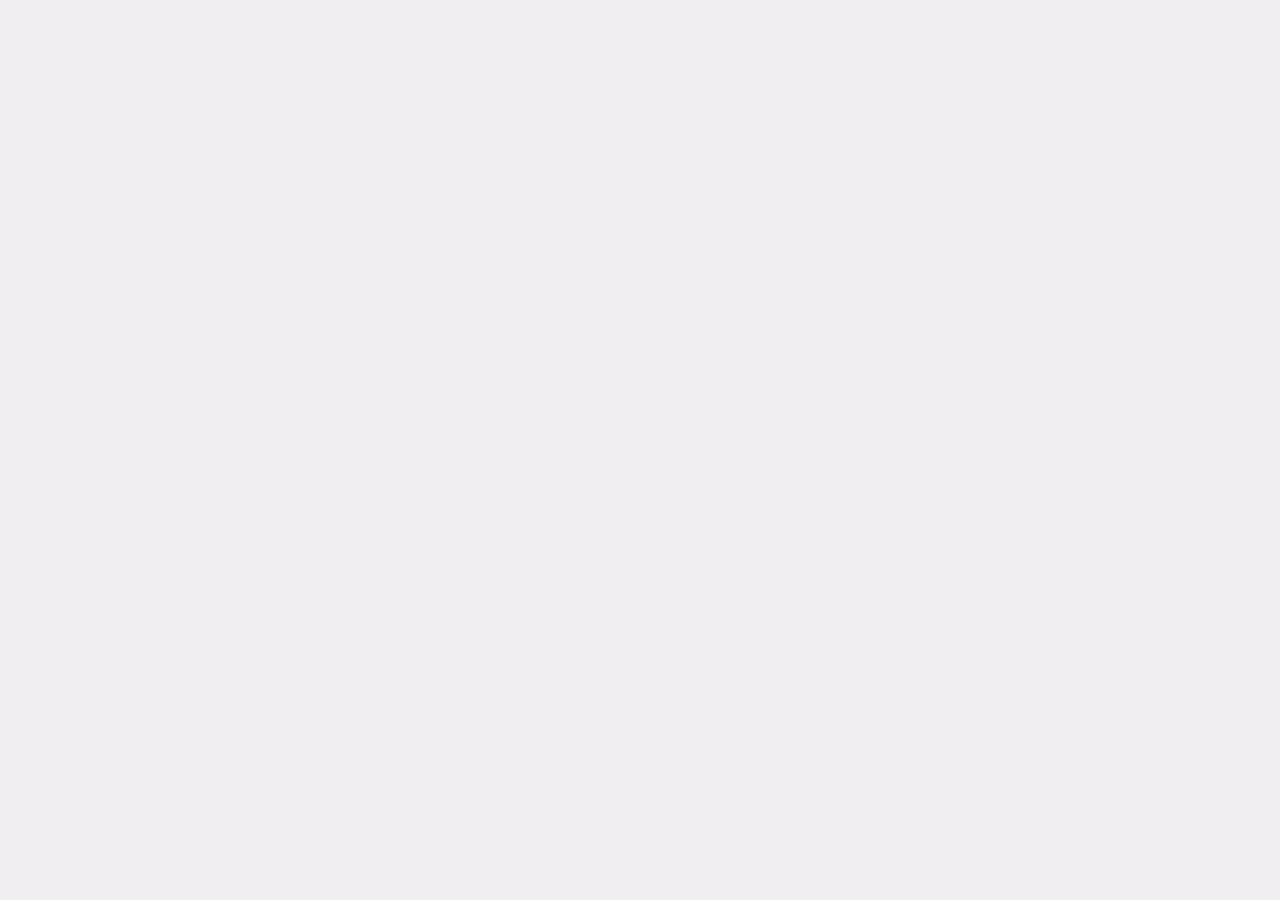
==== index.html @ 542d7327 "第5次" ====
<!DOCTYPE html><html lang="en"><head><meta charset="utf-8"><meta http-equiv="X-UA-Compatible" content="IE=edge"><meta name="viewport" content="width=device-width,initial-scale=1,maximum-scale=1,minimum-scale=1,user-scalable=no"><link rel="icon" href="favicon.ico"><title>佚鲜餐厅</title><link href="css/chunk-0418bb0d.5dfe04d0.css" rel="prefetch"><link href="css/chunk-1d0dd4b3.46a9a979.css" rel="prefetch"><link href="css/chunk-25632994.aa7f5240.css" rel="prefetch"><link href="css/chunk-4a7b06e3.7845ce39.css" rel="prefetch"><link href="css/chunk-60480fd8.8acbf5c7.css" rel="prefetch"><link href="css/chunk-88d996cc.7897242d.css" rel="prefetch"><link href="css/chunk-b5b3940a.3a3ec4a4.css" rel="prefetch"><link href="js/chunk-0418bb0d.f9c228d8.js" rel="prefetch"><link href="js/chunk-1d0dd4b3.c56a966d.js" rel="prefetch"><link href="js/chunk-25632994.2ad242d7.js" rel="prefetch"><link href="js/chunk-4a7b06e3.3f6e8aec.js" rel="prefetch"><link href="js/chunk-60480fd8.e3f27bd3.js" rel="prefetch"><link href="js/chunk-88d996cc.4d4aba90.js" rel="prefetch"><link href="js/chunk-b5b3940a.4a50ac7d.js" rel="prefetch"><link href="css/app.c56f0e82.css" rel="preload" as="style"><link href="css/chunk-vendors.ea1010e4.css" rel="preload" as="style"><link href="js/app.e0ac846f.js" rel="preload" as="script"><link href="js/chunk-vendors.3a29b3fe.js" rel="preload" as="script"><link href="css/chunk-vendors.ea1010e4.css" rel="stylesheet"><link href="css/app.c56f0e82.css" rel="stylesheet"></head><body><noscript><strong>We're sorry but 佚鲜餐厅(测试) doesn't work properly without JavaScript enabled. Please enable it to continue.</strong></noscript><div id="app"></div><script src="js/chunk-vendors.3a29b3fe.js"></script><script src="js/app.e0ac846f.js"></script></body><script src="https://gw.alipayobjects.com/as/g/h5-lib/alipayjsapi/3.1.1/alipayjsapi.inc.min.js"></script><script src="https://api.map.baidu.com/api?v=2.0&ak=sqF2jsdCZwId0t7Sfd4Px1nzCUuhYw4F&s=1"></script><style>html,
  body,
  #app {
    width: 100%;
    height: 100%;
    background-color: #f0eef1;
    /* background-color: #fff; */
  }</style></html>
---- css/chunk-0418bb0d.5dfe04d0.css ----
.choose a[data-v-113c6489]{position:relative;padding:.3rem .6rem;background-color:#34c8a4;color:#fff;border-radius:.6rem}.food-item[data-v-07536be2]{padding:.5rem;height:4.5rem}.food-item .item[data-v-07536be2]{display:-webkit-box;display:-webkit-flex;display:flex}.food-item .item .food-img[data-v-07536be2]{min-width:4.5rem;min-height:4.5rem}.food-item .item .food-img img[data-v-07536be2]{width:4.5rem;height:4.5rem;border-radius:.3rem}.food-item .item .food-info[data-v-07536be2]{box-sizing:border-box;-webkit-box-orient:vertical;-webkit-box-direction:normal;-webkit-flex-direction:column;flex-direction:column;width:100%;padding:0 .4rem 0 .6rem}.food-item .item .food-info .food-name .fn[data-v-07536be2],.food-item .item .food-info[data-v-07536be2]{display:-webkit-box;display:-webkit-flex;display:flex;-webkit-box-pack:justify;-webkit-justify-content:space-between;justify-content:space-between}.food-item .item .food-info .food-name .fn .name[data-v-07536be2]{font-weight:700}.food-item .item .food-info .food-name .food-msg[data-v-07536be2]{margin-top:.3rem;font-size:.65rem}.food-item .item .food-info .food-i[data-v-07536be2]{display:-webkit-box;display:-webkit-flex;display:flex;-webkit-box-pack:justify;-webkit-justify-content:space-between;justify-content:space-between;-webkit-box-align:center;-webkit-align-items:center;align-items:center}.food-item .item .food-info .food-i .food-price[data-v-07536be2]{font-size:.9rem;color:#ff5333;font-weight:700}.food-item .item .food-info .food-i .food-num[data-v-07536be2]{font-size:.65rem}.food-item .item .food-info .food-i .food-num span[data-v-07536be2]{vertical-align:baseline}.food-item .item .food-info .food-i .food-btn-group[data-v-07536be2]{display:-webkit-box;display:-webkit-flex;display:flex;-webkit-box-align:center;-webkit-align-items:center;align-items:center;height:1.3rem}.food-item .item .food-info .food-i .food-btn-group a[data-v-07536be2]{display:inline-block;width:1.25rem;height:1.2rem;text-align:center;border-radius:50%;line-height:1.25rem;font-weight:700}.food-item .item .food-info .food-i .food-btn-group a.add[data-v-07536be2]{font-size:.7rem;color:#fff;background-color:#2cb5a5}.food-item .item .food-info .food-i .food-btn-group a.sub[data-v-07536be2]{font-size:.7rem;line-height:1rem;background-color:#fff;color:#34c8a4;border:.05rem solid #34c8a4}.food-item .item .food-info .food-i .food-btn-group .ipt-count[data-v-07536be2]{width:1.5rem;height:1rem;line-height:1.1rem;border:.05rem solid #34c8a4;margin:0 .15rem;text-align:center;font-size:.7rem;padding:0 .15rem}.food-item .item .food-info .food-i .food-btn-group .count[data-v-07536be2]{margin:0 .35rem;font-size:.75rem}.food-item .item .food-info .food-i .food-btn-group .roll1-enter-active[data-v-07536be2],.food-item .item .food-info .food-i .food-btn-group .roll1-leave-active[data-v-07536be2],.food-item .item .food-info .food-i .food-btn-group .roll-enter-active[data-v-07536be2],.food-item .item .food-info .food-i .food-btn-group .roll-leave-active[data-v-07536be2]{-webkit-transition:all .2s linear;transition:all .2s linear}.food-item .item .food-info .food-i .food-btn-group .roll-enter[data-v-07536be2],.food-item .item .food-info .food-i .food-btn-group .roll-leave-to[data-v-07536be2]{-webkit-transform:translateX(1.5rem) rotate(180deg);transform:translateX(1.5rem) rotate(180deg);opacity:0}.food-item .item .food-info .food-i .food-btn-group .roll1-enter[data-v-07536be2],.food-item .item .food-info .food-i .food-btn-group .roll1-leave-to[data-v-07536be2]{-webkit-transform:translateX(1rem) rotate(90deg);transform:translateX(1rem) rotate(90deg);opacity:0}.s-food-item[data-v-07536be2]{height:3.6rem;padding:.3rem 0}.s-food-item .item .food-img[data-v-07536be2]{min-width:3.2rem;min-height:3.2rem}.s-food-item .item .food-img img[data-v-07536be2]{width:3.2rem;height:3.2rem;border-radius:.3rem}.s-food-item .item .food-info[data-v-07536be2]{min-width:86%;max-width:87%}.s-food-item .item .food-info .food-name .food-msg[data-v-07536be2]{margin-top:.1rem}.o-food-item[data-v-07536be2]{box-sizing:border-box;padding:.4rem;height:4.5rem;margin-bottom:.2rem}.o-food-item .item .food-img[data-v-07536be2]{min-width:3.7rem;min-height:3.7rem}.o-food-item .item .food-img img[data-v-07536be2]{width:3.7rem;height:3.7rem;border-radius:.3rem}.o-food-item .item .food-info[data-v-07536be2]{min-width:82%;max-width:87%}.o-food-item .item .food-info .food-name .fn .name[data-v-07536be2]{font-weight:100;font-size:.8rem;color:#222;margin-bottom:.2rem}.o-food-item .item .food-info .food-name .fn .price[data-v-07536be2]{color:#222}.o-food-item .item .food-info .food-name .food-msg[data-v-07536be2]{margin-top:.1rem}
---- css/chunk-1d0dd4b3.46a9a979.css ----
.nav[data-v-13462769]{position:fixed;top:0;display:-webkit-box;display:-webkit-flex;display:flex;-webkit-box-align:center;-webkit-align-items:center;align-items:center;z-index:10;width:100%;height:3rem;line-height:3rem;background-color:#2cb5a5;color:#fff}.nav .nav-arrow-left[data-v-13462769]{font-size:1.5rem;margin-left:.5rem;color:#fff}.nav .nav-title[data-v-13462769]{font-size:1rem;margin-left:33%}.loading1[data-v-48f08cce]{position:fixed;left:0;top:0;width:100vw;height:100vh;z-index:1000;background-color:hsla(0,0%,100%,.4)}.spinner[data-v-48f08cce]{height:3rem;margin:16rem auto;text-align:center;font-size:.5rem}.spinner>div[data-v-48f08cce]{background-color:#2cb5a5;height:100%;width:.3rem;margin-right:.3rem;display:inline-block;-webkit-animation:stretchdelay-data-v-48f08cce 1.2s ease-in-out infinite;animation:stretchdelay-data-v-48f08cce 1.2s ease-in-out infinite}.spinner .rect2[data-v-48f08cce]{-webkit-animation-delay:-1.1s;animation-delay:-1.1s}.spinner .rect3[data-v-48f08cce]{-webkit-animation-delay:-1s;animation-delay:-1s}.spinner .rect4[data-v-48f08cce]{-webkit-animation-delay:-.9s;animation-delay:-.9s}.spinner .rect5[data-v-48f08cce]{-webkit-animation-delay:-.8s;animation-delay:-.8s}@-webkit-keyframes stretchdelay-data-v-48f08cce{0%,40%,to{-webkit-transform:scaleY(.4)}20%{-webkit-transform:scaleY(1)}}@keyframes stretchdelay-data-v-48f08cce{0%,40%,to{transform:scaleY(.4);-webkit-transform:scaleY(.4)}20%{transform:scaleY(1);-webkit-transform:scaleY(1)}}.loading2[data-v-48f08cce]{position:absolute;top:0;right:0;bottom:0;left:0;margin:auto;width:6rem;height:6rem;line-height:6rem;text-align:center;background-color:rgba(0,0,0,.5);border-radius:.75rem}#shopCart .s-box[data-v-158d1ad8]{z-index:9999;position:fixed;bottom:0;left:0;width:100%;height:3rem;background-color:#2d2d2d;color:#fff}#shopCart .s-box .left[data-v-158d1ad8]{padding-left:1.3rem}#shopCart .s-box .left .sl-box[data-v-158d1ad8]{position:relative;display:inline-block;margin-right:1rem;line-height:3rem}#shopCart .s-box .left .sl-box .s-icon[data-v-158d1ad8]{font-size:1.7rem}#shopCart .s-box .left .msg[data-v-158d1ad8]{font-size:.8rem}#shopCart .s-box .left .price[data-v-158d1ad8]{vertical-align:middle;font-size:1.1rem}#shopCart .s-box .s-sub[data-v-158d1ad8]{width:7.5rem;height:3rem;line-height:3rem;font-size:.8rem;text-align:center;background-color:#2cb5a5;color:#fff}#shopCart .s-header[data-v-158d1ad8]{box-sizing:border-box;display:-webkit-box;display:-webkit-flex;display:flex;-webkit-box-pack:justify;-webkit-justify-content:space-between;justify-content:space-between;-webkit-box-align:center;-webkit-align-items:center;align-items:center;width:100%;height:2rem;border-bottom:.05rem solid #ccc;padding:0 .5rem}#shopCart .s-header .sh-msg[data-v-158d1ad8]{color:#666;font-size:.75rem;font-weight:700}#shopCart .s-header div[data-v-158d1ad8]{color:#777}#shopCart .s-header div .clear-icon[data-v-158d1ad8]{font-size:.9rem;margin-right:.15rem}#shopCart .cart[data-v-158d1ad8]{box-sizing:border-box;padding:.5rem .5rem 0;max-height:17.5rem;min-height:4.5rem;overflow-x:hidden;overflow-y:scroll}#shopCart #shop-popup[data-v-158d1ad8]{box-sizing:border-box;overflow:hidden;padding-bottom:3rem}.q-page[data-v-230cf52a]{width:100%;height:100%;background-color:#fff;overflow:hidden}.q-page .query[data-v-230cf52a]{background-color:#f5f5f5;padding:3.5rem .6rem .5rem;z-index:100}.q-page .query .box[data-v-230cf52a]{position:relative}.q-page .query .box .search-icon[data-v-230cf52a]{box-sizing:border-box;position:absolute;width:1rem;height:1rem;top:50%;left:.6rem;-webkit-transform:translateY(-50%);transform:translateY(-50%)}.q-page .query .box input[data-v-230cf52a]{box-sizing:border-box;width:100%;padding:.6rem 1.75rem .7rem 1.75rem;border-radius:2.25rem;font-size:.85rem;color:#273849}.q-page .query .box .clear-icon[data-v-230cf52a]{position:absolute;top:50%;right:.6rem;-webkit-transform:translateY(-50%);transform:translateY(-50%);width:1rem;height:1rem;line-height:1rem;text-align:center;border-radius:50%;color:#fcf5f5;background-color:#cecece}.q-page .content[data-v-230cf52a]{height:100%;padding-top:.25rem}.q-page .content .stroage[data-v-230cf52a]{padding:0 .75rem .75rem}.q-page .content .stroage .stroage-header[data-v-230cf52a]{display:-webkit-box;display:-webkit-flex;display:flex;-webkit-box-pack:justify;-webkit-justify-content:space-between;justify-content:space-between;-webkit-box-align:center;-webkit-align-items:center;align-items:center;padding:.5rem 0;color:#666;border-bottom:.05rem solid #eee}.q-page .content .stroage .stroage-header span[data-v-230cf52a]{font-size:.8rem}.q-page .content .stroage .stroage-header .clear-stroage[data-v-230cf52a]{font-size:1.2rem;width:1.3rem;height:1.3rem}.q-page .content .stroage .stroage-content[data-v-230cf52a]{padding-top:.65rem}.q-page .content .stroage .stroage-content a[data-v-230cf52a]{display:inline-block;padding:.25rem .75rem;margin:.25rem;border:.05rem solid #d7d7d7;border-radius:.15rem;font-size:.7rem}.q-page .content .box[data-v-230cf52a]{height:100%;overflow:hidden}.q-page .content .box .food-content[data-v-230cf52a]{padding-bottom:10rem}.q-page .content .msg[data-v-230cf52a]{margin:7.5rem auto 0;text-align:center;color:#999;font-size:.85rem}.q-page .content .msg p[data-v-230cf52a]{margin-bottom:.25rem}
---- css/chunk-25632994.aa7f5240.css ----
.loading1[data-v-48f08cce]{position:fixed;left:0;top:0;width:100vw;height:100vh;z-index:1000;background-color:hsla(0,0%,100%,.4)}.spinner[data-v-48f08cce]{height:3rem;margin:16rem auto;text-align:center;font-size:.5rem}.spinner>div[data-v-48f08cce]{background-color:#2cb5a5;height:100%;width:.3rem;margin-right:.3rem;display:inline-block;-webkit-animation:stretchdelay-data-v-48f08cce 1.2s ease-in-out infinite;animation:stretchdelay-data-v-48f08cce 1.2s ease-in-out infinite}.spinner .rect2[data-v-48f08cce]{-webkit-animation-delay:-1.1s;animation-delay:-1.1s}.spinner .rect3[data-v-48f08cce]{-webkit-animation-delay:-1s;animation-delay:-1s}.spinner .rect4[data-v-48f08cce]{-webkit-animation-delay:-.9s;animation-delay:-.9s}.spinner .rect5[data-v-48f08cce]{-webkit-animation-delay:-.8s;animation-delay:-.8s}@-webkit-keyframes stretchdelay-data-v-48f08cce{0%,40%,to{-webkit-transform:scaleY(.4)}20%{-webkit-transform:scaleY(1)}}@keyframes stretchdelay-data-v-48f08cce{0%,40%,to{transform:scaleY(.4);-webkit-transform:scaleY(.4)}20%{transform:scaleY(1);-webkit-transform:scaleY(1)}}.loading2[data-v-48f08cce]{position:absolute;top:0;right:0;bottom:0;left:0;margin:auto;width:6rem;height:6rem;line-height:6rem;text-align:center;background-color:rgba(0,0,0,.5);border-radius:.75rem}#shopCart .s-box[data-v-158d1ad8]{z-index:9999;position:fixed;bottom:0;left:0;width:100%;height:3rem;background-color:#2d2d2d;color:#fff}#shopCart .s-box .left[data-v-158d1ad8]{padding-left:1.3rem}#shopCart .s-box .left .sl-box[data-v-158d1ad8]{position:relative;display:inline-block;margin-right:1rem;line-height:3rem}#shopCart .s-box .left .sl-box .s-icon[data-v-158d1ad8]{font-size:1.7rem}#shopCart .s-box .left .msg[data-v-158d1ad8]{font-size:.8rem}#shopCart .s-box .left .price[data-v-158d1ad8]{vertical-align:middle;font-size:1.1rem}#shopCart .s-box .s-sub[data-v-158d1ad8]{width:7.5rem;height:3rem;line-height:3rem;font-size:.8rem;text-align:center;background-color:#2cb5a5;color:#fff}#shopCart .s-header[data-v-158d1ad8]{box-sizing:border-box;display:-webkit-box;display:-webkit-flex;display:flex;-webkit-box-pack:justify;-webkit-justify-content:space-between;justify-content:space-between;-webkit-box-align:center;-webkit-align-items:center;align-items:center;width:100%;height:2rem;border-bottom:.05rem solid #ccc;padding:0 .5rem}#shopCart .s-header .sh-msg[data-v-158d1ad8]{color:#666;font-size:.75rem;font-weight:700}#shopCart .s-header div[data-v-158d1ad8]{color:#777}#shopCart .s-header div .clear-icon[data-v-158d1ad8]{font-size:.9rem;margin-right:.15rem}#shopCart .cart[data-v-158d1ad8]{box-sizing:border-box;padding:.5rem .5rem 0;max-height:17.5rem;min-height:4.5rem;overflow-x:hidden;overflow-y:scroll}#shopCart #shop-popup[data-v-158d1ad8]{box-sizing:border-box;overflow:hidden;padding-bottom:3rem}.order[data-v-10d454c0]{box-sizing:border-box;width:100%;height:100%}.order .wrapper[data-v-10d454c0]{padding-bottom:.5rem}.order .order-item[data-v-10d454c0]{min-height:5rem;background-color:#fff;padding:.5rem .7rem;margin-bottom:.6rem;border-radius:.4rem}.order .order-item .order-item-header[data-v-10d454c0]{height:3rem}.order .order-item .order-item-header .shop-order[data-v-10d454c0]{display:-webkit-box;display:-webkit-flex;display:flex;-webkit-box-orient:vertical;-webkit-box-direction:normal;-webkit-flex-direction:column;flex-direction:column;-webkit-box-pack:space-evenly;-webkit-justify-content:space-evenly;justify-content:space-evenly;height:3rem;max-width:70%}.order .order-item .order-item-header .shop-order .os-name[data-v-10d454c0]{font-size:.95rem;font-family:FangSong,Microsoft Yahei;color:#222;font-weight:700}.order .order-item .order-item-header .shop-order .os-time[data-v-10d454c0]{font-size:.75rem;letter-spacing:.05rem}.order .order-item .order-item-header .order-status[data-v-10d454c0]{height:2.5rem;line-height:2.5rem}.order .order-item .order-item-header .order-status span[data-v-10d454c0]{font-size:.8rem;color:#909090}.order .order-item .o-centent[data-v-10d454c0]{border-top:.05rem solid #e1e1e1;border-bottom:.05rem solid #e1e1e1;padding:.5rem 0}.order .order-item .o-centent .food-item[data-v-10d454c0]{width:100%;height:1.5rem;line-height:1.5rem}.order .order-item .o-centent .food-item .food-info[data-v-10d454c0]{width:70%;display:-webkit-box;display:-webkit-flex;display:flex;-webkit-box-pack:justify;-webkit-justify-content:space-between;justify-content:space-between}.order .order-item .o-centent .food-item .food-name[data-v-10d454c0],.order .order-item .o-centent .food-item .food-num[data-v-10d454c0],.order .order-item .o-centent .food-item .food-price[data-v-10d454c0]{color:#676767;font-size:.7rem}.order .order-item .order-item-fotter[data-v-10d454c0]{padding:.75rem 0 .2rem}.order .order-item .order-item-fotter .order-item-msg[data-v-10d454c0]{font-size:.9rem;font-family:FangSong,Microsoft Yahei;color:#222;font-weight:700}.order .empyt[data-v-10d454c0]{width:100%;height:100%;background-color:#fff}#index[data-v-f189de8c]{width:100%;height:100%;overflow:hidden}#index #header[data-v-f189de8c]{margin-bottom:.15rem}#index #header .o-header[data-v-f189de8c]{position:relative;height:5.5rem;z-index:2}#index #header .o-header .h_bg[data-v-f189de8c]{height:3rem;width:100%;background-color:#34c8a4;border-bottom-left-radius:15%;border-bottom-right-radius:15%}#index #header .o-header .s_card_msg[data-v-f189de8c]{box-sizing:border-box;padding:.7rem 2% .45rem;position:absolute;top:.5rem;right:0;bottom:0;left:0;width:96%;height:4.5rem;margin:0 auto;border-radius:.4rem;background-color:#fff;box-shadow:0 .1rem .6rem 0 rgba(0,0,0,.1)}#index #header .o-header .s_card_msg .top[data-v-f189de8c]{display:-webkit-box;display:-webkit-flex;display:flex;-webkit-box-pack:justify;-webkit-justify-content:space-between;justify-content:space-between;-webkit-box-align:center;-webkit-align-items:center;align-items:center;height:2rem}#index #header .o-header .s_card_msg .top .desk_icon[data-v-f189de8c]{color:#34c8a4;margin-right:.25rem}#index #header .o-header .s_card_msg .top .desk_num[data-v-f189de8c]{font-weight:700}#index #header .o-header .s_card_msg .top .order a[data-v-f189de8c]{border:.05rem solid #ccc;border-radius:.1rem;padding:.2rem .5rem;display:block;box-shadow:0 .1rem .6rem 0 rgba(0,0,0,.1)}#index #header .o-header .s_card_msg .shop-msg[data-v-f189de8c]{max-width:92%}#index #header .takeway-header[data-v-f189de8c]{width:100%;z-index:20;height:auto}#index #header .takeway-header .u-addess[data-v-f189de8c]{box-sizing:border-box;display:-webkit-box;display:-webkit-flex;display:flex;-webkit-box-pack:justify;-webkit-justify-content:space-between;justify-content:space-between;width:100%;padding:.8rem .5rem;background-color:#2cb5a5;color:#fff}#index #header .takeway-header .u-addess .add-icon[data-v-f189de8c]{font-size:1rem;vertical-align:text-bottom;margin-right:.15rem}#index #header .takeway-header .u-addess span[data-v-f189de8c]{font-size:.8rem;letter-spacing:.04rem}#index #header .takeway-header .u-addess .user[data-v-f189de8c]{padding:0 .25rem}#index #header .takeway-header .u-addess .user .icon-user[data-v-f189de8c]{font-size:1rem}#index #header .t-header[data-v-f189de8c]{display:-webkit-box;display:-webkit-flex;display:flex;width:100%;height:3.5rem;background-color:#f7f7f7;z-index:20}#index #header .t-header .tab-item[data-v-f189de8c]{font-size:1.1rem;-webkit-box-flex:50%;-webkit-flex:50%;flex:50%;text-align:center;height:3.4rem;line-height:3.5rem;color:#676767}#index #header .t-header .tab-item-active[data-v-f189de8c]{color:#f85216;border-bottom:.1rem solid #f85216;background-color:#fff}#index .s_content[data-v-f189de8c]{box-sizing:border-box;width:100%;height:100%;padding:0;padding-bottom:3rem;background-color:#fff;overflow:hidden}#index .s_content .index[data-v-f189de8c]{display:-webkit-box;display:-webkit-flex;display:flex;width:100%;height:100%}#index .s_content .d_cate[data-v-f189de8c]{width:25%;height:100%;margin-right:2%;background-color:#f7f7f7;overflow:hidden}#index .s_content .d_cate .menu[data-v-f189de8c]{width:100%;padding-bottom:16rem}#index .s_content .d_cate .menu .menu-item[data-v-f189de8c]{position:relative;width:100%}#index .s_content .d_cate .menu .menu-item a[data-v-f189de8c]{box-sizing:border-box;display:-webkit-box;display:-webkit-flex;display:flex;-webkit-box-orient:vertical;-webkit-box-direction:normal;-webkit-flex-direction:column;flex-direction:column;-webkit-box-align:left;-webkit-align-items:left;align-items:left;position:relative;padding:1.1rem .9rem;font-size:.8rem}#index .s_content .d_cate .menu .menu-item a p[data-v-f189de8c]{color:#676767}#index .s_content .d_cate .menu .menu-item a div[data-v-f189de8c]{text-align:left}#index .s_content .d_cate .menu .menu-item-acitve[data-v-f189de8c]{background-color:#fff}#index .s_content .d_cate .menu .menu-item-acitve p[data-v-f189de8c]{color:#000;font-weight:700}#index .s_content .d_food_list[data-v-f189de8c]{position:relative;width:74%;height:100%;overflow:hidden}#index .s_content .d_food_list .food-card-header[data-v-f189de8c]{display:-webkit-box;display:-webkit-flex;display:flex;position:absolute;top:-.05rem;z-index:2;-webkit-box-align:center;-webkit-align-items:center;align-items:center;box-sizing:border-box;width:100%;height:2rem;padding:.6rem .7rem;background-color:#fff}#index .s_content .d_food_list .food-card-header .menu-title[data-v-f189de8c]{display:-webkit-box;display:-webkit-flex;display:flex;width:80%}#index .s_content .d_food_list .food-card-header .menu-title .title[data-v-f189de8c]{margin-right:.2rem}#index .s_content .d_food_list .food-card-header .menu-title .title span[data-v-f189de8c]{font-size:.7rem;font-weight:700}#index .s_content .d_food_list .food-card-header .menu-title .title .tit-icon[data-v-f189de8c]{color:red;font-size:.4rem}#index .s_content .d_food_list .food-card-header .menu-title .msg[data-v-f189de8c]{color:#9e9e9e;max-width:70%}#index .s_content .d_food_list .food-card-header .search[data-v-f189de8c]{width:20%;height:1.3rem;line-height:1.3rem;text-align:center;border-radius:.6rem;background-color:#efefef}#index .s_content .d_food_list .food-card-header .search .search-icon[data-v-f189de8c],#index .s_content .d_food_list .food-card-header .search span[data-v-f189de8c]{color:#a2a2a2}#index .s_content .d_food_list .food-card-header .search .search-icon[data-v-f189de8c]{font-size:.3rem;vertical-align:middle;margin-right:.15rem}#index .s_content .d_food_list #food[data-v-f189de8c]{height:100%}#index .s_content .d_food_list .foodBox[data-v-f189de8c]{border-radius:.3rem;margin-bottom:.3rem;background-color:#fff}#index .s_content .d_food_list .foodBox .food-item-title[data-v-f189de8c]{box-sizing:border-box;height:1.6rem;line-height:1.6rem;padding:.15rem .5rem .05rem;margin-bottom:.4rem}#index .s_content .d_food_list .foodBox .food-item-title .food-title[data-v-f189de8c]{font-size:.65rem;font-weight:700}#index .o_content[data-v-f189de8c]{background-color:#f0eef1;padding-left:2%;padding-right:2%}#index .vt-msg[data-v-f189de8c]{width:15%;font-weight:700}#index .vt-ipt[data-v-f189de8c]{width:70%}#index .vt-sub[data-v-f189de8c]{width:15%}
---- css/chunk-4a7b06e3.7845ce39.css ----
.nav[data-v-13462769]{position:fixed;top:0;display:-webkit-box;display:-webkit-flex;display:flex;-webkit-box-align:center;-webkit-align-items:center;align-items:center;z-index:10;width:100%;height:3rem;line-height:3rem;background-color:#2cb5a5;color:#fff}.nav .nav-arrow-left[data-v-13462769]{font-size:1.5rem;margin-left:.5rem;color:#fff}.nav .nav-title[data-v-13462769]{font-size:1rem;margin-left:33%}.pay-order[data-v-2036e82c]{position:relative}.pay-order .p-header-bg[data-v-2036e82c]{width:100%;height:4rem;background-color:#2cb5a5}.pay-order .pay-content[data-v-2036e82c]{box-sizing:border-box;position:absolute;top:3.1rem;width:100%;padding:0 3% 4rem}.pay-order .pay-content .od-content[data-v-2036e82c]{width:100%}.pay-order .pay-content .od-content .content-box[data-v-2036e82c]{margin:.75rem 0;border-top:.05rem solid #f5eded;border-bottom:.05rem solid #f5eded}.pay-order .pay-content .od-content .content-box .content-down[data-v-2036e82c],.pay-order .pay-content .od-content .content-box .content-up[data-v-2036e82c]{margin:.75rem 0;padding:.5rem 0}.pay-order .pay-content .od-content .content-box .content-down[data-v-2036e82c]{max-height:13rem;overflow:hidden}.pay-order .pay-content .od-content .content-box .content-up[data-v-2036e82c]{max-height:auto}.pay-order .pay-content .od-content .content-box .toggle[data-v-2036e82c]{width:4rem;height:1.3rem;border:.05rem solid #ccc;margin:1.25rem auto;text-align:center;line-height:1.3rem;border-radius:.15rem}.pay-order .pay-content .od-content .od-price[data-v-2036e82c]{text-align:right;font-size:.75rem;color:#222}.pay-order .pay-content .od-content .od-price span[data-v-2036e82c]{font-size:.8rem;font-weight:900}.pay-order .pay-content .od-content .order-food[data-v-2036e82c],.pay-order .pay-content .od-content .order-info[data-v-2036e82c]{box-sizing:border-box;padding:.6rem .7rem;width:100%;background-color:#fff;border-radius:.3rem}.pay-order .pay-content .od-content .order-food .shop-info[data-v-2036e82c]{display:-webkit-box;display:-webkit-flex;display:flex;-webkit-box-pack:justify;-webkit-justify-content:space-between;justify-content:space-between;-webkit-box-align:center;-webkit-align-items:center;align-items:center}.pay-order .pay-content .od-content .order-food .shop-info .od-shop[data-v-2036e82c]{margin-top:.3rem;font-size:.8rem;color:#666;font-weight:700}.pay-order .pay-content .od-content .order-food .shop-info span[data-v-2036e82c]{font-size:.75rem;color:#8b8888}.pay-order .pay-content .od-content .order-info[data-v-2036e82c]{height:6.2rem}.pay-order .pay-content .od-content .order-info .title[data-v-2036e82c]{font-size:.8rem;font-weight:700;color:#2c3e50;margin-bottom:1.3rem}.pay-order .pay-content .od-content .order-info .item[data-v-2036e82c]{margin-bottom:1rem}.pay-order .pay-content .od-content .order-info .item p[data-v-2036e82c],.pay-order .pay-content .od-content .order-info .item span[data-v-2036e82c]{font-size:.7rem}.pay-order .pay-content .od-content .order-info .item span[data-v-2036e82c]{color:#909090}.pay-order .pay-content .pay-methods[data-v-2036e82c]{box-sizing:border-box;margin:.6rem 0;height:6.25rem;padding:.5rem;background-color:#fff;border-radius:.3rem}.pay-order .pay-content .pay-methods .header[data-v-2036e82c]{display:-webkit-box;display:-webkit-flex;display:flex;-webkit-box-pack:justify;-webkit-justify-content:space-between;justify-content:space-between;-webkit-box-align:center;-webkit-align-items:center;align-items:center;height:2.5rem;border-bottom:.05rem solid #f5eded}.pay-order .pay-content .pay-methods .header p[data-v-2036e82c]{font-size:.8rem;color:#555}.pay-order .pay-content .pay-methods .pay .pay-item[data-v-2036e82c]{display:-webkit-box;display:-webkit-flex;display:flex;-webkit-box-pack:justify;-webkit-justify-content:space-between;justify-content:space-between;-webkit-box-align:center;-webkit-align-items:center;align-items:center;height:2.5rem}.pay-order .pay-content .pay-methods .pay .pay-item .pay-icon[data-v-2036e82c]{margin-right:.3rem;color:#2cb5a5}.pay-order .pay-content .pay-methods .pay .pay-item .pay-icon .icon[data-v-2036e82c]{font-size:1.3rem}.pay-order .pay-content .pay-methods .pay .pay-item .pay-icon .Alipay[data-v-2036e82c]{font-size:1.2rem}.pay-order .pay-content .pay-methods .pay .pay-item .msg[data-v-2036e82c]{font-size:.8rem}.pay-order .pay-content .pay-notes[data-v-2036e82c]{display:block;width:94%;margin:.6rem 0;padding:1.5rem 3% 1.3rem;background-color:#fff;border-radius:.3rem}.pay-order .pay-content .pay-notes .note-msg[data-v-2036e82c]{font-size:.8rem}.pay-order .pay-content .pay-notes .note-box .note-router[data-v-2036e82c]{display:inline-block;font-size:.85rem;color:#8b8888;max-width:10.5rem}.pay-order .pay-content .pay-notes .note-box .note-icon[data-v-2036e82c]{color:#8b8888;margin-left:.2rem;font-size:.9rem;vertical-align:baseline}.pay-order .pay-fot[data-v-2036e82c]{z-index:9999;position:fixed;bottom:0;left:0;width:100%;height:3rem;background-color:#fff}.pay-order .pay-fot .p-box[data-v-2036e82c]{line-height:3rem;padding-left:1.3rem;color:#2cb5a5}.pay-order .pay-fot .p-box .p-msg[data-v-2036e82c]{font-size:1rem;font-weight:700}.pay-order .pay-fot .p-box .p-price[data-v-2036e82c]{font-size:1rem}.pay-order .pay-fot .p-sub[data-v-2036e82c]{width:7.5rem;height:3rem;line-height:3rem;font-size:.9rem;text-align:center;background-color:#2cb5a5;color:#fff}
---- css/chunk-60480fd8.8acbf5c7.css ----
.nav[data-v-13462769]{position:fixed;top:0;display:-webkit-box;display:-webkit-flex;display:flex;-webkit-box-align:center;-webkit-align-items:center;align-items:center;z-index:10;width:100%;height:3rem;line-height:3rem;background-color:#2cb5a5;color:#fff}.nav .nav-arrow-left[data-v-13462769]{font-size:1.5rem;margin-left:.5rem;color:#fff}.nav .nav-title[data-v-13462769]{font-size:1rem;margin-left:33%}.note[data-v-8c696f14]{width:100%;height:100%;background-color:#f7f8fa}.edit-note[data-v-8c696f14]{position:relative;box-sizing:border-box;padding:3%}.edit-note .note-text[data-v-8c696f14]{box-sizing:border-box;border-radius:.3rem;width:100%;height:10rem;border:none;background-color:#eee;font-size:.8rem;padding:.5rem .75rem;letter-spacing:.05rem;line-height:1.2rem}.edit-note .note-length[data-v-8c696f14]{position:absolute;bottom:12%;right:6%;letter-spacing:.05rem;font-size:.7rem;color:#222}.submit[data-v-8c696f14]{margin:0 3%;width:94%;height:2.3rem;text-align:center;font-size:.75rem;background-color:#2cb5a5;color:#fff}
---- css/chunk-88d996cc.7897242d.css ----
.err_page[data-v-2cd9f6b4]{position:relative;overflow:hidden;width:100%;height:100%;background:url(../img/error_bg.035a5032.jpg);text-align:center;color:#fff}.err_page .err-icon[data-v-2cd9f6b4]{display:block;width:5rem;height:5rem;background:url(../img/icon.42f08f3e.png) no-repeat 0 0;background-size:5rem;margin:0 auto;margin:3.5rem auto 1.9rem}.err_page .err-msg[data-v-2cd9f6b4]{font-size:1rem}
---- css/chunk-b5b3940a.3a3ec4a4.css ----
.loading1[data-v-48f08cce]{position:fixed;left:0;top:0;width:100vw;height:100vh;z-index:1000;background-color:hsla(0,0%,100%,.4)}.spinner[data-v-48f08cce]{height:3rem;margin:16rem auto;text-align:center;font-size:.5rem}.spinner>div[data-v-48f08cce]{background-color:#2cb5a5;height:100%;width:.3rem;margin-right:.3rem;display:inline-block;-webkit-animation:stretchdelay-data-v-48f08cce 1.2s ease-in-out infinite;animation:stretchdelay-data-v-48f08cce 1.2s ease-in-out infinite}.spinner .rect2[data-v-48f08cce]{-webkit-animation-delay:-1.1s;animation-delay:-1.1s}.spinner .rect3[data-v-48f08cce]{-webkit-animation-delay:-1s;animation-delay:-1s}.spinner .rect4[data-v-48f08cce]{-webkit-animation-delay:-.9s;animation-delay:-.9s}.spinner .rect5[data-v-48f08cce]{-webkit-animation-delay:-.8s;animation-delay:-.8s}@-webkit-keyframes stretchdelay-data-v-48f08cce{0%,40%,to{-webkit-transform:scaleY(.4)}20%{-webkit-transform:scaleY(1)}}@keyframes stretchdelay-data-v-48f08cce{0%,40%,to{transform:scaleY(.4);-webkit-transform:scaleY(.4)}20%{transform:scaleY(1);-webkit-transform:scaleY(1)}}.loading2[data-v-48f08cce]{position:absolute;top:0;right:0;bottom:0;left:0;margin:auto;width:6rem;height:6rem;line-height:6rem;text-align:center;background-color:rgba(0,0,0,.5);border-radius:.75rem}.nav[data-v-13462769]{position:fixed;top:0;display:-webkit-box;display:-webkit-flex;display:flex;-webkit-box-align:center;-webkit-align-items:center;align-items:center;z-index:10;width:100%;height:3rem;line-height:3rem;background-color:#2cb5a5;color:#fff}.nav .nav-arrow-left[data-v-13462769]{font-size:1.5rem;margin-left:.5rem;color:#fff}.nav .nav-title[data-v-13462769]{font-size:1rem;margin-left:33%}.detail[data-v-1754628a]{width:100%;background-color:#f0eef1}.detail .od-header[data-v-1754628a]{overflow:hidden;height:10rem;background-color:#fff;margin-bottom:1rem}.detail .od-header .od-status[data-v-1754628a]{display:-webkit-box;display:-webkit-flex;display:flex;-webkit-box-align:center;-webkit-align-items:center;align-items:center;-webkit-box-pack:center;-webkit-justify-content:center;justify-content:center;margin-top:2.5rem;margin-bottom:1.5rem;text-align:center}.detail .od-header .od-status .od-icon[data-v-1754628a]{display:inline-block;width:1.25rem;height:1.25rem;line-height:1.25rem;background-color:#2cb5a5;border-radius:1.25rem;font-size:1rem;color:#fff;text-align:center;font-family:KaiTi,Microsoft Yahei,SimHei;font-weight:700}.detail .od-header .od-status .od-msg[data-v-1754628a]{margin-left:.3rem;text-align:left}.detail .od-header .od-status .od-msg p[data-v-1754628a]{font-size:.95rem;color:#2cb5a5;font-weight:700;margin-bottom:.1rem}.detail .od-header .od-status .od-msg span[data-v-1754628a]{font-size:.6rem;color:#aaa}.detail .od-header .od-num[data-v-1754628a]{margin:1rem 0}.detail .od-header .od-num p[data-v-1754628a]{color:#333;font-weight:700;font-size:.85rem}.detail .od-header .od-group a[data-v-1754628a]{display:inline-block;width:7.5rem;height:1.7rem;text-align:center;line-height:1.7rem;margin-right:1rem;background-color:#a1d1ff;color:#fff;border-radius:1rem;font-size:.7rem}.detail .od-header .od-group a[data-v-1754628a]:first-child{margin-left:1rem}.detail .od-header .od-group a[data-v-1754628a]:nth-child(2){background-color:#2cb5a5}.detail .od-header .od-group[data-v-1754628a],.detail .od-header .od-num[data-v-1754628a]{text-align:center}.detail .od-content[data-v-1754628a]{width:94%;margin:0 3%;padding-bottom:1rem}.detail .od-content .content[data-v-1754628a]{border-top:.05rem solid #f5eded;border-bottom:.05rem solid #f5eded;margin:.75rem 0;padding:.5rem 0}.detail .od-content .content-down[data-v-1754628a],.detail .od-content .content-up[data-v-1754628a]{margin:.75rem 0;padding:.5rem 0}.detail .od-content .content-down[data-v-1754628a]{max-height:13rem;overflow:hidden}.detail .od-content .content-up[data-v-1754628a]{max-height:auto}.detail .od-content .toggle[data-v-1754628a]{width:4rem;height:1.3rem;border:.05rem solid #ccc;margin:1.25rem auto;text-align:center;line-height:1.3rem;border-radius:.15rem}.detail .od-content .od-price[data-v-1754628a]{text-align:right;font-size:.8rem}.detail .od-content .od-price span[data-v-1754628a]{font-weight:900}.detail .od-content .order-food[data-v-1754628a],.detail .od-content .order-info[data-v-1754628a]{box-sizing:border-box;padding:.6rem .7rem;width:100%;background-color:#fff;border-radius:.3rem}.detail .od-content .order-food[data-v-1754628a]{margin-bottom:1rem}.detail .od-content .order-food .od-shop[data-v-1754628a]{margin-top:.3rem;font-size:.8rem;color:#666;font-weight:700}.detail .od-content .order-info[data-v-1754628a]{height:8rem}.detail .od-content .order-info .title[data-v-1754628a]{font-size:.8rem;font-weight:700;color:#2c3e50;padding:.5rem 0 .8rem}.detail .od-content .order-info .item[data-v-1754628a]{padding:.75rem 0}.detail .od-content .order-info .item p[data-v-1754628a],.detail .od-content .order-info .item span[data-v-1754628a]{font-size:.7rem}.detail .od-content .order-info .item span[data-v-1754628a]{color:#909090}
---- css/app.c56f0e82.css ----
@charset "UTF-8";#app{font-family:Avenir,Helvetica,Arial,sans-serif;-webkit-font-smoothing:antialiased;-moz-osx-font-smoothing:grayscale;color:#2c3e50}body,dd,dl,dt,fieldset,form,h1,h2,h3,h4,h5,h6,html,img,legend,li,ol,p,ul{margin:0;padding:0}button,fieldset,img,input{border:none;padding:0;margin:0;outline-style:none}ol,ul{list-style:none}input{padding-top:0;padding-bottom:0;font-family:SimSun,宋体}input,select{vertical-align:middle}input,select,textarea{font-size:1rem;margin:0}textarea{resize:none}img{border:0;vertical-align:middle}table{border-collapse:collapse}body{font:.6rem/150% Arial,Verdana,"\5b8b\4f53";color:#666;background:#fff}.clearfix:after,.clearfix:before{content:"";display:table}.clearfix:after{clear:both}.clearfix{*zoom:1}a{color:#666}a,h1,h2,h3,h4,h5,h6{text-decoration:none}h1,h2,h3,h4,h5,h6{font-weight:400;font-size:100%}em,i,s{font-style:normal;text-decoration:none}.col-red{color:#c81623!important}.w{width:60.5rem;margin:0 auto}.fl{float:left}.fr{float:right}.al{text-align:left}.ac{text-align:center}.ar{text-align:right}.hide{display:none}.font14{font-size:.7rem}.font18{font-size:.85rem}.font20{font-size:1rem}.icon{font-size:1.5rem;width:1em;height:1em;vertical-align:-.3em;fill:currentColor;overflow:hidden}p{letter-spacing:.04rem}.van-number-keyboard__header{display:-webkit-box;display:-webkit-flex;display:flex;-webkit-justify-content:space-around!important;justify-content:space-around!important;padding:.5rem .5rem .3rem}.menu .v-badge{top:2%;right:6%;background-color:#ff5333}.menu .v-badge,.shop-badge{position:absolute;padding:.1rem .3rem}.shop-badge{top:10%;background-color:#ff5333!important}.o-icon{font-size:.8rem!important}.pay .pay-item .pay-check{overflow:visible}.pay .pay-item .pay-check .van-icon{width:1.2rem;height:1.2rem;line-height:1.2rem;text-align:center}.pay .pay-item .pay-check .van-radio__icon--checked .van-icon{background-color:#2cb5a5}.detail,.note,.pay-order{box-sizing:border-box;padding-top:3rem}.takeway-header .van-swipe .van-swipe-item{height:8rem}.takeway-header .van-swipe .van-swipe-item img{width:100%;height:100%}.van-swipe .van-swipe__indicators .van-swipe__indicator--active{width:1.2rem;border-radius:.3rem}
---- css/chunk-vendors.ea1010e4.css ----
html{-webkit-tap-highlight-color:transparent}body{margin:0;font-family:-apple-system,BlinkMacSystemFont,Helvetica Neue,Helvetica,Segoe UI,Arial,Roboto,PingFang SC,miui,Hiragino Sans GB,Microsoft Yahei,sans-serif}a{text-decoration:none}button,input,textarea{color:inherit;font:inherit}[class*=van-]:focus,a:focus,button:focus,input:focus,textarea:focus{outline:none}ol,ul{margin:0;padding:0;list-style:none}.van-ellipsis{overflow:hidden;white-space:nowrap;text-overflow:ellipsis}.van-multi-ellipsis--l2{-webkit-line-clamp:2}.van-multi-ellipsis--l2,.van-multi-ellipsis--l3{display:-webkit-box;overflow:hidden;text-overflow:ellipsis;-webkit-box-orient:vertical}.van-multi-ellipsis--l3{-webkit-line-clamp:3}.van-clearfix:after{display:table;clear:both;content:""}[class*=van-hairline]:after{position:absolute;box-sizing:border-box;content:" ";pointer-events:none;top:-50%;right:-50%;bottom:-50%;left:-50%;border:0 solid #ebedf0;-webkit-transform:scale(.5);transform:scale(.5)}.van-hairline,.van-hairline--bottom,.van-hairline--left,.van-hairline--right,.van-hairline--surround,.van-hairline--top,.van-hairline--top-bottom{position:relative}.van-hairline--top:after{border-top-width:.05rem}.van-hairline--left:after{border-left-width:.05rem}.van-hairline--right:after{border-right-width:.05rem}.van-hairline--bottom:after{border-bottom-width:.05rem}.van-hairline--top-bottom:after,.van-hairline-unset--top-bottom:after{border-width:.05rem 0}.van-hairline--surround:after{border-width:.05rem}@-webkit-keyframes van-slide-up-enter{0%{-webkit-transform:translate3d(0,100%,0);transform:translate3d(0,100%,0)}}@keyframes van-slide-up-enter{0%{-webkit-transform:translate3d(0,100%,0);transform:translate3d(0,100%,0)}}@-webkit-keyframes van-slide-up-leave{to{-webkit-transform:translate3d(0,100%,0);transform:translate3d(0,100%,0)}}@keyframes van-slide-up-leave{to{-webkit-transform:translate3d(0,100%,0);transform:translate3d(0,100%,0)}}@-webkit-keyframes van-slide-down-enter{0%{-webkit-transform:translate3d(0,-100%,0);transform:translate3d(0,-100%,0)}}@keyframes van-slide-down-enter{0%{-webkit-transform:translate3d(0,-100%,0);transform:translate3d(0,-100%,0)}}@-webkit-keyframes van-slide-down-leave{to{-webkit-transform:translate3d(0,-100%,0);transform:translate3d(0,-100%,0)}}@keyframes van-slide-down-leave{to{-webkit-transform:translate3d(0,-100%,0);transform:translate3d(0,-100%,0)}}@-webkit-keyframes van-slide-left-enter{0%{-webkit-transform:translate3d(-100%,0,0);transform:translate3d(-100%,0,0)}}@keyframes van-slide-left-enter{0%{-webkit-transform:translate3d(-100%,0,0);transform:translate3d(-100%,0,0)}}@-webkit-keyframes van-slide-left-leave{to{-webkit-transform:translate3d(-100%,0,0);transform:translate3d(-100%,0,0)}}@keyframes van-slide-left-leave{to{-webkit-transform:translate3d(-100%,0,0);transform:translate3d(-100%,0,0)}}@-webkit-keyframes van-slide-right-enter{0%{-webkit-transform:translate3d(100%,0,0);transform:translate3d(100%,0,0)}}@keyframes van-slide-right-enter{0%{-webkit-transform:translate3d(100%,0,0);transform:translate3d(100%,0,0)}}@-webkit-keyframes van-slide-right-leave{to{-webkit-transform:translate3d(100%,0,0);transform:translate3d(100%,0,0)}}@keyframes van-slide-right-leave{to{-webkit-transform:translate3d(100%,0,0);transform:translate3d(100%,0,0)}}@-webkit-keyframes van-fade-in{0%{opacity:0}to{opacity:1}}@keyframes van-fade-in{0%{opacity:0}to{opacity:1}}@-webkit-keyframes van-fade-out{0%{opacity:1}to{opacity:0}}@keyframes van-fade-out{0%{opacity:1}to{opacity:0}}@-webkit-keyframes van-rotate{0%{-webkit-transform:rotate(0deg);transform:rotate(0deg)}to{-webkit-transform:rotate(1turn);transform:rotate(1turn)}}@keyframes van-rotate{0%{-webkit-transform:rotate(0deg);transform:rotate(0deg)}to{-webkit-transform:rotate(1turn);transform:rotate(1turn)}}.van-fade-enter-active{-webkit-animation:van-fade-in .3s ease-out both;animation:van-fade-in .3s ease-out both}.van-fade-leave-active{-webkit-animation:van-fade-out .3s ease-in both;animation:van-fade-out .3s ease-in both}.van-slide-up-enter-active{-webkit-animation:van-slide-up-enter .3s ease-out both;animation:van-slide-up-enter .3s ease-out both}.van-slide-up-leave-active{-webkit-animation:van-slide-up-leave .3s ease-in both;animation:van-slide-up-leave .3s ease-in both}.van-slide-down-enter-active{-webkit-animation:van-slide-down-enter .3s ease-out both;animation:van-slide-down-enter .3s ease-out both}.van-slide-down-leave-active{-webkit-animation:van-slide-down-leave .3s ease-in both;animation:van-slide-down-leave .3s ease-in both}.van-slide-left-enter-active{-webkit-animation:van-slide-left-enter .3s ease-out both;animation:van-slide-left-enter .3s ease-out both}.van-slide-left-leave-active{-webkit-animation:van-slide-left-leave .3s ease-in both;animation:van-slide-left-leave .3s ease-in both}.van-slide-right-enter-active{-webkit-animation:van-slide-right-enter .3s ease-out both;animation:van-slide-right-enter .3s ease-out both}.van-slide-right-leave-active{-webkit-animation:van-slide-right-leave .3s ease-in both;animation:van-slide-right-leave .3s ease-in both}.van-overlay{position:fixed;top:0;left:0;z-index:1;width:100%;height:100%;background-color:rgba(0,0,0,.7)}.van-info{position:absolute;top:0;right:0;box-sizing:border-box;min-width:.8rem;padding:0 .15rem;color:#fff;font-weight:500;font-size:.6rem;font-family:-apple-system-font,Helvetica Neue,Arial,sans-serif;line-height:1.2;text-align:center;background-color:#ee0a24;border:.05rem solid #fff;border-radius:.8rem;-webkit-transform:translate(50%,-50%);transform:translate(50%,-50%);-webkit-transform-origin:100%;transform-origin:100%}.van-info--dot{width:.4rem;min-width:0;height:.4rem;background-color:#ee0a24;border-radius:100%}.van-sidebar-item{position:relative;display:block;box-sizing:border-box;padding:1rem .6rem;overflow:hidden;color:#323233;font-size:.7rem;line-height:1rem;background-color:#f7f8fa;cursor:pointer;-webkit-user-select:none;user-select:none}.van-sidebar-item:active{background-color:#f2f3f5}.van-sidebar-item__text{position:relative;display:inline-block;word-break:break-all}.van-sidebar-item:not(:last-child):after{border-bottom-width:.05rem}.van-sidebar-item--select{color:#323233;font-weight:500}.van-sidebar-item--select,.van-sidebar-item--select:active{background-color:#fff}.van-sidebar-item--select:before{position:absolute;top:50%;left:0;width:.2rem;height:.8rem;background-color:#ee0a24;-webkit-transform:translateY(-50%);transform:translateY(-50%);content:""}.van-sidebar-item--disabled{color:#c8c9cc;cursor:not-allowed}.van-sidebar-item--disabled:active{background-color:#f7f8fa}@font-face{font-weight:400;font-family:vant-icon;font-style:normal;font-display:auto;src:url("[data-uri]") format("woff2"),url(https://img.yzcdn.cn/vant/vant-icon-84f687.woff) format("woff"),url(https://img.yzcdn.cn/vant/vant-icon-84f687.ttf) format("truetype")}.van-icon{position:relative;font:normal normal normal .7rem/1 vant-icon;font-size:inherit;text-rendering:auto;-webkit-font-smoothing:antialiased}.van-icon,.van-icon:before{display:inline-block}.van-icon-add-o:before{content:"\F000"}.van-icon-add-square:before{content:"\F001"}.van-icon-add:before{content:"\F002"}.van-icon-after-sale:before{content:"\F003"}.van-icon-aim:before{content:"\F004"}.van-icon-alipay:before{content:"\F005"}.van-icon-apps-o:before{content:"\F006"}.van-icon-arrow-down:before{content:"\F007"}.van-icon-arrow-left:before{content:"\F008"}.van-icon-arrow-up:before{content:"\F009"}.van-icon-arrow:before{content:"\F00A"}.van-icon-ascending:before{content:"\F00B"}.van-icon-audio:before{content:"\F00C"}.van-icon-award-o:before{content:"\F00D"}.van-icon-award:before{content:"\F00E"}.van-icon-back-top:before{content:"\F0E6"}.van-icon-bag-o:before{content:"\F00F"}.van-icon-bag:before{content:"\F010"}.van-icon-balance-list-o:before{content:"\F011"}.van-icon-balance-list:before{content:"\F012"}.van-icon-balance-o:before{content:"\F013"}.van-icon-balance-pay:before{content:"\F014"}.van-icon-bar-chart-o:before{content:"\F015"}.van-icon-bars:before{content:"\F016"}.van-icon-bell:before{content:"\F017"}.van-icon-bill-o:before{content:"\F018"}.van-icon-bill:before{content:"\F019"}.van-icon-birthday-cake-o:before{content:"\F01A"}.van-icon-bookmark-o:before{content:"\F01B"}.van-icon-bookmark:before{content:"\F01C"}.van-icon-browsing-history-o:before{content:"\F01D"}.van-icon-browsing-history:before{content:"\F01E"}.van-icon-brush-o:before{content:"\F01F"}.van-icon-bulb-o:before{content:"\F020"}.van-icon-bullhorn-o:before{content:"\F021"}.van-icon-calendar-o:before{content:"\F022"}.van-icon-card:before{content:"\F023"}.van-icon-cart-circle-o:before{content:"\F024"}.van-icon-cart-circle:before{content:"\F025"}.van-icon-cart-o:before{content:"\F026"}.van-icon-cart:before{content:"\F027"}.van-icon-cash-back-record:before{content:"\F028"}.van-icon-cash-on-deliver:before{content:"\F029"}.van-icon-cashier-o:before{content:"\F02A"}.van-icon-certificate:before{content:"\F02B"}.van-icon-chart-trending-o:before{content:"\F02C"}.van-icon-chat-o:before{content:"\F02D"}.van-icon-chat:before{content:"\F02E"}.van-icon-checked:before{content:"\F02F"}.van-icon-circle:before{content:"\F030"}.van-icon-clear:before{content:"\F031"}.van-icon-clock-o:before{content:"\F032"}.van-icon-clock:before{content:"\F033"}.van-icon-close:before{content:"\F034"}.van-icon-closed-eye:before{content:"\F035"}.van-icon-cluster-o:before{content:"\F036"}.van-icon-cluster:before{content:"\F037"}.van-icon-column:before{content:"\F038"}.van-icon-comment-circle-o:before{content:"\F039"}.van-icon-comment-circle:before{content:"\F03A"}.van-icon-comment-o:before{content:"\F03B"}.van-icon-comment:before{content:"\F03C"}.van-icon-completed:before{content:"\F03D"}.van-icon-contact:before{content:"\F03E"}.van-icon-coupon-o:before{content:"\F03F"}.van-icon-coupon:before{content:"\F040"}.van-icon-credit-pay:before{content:"\F041"}.van-icon-cross:before{content:"\F042"}.van-icon-debit-pay:before{content:"\F043"}.van-icon-delete-o:before{content:"\F0E9"}.van-icon-delete:before{content:"\F044"}.van-icon-descending:before{content:"\F045"}.van-icon-description:before{content:"\F046"}.van-icon-desktop-o:before{content:"\F047"}.van-icon-diamond-o:before{content:"\F048"}.van-icon-diamond:before{content:"\F049"}.van-icon-discount:before{content:"\F04A"}.van-icon-down:before{content:"\F04B"}.van-icon-ecard-pay:before{content:"\F04C"}.van-icon-edit:before{content:"\F04D"}.van-icon-ellipsis:before{content:"\F04E"}.van-icon-empty:before{content:"\F04F"}.van-icon-enlarge:before{content:"\F0E4"}.van-icon-envelop-o:before{content:"\F050"}.van-icon-exchange:before{content:"\F051"}.van-icon-expand-o:before{content:"\F052"}.van-icon-expand:before{content:"\F053"}.van-icon-eye-o:before{content:"\F054"}.van-icon-eye:before{content:"\F055"}.van-icon-fail:before{content:"\F056"}.van-icon-failure:before{content:"\F057"}.van-icon-filter-o:before{content:"\F058"}.van-icon-fire-o:before{content:"\F059"}.van-icon-fire:before{content:"\F05A"}.van-icon-flag-o:before{content:"\F05B"}.van-icon-flower-o:before{content:"\F05C"}.van-icon-font-o:before{content:"\F0EC"}.van-icon-font:before{content:"\F0EB"}.van-icon-free-postage:before{content:"\F05D"}.van-icon-friends-o:before{content:"\F05E"}.van-icon-friends:before{content:"\F05F"}.van-icon-gem-o:before{content:"\F060"}.van-icon-gem:before{content:"\F061"}.van-icon-gift-card-o:before{content:"\F062"}.van-icon-gift-card:before{content:"\F063"}.van-icon-gift-o:before{content:"\F064"}.van-icon-gift:before{content:"\F065"}.van-icon-gold-coin-o:before{content:"\F066"}.van-icon-gold-coin:before{content:"\F067"}.van-icon-good-job-o:before{content:"\F068"}.van-icon-good-job:before{content:"\F069"}.van-icon-goods-collect-o:before{content:"\F06A"}.van-icon-goods-collect:before{content:"\F06B"}.van-icon-graphic:before{content:"\F06C"}.van-icon-home-o:before{content:"\F06D"}.van-icon-hot-o:before{content:"\F06E"}.van-icon-hot-sale-o:before{content:"\F06F"}.van-icon-hot-sale:before{content:"\F070"}.van-icon-hot:before{content:"\F071"}.van-icon-hotel-o:before{content:"\F072"}.van-icon-idcard:before{content:"\F073"}.van-icon-info-o:before{content:"\F074"}.van-icon-info:before{content:"\F075"}.van-icon-invition:before{content:"\F076"}.van-icon-label-o:before{content:"\F077"}.van-icon-label:before{content:"\F078"}.van-icon-like-o:before{content:"\F079"}.van-icon-like:before{content:"\F07A"}.van-icon-live:before{content:"\F07B"}.van-icon-location-o:before{content:"\F07C"}.van-icon-location:before{content:"\F07D"}.van-icon-lock:before{content:"\F07E"}.van-icon-logistics:before{content:"\F07F"}.van-icon-manager-o:before{content:"\F080"}.van-icon-manager:before{content:"\F081"}.van-icon-map-marked:before{content:"\F082"}.van-icon-medal-o:before{content:"\F083"}.van-icon-medal:before{content:"\F084"}.van-icon-minus:before{content:"\F0E8"}.van-icon-more-o:before{content:"\F085"}.van-icon-more:before{content:"\F086"}.van-icon-music-o:before{content:"\F087"}.van-icon-music:before{content:"\F088"}.van-icon-new-arrival-o:before{content:"\F089"}.van-icon-new-arrival:before{content:"\F08A"}.van-icon-new-o:before{content:"\F08B"}.van-icon-new:before{content:"\F08C"}.van-icon-newspaper-o:before{content:"\F08D"}.van-icon-notes-o:before{content:"\F08E"}.van-icon-orders-o:before{content:"\F08F"}.van-icon-other-pay:before{content:"\F090"}.van-icon-paid:before{content:"\F091"}.van-icon-passed:before{content:"\F092"}.van-icon-pause-circle-o:before{content:"\F093"}.van-icon-pause-circle:before{content:"\F094"}.van-icon-pause:before{content:"\F095"}.van-icon-peer-pay:before{content:"\F096"}.van-icon-pending-payment:before{content:"\F097"}.van-icon-phone-circle-o:before{content:"\F098"}.van-icon-phone-circle:before{content:"\F099"}.van-icon-phone-o:before{content:"\F09A"}.van-icon-phone:before{content:"\F09B"}.van-icon-photo-fail:before{content:"\F0E5"}.van-icon-photo-o:before{content:"\F09C"}.van-icon-photo:before{content:"\F09D"}.van-icon-photograph:before{content:"\F09E"}.van-icon-play-circle-o:before{content:"\F09F"}.van-icon-play-circle:before{content:"\F0A0"}.van-icon-play:before{content:"\F0A1"}.van-icon-plus:before{content:"\F0A2"}.van-icon-point-gift-o:before{content:"\F0A3"}.van-icon-point-gift:before{content:"\F0A4"}.van-icon-points:before{content:"\F0A5"}.van-icon-printer:before{content:"\F0A6"}.van-icon-qr-invalid:before{content:"\F0A7"}.van-icon-qr:before{content:"\F0A8"}.van-icon-question-o:before{content:"\F0A9"}.van-icon-question:before{content:"\F0AA"}.van-icon-records:before{content:"\F0AB"}.van-icon-refund-o:before{content:"\F0AC"}.van-icon-replay:before{content:"\F0AD"}.van-icon-revoke:before{content:"\F0ED"}.van-icon-scan:before{content:"\F0AE"}.van-icon-search:before{content:"\F0AF"}.van-icon-send-gift-o:before{content:"\F0B0"}.van-icon-send-gift:before{content:"\F0B1"}.van-icon-service-o:before{content:"\F0B2"}.van-icon-service:before{content:"\F0B3"}.van-icon-setting-o:before{content:"\F0B4"}.van-icon-setting:before{content:"\F0B5"}.van-icon-share-o:before{content:"\F0E7"}.van-icon-share:before{content:"\F0B6"}.van-icon-shop-collect-o:before{content:"\F0B7"}.van-icon-shop-collect:before{content:"\F0B8"}.van-icon-shop-o:before{content:"\F0B9"}.van-icon-shop:before{content:"\F0BA"}.van-icon-shopping-cart-o:before{content:"\F0BB"}.van-icon-shopping-cart:before{content:"\F0BC"}.van-icon-shrink:before{content:"\F0BD"}.van-icon-sign:before{content:"\F0BE"}.van-icon-smile-comment-o:before{content:"\F0BF"}.van-icon-smile-comment:before{content:"\F0C0"}.van-icon-smile-o:before{content:"\F0C1"}.van-icon-smile:before{content:"\F0C2"}.van-icon-sort:before{content:"\F0EA"}.van-icon-star-o:before{content:"\F0C3"}.van-icon-star:before{content:"\F0C4"}.van-icon-stop-circle-o:before{content:"\F0C5"}.van-icon-stop-circle:before{content:"\F0C6"}.van-icon-stop:before{content:"\F0C7"}.van-icon-success:before{content:"\F0C8"}.van-icon-thumb-circle-o:before{content:"\F0C9"}.van-icon-thumb-circle:before{content:"\F0CA"}.van-icon-todo-list-o:before{content:"\F0CB"}.van-icon-todo-list:before{content:"\F0CC"}.van-icon-tosend:before{content:"\F0CD"}.van-icon-tv-o:before{content:"\F0CE"}.van-icon-umbrella-circle:before{content:"\F0CF"}.van-icon-underway-o:before{content:"\F0D0"}.van-icon-underway:before{content:"\F0D1"}.van-icon-upgrade:before{content:"\F0D2"}.van-icon-user-circle-o:before{content:"\F0D3"}.van-icon-user-o:before{content:"\F0D4"}.van-icon-video-o:before{content:"\F0D5"}.van-icon-video:before{content:"\F0D6"}.van-icon-vip-card-o:before{content:"\F0D7"}.van-icon-vip-card:before{content:"\F0D8"}.van-icon-volume-o:before{content:"\F0D9"}.van-icon-volume:before{content:"\F0DA"}.van-icon-wap-home-o:before{content:"\F0DB"}.van-icon-wap-home:before{content:"\F0DC"}.van-icon-wap-nav:before{content:"\F0DD"}.van-icon-warn-o:before{content:"\F0DE"}.van-icon-warning-o:before{content:"\F0DF"}.van-icon-warning:before{content:"\F0E0"}.van-icon-weapp-nav:before{content:"\F0E1"}.van-icon-wechat:before{content:"\F0E2"}.van-icon-youzan-shield:before{content:"\F0E3"}.van-icon__image{width:1em;height:1em;object-fit:contain}.van-tabbar-item{display:-webkit-box;display:-webkit-flex;display:flex;-webkit-box-flex:1;-webkit-flex:1;flex:1;-webkit-box-orient:vertical;-webkit-box-direction:normal;-webkit-flex-direction:column;flex-direction:column;-webkit-box-align:center;-webkit-align-items:center;align-items:center;-webkit-box-pack:center;-webkit-justify-content:center;justify-content:center;color:#646566;font-size:.6rem;line-height:1;cursor:pointer}.van-tabbar-item__icon{position:relative;margin-bottom:.2rem;font-size:1.1rem}.van-tabbar-item__icon .van-icon{display:block}.van-tabbar-item__icon img{display:block;height:1rem}.van-tabbar-item--active{color:#1989fa;background-color:#fff}.van-tabbar-item .van-info{margin-top:.2rem}.van-step{position:relative;-webkit-box-flex:1;-webkit-flex:1;flex:1;color:#969799;font-size:.7rem}.van-step__circle{display:block;width:.25rem;height:.25rem;background-color:#969799;border-radius:50%}.van-step__line{position:absolute;background-color:#ebedf0;-webkit-transition:background-color .3s;transition:background-color .3s}.van-step--horizontal{float:left}.van-step--horizontal:first-child .van-step__title{margin-left:0;-webkit-transform:none;transform:none}.van-step--horizontal:last-child{position:absolute;right:.05rem;width:auto}.van-step--horizontal:last-child .van-step__title{margin-left:0;-webkit-transform:none;transform:none}.van-step--horizontal:last-child .van-step__circle-container{right:-.45rem;left:auto}.van-step--horizontal .van-step__circle-container{position:absolute;top:1.5rem;left:-.4rem;z-index:1;padding:0 .4rem;background-color:#fff;-webkit-transform:translateY(-50%);transform:translateY(-50%)}.van-step--horizontal .van-step__title{display:inline-block;margin-left:.15rem;font-size:.6rem;-webkit-transform:translateX(-50%);transform:translateX(-50%)}@media (max-width:321px){.van-step--horizontal .van-step__title{font-size:.55rem}}.van-step--horizontal .van-step__line{top:1.5rem;left:0;width:100%;height:.05rem}.van-step--horizontal .van-step__icon{display:block;font-size:.6rem}.van-step--horizontal .van-step--process{color:#323233}.van-step--vertical{display:block;float:none;padding:.5rem .5rem .5rem 0;line-height:.9rem}.van-step--vertical:not(:last-child):after{border-bottom-width:.05rem}.van-step--vertical:first-child:before{position:absolute;top:0;left:-.75rem;z-index:1;width:.05rem;height:1rem;background-color:#fff;content:""}.van-step--vertical .van-step__circle-container{position:absolute;top:.95rem;left:-.75rem;z-index:2;font-size:.6rem;line-height:1;-webkit-transform:translate(-50%,-50%);transform:translate(-50%,-50%)}.van-step--vertical .van-step__line{top:.8rem;left:-.75rem;width:.05rem;height:100%}.van-step:last-child .van-step__line{width:0}.van-step--finish{color:#323233}.van-step--finish .van-step__circle,.van-step--finish .van-step__line{background-color:#07c160}.van-step__icon,.van-step__title{-webkit-transition:color .3s;transition:color .3s}.van-step__icon--active,.van-step__title--active{color:#07c160}.van-rate{display:-webkit-inline-box;display:-webkit-inline-flex;display:inline-flex;cursor:pointer;-webkit-user-select:none;user-select:none}.van-rate__item{position:relative}.van-rate__item:not(:last-child){padding-right:.2rem}.van-rate__icon{display:block;width:1em;color:#c8c9cc;font-size:1rem}.van-rate__icon--half{position:absolute;top:0;left:0;width:.5em;overflow:hidden}.van-rate__icon--full{color:#ee0a24}.van-rate__icon--disabled{color:#c8c9cc}.van-rate--disabled{cursor:not-allowed}.van-rate--readonly{cursor:default}.van-notice-bar{position:relative;display:-webkit-box;display:-webkit-flex;display:flex;-webkit-box-align:center;-webkit-align-items:center;align-items:center;height:2rem;padding:0 .8rem;color:#ed6a0c;font-size:.7rem;line-height:1.2rem;background-color:#fffbe8}.van-notice-bar__left-icon,.van-notice-bar__right-icon{min-width:1.2rem;font-size:.8rem}.van-notice-bar__right-icon{text-align:right;cursor:pointer}.van-notice-bar__wrap{position:relative;display:-webkit-box;display:-webkit-flex;display:flex;-webkit-box-flex:1;-webkit-flex:1;flex:1;-webkit-box-align:center;-webkit-align-items:center;align-items:center;height:100%;overflow:hidden}.van-notice-bar__content{position:absolute;white-space:nowrap;-webkit-transition-timing-function:linear;transition-timing-function:linear}.van-notice-bar__content.van-ellipsis{max-width:100%}.van-notice-bar--wrapable{height:auto;padding:.4rem .8rem}.van-notice-bar--wrapable .van-notice-bar__wrap{height:auto}.van-notice-bar--wrapable .van-notice-bar__content{position:relative;white-space:normal;word-wrap:break-word}.van-nav-bar{position:relative;z-index:1;line-height:1.1rem;text-align:center;background-color:#fff;-webkit-user-select:none;user-select:none}.van-nav-bar--fixed{position:fixed;top:0;left:0;width:100%}.van-nav-bar--safe-area-inset-top{padding-top:constant(safe-area-inset-top);padding-top:env(safe-area-inset-top)}.van-nav-bar .van-icon{color:#1989fa}.van-nav-bar__content{position:relative;display:-webkit-box;display:-webkit-flex;display:flex;-webkit-box-align:center;-webkit-align-items:center;align-items:center;height:2.3rem}.van-nav-bar__arrow{margin-right:.2rem;font-size:.8rem}.van-nav-bar__title{max-width:60%;margin:0 auto;color:#323233;font-weight:500;font-size:.8rem}.van-nav-bar__left,.van-nav-bar__right{position:absolute;top:0;bottom:0;display:-webkit-box;display:-webkit-flex;display:flex;-webkit-box-align:center;-webkit-align-items:center;align-items:center;padding:0 .8rem;font-size:.7rem;cursor:pointer}.van-nav-bar__left:active,.van-nav-bar__right:active{opacity:.7}.van-nav-bar__left{left:0}.van-nav-bar__right{right:0}.van-nav-bar__text{color:#1989fa}.van-grid-item{position:relative;box-sizing:border-box}.van-grid-item--square{height:0}.van-grid-item__icon{font-size:1.4rem}.van-grid-item__icon-wrapper{position:relative}.van-grid-item__text{color:#646566;font-size:.6rem;line-height:1.5;word-break:break-all}.van-grid-item__icon+.van-grid-item__text{margin-top:.4rem}.van-grid-item__content{display:-webkit-box;display:-webkit-flex;display:flex;-webkit-box-orient:vertical;-webkit-box-direction:normal;-webkit-flex-direction:column;flex-direction:column;box-sizing:border-box;height:100%;padding:.8rem .4rem;background-color:#fff}.van-grid-item__content:after{z-index:1;border-width:0 .05rem .05rem 0}.van-grid-item__content--square{position:absolute;top:0;right:0;left:0}.van-grid-item__content--center{-webkit-box-align:center;-webkit-align-items:center;align-items:center;-webkit-box-pack:center;-webkit-justify-content:center;justify-content:center}.van-grid-item__content--horizontal{-webkit-box-orient:horizontal;-webkit-box-direction:normal;-webkit-flex-direction:row;flex-direction:row}.van-grid-item__content--horizontal .van-grid-item__icon+.van-grid-item__text{margin-top:0;margin-left:.4rem}.van-grid-item__content--surround:after{border-width:.05rem}.van-grid-item__content--clickable{cursor:pointer}.van-grid-item__content--clickable:active{background-color:#f2f3f5}.van-goods-action-icon{display:-webkit-box;display:-webkit-flex;display:flex;-webkit-box-orient:vertical;-webkit-box-direction:normal;-webkit-flex-direction:column;flex-direction:column;-webkit-box-pack:center;-webkit-justify-content:center;justify-content:center;min-width:2.4rem;height:100%;color:#646566;font-size:.5rem;line-height:1;text-align:center;background-color:#fff;cursor:pointer}.van-goods-action-icon:active{background-color:#f2f3f5}.van-goods-action-icon__icon{position:relative;width:1em;margin:0 auto .25rem;color:#323233;font-size:.9rem}.van-checkbox{display:-webkit-box;display:-webkit-flex;display:flex;-webkit-box-align:center;-webkit-align-items:center;align-items:center;overflow:hidden;cursor:pointer;-webkit-user-select:none;user-select:none}.van-checkbox--disabled{cursor:not-allowed}.van-checkbox--label-disabled{cursor:default}.van-checkbox--horizontal{margin-right:.6rem}.van-checkbox__icon{-webkit-box-flex:0;-webkit-flex:none;flex:none;height:1em;font-size:1rem;line-height:1em;cursor:pointer}.van-checkbox__icon .van-icon{display:block;box-sizing:border-box;width:1.25em;height:1.25em;color:transparent;font-size:.8em;line-height:1.25;text-align:center;border:.05rem solid #c8c9cc;-webkit-transition-duration:.2s;transition-duration:.2s;-webkit-transition-property:color,border-color,background-color;transition-property:color,border-color,background-color}.van-checkbox__icon--round .van-icon{border-radius:100%}.van-checkbox__icon--checked .van-icon{color:#fff;background-color:#1989fa;border-color:#1989fa}.van-checkbox__icon--disabled{cursor:not-allowed}.van-checkbox__icon--disabled .van-icon{background-color:#ebedf0;border-color:#c8c9cc}.van-checkbox__icon--disabled.van-checkbox__icon--checked .van-icon{color:#c8c9cc}.van-checkbox__label{margin-left:.4rem;color:#323233;line-height:1rem}.van-checkbox__label--left{margin:0 .4rem 0 0}.van-checkbox__label--disabled{color:#c8c9cc}.van-coupon{margin:0 .6rem .6rem;overflow:hidden;background-color:#fff;border-radius:.4rem;box-shadow:0 0 .2rem rgba(0,0,0,.1)}.van-coupon:active{background-color:#f2f3f5}.van-coupon__content{display:-webkit-box;display:-webkit-flex;display:flex;-webkit-box-align:center;-webkit-align-items:center;align-items:center;box-sizing:border-box;min-height:4.2rem;padding:.7rem 0;color:#323233}.van-coupon__head{position:relative;min-width:4.8rem;padding:0 .4rem;color:#ee0a24;text-align:center}.van-coupon__amount,.van-coupon__condition,.van-coupon__name,.van-coupon__valid{overflow:hidden;white-space:nowrap;text-overflow:ellipsis}.van-coupon__amount{margin-bottom:.3rem;font-weight:500;font-size:1.5rem}.van-coupon__amount span{font-weight:400;font-size:40%}.van-coupon__amount span:not(:empty){margin-left:.1rem}.van-coupon__condition{font-size:.6rem;line-height:.8rem;white-space:pre-wrap}.van-coupon__body{position:relative;-webkit-box-flex:1;-webkit-flex:1;flex:1;border-radius:0 .4rem .4rem 0}.van-coupon__name{margin-bottom:.5rem;font-weight:700;font-size:.7rem;line-height:1rem}.van-coupon__valid{font-size:.6rem}.van-coupon__corner{position:absolute;top:0;right:.8rem;bottom:0}.van-coupon__description{padding:.4rem .8rem;font-size:.6rem;border-top:.05rem dashed #ebedf0}.van-coupon--disabled:active{background-color:#fff}.van-coupon--disabled .van-coupon-item__content{height:3.7rem}.van-coupon--disabled .van-coupon__head{color:inherit}.van-image{position:relative;display:inline-block}.van-image--round{overflow:hidden;border-radius:50%}.van-image--round img{border-radius:inherit}.van-image__error,.van-image__img,.van-image__loading{display:block;width:100%;height:100%}.van-image__error,.van-image__loading{position:absolute;top:0;left:0;display:-webkit-box;display:-webkit-flex;display:flex;-webkit-box-orient:vertical;-webkit-box-direction:normal;-webkit-flex-direction:column;flex-direction:column;-webkit-box-align:center;-webkit-align-items:center;align-items:center;-webkit-box-pack:center;-webkit-justify-content:center;justify-content:center;color:#969799;font-size:.7rem;background-color:#f7f8fa}.van-image__error-icon,.van-image__loading-icon{color:#dcdee0;font-size:1.6rem}.van-radio{display:-webkit-box;display:-webkit-flex;display:flex;-webkit-box-align:center;-webkit-align-items:center;align-items:center;overflow:hidden;cursor:pointer;-webkit-user-select:none;user-select:none}.van-radio--disabled{cursor:not-allowed}.van-radio--label-disabled{cursor:default}.van-radio--horizontal{margin-right:.6rem}.van-radio__icon{-webkit-box-flex:0;-webkit-flex:none;flex:none;height:1em;font-size:1rem;line-height:1em;cursor:pointer}.van-radio__icon .van-icon{display:block;box-sizing:border-box;width:1.25em;height:1.25em;color:transparent;font-size:.8em;line-height:1.25;text-align:center;border:.05rem solid #c8c9cc;-webkit-transition-duration:.2s;transition-duration:.2s;-webkit-transition-property:color,border-color,background-color;transition-property:color,border-color,background-color}.van-radio__icon--round .van-icon{border-radius:100%}.van-radio__icon--checked .van-icon{color:#fff;background-color:#1989fa;border-color:#1989fa}.van-radio__icon--disabled{cursor:not-allowed}.van-radio__icon--disabled .van-icon{background-color:#ebedf0;border-color:#c8c9cc}.van-radio__icon--disabled.van-radio__icon--checked .van-icon{color:#c8c9cc}.van-radio__label{margin-left:.4rem;color:#323233;line-height:1rem}.van-radio__label--left{margin:0 .4rem 0 0}.van-radio__label--disabled{color:#c8c9cc}.van-tag{position:relative;display:-webkit-inline-box;display:-webkit-inline-flex;display:inline-flex;-webkit-box-align:center;-webkit-align-items:center;align-items:center;padding:0 .2rem;color:#fff;font-size:.6rem;line-height:.8rem;border-radius:.1rem}.van-tag--default{background-color:#969799}.van-tag--default.van-tag--plain{color:#969799}.van-tag--danger{background-color:#ee0a24}.van-tag--danger.van-tag--plain{color:#ee0a24}.van-tag--primary{background-color:#1989fa}.van-tag--primary.van-tag--plain{color:#1989fa}.van-tag--success{background-color:#07c160}.van-tag--success.van-tag--plain{color:#07c160}.van-tag--warning{background-color:#ff976a}.van-tag--warning.van-tag--plain{color:#ff976a}.van-tag--plain{background-color:#fff}.van-tag--plain:before{position:absolute;top:0;right:0;bottom:0;left:0;border:.05rem solid currentColor;border-radius:inherit;content:"";pointer-events:none}.van-tag--medium{padding:.1rem .3rem}.van-tag--large{padding:.2rem .4rem;font-size:.7rem;border-radius:.2rem}.van-tag--mark{border-radius:0 49.95rem 49.95rem 0}.van-tag--mark:after{display:block;width:.1rem;content:""}.van-tag--round{border-radius:49.95rem}.van-tag__close{margin-left:.1rem;cursor:pointer}.van-card{position:relative;box-sizing:border-box;padding:.4rem .8rem;color:#323233;font-size:.6rem;background-color:#fafafa}.van-card:not(:first-child){margin-top:.4rem}.van-card__header{display:-webkit-box;display:-webkit-flex;display:flex}.van-card__thumb{position:relative;-webkit-box-flex:0;-webkit-flex:none;flex:none;width:4.4rem;height:4.4rem;margin-right:.4rem}.van-card__thumb img{border-radius:.4rem}.van-card__content{position:relative;display:-webkit-box;display:-webkit-flex;display:flex;-webkit-box-flex:1;-webkit-flex:1;flex:1;-webkit-box-orient:vertical;-webkit-box-direction:normal;-webkit-flex-direction:column;flex-direction:column;-webkit-box-pack:justify;-webkit-justify-content:space-between;justify-content:space-between;min-width:0;min-height:4.4rem}.van-card__content--centered{-webkit-box-pack:center;-webkit-justify-content:center;justify-content:center}.van-card__desc,.van-card__title{word-wrap:break-word}.van-card__title{max-height:1.6rem;font-weight:500;line-height:.8rem}.van-card__desc{max-height:1rem;color:#646566}.van-card__bottom,.van-card__desc{line-height:1rem}.van-card__price{display:inline-block;color:#323233;font-weight:500;font-size:.6rem}.van-card__price-integer{font-size:.8rem}.van-card__price-decimal,.van-card__price-integer{font-family:Avenir-Heavy,PingFang SC,Helvetica Neue,Arial,sans-serif}.van-card__origin-price{display:inline-block;margin-left:.25rem;color:#969799;font-size:.5rem;text-decoration:line-through}.van-card__num{float:right;color:#969799}.van-card__tag{position:absolute;top:.1rem;left:0}.van-card__footer{-webkit-box-flex:0;-webkit-flex:none;flex:none;text-align:right}.van-card__footer .van-button{margin-left:.25rem}.van-cell{position:relative;display:-webkit-box;display:-webkit-flex;display:flex;box-sizing:border-box;width:100%;padding:.5rem .8rem;overflow:hidden;color:#323233;font-size:.7rem;line-height:1.2rem;background-color:#fff}.van-cell:after{position:absolute;box-sizing:border-box;content:" ";pointer-events:none;right:.8rem;bottom:0;left:.8rem;border-bottom:.05rem solid #ebedf0;-webkit-transform:scaleY(.5);transform:scaleY(.5)}.van-cell--borderless:after,.van-cell:last-child:after{display:none}.van-cell__label{margin-top:.2rem;color:#969799;font-size:.6rem;line-height:.9rem}.van-cell__title,.van-cell__value{-webkit-box-flex:1;-webkit-flex:1;flex:1}.van-cell__value{position:relative;overflow:hidden;color:#969799;text-align:right;vertical-align:middle;word-wrap:break-word}.van-cell__value--alone{color:#323233;text-align:left}.van-cell__left-icon,.van-cell__right-icon{height:1.2rem;font-size:.8rem;line-height:1.2rem}.van-cell__left-icon{margin-right:.2rem}.van-cell__right-icon{margin-left:.2rem;color:#969799}.van-cell--clickable{cursor:pointer}.van-cell--clickable:active{background-color:#f2f3f5}.van-cell--required{overflow:visible}.van-cell--required:before{position:absolute;left:.4rem;color:#ee0a24;font-size:.7rem;content:"*"}.van-cell--center{-webkit-box-align:center;-webkit-align-items:center;align-items:center}.van-cell--large{padding-top:.6rem;padding-bottom:.6rem}.van-cell--large .van-cell__title{font-size:.8rem}.van-cell--large .van-cell__label{font-size:.7rem}.van-coupon-cell__value--selected{color:#323233}.van-contact-card{padding:.8rem}.van-contact-card__value{margin-left:.25rem;line-height:1rem}.van-contact-card--add .van-contact-card__value{line-height:2rem}.van-contact-card--add .van-cell__left-icon{color:#1989fa;font-size:2rem}.van-contact-card:before{position:absolute;right:0;bottom:0;left:0;height:.1rem;background:-webkit-repeating-linear-gradient(135deg,#ff6c6c,#ff6c6c 20%,transparent 0,transparent 25%,#1989fa 0,#1989fa 45%,transparent 0,transparent 50%);background:repeating-linear-gradient(-45deg,#ff6c6c,#ff6c6c 20%,transparent 0,transparent 25%,#1989fa 0,#1989fa 45%,transparent 0,transparent 50%);background-size:4rem;content:""}.van-collapse-item{position:relative}.van-collapse-item--border:after{position:absolute;box-sizing:border-box;content:" ";pointer-events:none;top:0;right:.8rem;left:.8rem;border-top:.05rem solid #ebedf0;-webkit-transform:scaleY(.5);transform:scaleY(.5)}.van-collapse-item__title .van-cell__right-icon:before{-webkit-transform:rotate(90deg);transform:rotate(90deg);-webkit-transition:-webkit-transform .3s;transition:-webkit-transform .3s;transition:transform .3s;transition:transform .3s,-webkit-transform .3s}.van-collapse-item__title:after{right:.8rem;display:none}.van-collapse-item__title--expanded .van-cell__right-icon:before{-webkit-transform:rotate(-90deg);transform:rotate(-90deg)}.van-collapse-item__title--expanded:after{display:block}.van-collapse-item__title--borderless:after{display:none}.van-collapse-item__title--disabled{cursor:not-allowed}.van-collapse-item__title--disabled,.van-collapse-item__title--disabled .van-cell__right-icon{color:#c8c9cc}.van-collapse-item__title--disabled:active{background-color:#fff}.van-collapse-item__wrapper{overflow:hidden;-webkit-transition:height .3s ease-in-out;transition:height .3s ease-in-out;will-change:height}.van-collapse-item__content{padding:.6rem .8rem;color:#969799;font-size:.7rem;line-height:1.5;background-color:#fff}.van-field__label{-webkit-box-flex:0;-webkit-flex:none;flex:none;box-sizing:border-box;width:6.2em;margin-right:.6rem;color:#646566;text-align:left;word-wrap:break-word}.van-field__label--center{text-align:center}.van-field__label--right{text-align:right}.van-field--disabled .van-field__label{color:#c8c9cc}.van-field__value{overflow:visible}.van-field__body{display:-webkit-box;display:-webkit-flex;display:flex;-webkit-box-align:center;-webkit-align-items:center;align-items:center}.van-field__control{display:block;box-sizing:border-box;width:100%;min-width:0;margin:0;padding:0;color:#323233;line-height:inherit;text-align:left;background-color:transparent;border:0;resize:none}.van-field__control::-webkit-input-placeholder{color:#c8c9cc}.van-field__control::placeholder{color:#c8c9cc}.van-field__control:disabled{color:#c8c9cc;cursor:not-allowed;opacity:1;-webkit-text-fill-color:#c8c9cc}.van-field__control:read-only{cursor:default}.van-field__control--center{-webkit-box-pack:center;-webkit-justify-content:center;justify-content:center;text-align:center}.van-field__control--right{-webkit-box-pack:end;-webkit-justify-content:flex-end;justify-content:flex-end;text-align:right}.van-field__control--custom{display:-webkit-box;display:-webkit-flex;display:flex;-webkit-box-align:center;-webkit-align-items:center;align-items:center;min-height:1.2rem}.van-field__control[type=date],.van-field__control[type=datetime-local],.van-field__control[type=time]{min-height:1.2rem}.van-field__control[type=search]{-webkit-appearance:none}.van-field__button,.van-field__clear,.van-field__icon,.van-field__right-icon{-webkit-flex-shrink:0;flex-shrink:0}.van-field__clear,.van-field__right-icon{margin-right:-.4rem;padding:0 .4rem;line-height:inherit}.van-field__clear{color:#c8c9cc;font-size:.8rem;cursor:pointer}.van-field__left-icon .van-icon,.van-field__right-icon .van-icon{display:block;font-size:.8rem;line-height:inherit}.van-field__left-icon{margin-right:.2rem}.van-field__right-icon{color:#969799}.van-field__button{padding-left:.4rem}.van-field__error-message{color:#ee0a24;font-size:.6rem;text-align:left}.van-field__error-message--center{text-align:center}.van-field__error-message--right{text-align:right}.van-field__word-limit{margin-top:.2rem;color:#646566;font-size:.6rem;line-height:.8rem;text-align:right}.van-field--error .van-field__control::-webkit-input-placeholder{color:#ee0a24;-webkit-text-fill-color:currentColor}.van-field--error .van-field__control,.van-field--error .van-field__control::placeholder{color:#ee0a24;-webkit-text-fill-color:currentColor}.van-field--min-height .van-field__control{min-height:3rem}.van-search{-webkit-box-align:center;-webkit-align-items:center;align-items:center;box-sizing:border-box;padding:.5rem .6rem;background-color:#fff}.van-search,.van-search__content{display:-webkit-box;display:-webkit-flex;display:flex}.van-search__content{-webkit-box-flex:1;-webkit-flex:1;flex:1;padding-left:.6rem;background-color:#f7f8fa;border-radius:.1rem}.van-search__content--round{border-radius:49.95rem}.van-search__label{padding:0 .25rem;color:#323233;font-size:.7rem;line-height:1.7rem}.van-search .van-cell{-webkit-box-flex:1;-webkit-flex:1;flex:1;padding:.25rem .4rem .25rem 0;background-color:transparent}.van-search .van-cell__left-icon{color:#969799}.van-search--show-action{padding-right:0}.van-search input::-webkit-search-cancel-button,.van-search input::-webkit-search-decoration,.van-search input::-webkit-search-results-button,.van-search input::-webkit-search-results-decoration{display:none}.van-search__action{padding:0 .4rem;color:#323233;font-size:.7rem;line-height:1.7rem;cursor:pointer;-webkit-user-select:none;user-select:none}.van-search__action:active{background-color:#f2f3f5}.van-overflow-hidden{overflow:hidden!important}.van-popup{position:fixed;max-height:100%;overflow-y:auto;background-color:#fff;-webkit-transition:-webkit-transform .3s;transition:-webkit-transform .3s;transition:transform .3s;transition:transform .3s,-webkit-transform .3s;-webkit-overflow-scrolling:touch}.van-popup--center{top:50%;left:50%;-webkit-transform:translate3d(-50%,-50%,0);transform:translate3d(-50%,-50%,0)}.van-popup--center.van-popup--round{border-radius:.8rem}.van-popup--top{top:0;left:0;width:100%}.van-popup--top.van-popup--round{border-radius:0 0 .8rem .8rem}.van-popup--right{top:50%;right:0;-webkit-transform:translate3d(0,-50%,0);transform:translate3d(0,-50%,0)}.van-popup--right.van-popup--round{border-radius:.8rem 0 0 .8rem}.van-popup--bottom{bottom:0;left:0;width:100%}.van-popup--bottom.van-popup--round{border-radius:.8rem .8rem 0 0}.van-popup--left{top:50%;left:0;-webkit-transform:translate3d(0,-50%,0);transform:translate3d(0,-50%,0)}.van-popup--left.van-popup--round{border-radius:0 .8rem .8rem 0}.van-popup--safe-area-inset-bottom{padding-bottom:constant(safe-area-inset-bottom);padding-bottom:env(safe-area-inset-bottom)}.van-popup-slide-bottom-enter-active,.van-popup-slide-left-enter-active,.van-popup-slide-right-enter-active,.van-popup-slide-top-enter-active{-webkit-transition-timing-function:ease-out;transition-timing-function:ease-out}.van-popup-slide-bottom-leave-active,.van-popup-slide-left-leave-active,.van-popup-slide-right-leave-active,.van-popup-slide-top-leave-active{-webkit-transition-timing-function:ease-in;transition-timing-function:ease-in}.van-popup-slide-top-enter,.van-popup-slide-top-leave-active{-webkit-transform:translate3d(0,-100%,0);transform:translate3d(0,-100%,0)}.van-popup-slide-right-enter,.van-popup-slide-right-leave-active{-webkit-transform:translate3d(100%,-50%,0);transform:translate3d(100%,-50%,0)}.van-popup-slide-bottom-enter,.van-popup-slide-bottom-leave-active{-webkit-transform:translate3d(0,100%,0);transform:translate3d(0,100%,0)}.van-popup-slide-left-enter,.van-popup-slide-left-leave-active{-webkit-transform:translate3d(-100%,-50%,0);transform:translate3d(-100%,-50%,0)}.van-popup__close-icon{position:absolute;z-index:1;color:#c8c9cc;font-size:1.1rem;cursor:pointer}.van-popup__close-icon:active{color:#969799}.van-popup__close-icon--top-left{top:.8rem;left:.8rem}.van-popup__close-icon--top-right{top:.8rem;right:.8rem}.van-popup__close-icon--bottom-left{bottom:.8rem;left:.8rem}.van-popup__close-icon--bottom-right{right:.8rem;bottom:.8rem}.van-share-sheet__header{padding:.6rem .8rem .2rem;text-align:center}.van-share-sheet__title{margin-top:.4rem;color:#323233;font-weight:400;font-size:.7rem;line-height:1rem}.van-share-sheet__description{display:block;margin-top:.4rem;color:#969799;font-size:.6rem;line-height:.8rem}.van-share-sheet__options{position:relative;display:-webkit-box;display:-webkit-flex;display:flex;padding:.8rem 0 .8rem .4rem;overflow-x:auto;overflow-y:visible;-webkit-overflow-scrolling:touch}.van-share-sheet__options--border:before{position:absolute;box-sizing:border-box;content:" ";pointer-events:none;top:0;right:0;left:.8rem;border-top:.05rem solid #ebedf0;-webkit-transform:scaleY(.5);transform:scaleY(.5)}.van-share-sheet__options::-webkit-scrollbar{height:0}.van-share-sheet__option{display:-webkit-box;display:-webkit-flex;display:flex;-webkit-box-orient:vertical;-webkit-box-direction:normal;-webkit-flex-direction:column;flex-direction:column;-webkit-box-align:center;-webkit-align-items:center;align-items:center;cursor:pointer;-webkit-user-select:none;user-select:none}.van-share-sheet__option:active{opacity:.7}.van-share-sheet__icon{width:2.4rem;height:2.4rem;margin:0 .8rem}.van-share-sheet__name{margin-top:.4rem;padding:0 .2rem;color:#646566;font-size:.6rem}.van-share-sheet__option-description{padding:0 .2rem;color:#c8c9cc;font-size:.6rem}.van-share-sheet__cancel{display:block;width:100%;padding:0;font-size:.8rem;line-height:2.4rem;text-align:center;background:#fff;border:none;cursor:pointer}.van-share-sheet__cancel:before{display:block;height:.4rem;background-color:#f7f8fa;content:" "}.van-share-sheet__cancel:active{background-color:#f2f3f5}.van-popover{position:absolute;overflow:visible;background-color:transparent;-webkit-transition:opacity .15s,-webkit-transform .15s;transition:opacity .15s,-webkit-transform .15s;transition:opacity .15s,transform .15s;transition:opacity .15s,transform .15s,-webkit-transform .15s}.van-popover__wrapper{display:inline-block}.van-popover__arrow{position:absolute;width:0;height:0;border-color:transparent;border-style:solid;border-width:.3rem}.van-popover__content{overflow:hidden;border-radius:.4rem}.van-popover__action{position:relative;display:-webkit-box;display:-webkit-flex;display:flex;-webkit-box-align:center;-webkit-align-items:center;align-items:center;box-sizing:border-box;width:6.4rem;height:2.2rem;padding:0 .8rem;font-size:.7rem;line-height:1rem;cursor:pointer}.van-popover__action:last-child .van-popover__action-text:after{display:none}.van-popover__action-text{display:-webkit-box;display:-webkit-flex;display:flex;-webkit-box-flex:1;-webkit-flex:1;flex:1;-webkit-box-align:center;-webkit-align-items:center;align-items:center;-webkit-box-pack:center;-webkit-justify-content:center;justify-content:center;height:100%}.van-popover__action-icon{margin-right:.4rem;font-size:1rem}.van-popover__action--with-icon .van-popover__action-text{-webkit-box-pack:start;-webkit-justify-content:flex-start;justify-content:flex-start}.van-popover[data-popper-placement^=top] .van-popover__arrow{bottom:0;border-top-color:currentColor;border-bottom-width:0;-webkit-transform:translate(-50%,100%);transform:translate(-50%,100%)}.van-popover[data-popper-placement=top]{-webkit-transform-origin:50% 100%;transform-origin:50% 100%}.van-popover[data-popper-placement=top] .van-popover__arrow{left:50%}.van-popover[data-popper-placement=top-start]{-webkit-transform-origin:0 100%;transform-origin:0 100%}.van-popover[data-popper-placement=top-start] .van-popover__arrow{left:.8rem}.van-popover[data-popper-placement=top-end]{-webkit-transform-origin:100% 100%;transform-origin:100% 100%}.van-popover[data-popper-placement=top-end] .van-popover__arrow{right:.8rem}.van-popover[data-popper-placement^=left] .van-popover__arrow{right:0;border-right-width:0;border-left-color:currentColor;-webkit-transform:translate(100%,-50%);transform:translate(100%,-50%)}.van-popover[data-popper-placement=left]{-webkit-transform-origin:100% 50%;transform-origin:100% 50%}.van-popover[data-popper-placement=left] .van-popover__arrow{top:50%}.van-popover[data-popper-placement=left-start]{-webkit-transform-origin:100% 0;transform-origin:100% 0}.van-popover[data-popper-placement=left-start] .van-popover__arrow{top:.8rem}.van-popover[data-popper-placement=left-end]{-webkit-transform-origin:100% 100%;transform-origin:100% 100%}.van-popover[data-popper-placement=left-end] .van-popover__arrow{bottom:.8rem}.van-popover[data-popper-placement^=right] .van-popover__arrow{left:0;border-right-color:currentColor;border-left-width:0;-webkit-transform:translate(-100%,-50%);transform:translate(-100%,-50%)}.van-popover[data-popper-placement=right]{-webkit-transform-origin:0 50%;transform-origin:0 50%}.van-popover[data-popper-placement=right] .van-popover__arrow{top:50%}.van-popover[data-popper-placement=right-start]{-webkit-transform-origin:0 0;transform-origin:0 0}.van-popover[data-popper-placement=right-start] .van-popover__arrow{top:.8rem}.van-popover[data-popper-placement=right-end]{-webkit-transform-origin:0 100%;transform-origin:0 100%}.van-popover[data-popper-placement=right-end] .van-popover__arrow{bottom:.8rem}.van-popover[data-popper-placement^=bottom] .van-popover__arrow{top:0;border-top-width:0;border-bottom-color:currentColor;-webkit-transform:translate(-50%,-100%);transform:translate(-50%,-100%)}.van-popover[data-popper-placement=bottom]{-webkit-transform-origin:50% 0;transform-origin:50% 0}.van-popover[data-popper-placement=bottom] .van-popover__arrow{left:50%}.van-popover[data-popper-placement=bottom-start]{-webkit-transform-origin:0 0;transform-origin:0 0}.van-popover[data-popper-placement=bottom-start] .van-popover__arrow{left:.8rem}.van-popover[data-popper-placement=bottom-end]{-webkit-transform-origin:100% 0;transform-origin:100% 0}.van-popover[data-popper-placement=bottom-end] .van-popover__arrow{right:.8rem}.van-popover--light{color:#323233}.van-popover--light .van-popover__content{background-color:#fff;box-shadow:0 .1rem .6rem rgba(50,50,51,.12)}.van-popover--light .van-popover__arrow{color:#fff}.van-popover--light .van-popover__action:active{background-color:#f2f3f5}.van-popover--light .van-popover__action--disabled{color:#c8c9cc;cursor:not-allowed}.van-popover--light .van-popover__action--disabled:active{background-color:transparent}.van-popover--dark{color:#fff}.van-popover--dark .van-popover__content{background-color:#4a4a4a}.van-popover--dark .van-popover__arrow{color:#4a4a4a}.van-popover--dark .van-popover__action:active{background-color:rgba(0,0,0,.2)}.van-popover--dark .van-popover__action--disabled{color:#969799}.van-popover--dark .van-popover__action--disabled:active{background-color:transparent}.van-popover--dark .van-popover__action-text:after{border-color:#646566}.van-popover-zoom-enter,.van-popover-zoom-leave-active{-webkit-transform:scale(.8);transform:scale(.8);opacity:0}.van-popover-zoom-enter-active{-webkit-transition-timing-function:ease-out;transition-timing-function:ease-out}.van-popover-zoom-leave-active{-webkit-transition-timing-function:ease-in;transition-timing-function:ease-in}.van-notify{display:-webkit-box;display:-webkit-flex;display:flex;-webkit-box-align:center;-webkit-align-items:center;align-items:center;-webkit-box-pack:center;-webkit-justify-content:center;justify-content:center;box-sizing:border-box;padding:.4rem .8rem;color:#fff;font-size:.7rem;line-height:1rem;white-space:pre-wrap;text-align:center;word-wrap:break-word}.van-notify--primary{background-color:#1989fa}.van-notify--success{background-color:#07c160}.van-notify--danger{background-color:#ee0a24}.van-notify--warning{background-color:#ff976a}.van-dropdown-item{position:fixed;right:0;left:0;z-index:10;overflow:hidden}.van-dropdown-item__icon{display:block;line-height:inherit}.van-dropdown-item__option{text-align:left}.van-dropdown-item__option--active,.van-dropdown-item__option--active .van-dropdown-item__icon{color:#ee0a24}.van-dropdown-item--up{top:0}.van-dropdown-item--down{bottom:0}.van-dropdown-item__content{position:absolute;max-height:80%}.van-loading{color:#c8c9cc;font-size:0}.van-loading,.van-loading__spinner{position:relative;vertical-align:middle}.van-loading__spinner{display:inline-block;width:1.5rem;max-width:100%;height:1.5rem;max-height:100%;-webkit-animation:van-rotate .8s linear infinite;animation:van-rotate .8s linear infinite}.van-loading__spinner--spinner{-webkit-animation-timing-function:steps(12);animation-timing-function:steps(12)}.van-loading__spinner--spinner i{position:absolute;top:0;left:0;width:100%;height:100%}.van-loading__spinner--spinner i:before{display:block;width:.1rem;height:25%;margin:0 auto;background-color:currentColor;border-radius:40%;content:" "}.van-loading__spinner--circular{-webkit-animation-duration:2s;animation-duration:2s}.van-loading__circular{display:block;width:100%;height:100%}.van-loading__circular circle{-webkit-animation:van-circular 1.5s ease-in-out infinite;animation:van-circular 1.5s ease-in-out infinite;stroke:currentColor;stroke-width:3;stroke-linecap:round}.van-loading__text{display:inline-block;margin-left:.4rem;color:#969799;font-size:.7rem;vertical-align:middle}.van-loading--vertical{display:-webkit-box;display:-webkit-flex;display:flex;-webkit-box-orient:vertical;-webkit-box-direction:normal;-webkit-flex-direction:column;flex-direction:column;-webkit-box-align:center;-webkit-align-items:center;align-items:center}.van-loading--vertical .van-loading__text{margin:.4rem 0 0}@-webkit-keyframes van-circular{0%{stroke-dasharray:1,200;stroke-dashoffset:0}50%{stroke-dasharray:90,150;stroke-dashoffset:-40}to{stroke-dasharray:90,150;stroke-dashoffset:-120}}@keyframes van-circular{0%{stroke-dasharray:1,200;stroke-dashoffset:0}50%{stroke-dasharray:90,150;stroke-dashoffset:-40}to{stroke-dasharray:90,150;stroke-dashoffset:-120}}.van-loading__spinner--spinner i:first-of-type{-webkit-transform:rotate(30deg);transform:rotate(30deg);opacity:1}.van-loading__spinner--spinner i:nth-of-type(2){-webkit-transform:rotate(60deg);transform:rotate(60deg);opacity:.9375}.van-loading__spinner--spinner i:nth-of-type(3){-webkit-transform:rotate(90deg);transform:rotate(90deg);opacity:.875}.van-loading__spinner--spinner i:nth-of-type(4){-webkit-transform:rotate(120deg);transform:rotate(120deg);opacity:.8125}.van-loading__spinner--spinner i:nth-of-type(5){-webkit-transform:rotate(150deg);transform:rotate(150deg);opacity:.75}.van-loading__spinner--spinner i:nth-of-type(6){-webkit-transform:rotate(180deg);transform:rotate(180deg);opacity:.6875}.van-loading__spinner--spinner i:nth-of-type(7){-webkit-transform:rotate(210deg);transform:rotate(210deg);opacity:.625}.van-loading__spinner--spinner i:nth-of-type(8){-webkit-transform:rotate(240deg);transform:rotate(240deg);opacity:.5625}.van-loading__spinner--spinner i:nth-of-type(9){-webkit-transform:rotate(270deg);transform:rotate(270deg);opacity:.5}.van-loading__spinner--spinner i:nth-of-type(10){-webkit-transform:rotate(300deg);transform:rotate(300deg);opacity:.4375}.van-loading__spinner--spinner i:nth-of-type(11){-webkit-transform:rotate(330deg);transform:rotate(330deg);opacity:.375}.van-loading__spinner--spinner i:nth-of-type(12){-webkit-transform:rotate(1turn);transform:rotate(1turn);opacity:.3125}.van-pull-refresh{overflow:hidden;-webkit-user-select:none;user-select:none}.van-pull-refresh__track{position:relative;height:100%;-webkit-transition-property:-webkit-transform;transition-property:-webkit-transform;transition-property:transform;transition-property:transform,-webkit-transform}.van-pull-refresh__head{position:absolute;left:0;width:100%;height:2.5rem;overflow:hidden;color:#969799;font-size:.7rem;line-height:2.5rem;text-align:center;-webkit-transform:translateY(-100%);transform:translateY(-100%)}.van-number-keyboard{position:fixed;bottom:0;left:0;z-index:100;width:100%;padding-bottom:1.1rem;background-color:#f2f3f5;-webkit-user-select:none;user-select:none}.van-number-keyboard--with-title{border-radius:1rem 1rem 0 0}.van-number-keyboard__header{position:relative;display:-webkit-box;display:-webkit-flex;display:flex;-webkit-box-align:center;-webkit-align-items:center;align-items:center;-webkit-box-pack:center;-webkit-justify-content:center;justify-content:center;box-sizing:content-box;height:1.7rem;padding-top:.3rem;color:#646566;font-size:.8rem}.van-number-keyboard__title{display:inline-block;font-weight:400}.van-number-keyboard__title-left{position:absolute;left:0}.van-number-keyboard__body{display:-webkit-box;display:-webkit-flex;display:flex;padding:.3rem 0 0 .3rem}.van-number-keyboard__keys{display:-webkit-box;display:-webkit-flex;display:flex;-webkit-box-flex:3;-webkit-flex:3;flex:3;-webkit-flex-wrap:wrap;flex-wrap:wrap}.van-number-keyboard__close{position:absolute;right:0;height:100%;padding:0 .8rem;color:#576b95;font-size:.7rem;background-color:transparent;border:none;cursor:pointer}.van-number-keyboard__close:active{opacity:.7}.van-number-keyboard__sidebar{display:-webkit-box;display:-webkit-flex;display:flex;-webkit-box-flex:1;-webkit-flex:1;flex:1;-webkit-box-orient:vertical;-webkit-box-direction:normal;-webkit-flex-direction:column;flex-direction:column}.van-number-keyboard--unfit{padding-bottom:0}.van-key{display:-webkit-box;display:-webkit-flex;display:flex;-webkit-box-align:center;-webkit-align-items:center;align-items:center;-webkit-box-pack:center;-webkit-justify-content:center;justify-content:center;height:2.4rem;font-size:1.4rem;line-height:1.5;background-color:#fff;border-radius:.4rem;cursor:pointer}.van-key--large{position:absolute;top:0;right:.3rem;bottom:.3rem;left:0;height:auto}.van-key--blue,.van-key--delete{font-size:.8rem}.van-key--active{background-color:#ebedf0}.van-key--blue{color:#fff;background-color:#1989fa}.van-key--blue.van-key--active{background-color:#0570db}.van-key__wrapper{position:relative;-webkit-box-flex:1;-webkit-flex:1;flex:1;-webkit-flex-basis:33%;flex-basis:33%;box-sizing:border-box;padding:0 .3rem .3rem 0}.van-key__wrapper--wider{-webkit-flex-basis:66%;flex-basis:66%}.van-key__delete-icon{width:1.6rem;height:1.1rem}.van-key__collapse-icon{width:1.5rem;height:1.2rem}.van-key__loading-icon{color:#fff}.van-list__error-text,.van-list__finished-text,.van-list__loading{color:#969799;font-size:.7rem;line-height:2.5rem;text-align:center}.van-list__placeholder{height:0;pointer-events:none}.van-switch{position:relative;display:inline-block;box-sizing:content-box;width:2em;font-size:1.5rem;border:.05rem solid rgba(0,0,0,.1);border-radius:1em;cursor:pointer;-webkit-transition:background-color .3s;transition:background-color .3s}.van-switch,.van-switch__node{height:1em;background-color:#fff}.van-switch__node{position:absolute;top:0;left:0;width:1em;border-radius:100%;box-shadow:0 .15rem .05rem 0 rgba(0,0,0,.05),0 .1rem .1rem 0 rgba(0,0,0,.1),0 .15rem .15rem 0 rgba(0,0,0,.05);-webkit-transition:-webkit-transform .3s cubic-bezier(.3,1.05,.4,1.05);transition:-webkit-transform .3s cubic-bezier(.3,1.05,.4,1.05);transition:transform .3s cubic-bezier(.3,1.05,.4,1.05);transition:transform .3s cubic-bezier(.3,1.05,.4,1.05),-webkit-transform .3s cubic-bezier(.3,1.05,.4,1.05)}.van-switch__loading{top:25%;left:25%;width:50%;height:50%;line-height:1}.van-switch--on{background-color:#1989fa}.van-switch--on .van-switch__node{-webkit-transform:translateX(1em);transform:translateX(1em)}.van-switch--on .van-switch__loading{color:#1989fa}.van-switch--disabled{cursor:not-allowed;opacity:.5}.van-switch--loading{cursor:default}.van-switch-cell{padding-top:.45rem;padding-bottom:.45rem}.van-switch-cell--large{padding-top:.55rem;padding-bottom:.55rem}.van-switch-cell .van-switch{float:right}.van-button{position:relative;display:inline-block;box-sizing:border-box;height:2.2rem;margin:0;padding:0;font-size:.8rem;line-height:1.2;text-align:center;border-radius:.1rem;cursor:pointer;-webkit-transition:opacity .2s;transition:opacity .2s;-webkit-appearance:none}.van-button:before{position:absolute;top:50%;left:50%;width:100%;height:100%;background-color:#000;border:inherit;border-color:#000;border-radius:inherit;-webkit-transform:translate(-50%,-50%);transform:translate(-50%,-50%);opacity:0;content:" "}.van-button:active:before{opacity:.1}.van-button--disabled:before,.van-button--loading:before{display:none}.van-button--default{color:#323233;background-color:#fff;border:.05rem solid #ebedf0}.van-button--primary{color:#fff;background-color:#07c160;border:.05rem solid #07c160}.van-button--info{color:#fff;background-color:#1989fa;border:.05rem solid #1989fa}.van-button--danger{color:#fff;background-color:#ee0a24;border:.05rem solid #ee0a24}.van-button--warning{color:#fff;background-color:#ff976a;border:.05rem solid #ff976a}.van-button--plain{background-color:#fff}.van-button--plain.van-button--primary{color:#07c160}.van-button--plain.van-button--info{color:#1989fa}.van-button--plain.van-button--danger{color:#ee0a24}.van-button--plain.van-button--warning{color:#ff976a}.van-button--large{width:100%;height:2.5rem}.van-button--normal{padding:0 .75rem;font-size:.7rem}.van-button--small{height:1.6rem;padding:0 .4rem;font-size:.6rem}.van-button__loading{color:inherit;font-size:inherit}.van-button--mini{height:1.2rem;padding:0 .2rem;font-size:.5rem}.van-button--mini+.van-button--mini{margin-left:.2rem}.van-button--block{display:block;width:100%}.van-button--disabled{cursor:not-allowed;opacity:.5}.van-button--loading{cursor:default}.van-button--round{border-radius:49.95rem}.van-button--square{border-radius:0}.van-button__content{display:-webkit-box;display:-webkit-flex;display:flex;-webkit-box-align:center;-webkit-align-items:center;align-items:center;-webkit-box-pack:center;-webkit-justify-content:center;justify-content:center;height:100%}.van-button__content:before{content:" "}.van-button__icon{font-size:1.2em;line-height:inherit}.van-button__icon+.van-button__text,.van-button__loading+.van-button__text,.van-button__text+.van-button__icon,.van-button__text+.van-button__loading{margin-left:.2rem}.van-button--hairline{border-width:0}.van-button--hairline:after{border-color:inherit;border-radius:.2rem}.van-button--hairline.van-button--round:after{border-radius:49.95rem}.van-button--hairline.van-button--square:after{border-radius:0}.van-submit-bar{position:fixed;bottom:0;left:0;z-index:100;width:100%;padding-bottom:constant(safe-area-inset-bottom);padding-bottom:env(safe-area-inset-bottom);background-color:#fff;-webkit-user-select:none;user-select:none}.van-submit-bar__tip{padding:.4rem .6rem;color:#f56723;font-size:.6rem;line-height:1.5;background-color:#fff7cc}.van-submit-bar__tip-icon{min-width:.9rem;font-size:.6rem;vertical-align:middle}.van-submit-bar__tip-text{vertical-align:middle}.van-submit-bar__bar{display:-webkit-box;display:-webkit-flex;display:flex;-webkit-box-align:center;-webkit-align-items:center;align-items:center;-webkit-box-pack:end;-webkit-justify-content:flex-end;justify-content:flex-end;height:2.5rem;padding:0 .8rem;font-size:.7rem}.van-submit-bar__text{-webkit-box-flex:1;-webkit-flex:1;flex:1;padding-right:.6rem;color:#323233;text-align:right}.van-submit-bar__text span{display:inline-block}.van-submit-bar__suffix-label{margin-left:.25rem;font-weight:500}.van-submit-bar__price{color:#ee0a24;font-weight:500;font-size:.6rem}.van-submit-bar__price--integer{font-size:1rem;font-family:Avenir-Heavy,PingFang SC,Helvetica Neue,Arial,sans-serif}.van-submit-bar__button{width:5.5rem;height:2rem;font-weight:500;border:none}.van-submit-bar__button--danger{background:-webkit-linear-gradient(left,#ff6034,#ee0a24);background:linear-gradient(90deg,#ff6034,#ee0a24)}.van-submit-bar--unfit{padding-bottom:0}.van-goods-action-button{-webkit-box-flex:1;-webkit-flex:1;flex:1;height:2rem;font-weight:500;font-size:.7rem;border:none;border-radius:0}.van-goods-action-button--first{margin-left:.25rem;border-top-left-radius:49.95rem;border-bottom-left-radius:49.95rem}.van-goods-action-button--last{margin-right:.25rem;border-top-right-radius:49.95rem;border-bottom-right-radius:49.95rem}.van-goods-action-button--warning{background:-webkit-linear-gradient(left,#ffd01e,#ff8917);background:linear-gradient(90deg,#ffd01e,#ff8917)}.van-goods-action-button--danger{background:-webkit-linear-gradient(left,#ff6034,#ee0a24);background:linear-gradient(90deg,#ff6034,#ee0a24)}@media (max-width:321px){.van-goods-action-button{font-size:.65rem}}.van-toast{position:fixed;top:50%;left:50%;display:-webkit-box;display:-webkit-flex;display:flex;-webkit-box-orient:vertical;-webkit-box-direction:normal;-webkit-flex-direction:column;flex-direction:column;-webkit-box-align:center;-webkit-align-items:center;align-items:center;-webkit-box-pack:center;-webkit-justify-content:center;justify-content:center;box-sizing:content-box;width:4.4rem;max-width:70%;min-height:4.4rem;padding:.8rem;color:#fff;font-size:.7rem;line-height:1rem;white-space:pre-wrap;text-align:center;word-wrap:break-word;background-color:rgba(0,0,0,.7);border-radius:.4rem;-webkit-transform:translate3d(-50%,-50%,0);transform:translate3d(-50%,-50%,0)}.van-toast--unclickable{overflow:hidden}.van-toast--unclickable *{pointer-events:none}.van-toast--html,.van-toast--text{width:-webkit-fit-content;width:fit-content;min-width:4.8rem;min-height:0;padding:.4rem .6rem}.van-toast--html .van-toast__text,.van-toast--text .van-toast__text{margin-top:0}.van-toast--top{top:20%}.van-toast--bottom{top:auto;bottom:20%}.van-toast__icon{font-size:1.8rem}.van-toast__loading{padding:.2rem;color:#fff}.van-toast__text{margin-top:.4rem}.van-calendar{display:-webkit-box;display:-webkit-flex;display:flex;-webkit-box-orient:vertical;-webkit-box-direction:normal;-webkit-flex-direction:column;flex-direction:column;height:100%;background-color:#fff}.van-calendar__popup.van-popup--bottom,.van-calendar__popup.van-popup--top{height:80%}.van-calendar__popup.van-popup--left,.van-calendar__popup.van-popup--right{height:100%}.van-calendar__popup .van-popup__close-icon{top:.55rem}.van-calendar__header{-webkit-flex-shrink:0;flex-shrink:0;box-shadow:0 .1rem .5rem rgba(125,126,128,.16)}.van-calendar__header-subtitle,.van-calendar__header-title,.van-calendar__month-title{height:2.2rem;font-weight:500;line-height:2.2rem;text-align:center}.van-calendar__header-title{font-size:.8rem}.van-calendar__header-subtitle,.van-calendar__month-title{font-size:.7rem}.van-calendar__weekdays{display:-webkit-box;display:-webkit-flex;display:flex}.van-calendar__weekday{-webkit-box-flex:1;-webkit-flex:1;flex:1;font-size:.6rem;line-height:1.5rem;text-align:center}.van-calendar__body{-webkit-box-flex:1;-webkit-flex:1;flex:1;overflow:auto;-webkit-overflow-scrolling:touch}.van-calendar__days{position:relative;display:-webkit-box;display:-webkit-flex;display:flex;-webkit-flex-wrap:wrap;flex-wrap:wrap;-webkit-user-select:none;user-select:none}.van-calendar__month-mark{position:absolute;top:50%;left:50%;z-index:0;color:rgba(242,243,245,.8);font-size:8rem;-webkit-transform:translate(-50%,-50%);transform:translate(-50%,-50%);pointer-events:none}.van-calendar__day,.van-calendar__selected-day{display:-webkit-box;display:-webkit-flex;display:flex;-webkit-box-align:center;-webkit-align-items:center;align-items:center;-webkit-box-pack:center;-webkit-justify-content:center;justify-content:center;text-align:center}.van-calendar__day{position:relative;width:14.285%;height:3.2rem;font-size:.8rem;cursor:pointer}.van-calendar__day--end,.van-calendar__day--multiple-middle,.van-calendar__day--multiple-selected,.van-calendar__day--start,.van-calendar__day--start-end{color:#fff;background-color:#ee0a24}.van-calendar__day--start{border-radius:.2rem 0 0 .2rem}.van-calendar__day--end{border-radius:0 .2rem .2rem 0}.van-calendar__day--multiple-selected,.van-calendar__day--start-end{border-radius:.2rem}.van-calendar__day--middle{color:#ee0a24}.van-calendar__day--middle:after{position:absolute;top:0;right:0;bottom:0;left:0;background-color:currentColor;opacity:.1;content:""}.van-calendar__day--disabled{color:#c8c9cc;cursor:default}.van-calendar__bottom-info,.van-calendar__top-info{position:absolute;right:0;left:0;font-size:.5rem;line-height:.7rem}@media (max-width:350px){.van-calendar__bottom-info,.van-calendar__top-info{font-size:.45rem}}.van-calendar__top-info{top:.3rem}.van-calendar__bottom-info{bottom:.3rem}.van-calendar__selected-day{width:2.7rem;height:2.7rem;color:#fff;background-color:#ee0a24;border-radius:.2rem}.van-calendar__footer{-webkit-flex-shrink:0;flex-shrink:0;padding:0 .8rem;padding-bottom:constant(safe-area-inset-bottom);padding-bottom:env(safe-area-inset-bottom)}.van-calendar__footer--unfit{padding-bottom:0}.van-calendar__confirm{height:1.8rem;margin:.35rem 0}.van-picker{position:relative;background-color:#fff;-webkit-user-select:none;user-select:none}.van-picker__toolbar{display:-webkit-box;display:-webkit-flex;display:flex;-webkit-box-align:center;-webkit-align-items:center;align-items:center;-webkit-box-pack:justify;-webkit-justify-content:space-between;justify-content:space-between;height:2.2rem}.van-picker__cancel,.van-picker__confirm{height:100%;padding:0 .8rem;font-size:.7rem;background-color:transparent;border:none;cursor:pointer}.van-picker__cancel:active,.van-picker__confirm:active{opacity:.7}.van-picker__confirm{color:#576b95}.van-picker__cancel{color:#969799}.van-picker__title{max-width:50%;font-weight:500;font-size:.8rem;line-height:1rem;text-align:center}.van-picker__columns{position:relative;cursor:grab}.van-picker__columns,.van-picker__loading{display:-webkit-box;display:-webkit-flex;display:flex}.van-picker__loading{position:absolute;top:0;right:0;bottom:0;left:0;z-index:3;-webkit-box-align:center;-webkit-align-items:center;align-items:center;-webkit-box-pack:center;-webkit-justify-content:center;justify-content:center;color:#1989fa;background-color:hsla(0,0%,100%,.9)}.van-picker__frame{top:50%;right:.8rem;left:.8rem;z-index:2;-webkit-transform:translateY(-50%);transform:translateY(-50%)}.van-picker__frame,.van-picker__mask{position:absolute;pointer-events:none}.van-picker__mask{top:0;left:0;z-index:1;width:100%;height:100%;background-image:-webkit-linear-gradient(top,hsla(0,0%,100%,.9),hsla(0,0%,100%,.4)),-webkit-linear-gradient(bottom,hsla(0,0%,100%,.9),hsla(0,0%,100%,.4));background-image:linear-gradient(180deg,hsla(0,0%,100%,.9),hsla(0,0%,100%,.4)),linear-gradient(0deg,hsla(0,0%,100%,.9),hsla(0,0%,100%,.4));background-repeat:no-repeat;background-position:top,bottom;-webkit-transform:translateZ(0);transform:translateZ(0)}.van-picker-column{-webkit-box-flex:1;-webkit-flex:1;flex:1;overflow:hidden;font-size:.8rem}.van-picker-column__wrapper{-webkit-transition-timing-function:cubic-bezier(.23,1,.68,1);transition-timing-function:cubic-bezier(.23,1,.68,1)}.van-picker-column__item{display:-webkit-box;display:-webkit-flex;display:flex;-webkit-box-align:center;-webkit-align-items:center;align-items:center;-webkit-box-pack:center;-webkit-justify-content:center;justify-content:center;padding:0 .2rem;color:#000}.van-picker-column__item--disabled{cursor:not-allowed;opacity:.3}.van-action-sheet{display:-webkit-box;display:-webkit-flex;display:flex;-webkit-box-orient:vertical;-webkit-box-direction:normal;-webkit-flex-direction:column;flex-direction:column;max-height:80%;overflow:hidden;color:#323233}.van-action-sheet__content{-webkit-box-flex:1;-webkit-flex:1 auto;flex:1 auto;overflow-y:auto;-webkit-overflow-scrolling:touch}.van-action-sheet__cancel,.van-action-sheet__item{display:block;width:100%;padding:.7rem .8rem;font-size:.8rem;background-color:#fff;border:none;cursor:pointer}.van-action-sheet__cancel:active,.van-action-sheet__item:active{background-color:#f2f3f5}.van-action-sheet__item{line-height:1.1rem}.van-action-sheet__item--disabled,.van-action-sheet__item--loading{color:#c8c9cc}.van-action-sheet__item--disabled:active,.van-action-sheet__item--loading:active{background-color:#fff}.van-action-sheet__item--disabled{cursor:not-allowed}.van-action-sheet__item--loading{cursor:default}.van-action-sheet__cancel{-webkit-flex-shrink:0;flex-shrink:0;box-sizing:border-box;color:#646566}.van-action-sheet__subname{margin-top:.4rem;color:#969799;font-size:.6rem;line-height:.9rem}.van-action-sheet__gap{display:block;height:.4rem;background-color:#f7f8fa}.van-action-sheet__header{-webkit-flex-shrink:0;flex-shrink:0;font-weight:500;font-size:.8rem;line-height:2.4rem;text-align:center}.van-action-sheet__description{position:relative;-webkit-flex-shrink:0;flex-shrink:0;padding:1rem .8rem;color:#969799;font-size:.7rem;line-height:1rem;text-align:center}.van-action-sheet__description:after{position:absolute;box-sizing:border-box;content:" ";pointer-events:none;right:.8rem;bottom:0;left:.8rem;border-bottom:.05rem solid #ebedf0;-webkit-transform:scaleY(.5);transform:scaleY(.5)}.van-action-sheet__loading-icon .van-loading__spinner{width:1.1rem;height:1.1rem}.van-action-sheet__close{position:absolute;top:0;right:0;padding:0 .8rem;color:#c8c9cc;font-size:1.1rem;line-height:inherit}.van-action-sheet__close:active{color:#969799}.van-goods-action{position:fixed;right:0;bottom:0;left:0;display:-webkit-box;display:-webkit-flex;display:flex;-webkit-box-align:center;-webkit-align-items:center;align-items:center;box-sizing:content-box;height:2.5rem;padding-bottom:constant(safe-area-inset-bottom);padding-bottom:env(safe-area-inset-bottom);background-color:#fff}.van-goods-action--unfit{padding-bottom:0}.van-dialog{position:fixed;top:45%;left:50%;width:16rem;overflow:hidden;font-size:.8rem;background-color:#fff;border-radius:.8rem;-webkit-transform:translate3d(-50%,-50%,0);transform:translate3d(-50%,-50%,0);-webkit-backface-visibility:hidden;backface-visibility:hidden;-webkit-transition:.3s;transition:.3s;-webkit-transition-property:opacity,-webkit-transform;transition-property:opacity,-webkit-transform;transition-property:transform,opacity;transition-property:transform,opacity,-webkit-transform}@media (max-width:321px){.van-dialog{width:90%}}.van-dialog__header{padding-top:1.3rem;font-weight:500;line-height:1.2rem;text-align:center}.van-dialog__header--isolated{padding:1.2rem 0}.van-dialog__content--isolated{display:-webkit-box;display:-webkit-flex;display:flex;-webkit-box-align:center;-webkit-align-items:center;align-items:center;min-height:5.2rem}.van-dialog__message{-webkit-box-flex:1;-webkit-flex:1;flex:1;max-height:60vh;padding:1.3rem 1.2rem;overflow-y:auto;font-size:.7rem;line-height:1rem;white-space:pre-wrap;text-align:center;word-wrap:break-word;-webkit-overflow-scrolling:touch}.van-dialog__message--has-title{padding-top:.4rem;color:#646566}.van-dialog__message--left{text-align:left}.van-dialog__message--right{text-align:right}.van-dialog__footer{display:-webkit-box;display:-webkit-flex;display:flex;overflow:hidden;-webkit-user-select:none;user-select:none}.van-dialog__cancel,.van-dialog__confirm{-webkit-box-flex:1;-webkit-flex:1;flex:1;height:2.4rem;margin:0;border:0}.van-dialog__confirm,.van-dialog__confirm:active{color:#ee0a24}.van-dialog--round-button .van-dialog__footer{position:relative;height:auto;padding:.4rem 1.2rem .8rem}.van-dialog--round-button .van-dialog__message{padding-bottom:.8rem;color:#323233}.van-dialog--round-button .van-dialog__cancel,.van-dialog--round-button .van-dialog__confirm{height:1.8rem}.van-dialog--round-button .van-dialog__confirm{color:#fff}.van-dialog-bounce-enter{-webkit-transform:translate3d(-50%,-50%,0) scale(.7);transform:translate3d(-50%,-50%,0) scale(.7);opacity:0}.van-dialog-bounce-leave-active{-webkit-transform:translate3d(-50%,-50%,0) scale(.9);transform:translate3d(-50%,-50%,0) scale(.9);opacity:0}.van-contact-edit{padding:.8rem}.van-contact-edit__fields{overflow:hidden;border-radius:.2rem}.van-contact-edit__fields .van-field__label{width:4.1em}.van-contact-edit__switch-cell{margin-top:.5rem;padding-top:.45rem;padding-bottom:.45rem;border-radius:.2rem}.van-contact-edit__buttons{padding:1.6rem 0}.van-contact-edit .van-button{margin-bottom:.6rem;font-size:.8rem}.van-address-edit{padding:.6rem}.van-address-edit__fields{overflow:hidden;border-radius:.4rem}.van-address-edit__fields .van-field__label{width:4.1em}.van-address-edit__default{margin-top:.6rem;overflow:hidden;border-radius:.4rem}.van-address-edit__buttons{padding:1.6rem .2rem}.van-address-edit__buttons .van-button{margin-bottom:.6rem}.van-address-edit-detail{padding:0}.van-address-edit-detail__search-item{background-color:#f2f3f5}.van-address-edit-detail__keyword{color:#ee0a24}.van-address-edit-detail__finish{color:#1989fa;font-size:.6rem}.van-radio-group--horizontal{display:-webkit-box;display:-webkit-flex;display:flex;-webkit-flex-wrap:wrap;flex-wrap:wrap}.van-contact-list{box-sizing:border-box;height:100%;padding-bottom:4rem}.van-contact-list__item{padding:.8rem}.van-contact-list__item-value{display:-webkit-box;display:-webkit-flex;display:flex;-webkit-box-align:center;-webkit-align-items:center;align-items:center;padding-right:1.6rem;padding-left:.4rem}.van-contact-list__item-tag{-webkit-box-flex:0;-webkit-flex:none;flex:none;margin-left:.4rem;padding-top:0;padding-bottom:0;line-height:1.4em}.van-contact-list__group{box-sizing:border-box;height:100%;overflow-y:scroll;-webkit-overflow-scrolling:touch}.van-contact-list__edit{font-size:.8rem}.van-contact-list__bottom{position:fixed;right:0;bottom:0;left:0;z-index:999;padding:0 .8rem;padding-bottom:constant(safe-area-inset-bottom);padding-bottom:env(safe-area-inset-bottom);background-color:#fff}.van-contact-list__add{height:2rem;margin:.25rem 0}.van-address-list{box-sizing:border-box;height:100%;padding:.6rem .6rem 4rem}.van-address-list__bottom{position:fixed;bottom:0;left:0;z-index:999;box-sizing:border-box;width:100%;padding:0 .8rem;padding-bottom:constant(safe-area-inset-bottom);padding-bottom:env(safe-area-inset-bottom);background-color:#fff}.van-address-list__add{height:2rem;margin:.25rem 0}.van-address-list__disabled-text{padding:1rem 0 .8rem;color:#969799;font-size:.7rem;line-height:1rem}.van-address-item{padding:.6rem;background-color:#fff;border-radius:.4rem}.van-address-item:not(:last-child){margin-bottom:.6rem}.van-address-item__value{padding-right:2.2rem}.van-address-item__name{display:-webkit-box;display:-webkit-flex;display:flex;-webkit-box-align:center;-webkit-align-items:center;align-items:center;margin-bottom:.4rem;font-size:.8rem;line-height:1.1rem}.van-address-item__tag{-webkit-box-flex:0;-webkit-flex:none;flex:none;margin-left:.4rem;padding-top:0;padding-bottom:0;line-height:1.4em}.van-address-item__address{color:#323233;font-size:.65rem;line-height:.9rem}.van-address-item--disabled .van-address-item__address,.van-address-item--disabled .van-address-item__name{color:#c8c9cc}.van-address-item__edit{position:absolute;top:50%;right:.8rem;color:#969799;font-size:1rem;-webkit-transform:translateY(-50%);transform:translateY(-50%)}.van-address-item .van-cell{padding:0}.van-address-item .van-radio__label{margin-left:.6rem}.van-address-item .van-radio__icon--checked .van-icon{background-color:#ee0a24;border-color:#ee0a24}.van-badge{display:inline-block;box-sizing:border-box;min-width:.8rem;padding:0 .15rem;color:#fff;font-weight:500;font-size:.6rem;font-family:-apple-system-font,Helvetica Neue,Arial,sans-serif;line-height:1.2;text-align:center;background-color:#ee0a24;border:.05rem solid #fff;border-radius:49.95rem}.van-badge--fixed{position:absolute;top:0;right:0;-webkit-transform:translate(50%,-50%);transform:translate(50%,-50%);-webkit-transform-origin:100%;transform-origin:100%}.van-badge--dot{width:.4rem;min-width:0;height:.4rem;background-color:#ee0a24;border-radius:100%}.van-badge__wrapper{position:relative;display:inline-block}.van-tab__pane,.van-tab__pane-wrapper{-webkit-flex-shrink:0;flex-shrink:0;box-sizing:border-box;width:100%}.van-tab__pane-wrapper--inactive{height:0;overflow:visible}.van-sticky--fixed{position:fixed;top:0;right:0;left:0;z-index:99}.van-tab{position:relative;display:-webkit-box;display:-webkit-flex;display:flex;-webkit-box-flex:1;-webkit-flex:1;flex:1;-webkit-box-align:center;-webkit-align-items:center;align-items:center;-webkit-box-pack:center;-webkit-justify-content:center;justify-content:center;box-sizing:border-box;padding:0 .2rem;color:#646566;font-size:.7rem;line-height:1rem;cursor:pointer}.van-tab--active{color:#323233;font-weight:500}.van-tab--disabled{color:#c8c9cc;cursor:not-allowed}.van-tab__text--ellipsis{display:-webkit-box;overflow:hidden;-webkit-line-clamp:1;-webkit-box-orient:vertical}.van-tab__text-wrapper,.van-tabs{position:relative}.van-tabs__wrap{overflow:hidden}.van-tabs__wrap--page-top{position:fixed}.van-tabs__wrap--content-bottom{top:auto;bottom:0}.van-tabs__wrap--scrollable .van-tab{-webkit-box-flex:1;-webkit-flex:1 0 auto;flex:1 0 auto;padding:0 .6rem}.van-tabs__wrap--scrollable .van-tabs__nav{overflow-x:auto;overflow-y:hidden;-webkit-overflow-scrolling:touch}.van-tabs__wrap--scrollable .van-tabs__nav::-webkit-scrollbar{display:none}.van-tabs__nav{position:relative;display:-webkit-box;display:-webkit-flex;display:flex;background-color:#fff;-webkit-user-select:none;user-select:none}.van-tabs__nav--line{box-sizing:content-box;height:100%;padding-bottom:.75rem}.van-tabs__nav--complete{padding-right:.4rem;padding-left:.4rem}.van-tabs__nav--card{box-sizing:border-box;height:1.5rem;margin:0 .8rem;border:.05rem solid #ee0a24;border-radius:.1rem}.van-tabs__nav--card .van-tab{color:#ee0a24;border-right:.05rem solid #ee0a24}.van-tabs__nav--card .van-tab:last-child{border-right:none}.van-tabs__nav--card .van-tab.van-tab--active{color:#fff;background-color:#ee0a24}.van-tabs__nav--card .van-tab--disabled{color:#c8c9cc}.van-tabs__line{position:absolute;bottom:.75rem;left:0;z-index:1;width:2rem;height:.15rem;background-color:#ee0a24;border-radius:.15rem}.van-tabs__track{position:relative;display:-webkit-box;display:-webkit-flex;display:flex;width:100%;height:100%;will-change:left}.van-tabs__content--animated{overflow:hidden}.van-tabs--line .van-tabs__wrap{height:2.2rem}.van-tabs--card>.van-tabs__wrap{height:1.5rem}.van-coupon-list{position:relative;height:100%;background-color:#f7f8fa}.van-coupon-list__field{padding:.25rem 0 .25rem .8rem}.van-coupon-list__field .van-field__body{height:1.7rem;padding-left:.6rem;line-height:1.7rem;background:#f7f8fa;border-radius:.85rem}.van-coupon-list__field .van-field__body::-webkit-input-placeholder{color:#c8c9cc}.van-coupon-list__field .van-field__body::placeholder{color:#c8c9cc}.van-coupon-list__field .van-field__clear{margin-right:0}.van-coupon-list__exchange-bar{display:-webkit-box;display:-webkit-flex;display:flex;-webkit-box-align:center;-webkit-align-items:center;align-items:center;background-color:#fff}.van-coupon-list__exchange{-webkit-box-flex:0;-webkit-flex:none;flex:none;height:1.6rem;font-size:.8rem;line-height:1.5rem;border:0}.van-coupon-list .van-tabs__wrap{box-shadow:0 .3rem .6rem -.6rem #969799}.van-coupon-list__list{box-sizing:border-box;padding:.8rem 0 1.2rem;overflow-y:auto;-webkit-overflow-scrolling:touch}.van-coupon-list__list--with-bottom{padding-bottom:3.3rem}.van-coupon-list__bottom{position:absolute;bottom:0;left:0;z-index:999;box-sizing:border-box;width:100%;padding:.25rem .8rem;font-weight:500;background-color:#fff}.van-coupon-list__close{height:2rem}.van-coupon-list__empty{padding-top:3rem;text-align:center}.van-coupon-list__empty p{margin:.8rem 0;color:#969799;font-size:.7rem;line-height:1rem}.van-coupon-list__empty img{width:10rem;height:10rem}.van-cascader__header{display:-webkit-box;display:-webkit-flex;display:flex;-webkit-box-align:center;-webkit-align-items:center;align-items:center;-webkit-box-pack:justify;-webkit-justify-content:space-between;justify-content:space-between;height:2.4rem;padding:0 .8rem}.van-cascader__title{font-weight:500;font-size:.8rem;line-height:1rem}.van-cascader__close-icon{color:#c8c9cc;font-size:1.1rem}.van-cascader__close-icon:active{color:#969799}.van-cascader__tabs .van-tab{-webkit-box-flex:0;-webkit-flex:none;flex:none;padding:0 .5rem}.van-cascader__tabs.van-tabs--line .van-tabs__wrap{height:2.4rem}.van-cascader__tabs .van-tabs__nav--complete{padding-right:.3rem;padding-left:.3rem}.van-cascader__tab{color:#323233;font-weight:500}.van-cascader__tab--unselected{color:#969799;font-weight:400}.van-cascader__option{display:-webkit-box;display:-webkit-flex;display:flex;-webkit-box-align:center;-webkit-align-items:center;align-items:center;-webkit-box-pack:justify;-webkit-justify-content:space-between;justify-content:space-between;padding:.5rem .8rem;font-size:.7rem;line-height:1rem}.van-cascader__option:active{background-color:#f2f3f5}.van-cascader__option--selected{color:#ee0a24;font-weight:500}.van-cascader__selected-icon{font-size:.9rem}.van-cascader__options{box-sizing:border-box;height:19.2rem;padding-top:.3rem;overflow-y:auto;-webkit-overflow-scrolling:touch}.van-cell-group{background-color:#fff}.van-cell-group__title{padding:.8rem .8rem .4rem;color:#969799;font-size:.7rem;line-height:.8rem}.van-panel{background:#fff}.van-panel__header-value{color:#ee0a24}.van-panel__footer{padding:.4rem .8rem}.van-checkbox-group--horizontal{display:-webkit-box;display:-webkit-flex;display:flex;-webkit-flex-wrap:wrap;flex-wrap:wrap}.van-circle{position:relative;display:inline-block;width:5rem;height:5rem;text-align:center}.van-circle svg{position:absolute;top:0;left:0;width:100%;height:100%}.van-circle__layer{stroke:#fff}.van-circle__hover{fill:none;stroke:#1989fa;stroke-linecap:round}.van-circle__text{position:absolute;top:50%;left:0;box-sizing:border-box;width:100%;padding:0 .2rem;color:#323233;font-weight:500;font-size:.7rem;line-height:1rem;-webkit-transform:translateY(-50%);transform:translateY(-50%)}.van-col{float:left;box-sizing:border-box;min-height:.05rem}.van-col--1{width:4.16666667%}.van-col--offset-1{margin-left:4.16666667%}.van-col--2{width:8.33333333%}.van-col--offset-2{margin-left:8.33333333%}.van-col--3{width:12.5%}.van-col--offset-3{margin-left:12.5%}.van-col--4{width:16.66666667%}.van-col--offset-4{margin-left:16.66666667%}.van-col--5{width:20.83333333%}.van-col--offset-5{margin-left:20.83333333%}.van-col--6{width:25%}.van-col--offset-6{margin-left:25%}.van-col--7{width:29.16666667%}.van-col--offset-7{margin-left:29.16666667%}.van-col--8{width:33.33333333%}.van-col--offset-8{margin-left:33.33333333%}.van-col--9{width:37.5%}.van-col--offset-9{margin-left:37.5%}.van-col--10{width:41.66666667%}.van-col--offset-10{margin-left:41.66666667%}.van-col--11{width:45.83333333%}.van-col--offset-11{margin-left:45.83333333%}.van-col--12{width:50%}.van-col--offset-12{margin-left:50%}.van-col--13{width:54.16666667%}.van-col--offset-13{margin-left:54.16666667%}.van-col--14{width:58.33333333%}.van-col--offset-14{margin-left:58.33333333%}.van-col--15{width:62.5%}.van-col--offset-15{margin-left:62.5%}.van-col--16{width:66.66666667%}.van-col--offset-16{margin-left:66.66666667%}.van-col--17{width:70.83333333%}.van-col--offset-17{margin-left:70.83333333%}.van-col--18{width:75%}.van-col--offset-18{margin-left:75%}.van-col--19{width:79.16666667%}.van-col--offset-19{margin-left:79.16666667%}.van-col--20{width:83.33333333%}.van-col--offset-20{margin-left:83.33333333%}.van-col--21{width:87.5%}.van-col--offset-21{margin-left:87.5%}.van-col--22{width:91.66666667%}.van-col--offset-22{margin-left:91.66666667%}.van-col--23{width:95.83333333%}.van-col--offset-23{margin-left:95.83333333%}.van-col--24{width:100%}.van-col--offset-24{margin-left:100%}.van-count-down{color:#323233;font-size:.7rem;line-height:1rem}.van-divider{display:-webkit-box;display:-webkit-flex;display:flex;-webkit-box-align:center;-webkit-align-items:center;align-items:center;margin:.8rem 0;color:#969799;font-size:.7rem;line-height:1.2rem;border-color:#ebedf0;border-style:solid;border-width:0}.van-divider:after,.van-divider:before{display:block;-webkit-box-flex:1;-webkit-flex:1;flex:1;box-sizing:border-box;height:.05rem;border-color:inherit;border-style:inherit;border-width:.05rem 0 0}.van-divider:before{content:""}.van-divider--hairline:after,.van-divider--hairline:before{-webkit-transform:scaleY(.5);transform:scaleY(.5)}.van-divider--dashed{border-style:dashed}.van-divider--content-center:before,.van-divider--content-left:before,.van-divider--content-right:before{margin-right:.8rem}.van-divider--content-center:after,.van-divider--content-left:after,.van-divider--content-right:after{margin-left:.8rem;content:""}.van-divider--content-left:before,.van-divider--content-right:after{max-width:10%}.van-dropdown-menu{-webkit-user-select:none;user-select:none}.van-dropdown-menu__bar{position:relative;display:-webkit-box;display:-webkit-flex;display:flex;height:2.4rem;background-color:#fff;box-shadow:0 .1rem .6rem rgba(100,101,102,.12)}.van-dropdown-menu__bar--opened{z-index:11}.van-dropdown-menu__item{display:-webkit-box;display:-webkit-flex;display:flex;-webkit-box-flex:1;-webkit-flex:1;flex:1;-webkit-box-align:center;-webkit-align-items:center;align-items:center;-webkit-box-pack:center;-webkit-justify-content:center;justify-content:center;min-width:0;cursor:pointer}.van-dropdown-menu__item:active{opacity:.7}.van-dropdown-menu__item--disabled:active{opacity:1}.van-dropdown-menu__item--disabled .van-dropdown-menu__title{color:#969799}.van-dropdown-menu__title{position:relative;box-sizing:border-box;max-width:100%;padding:0 .4rem;color:#323233;font-size:.75rem;line-height:1.1rem}.van-dropdown-menu__title:after{position:absolute;top:50%;right:-.2rem;margin-top:-.25rem;border:.15rem solid;border-color:transparent transparent #dcdee0 #dcdee0;-webkit-transform:rotate(-45deg);transform:rotate(-45deg);opacity:.8;content:""}.van-dropdown-menu__title--active{color:#ee0a24}.van-dropdown-menu__title--active:after{border-color:transparent transparent currentColor currentColor}.van-dropdown-menu__title--down:after{margin-top:-.05rem;-webkit-transform:rotate(135deg);transform:rotate(135deg)}.van-empty{display:-webkit-box;display:-webkit-flex;display:flex;-webkit-box-orient:vertical;-webkit-box-direction:normal;-webkit-flex-direction:column;flex-direction:column;-webkit-box-align:center;-webkit-align-items:center;align-items:center;-webkit-box-pack:center;-webkit-justify-content:center;justify-content:center;box-sizing:border-box;padding:1.6rem 0}.van-empty__image{width:8rem;height:8rem}.van-empty__image img{width:100%;height:100%}.van-empty__description{margin-top:.8rem;padding:0 3rem;color:#969799;font-size:.7rem;line-height:1rem}.van-empty__bottom{margin-top:1.2rem}.van-grid{display:-webkit-box;display:-webkit-flex;display:flex;-webkit-flex-wrap:wrap;flex-wrap:wrap}.van-swipe{position:relative;overflow:hidden;cursor:grab;-webkit-user-select:none;user-select:none}.van-swipe__track{display:-webkit-box;display:-webkit-flex;display:flex;height:100%}.van-swipe__track--vertical{-webkit-box-orient:vertical;-webkit-box-direction:normal;-webkit-flex-direction:column;flex-direction:column}.van-swipe__indicators{position:absolute;bottom:.6rem;left:50%;display:-webkit-box;display:-webkit-flex;display:flex;-webkit-transform:translateX(-50%);transform:translateX(-50%)}.van-swipe__indicators--vertical{top:50%;bottom:auto;left:.6rem;-webkit-box-orient:vertical;-webkit-box-direction:normal;-webkit-flex-direction:column;flex-direction:column;-webkit-transform:translateY(-50%);transform:translateY(-50%)}.van-swipe__indicators--vertical .van-swipe__indicator:not(:last-child){margin-bottom:.3rem}.van-swipe__indicator{width:.3rem;height:.3rem;background-color:#ebedf0;border-radius:100%;opacity:.3;-webkit-transition:opacity .2s,background-color .2s;transition:opacity .2s,background-color .2s}.van-swipe__indicator:not(:last-child){margin-right:.3rem}.van-swipe__indicator--active{background-color:#1989fa;opacity:1}.van-swipe-item{position:relative;-webkit-flex-shrink:0;flex-shrink:0;width:100%;height:100%}.van-image-preview{position:fixed;top:0;left:0;width:100%;height:100%}.van-image-preview__swipe{height:100%}.van-image-preview__swipe-item{display:-webkit-box;display:-webkit-flex;display:flex;-webkit-box-align:center;-webkit-align-items:center;align-items:center;-webkit-box-pack:center;-webkit-justify-content:center;justify-content:center;overflow:hidden}.van-image-preview__cover{position:absolute;top:0;left:0}.van-image-preview__image{width:100%;-webkit-transition-property:-webkit-transform;transition-property:-webkit-transform;transition-property:transform;transition-property:transform,-webkit-transform}.van-image-preview__image--vertical{width:auto;height:100%}.van-image-preview__image img{-webkit-user-drag:none}.van-image-preview__image .van-image__error{top:30%;height:40%}.van-image-preview__image .van-image__error-icon{font-size:1.8rem}.van-image-preview__image .van-image__loading{background-color:transparent}.van-image-preview__index{position:absolute;top:.8rem;left:50%;color:#fff;font-size:.7rem;line-height:1rem;text-shadow:0 .05rem .05rem #323233;-webkit-transform:translate(-50%);transform:translate(-50%)}.van-image-preview__overlay{background-color:rgba(0,0,0,.9)}.van-image-preview__close-icon{position:absolute;z-index:1;color:#c8c9cc;font-size:1.1rem;cursor:pointer}.van-image-preview__close-icon:active{color:#969799}.van-image-preview__close-icon--top-left{top:.8rem;left:.8rem}.van-image-preview__close-icon--top-right{top:.8rem;right:.8rem}.van-image-preview__close-icon--bottom-left{bottom:.8rem;left:.8rem}.van-image-preview__close-icon--bottom-right{right:.8rem;bottom:.8rem}.van-uploader{position:relative;display:inline-block}.van-uploader__wrapper{display:-webkit-box;display:-webkit-flex;display:flex;-webkit-flex-wrap:wrap;flex-wrap:wrap}.van-uploader__wrapper--disabled{opacity:.5}.van-uploader__input{position:absolute;top:0;left:0;width:100%;height:100%;overflow:hidden;cursor:pointer;opacity:0}.van-uploader__input-wrapper{position:relative}.van-uploader__input:disabled{cursor:not-allowed}.van-uploader__upload{position:relative;display:-webkit-box;display:-webkit-flex;display:flex;-webkit-box-orient:vertical;-webkit-box-direction:normal;-webkit-flex-direction:column;flex-direction:column;-webkit-box-align:center;-webkit-align-items:center;align-items:center;-webkit-box-pack:center;-webkit-justify-content:center;justify-content:center;box-sizing:border-box;width:4rem;height:4rem;margin:0 .4rem .4rem 0;background-color:#f7f8fa}.van-uploader__upload:active{background-color:#f2f3f5}.van-uploader__upload-icon{color:#dcdee0;font-size:1.2rem}.van-uploader__upload-text{margin-top:.4rem;color:#969799;font-size:.6rem}.van-uploader__preview{position:relative;margin:0 .4rem .4rem 0;cursor:pointer}.van-uploader__preview-image{display:block;width:4rem;height:4rem;overflow:hidden}.van-uploader__preview-delete{position:absolute;top:0;right:0;width:.7rem;height:.7rem;background-color:rgba(0,0,0,.7);border-radius:0 0 0 .6rem}.van-uploader__preview-delete-icon{position:absolute;top:-.1rem;right:-.1rem;color:#fff;font-size:.8rem;-webkit-transform:scale(.5);transform:scale(.5)}.van-uploader__mask,.van-uploader__preview-cover{position:absolute;top:0;right:0;bottom:0;left:0}.van-uploader__mask{display:-webkit-box;display:-webkit-flex;display:flex;-webkit-box-orient:vertical;-webkit-box-direction:normal;-webkit-flex-direction:column;flex-direction:column;-webkit-box-align:center;-webkit-align-items:center;align-items:center;-webkit-box-pack:center;-webkit-justify-content:center;justify-content:center;color:#fff;background-color:rgba(50,50,51,.88)}.van-uploader__mask-icon{font-size:1.1rem}.van-uploader__mask-message{margin-top:.3rem;padding:0 .2rem;font-size:.6rem;line-height:.7rem}.van-uploader__loading{width:1.1rem;height:1.1rem;color:#fff}.van-uploader__file{display:-webkit-box;display:-webkit-flex;display:flex;-webkit-box-orient:vertical;-webkit-box-direction:normal;-webkit-flex-direction:column;flex-direction:column;-webkit-box-align:center;-webkit-align-items:center;align-items:center;-webkit-box-pack:center;-webkit-justify-content:center;justify-content:center;width:4rem;height:4rem;background-color:#f7f8fa}.van-uploader__file-icon{color:#646566;font-size:1rem}.van-uploader__file-name{box-sizing:border-box;width:100%;margin-top:.4rem;padding:0 .2rem;color:#646566;font-size:.6rem;text-align:center}.van-index-anchor{z-index:1;box-sizing:border-box;padding:0 .8rem;color:#323233;font-weight:500;font-size:.7rem;line-height:1.6rem;background-color:transparent}.van-index-anchor--sticky{position:fixed;top:0;right:0;left:0;color:#ee0a24;background-color:#fff}.van-index-bar__sidebar{position:fixed;top:50%;right:0;z-index:2;display:-webkit-box;display:-webkit-flex;display:flex;-webkit-box-orient:vertical;-webkit-box-direction:normal;-webkit-flex-direction:column;flex-direction:column;text-align:center;-webkit-transform:translateY(-50%);transform:translateY(-50%);cursor:pointer;-webkit-user-select:none;user-select:none}.van-index-bar__index{padding:0 .4rem 0 .8rem;font-weight:500;font-size:.5rem;line-height:.7rem}.van-index-bar__index--active{color:#ee0a24}.van-pagination{display:-webkit-box;display:-webkit-flex;display:flex;font-size:.7rem}.van-pagination__item,.van-pagination__page-desc{display:-webkit-box;display:-webkit-flex;display:flex;-webkit-box-align:center;-webkit-align-items:center;align-items:center;-webkit-box-pack:center;-webkit-justify-content:center;justify-content:center}.van-pagination__item{-webkit-box-flex:1;-webkit-flex:1;flex:1;box-sizing:border-box;min-width:1.8rem;height:2rem;color:#1989fa;background-color:#fff;cursor:pointer;-webkit-user-select:none;user-select:none}.van-pagination__item:active{color:#fff;background-color:#1989fa}.van-pagination__item:after{border-width:.05rem 0 .05rem .05rem}.van-pagination__item:last-child:after{border-right-width:.05rem}.van-pagination__item--active{color:#fff;background-color:#1989fa}.van-pagination__next,.van-pagination__prev{padding:0 .2rem;cursor:pointer}.van-pagination__item--disabled,.van-pagination__item--disabled:active{color:#646566;background-color:#f7f8fa;cursor:not-allowed;opacity:.5}.van-pagination__page{-webkit-box-flex:0;-webkit-flex-grow:0;flex-grow:0}.van-pagination__page-desc{-webkit-box-flex:1;-webkit-flex:1;flex:1;height:2rem;color:#646566}.van-pagination--simple .van-pagination__next:after,.van-pagination--simple .van-pagination__prev:after{border-width:.05rem}.van-password-input{position:relative;margin:0 .8rem;-webkit-user-select:none;user-select:none}.van-password-input__error-info,.van-password-input__info{margin-top:.8rem;font-size:.7rem;text-align:center}.van-password-input__info{color:#969799}.van-password-input__error-info{color:#ee0a24}.van-password-input__security{display:-webkit-box;display:-webkit-flex;display:flex;width:100%;height:2.5rem;cursor:pointer}.van-password-input__security:after{border-radius:.3rem}.van-password-input__security li{position:relative;display:-webkit-box;display:-webkit-flex;display:flex;-webkit-box-flex:1;-webkit-flex:1;flex:1;-webkit-box-align:center;-webkit-align-items:center;align-items:center;-webkit-box-pack:center;-webkit-justify-content:center;justify-content:center;height:100%;font-size:1rem;line-height:1.2;background-color:#fff}.van-password-input__security i{width:.5rem;height:.5rem;background-color:#000;border-radius:100%;visibility:hidden}.van-password-input__cursor,.van-password-input__security i{position:absolute;top:50%;left:50%;-webkit-transform:translate(-50%,-50%);transform:translate(-50%,-50%)}.van-password-input__cursor{width:.05rem;height:40%;background-color:#323233;-webkit-animation:van-cursor-flicker 1s infinite;animation:van-cursor-flicker 1s infinite}@-webkit-keyframes van-cursor-flicker{0%{opacity:0}50%{opacity:1}to{opacity:0}}@keyframes van-cursor-flicker{0%{opacity:0}50%{opacity:1}to{opacity:0}}.van-progress{position:relative;height:.2rem;background:#ebedf0;border-radius:.2rem}.van-progress__portion{position:absolute;left:0;height:100%;background:#1989fa;border-radius:inherit}.van-progress__pivot{position:absolute;top:50%;box-sizing:border-box;min-width:3.6em;padding:0 .25rem;color:#fff;font-size:.5rem;line-height:1.6;text-align:center;word-break:keep-all;background-color:#1989fa;border-radius:1em;-webkit-transform:translateY(-50%);transform:translateY(-50%)}.van-row:after{display:table;clear:both;content:""}.van-row--flex{display:-webkit-box;display:-webkit-flex;display:flex;-webkit-flex-wrap:wrap;flex-wrap:wrap}.van-row--flex:after{display:none}.van-row--justify-center{-webkit-box-pack:center;-webkit-justify-content:center;justify-content:center}.van-row--justify-end{-webkit-box-pack:end;-webkit-justify-content:flex-end;justify-content:flex-end}.van-row--justify-space-between{-webkit-box-pack:justify;-webkit-justify-content:space-between;justify-content:space-between}.van-row--justify-space-around{-webkit-justify-content:space-around;justify-content:space-around}.van-row--align-center{-webkit-box-align:center;-webkit-align-items:center;align-items:center}.van-row--align-bottom{-webkit-box-align:end;-webkit-align-items:flex-end;align-items:flex-end}.van-sidebar{width:4rem;overflow-y:auto;-webkit-overflow-scrolling:touch}.van-tree-select{position:relative;display:-webkit-box;display:-webkit-flex;display:flex;font-size:.7rem;-webkit-user-select:none;user-select:none}.van-tree-select__nav{-webkit-box-flex:1;-webkit-flex:1;flex:1;overflow-y:auto;background-color:#f7f8fa;-webkit-overflow-scrolling:touch}.van-tree-select__nav-item{padding:.7rem .6rem}.van-tree-select__content{-webkit-box-flex:2;-webkit-flex:2;flex:2;overflow-y:auto;background-color:#fff;-webkit-overflow-scrolling:touch}.van-tree-select__item{position:relative;padding:0 1.6rem 0 .8rem;font-weight:500;line-height:2.4rem;cursor:pointer}.van-tree-select__item--active{color:#ee0a24}.van-tree-select__item--disabled{color:#c8c9cc;cursor:not-allowed}.van-tree-select__selected{position:absolute;top:50%;right:.8rem;margin-top:-.4rem;font-size:.8rem}.van-skeleton{display:-webkit-box;display:-webkit-flex;display:flex;padding:0 .8rem}.van-skeleton__avatar{-webkit-flex-shrink:0;flex-shrink:0;width:1.6rem;height:1.6rem;margin-right:.8rem;background-color:#f2f3f5}.van-skeleton__avatar--round{border-radius:49.95rem}.van-skeleton__content{width:100%}.van-skeleton__avatar+.van-skeleton__content{padding-top:.4rem}.van-skeleton__row,.van-skeleton__title{height:.8rem;background-color:#f2f3f5}.van-skeleton__title{width:40%;margin:0}.van-skeleton__row:not(:first-child){margin-top:.6rem}.van-skeleton__title+.van-skeleton__row{margin-top:1rem}.van-skeleton--animate{-webkit-animation:van-skeleton-blink 1.2s ease-in-out infinite;animation:van-skeleton-blink 1.2s ease-in-out infinite}.van-skeleton--round .van-skeleton__row,.van-skeleton--round .van-skeleton__title{border-radius:49.95rem}@-webkit-keyframes van-skeleton-blink{50%{opacity:.6}}@keyframes van-skeleton-blink{50%{opacity:.6}}.van-stepper{font-size:0;-webkit-user-select:none;user-select:none}.van-stepper__minus,.van-stepper__plus{position:relative;box-sizing:border-box;width:1.4rem;height:1.4rem;margin:0;padding:0;color:#323233;vertical-align:middle;background-color:#f2f3f5;border:0;cursor:pointer}.van-stepper__minus:before,.van-stepper__plus:before{width:50%;height:.05rem}.van-stepper__minus:after,.van-stepper__plus:after{width:.05rem;height:50%}.van-stepper__minus:after,.van-stepper__minus:before,.van-stepper__plus:after,.van-stepper__plus:before{position:absolute;top:50%;left:50%;background-color:currentColor;-webkit-transform:translate(-50%,-50%);transform:translate(-50%,-50%);content:""}.van-stepper__minus:active,.van-stepper__plus:active{background-color:#e8e8e8}.van-stepper__minus--disabled,.van-stepper__plus--disabled{color:#c8c9cc;background-color:#f7f8fa;cursor:not-allowed}.van-stepper__minus--disabled:active,.van-stepper__plus--disabled:active{background-color:#f7f8fa}.van-stepper__minus{border-radius:.2rem 0 0 .2rem}.van-stepper__minus:after{display:none}.van-stepper__plus{border-radius:0 .2rem .2rem 0}.van-stepper__input{box-sizing:border-box;width:1.6rem;height:1.4rem;margin:0 .1rem;padding:0;color:#323233;font-size:.7rem;line-height:normal;text-align:center;vertical-align:middle;background-color:#f2f3f5;border:0;border-width:.05rem 0;border-radius:0;-webkit-appearance:none}.van-stepper__input:disabled{color:#c8c9cc;background-color:#f2f3f5;-webkit-text-fill-color:currentColor;opacity:1}.van-stepper__input:read-only{cursor:default}.van-stepper--round .van-stepper__input{background-color:transparent}.van-stepper--round .van-stepper__minus,.van-stepper--round .van-stepper__plus{border-radius:100%}.van-stepper--round .van-stepper__minus:active,.van-stepper--round .van-stepper__plus:active{opacity:.7}.van-stepper--round .van-stepper__minus--disabled,.van-stepper--round .van-stepper__minus--disabled:active,.van-stepper--round .van-stepper__plus--disabled,.van-stepper--round .van-stepper__plus--disabled:active{opacity:.3}.van-stepper--round .van-stepper__plus{color:#fff;background-color:#ee0a24}.van-stepper--round .van-stepper__minus{color:#ee0a24;background-color:#fff;border:.05rem solid #ee0a24}.van-sku-container{display:-webkit-box;display:-webkit-flex;display:flex;-webkit-box-orient:vertical;-webkit-box-direction:normal;-webkit-flex-direction:column;flex-direction:column;-webkit-box-align:stretch;-webkit-align-items:stretch;align-items:stretch;min-height:50%;max-height:80%;overflow-y:visible;font-size:.7rem;background:#fff}.van-sku-body{-webkit-box-flex:1;-webkit-flex:1 1 auto;flex:1 1 auto;min-height:2.2rem;overflow-y:scroll;-webkit-overflow-scrolling:touch}.van-sku-body::-webkit-scrollbar{display:none}.van-sku-header{display:-webkit-box;display:-webkit-flex;display:flex;-webkit-flex-shrink:0;flex-shrink:0;margin:0 .8rem}.van-sku-header__img-wrap{-webkit-flex-shrink:0;flex-shrink:0;width:4.8rem;height:4.8rem;margin:.6rem .6rem .6rem 0;overflow:hidden;border-radius:.2rem}.van-sku-header__goods-info{display:-webkit-box;display:-webkit-flex;display:flex;-webkit-box-orient:vertical;-webkit-box-direction:normal;-webkit-flex-direction:column;flex-direction:column;-webkit-box-pack:end;-webkit-justify-content:flex-end;justify-content:flex-end;padding:.6rem 1rem .6rem 0}.van-sku-header-item{margin-top:.4rem;color:#969799;font-size:.6rem;line-height:.8rem}.van-sku__price-symbol{font-size:.8rem;vertical-align:bottom}.van-sku__price-num{font-weight:500;font-size:1.1rem;vertical-align:bottom;word-wrap:break-word}.van-sku__goods-price{margin-left:-.1rem;color:#ee0a24}.van-sku__price-tag{position:relative;display:inline-block;margin-left:.4rem;padding:0 .25rem;overflow:hidden;color:#ee0a24;font-size:.6rem;line-height:.8rem;border-radius:.4rem}.van-sku__price-tag:before{position:absolute;top:0;left:0;width:100%;height:100%;background:currentColor;opacity:.1;content:""}.van-sku-group-container{padding-top:.6rem}.van-sku-group-container--hide-soldout .van-sku-row__item--disabled{display:none}.van-sku-row{margin:0 .8rem .6rem}.van-sku-row:last-child{margin-bottom:0}.van-sku-row__image-item,.van-sku-row__item{position:relative;overflow:hidden;color:#323233;border-radius:.2rem;cursor:pointer}.van-sku-row__image-item:before,.van-sku-row__item:before{position:absolute;top:0;left:0;width:100%;height:100%;background:#f7f8fa;content:""}.van-sku-row__image-item--active,.van-sku-row__item--active{color:#ee0a24}.van-sku-row__image-item--active:before,.van-sku-row__item--active:before{background:currentColor;opacity:.1}.van-sku-row__item{display:-webkit-inline-box;display:-webkit-inline-flex;display:inline-flex;-webkit-box-align:center;-webkit-align-items:center;align-items:center;-webkit-box-pack:center;-webkit-justify-content:center;justify-content:center;min-width:2rem;margin:0 .6rem .6rem 0;font-size:.65rem;line-height:.8rem;vertical-align:middle}.van-sku-row__item-img{z-index:1;width:1.2rem;height:1.2rem;margin:.2rem 0 .2rem .2rem;object-fit:cover;border-radius:.1rem}.van-sku-row__item-name{z-index:1;padding:.4rem}.van-sku-row__item--disabled{color:#c8c9cc;background:#f2f3f5;cursor:not-allowed}.van-sku-row__item--disabled .van-sku-row__item-img{opacity:.3}.van-sku-row__image{margin-right:0}.van-sku-row__image-item{display:-webkit-box;display:-webkit-flex;display:flex;-webkit-box-orient:vertical;-webkit-box-direction:normal;-webkit-flex-direction:column;flex-direction:column;width:5.5rem;margin:0 .2rem .2rem 0;border:.05rem solid transparent}.van-sku-row__image-item:last-child{margin-right:0}.van-sku-row__image-item-img{width:100%;height:5.5rem}.van-sku-row__image-item-img-icon{position:absolute;top:0;right:0;z-index:3;width:.9rem;height:.9rem}.van-sku-row__image-item-name{position:relative;display:-webkit-box;display:-webkit-flex;display:flex;-webkit-box-align:center;-webkit-align-items:center;align-items:center;-webkit-box-pack:center;-webkit-justify-content:center;justify-content:center;box-sizing:border-box;height:2rem;padding:.2rem;font-size:.6rem;line-height:.8rem}.van-sku-row__image-item-name span{word-wrap:break-word}.van-sku-row__image-item--active{border-color:currentColor}.van-sku-row__image-item--disabled{color:#c8c9cc;cursor:not-allowed}.van-sku-row__image-item--disabled:before{z-index:2;background:#f2f3f5;opacity:.4}.van-sku-row__title{padding-bottom:.6rem}.van-sku-row__title-multiple{color:#969799}.van-sku-row__scroller{margin:0 -.8rem;overflow-x:scroll;overflow-y:hidden;-webkit-overflow-scrolling:touch}.van-sku-row__scroller::-webkit-scrollbar{display:none}.van-sku-row__row{display:-webkit-inline-box;display:-webkit-inline-flex;display:inline-flex;margin-bottom:.2rem;padding:0 .8rem}.van-sku-row__indicator{width:2rem;height:.2rem;background:#ebedf0;border-radius:.1rem}.van-sku-row__indicator-wrapper{display:-webkit-box;display:-webkit-flex;display:flex;-webkit-box-pack:center;-webkit-justify-content:center;justify-content:center;padding-bottom:.8rem}.van-sku-row__indicator-slider{width:50%;height:100%;background-color:#ee0a24;border-radius:.1rem}.van-sku-stepper-stock{padding:.6rem .8rem;overflow:hidden;line-height:1.5rem}.van-sku__stepper{float:right;padding-left:.2rem}.van-sku__stepper-title{float:left}.van-sku__stepper-quota{float:right;color:#ee0a24;font-size:.6rem}.van-sku__stock{display:inline-block;margin-right:.4rem;color:#969799;font-size:.6rem}.van-sku__stock-num--highlight{color:#ee0a24}.van-sku-messages{padding-bottom:1.6rem}.van-sku-messages__image-cell .van-cell__title{max-width:6.2em;margin-right:.6rem;color:#646566;text-align:left;word-wrap:break-word}.van-sku-messages__image-cell .van-cell__value{overflow:visible;text-align:left}.van-sku-messages__image-cell-label{color:#969799;font-size:.6rem;line-height:.9rem}.van-sku-actions{display:-webkit-box;display:-webkit-flex;display:flex;-webkit-flex-shrink:0;flex-shrink:0;padding:.4rem .8rem}.van-sku-actions .van-button{height:2rem;font-weight:500;font-size:.7rem;border:none;border-radius:0}.van-sku-actions .van-button:first-of-type{border-top-left-radius:1rem;border-bottom-left-radius:1rem}.van-sku-actions .van-button:last-of-type{border-top-right-radius:1rem;border-bottom-right-radius:1rem}.van-sku-actions .van-button--warning{background:-webkit-linear-gradient(left,#ffd01e,#ff8917);background:linear-gradient(90deg,#ffd01e,#ff8917)}.van-sku-actions .van-button--danger{background:-webkit-linear-gradient(left,#ff6034,#ee0a24);background:linear-gradient(90deg,#ff6034,#ee0a24)}.van-slider{position:relative;width:100%;height:.1rem;background-color:#ebedf0;border-radius:49.95rem;cursor:pointer}.van-slider:before{position:absolute;top:-.4rem;right:0;bottom:-.4rem;left:0;content:""}.van-slider__bar{position:relative;width:100%;height:100%;background-color:#1989fa;border-radius:inherit;-webkit-transition:all .2s;transition:all .2s}.van-slider__button{width:1.2rem;height:1.2rem;background-color:#fff;border-radius:50%;box-shadow:0 .05rem .1rem rgba(0,0,0,.5)}.van-slider__button-wrapper,.van-slider__button-wrapper-right{position:absolute;top:50%;right:0;-webkit-transform:translate3d(50%,-50%,0);transform:translate3d(50%,-50%,0);cursor:grab}.van-slider__button-wrapper-left{position:absolute;top:50%;left:0;-webkit-transform:translate3d(-50%,-50%,0);transform:translate3d(-50%,-50%,0);cursor:grab}.van-slider--disabled{cursor:not-allowed;opacity:.5}.van-slider--disabled .van-slider__button-wrapper,.van-slider--disabled .van-slider__button-wrapper-left,.van-slider--disabled .van-slider__button-wrapper-right{cursor:not-allowed}.van-slider--vertical{display:inline-block;width:.1rem;height:100%}.van-slider--vertical .van-slider__button-wrapper,.van-slider--vertical .van-slider__button-wrapper-right{top:auto;right:50%;bottom:0;-webkit-transform:translate3d(50%,50%,0);transform:translate3d(50%,50%,0)}.van-slider--vertical .van-slider__button-wrapper-left{top:0;right:50%;left:auto;-webkit-transform:translate3d(50%,-50%,0);transform:translate3d(50%,-50%,0)}.van-slider--vertical:before{top:0;right:-.4rem;bottom:0;left:-.4rem}.van-steps{overflow:hidden;background-color:#fff}.van-steps--horizontal{padding:.5rem .5rem 0}.van-steps--horizontal .van-steps__items{position:relative;display:-webkit-box;display:-webkit-flex;display:flex;margin:0 0 .5rem;padding-bottom:1.1rem}.van-steps--vertical{padding:0 0 0 1.6rem}.van-swipe-cell{position:relative;overflow:hidden;cursor:grab}.van-swipe-cell__wrapper{-webkit-transition-timing-function:cubic-bezier(.18,.89,.32,1);transition-timing-function:cubic-bezier(.18,.89,.32,1);-webkit-transition-property:-webkit-transform;transition-property:-webkit-transform;transition-property:transform;transition-property:transform,-webkit-transform}.van-swipe-cell__left,.van-swipe-cell__right{position:absolute;top:0;height:100%}.van-swipe-cell__left{left:0;-webkit-transform:translate3d(-100%,0,0);transform:translate3d(-100%,0,0)}.van-swipe-cell__right{right:0;-webkit-transform:translate3d(100%,0,0);transform:translate3d(100%,0,0)}.van-tabbar{z-index:1;display:-webkit-box;display:-webkit-flex;display:flex;box-sizing:content-box;width:100%;height:2.5rem;padding-bottom:constant(safe-area-inset-bottom);padding-bottom:env(safe-area-inset-bottom);background-color:#fff}.van-tabbar--fixed{position:fixed;bottom:0;left:0}.van-tabbar--unfit{padding-bottom:0}
---- css/chunk-vendors.ea1010e4.css ----
html{-webkit-tap-highlight-color:transparent}body{margin:0;font-family:-apple-system,BlinkMacSystemFont,Helvetica Neue,Helvetica,Segoe UI,Arial,Roboto,PingFang SC,miui,Hiragino Sans GB,Microsoft Yahei,sans-serif}a{text-decoration:none}button,input,textarea{color:inherit;font:inherit}[class*=van-]:focus,a:focus,button:focus,input:focus,textarea:focus{outline:none}ol,ul{margin:0;padding:0;list-style:none}.van-ellipsis{overflow:hidden;white-space:nowrap;text-overflow:ellipsis}.van-multi-ellipsis--l2{-webkit-line-clamp:2}.van-multi-ellipsis--l2,.van-multi-ellipsis--l3{display:-webkit-box;overflow:hidden;text-overflow:ellipsis;-webkit-box-orient:vertical}.van-multi-ellipsis--l3{-webkit-line-clamp:3}.van-clearfix:after{display:table;clear:both;content:""}[class*=van-hairline]:after{position:absolute;box-sizing:border-box;content:" ";pointer-events:none;top:-50%;right:-50%;bottom:-50%;left:-50%;border:0 solid #ebedf0;-webkit-transform:scale(.5);transform:scale(.5)}.van-hairline,.van-hairline--bottom,.van-hairline--left,.van-hairline--right,.van-hairline--surround,.van-hairline--top,.van-hairline--top-bottom{position:relative}.van-hairline--top:after{border-top-width:.05rem}.van-hairline--left:after{border-left-width:.05rem}.van-hairline--right:after{border-right-width:.05rem}.van-hairline--bottom:after{border-bottom-width:.05rem}.van-hairline--top-bottom:after,.van-hairline-unset--top-bottom:after{border-width:.05rem 0}.van-hairline--surround:after{border-width:.05rem}@-webkit-keyframes van-slide-up-enter{0%{-webkit-transform:translate3d(0,100%,0);transform:translate3d(0,100%,0)}}@keyframes van-slide-up-enter{0%{-webkit-transform:translate3d(0,100%,0);transform:translate3d(0,100%,0)}}@-webkit-keyframes van-slide-up-leave{to{-webkit-transform:translate3d(0,100%,0);transform:translate3d(0,100%,0)}}@keyframes van-slide-up-leave{to{-webkit-transform:translate3d(0,100%,0);transform:translate3d(0,100%,0)}}@-webkit-keyframes van-slide-down-enter{0%{-webkit-transform:translate3d(0,-100%,0);transform:translate3d(0,-100%,0)}}@keyframes van-slide-down-enter{0%{-webkit-transform:translate3d(0,-100%,0);transform:translate3d(0,-100%,0)}}@-webkit-keyframes van-slide-down-leave{to{-webkit-transform:translate3d(0,-100%,0);transform:translate3d(0,-100%,0)}}@keyframes van-slide-down-leave{to{-webkit-transform:translate3d(0,-100%,0);transform:translate3d(0,-100%,0)}}@-webkit-keyframes van-slide-left-enter{0%{-webkit-transform:translate3d(-100%,0,0);transform:translate3d(-100%,0,0)}}@keyframes van-slide-left-enter{0%{-webkit-transform:translate3d(-100%,0,0);transform:translate3d(-100%,0,0)}}@-webkit-keyframes van-slide-left-leave{to{-webkit-transform:translate3d(-100%,0,0);transform:translate3d(-100%,0,0)}}@keyframes van-slide-left-leave{to{-webkit-transform:translate3d(-100%,0,0);transform:translate3d(-100%,0,0)}}@-webkit-keyframes van-slide-right-enter{0%{-webkit-transform:translate3d(100%,0,0);transform:translate3d(100%,0,0)}}@keyframes van-slide-right-enter{0%{-webkit-transform:translate3d(100%,0,0);transform:translate3d(100%,0,0)}}@-webkit-keyframes van-slide-right-leave{to{-webkit-transform:translate3d(100%,0,0);transform:translate3d(100%,0,0)}}@keyframes van-slide-right-leave{to{-webkit-transform:translate3d(100%,0,0);transform:translate3d(100%,0,0)}}@-webkit-keyframes van-fade-in{0%{opacity:0}to{opacity:1}}@keyframes van-fade-in{0%{opacity:0}to{opacity:1}}@-webkit-keyframes van-fade-out{0%{opacity:1}to{opacity:0}}@keyframes van-fade-out{0%{opacity:1}to{opacity:0}}@-webkit-keyframes van-rotate{0%{-webkit-transform:rotate(0deg);transform:rotate(0deg)}to{-webkit-transform:rotate(1turn);transform:rotate(1turn)}}@keyframes van-rotate{0%{-webkit-transform:rotate(0deg);transform:rotate(0deg)}to{-webkit-transform:rotate(1turn);transform:rotate(1turn)}}.van-fade-enter-active{-webkit-animation:van-fade-in .3s ease-out both;animation:van-fade-in .3s ease-out both}.van-fade-leave-active{-webkit-animation:van-fade-out .3s ease-in both;animation:van-fade-out .3s ease-in both}.van-slide-up-enter-active{-webkit-animation:van-slide-up-enter .3s ease-out both;animation:van-slide-up-enter .3s ease-out both}.van-slide-up-leave-active{-webkit-animation:van-slide-up-leave .3s ease-in both;animation:van-slide-up-leave .3s ease-in both}.van-slide-down-enter-active{-webkit-animation:van-slide-down-enter .3s ease-out both;animation:van-slide-down-enter .3s ease-out both}.van-slide-down-leave-active{-webkit-animation:van-slide-down-leave .3s ease-in both;animation:van-slide-down-leave .3s ease-in both}.van-slide-left-enter-active{-webkit-animation:van-slide-left-enter .3s ease-out both;animation:van-slide-left-enter .3s ease-out both}.van-slide-left-leave-active{-webkit-animation:van-slide-left-leave .3s ease-in both;animation:van-slide-left-leave .3s ease-in both}.van-slide-right-enter-active{-webkit-animation:van-slide-right-enter .3s ease-out both;animation:van-slide-right-enter .3s ease-out both}.van-slide-right-leave-active{-webkit-animation:van-slide-right-leave .3s ease-in both;animation:van-slide-right-leave .3s ease-in both}.van-overlay{position:fixed;top:0;left:0;z-index:1;width:100%;height:100%;background-color:rgba(0,0,0,.7)}.van-info{position:absolute;top:0;right:0;box-sizing:border-box;min-width:.8rem;padding:0 .15rem;color:#fff;font-weight:500;font-size:.6rem;font-family:-apple-system-font,Helvetica Neue,Arial,sans-serif;line-height:1.2;text-align:center;background-color:#ee0a24;border:.05rem solid #fff;border-radius:.8rem;-webkit-transform:translate(50%,-50%);transform:translate(50%,-50%);-webkit-transform-origin:100%;transform-origin:100%}.van-info--dot{width:.4rem;min-width:0;height:.4rem;background-color:#ee0a24;border-radius:100%}.van-sidebar-item{position:relative;display:block;box-sizing:border-box;padding:1rem .6rem;overflow:hidden;color:#323233;font-size:.7rem;line-height:1rem;background-color:#f7f8fa;cursor:pointer;-webkit-user-select:none;user-select:none}.van-sidebar-item:active{background-color:#f2f3f5}.van-sidebar-item__text{position:relative;display:inline-block;word-break:break-all}.van-sidebar-item:not(:last-child):after{border-bottom-width:.05rem}.van-sidebar-item--select{color:#323233;font-weight:500}.van-sidebar-item--select,.van-sidebar-item--select:active{background-color:#fff}.van-sidebar-item--select:before{position:absolute;top:50%;left:0;width:.2rem;height:.8rem;background-color:#ee0a24;-webkit-transform:translateY(-50%);transform:translateY(-50%);content:""}.van-sidebar-item--disabled{color:#c8c9cc;cursor:not-allowed}.van-sidebar-item--disabled:active{background-color:#f7f8fa}@font-face{font-weight:400;font-family:vant-icon;font-style:normal;font-display:auto;src:url("[data-uri]") format("woff2"),url(https://img.yzcdn.cn/vant/vant-icon-84f687.woff) format("woff"),url(https://img.yzcdn.cn/vant/vant-icon-84f687.ttf) format("truetype")}.van-icon{position:relative;font:normal normal normal .7rem/1 vant-icon;font-size:inherit;text-rendering:auto;-webkit-font-smoothing:antialiased}.van-icon,.van-icon:before{display:inline-block}.van-icon-add-o:before{content:"\F000"}.van-icon-add-square:before{content:"\F001"}.van-icon-add:before{content:"\F002"}.van-icon-after-sale:before{content:"\F003"}.van-icon-aim:before{content:"\F004"}.van-icon-alipay:before{content:"\F005"}.van-icon-apps-o:before{content:"\F006"}.van-icon-arrow-down:before{content:"\F007"}.van-icon-arrow-left:before{content:"\F008"}.van-icon-arrow-up:before{content:"\F009"}.van-icon-arrow:before{content:"\F00A"}.van-icon-ascending:before{content:"\F00B"}.van-icon-audio:before{content:"\F00C"}.van-icon-award-o:before{content:"\F00D"}.van-icon-award:before{content:"\F00E"}.van-icon-back-top:before{content:"\F0E6"}.van-icon-bag-o:before{content:"\F00F"}.van-icon-bag:before{content:"\F010"}.van-icon-balance-list-o:before{content:"\F011"}.van-icon-balance-list:before{content:"\F012"}.van-icon-balance-o:before{content:"\F013"}.van-icon-balance-pay:before{content:"\F014"}.van-icon-bar-chart-o:before{content:"\F015"}.van-icon-bars:before{content:"\F016"}.van-icon-bell:before{content:"\F017"}.van-icon-bill-o:before{content:"\F018"}.van-icon-bill:before{content:"\F019"}.van-icon-birthday-cake-o:before{content:"\F01A"}.van-icon-bookmark-o:before{content:"\F01B"}.van-icon-bookmark:before{content:"\F01C"}.van-icon-browsing-history-o:before{content:"\F01D"}.van-icon-browsing-history:before{content:"\F01E"}.van-icon-brush-o:before{content:"\F01F"}.van-icon-bulb-o:before{content:"\F020"}.van-icon-bullhorn-o:before{content:"\F021"}.van-icon-calendar-o:before{content:"\F022"}.van-icon-card:before{content:"\F023"}.van-icon-cart-circle-o:before{content:"\F024"}.van-icon-cart-circle:before{content:"\F025"}.van-icon-cart-o:before{content:"\F026"}.van-icon-cart:before{content:"\F027"}.van-icon-cash-back-record:before{content:"\F028"}.van-icon-cash-on-deliver:before{content:"\F029"}.van-icon-cashier-o:before{content:"\F02A"}.van-icon-certificate:before{content:"\F02B"}.van-icon-chart-trending-o:before{content:"\F02C"}.van-icon-chat-o:before{content:"\F02D"}.van-icon-chat:before{content:"\F02E"}.van-icon-checked:before{content:"\F02F"}.van-icon-circle:before{content:"\F030"}.van-icon-clear:before{content:"\F031"}.van-icon-clock-o:before{content:"\F032"}.van-icon-clock:before{content:"\F033"}.van-icon-close:before{content:"\F034"}.van-icon-closed-eye:before{content:"\F035"}.van-icon-cluster-o:before{content:"\F036"}.van-icon-cluster:before{content:"\F037"}.van-icon-column:before{content:"\F038"}.van-icon-comment-circle-o:before{content:"\F039"}.van-icon-comment-circle:before{content:"\F03A"}.van-icon-comment-o:before{content:"\F03B"}.van-icon-comment:before{content:"\F03C"}.van-icon-completed:before{content:"\F03D"}.van-icon-contact:before{content:"\F03E"}.van-icon-coupon-o:before{content:"\F03F"}.van-icon-coupon:before{content:"\F040"}.van-icon-credit-pay:before{content:"\F041"}.van-icon-cross:before{content:"\F042"}.van-icon-debit-pay:before{content:"\F043"}.van-icon-delete-o:before{content:"\F0E9"}.van-icon-delete:before{content:"\F044"}.van-icon-descending:before{content:"\F045"}.van-icon-description:before{content:"\F046"}.van-icon-desktop-o:before{content:"\F047"}.van-icon-diamond-o:before{content:"\F048"}.van-icon-diamond:before{content:"\F049"}.van-icon-discount:before{content:"\F04A"}.van-icon-down:before{content:"\F04B"}.van-icon-ecard-pay:before{content:"\F04C"}.van-icon-edit:before{content:"\F04D"}.van-icon-ellipsis:before{content:"\F04E"}.van-icon-empty:before{content:"\F04F"}.van-icon-enlarge:before{content:"\F0E4"}.van-icon-envelop-o:before{content:"\F050"}.van-icon-exchange:before{content:"\F051"}.van-icon-expand-o:before{content:"\F052"}.van-icon-expand:before{content:"\F053"}.van-icon-eye-o:before{content:"\F054"}.van-icon-eye:before{content:"\F055"}.van-icon-fail:before{content:"\F056"}.van-icon-failure:before{content:"\F057"}.van-icon-filter-o:before{content:"\F058"}.van-icon-fire-o:before{content:"\F059"}.van-icon-fire:before{content:"\F05A"}.van-icon-flag-o:before{content:"\F05B"}.van-icon-flower-o:before{content:"\F05C"}.van-icon-font-o:before{content:"\F0EC"}.van-icon-font:before{content:"\F0EB"}.van-icon-free-postage:before{content:"\F05D"}.van-icon-friends-o:before{content:"\F05E"}.van-icon-friends:before{content:"\F05F"}.van-icon-gem-o:before{content:"\F060"}.van-icon-gem:before{content:"\F061"}.van-icon-gift-card-o:before{content:"\F062"}.van-icon-gift-card:before{content:"\F063"}.van-icon-gift-o:before{content:"\F064"}.van-icon-gift:before{content:"\F065"}.van-icon-gold-coin-o:before{content:"\F066"}.van-icon-gold-coin:before{content:"\F067"}.van-icon-good-job-o:before{content:"\F068"}.van-icon-good-job:before{content:"\F069"}.van-icon-goods-collect-o:before{content:"\F06A"}.van-icon-goods-collect:before{content:"\F06B"}.van-icon-graphic:before{content:"\F06C"}.van-icon-home-o:before{content:"\F06D"}.van-icon-hot-o:before{content:"\F06E"}.van-icon-hot-sale-o:before{content:"\F06F"}.van-icon-hot-sale:before{content:"\F070"}.van-icon-hot:before{content:"\F071"}.van-icon-hotel-o:before{content:"\F072"}.van-icon-idcard:before{content:"\F073"}.van-icon-info-o:before{content:"\F074"}.van-icon-info:before{content:"\F075"}.van-icon-invition:before{content:"\F076"}.van-icon-label-o:before{content:"\F077"}.van-icon-label:before{content:"\F078"}.van-icon-like-o:before{content:"\F079"}.van-icon-like:before{content:"\F07A"}.van-icon-live:before{content:"\F07B"}.van-icon-location-o:before{content:"\F07C"}.van-icon-location:before{content:"\F07D"}.van-icon-lock:before{content:"\F07E"}.van-icon-logistics:before{content:"\F07F"}.van-icon-manager-o:before{content:"\F080"}.van-icon-manager:before{content:"\F081"}.van-icon-map-marked:before{content:"\F082"}.van-icon-medal-o:before{content:"\F083"}.van-icon-medal:before{content:"\F084"}.van-icon-minus:before{content:"\F0E8"}.van-icon-more-o:before{content:"\F085"}.van-icon-more:before{content:"\F086"}.van-icon-music-o:before{content:"\F087"}.van-icon-music:before{content:"\F088"}.van-icon-new-arrival-o:before{content:"\F089"}.van-icon-new-arrival:before{content:"\F08A"}.van-icon-new-o:before{content:"\F08B"}.van-icon-new:before{content:"\F08C"}.van-icon-newspaper-o:before{content:"\F08D"}.van-icon-notes-o:before{content:"\F08E"}.van-icon-orders-o:before{content:"\F08F"}.van-icon-other-pay:before{content:"\F090"}.van-icon-paid:before{content:"\F091"}.van-icon-passed:before{content:"\F092"}.van-icon-pause-circle-o:before{content:"\F093"}.van-icon-pause-circle:before{content:"\F094"}.van-icon-pause:before{content:"\F095"}.van-icon-peer-pay:before{content:"\F096"}.van-icon-pending-payment:before{content:"\F097"}.van-icon-phone-circle-o:before{content:"\F098"}.van-icon-phone-circle:before{content:"\F099"}.van-icon-phone-o:before{content:"\F09A"}.van-icon-phone:before{content:"\F09B"}.van-icon-photo-fail:before{content:"\F0E5"}.van-icon-photo-o:before{content:"\F09C"}.van-icon-photo:before{content:"\F09D"}.van-icon-photograph:before{content:"\F09E"}.van-icon-play-circle-o:before{content:"\F09F"}.van-icon-play-circle:before{content:"\F0A0"}.van-icon-play:before{content:"\F0A1"}.van-icon-plus:before{content:"\F0A2"}.van-icon-point-gift-o:before{content:"\F0A3"}.van-icon-point-gift:before{content:"\F0A4"}.van-icon-points:before{content:"\F0A5"}.van-icon-printer:before{content:"\F0A6"}.van-icon-qr-invalid:before{content:"\F0A7"}.van-icon-qr:before{content:"\F0A8"}.van-icon-question-o:before{content:"\F0A9"}.van-icon-question:before{content:"\F0AA"}.van-icon-records:before{content:"\F0AB"}.van-icon-refund-o:before{content:"\F0AC"}.van-icon-replay:before{content:"\F0AD"}.van-icon-revoke:before{content:"\F0ED"}.van-icon-scan:before{content:"\F0AE"}.van-icon-search:before{content:"\F0AF"}.van-icon-send-gift-o:before{content:"\F0B0"}.van-icon-send-gift:before{content:"\F0B1"}.van-icon-service-o:before{content:"\F0B2"}.van-icon-service:before{content:"\F0B3"}.van-icon-setting-o:before{content:"\F0B4"}.van-icon-setting:before{content:"\F0B5"}.van-icon-share-o:before{content:"\F0E7"}.van-icon-share:before{content:"\F0B6"}.van-icon-shop-collect-o:before{content:"\F0B7"}.van-icon-shop-collect:before{content:"\F0B8"}.van-icon-shop-o:before{content:"\F0B9"}.van-icon-shop:before{content:"\F0BA"}.van-icon-shopping-cart-o:before{content:"\F0BB"}.van-icon-shopping-cart:before{content:"\F0BC"}.van-icon-shrink:before{content:"\F0BD"}.van-icon-sign:before{content:"\F0BE"}.van-icon-smile-comment-o:before{content:"\F0BF"}.van-icon-smile-comment:before{content:"\F0C0"}.van-icon-smile-o:before{content:"\F0C1"}.van-icon-smile:before{content:"\F0C2"}.van-icon-sort:before{content:"\F0EA"}.van-icon-star-o:before{content:"\F0C3"}.van-icon-star:before{content:"\F0C4"}.van-icon-stop-circle-o:before{content:"\F0C5"}.van-icon-stop-circle:before{content:"\F0C6"}.van-icon-stop:before{content:"\F0C7"}.van-icon-success:before{content:"\F0C8"}.van-icon-thumb-circle-o:before{content:"\F0C9"}.van-icon-thumb-circle:before{content:"\F0CA"}.van-icon-todo-list-o:before{content:"\F0CB"}.van-icon-todo-list:before{content:"\F0CC"}.van-icon-tosend:before{content:"\F0CD"}.van-icon-tv-o:before{content:"\F0CE"}.van-icon-umbrella-circle:before{content:"\F0CF"}.van-icon-underway-o:before{content:"\F0D0"}.van-icon-underway:before{content:"\F0D1"}.van-icon-upgrade:before{content:"\F0D2"}.van-icon-user-circle-o:before{content:"\F0D3"}.van-icon-user-o:before{content:"\F0D4"}.van-icon-video-o:before{content:"\F0D5"}.van-icon-video:before{content:"\F0D6"}.van-icon-vip-card-o:before{content:"\F0D7"}.van-icon-vip-card:before{content:"\F0D8"}.van-icon-volume-o:before{content:"\F0D9"}.van-icon-volume:before{content:"\F0DA"}.van-icon-wap-home-o:before{content:"\F0DB"}.van-icon-wap-home:before{content:"\F0DC"}.van-icon-wap-nav:before{content:"\F0DD"}.van-icon-warn-o:before{content:"\F0DE"}.van-icon-warning-o:before{content:"\F0DF"}.van-icon-warning:before{content:"\F0E0"}.van-icon-weapp-nav:before{content:"\F0E1"}.van-icon-wechat:before{content:"\F0E2"}.van-icon-youzan-shield:before{content:"\F0E3"}.van-icon__image{width:1em;height:1em;object-fit:contain}.van-tabbar-item{display:-webkit-box;display:-webkit-flex;display:flex;-webkit-box-flex:1;-webkit-flex:1;flex:1;-webkit-box-orient:vertical;-webkit-box-direction:normal;-webkit-flex-direction:column;flex-direction:column;-webkit-box-align:center;-webkit-align-items:center;align-items:center;-webkit-box-pack:center;-webkit-justify-content:center;justify-content:center;color:#646566;font-size:.6rem;line-height:1;cursor:pointer}.van-tabbar-item__icon{position:relative;margin-bottom:.2rem;font-size:1.1rem}.van-tabbar-item__icon .van-icon{display:block}.van-tabbar-item__icon img{display:block;height:1rem}.van-tabbar-item--active{color:#1989fa;background-color:#fff}.van-tabbar-item .van-info{margin-top:.2rem}.van-step{position:relative;-webkit-box-flex:1;-webkit-flex:1;flex:1;color:#969799;font-size:.7rem}.van-step__circle{display:block;width:.25rem;height:.25rem;background-color:#969799;border-radius:50%}.van-step__line{position:absolute;background-color:#ebedf0;-webkit-transition:background-color .3s;transition:background-color .3s}.van-step--horizontal{float:left}.van-step--horizontal:first-child .van-step__title{margin-left:0;-webkit-transform:none;transform:none}.van-step--horizontal:last-child{position:absolute;right:.05rem;width:auto}.van-step--horizontal:last-child .van-step__title{margin-left:0;-webkit-transform:none;transform:none}.van-step--horizontal:last-child .van-step__circle-container{right:-.45rem;left:auto}.van-step--horizontal .van-step__circle-container{position:absolute;top:1.5rem;left:-.4rem;z-index:1;padding:0 .4rem;background-color:#fff;-webkit-transform:translateY(-50%);transform:translateY(-50%)}.van-step--horizontal .van-step__title{display:inline-block;margin-left:.15rem;font-size:.6rem;-webkit-transform:translateX(-50%);transform:translateX(-50%)}@media (max-width:321px){.van-step--horizontal .van-step__title{font-size:.55rem}}.van-step--horizontal .van-step__line{top:1.5rem;left:0;width:100%;height:.05rem}.van-step--horizontal .van-step__icon{display:block;font-size:.6rem}.van-step--horizontal .van-step--process{color:#323233}.van-step--vertical{display:block;float:none;padding:.5rem .5rem .5rem 0;line-height:.9rem}.van-step--vertical:not(:last-child):after{border-bottom-width:.05rem}.van-step--vertical:first-child:before{position:absolute;top:0;left:-.75rem;z-index:1;width:.05rem;height:1rem;background-color:#fff;content:""}.van-step--vertical .van-step__circle-container{position:absolute;top:.95rem;left:-.75rem;z-index:2;font-size:.6rem;line-height:1;-webkit-transform:translate(-50%,-50%);transform:translate(-50%,-50%)}.van-step--vertical .van-step__line{top:.8rem;left:-.75rem;width:.05rem;height:100%}.van-step:last-child .van-step__line{width:0}.van-step--finish{color:#323233}.van-step--finish .van-step__circle,.van-step--finish .van-step__line{background-color:#07c160}.van-step__icon,.van-step__title{-webkit-transition:color .3s;transition:color .3s}.van-step__icon--active,.van-step__title--active{color:#07c160}.van-rate{display:-webkit-inline-box;display:-webkit-inline-flex;display:inline-flex;cursor:pointer;-webkit-user-select:none;user-select:none}.van-rate__item{position:relative}.van-rate__item:not(:last-child){padding-right:.2rem}.van-rate__icon{display:block;width:1em;color:#c8c9cc;font-size:1rem}.van-rate__icon--half{position:absolute;top:0;left:0;width:.5em;overflow:hidden}.van-rate__icon--full{color:#ee0a24}.van-rate__icon--disabled{color:#c8c9cc}.van-rate--disabled{cursor:not-allowed}.van-rate--readonly{cursor:default}.van-notice-bar{position:relative;display:-webkit-box;display:-webkit-flex;display:flex;-webkit-box-align:center;-webkit-align-items:center;align-items:center;height:2rem;padding:0 .8rem;color:#ed6a0c;font-size:.7rem;line-height:1.2rem;background-color:#fffbe8}.van-notice-bar__left-icon,.van-notice-bar__right-icon{min-width:1.2rem;font-size:.8rem}.van-notice-bar__right-icon{text-align:right;cursor:pointer}.van-notice-bar__wrap{position:relative;display:-webkit-box;display:-webkit-flex;display:flex;-webkit-box-flex:1;-webkit-flex:1;flex:1;-webkit-box-align:center;-webkit-align-items:center;align-items:center;height:100%;overflow:hidden}.van-notice-bar__content{position:absolute;white-space:nowrap;-webkit-transition-timing-function:linear;transition-timing-function:linear}.van-notice-bar__content.van-ellipsis{max-width:100%}.van-notice-bar--wrapable{height:auto;padding:.4rem .8rem}.van-notice-bar--wrapable .van-notice-bar__wrap{height:auto}.van-notice-bar--wrapable .van-notice-bar__content{position:relative;white-space:normal;word-wrap:break-word}.van-nav-bar{position:relative;z-index:1;line-height:1.1rem;text-align:center;background-color:#fff;-webkit-user-select:none;user-select:none}.van-nav-bar--fixed{position:fixed;top:0;left:0;width:100%}.van-nav-bar--safe-area-inset-top{padding-top:constant(safe-area-inset-top);padding-top:env(safe-area-inset-top)}.van-nav-bar .van-icon{color:#1989fa}.van-nav-bar__content{position:relative;display:-webkit-box;display:-webkit-flex;display:flex;-webkit-box-align:center;-webkit-align-items:center;align-items:center;height:2.3rem}.van-nav-bar__arrow{margin-right:.2rem;font-size:.8rem}.van-nav-bar__title{max-width:60%;margin:0 auto;color:#323233;font-weight:500;font-size:.8rem}.van-nav-bar__left,.van-nav-bar__right{position:absolute;top:0;bottom:0;display:-webkit-box;display:-webkit-flex;display:flex;-webkit-box-align:center;-webkit-align-items:center;align-items:center;padding:0 .8rem;font-size:.7rem;cursor:pointer}.van-nav-bar__left:active,.van-nav-bar__right:active{opacity:.7}.van-nav-bar__left{left:0}.van-nav-bar__right{right:0}.van-nav-bar__text{color:#1989fa}.van-grid-item{position:relative;box-sizing:border-box}.van-grid-item--square{height:0}.van-grid-item__icon{font-size:1.4rem}.van-grid-item__icon-wrapper{position:relative}.van-grid-item__text{color:#646566;font-size:.6rem;line-height:1.5;word-break:break-all}.van-grid-item__icon+.van-grid-item__text{margin-top:.4rem}.van-grid-item__content{display:-webkit-box;display:-webkit-flex;display:flex;-webkit-box-orient:vertical;-webkit-box-direction:normal;-webkit-flex-direction:column;flex-direction:column;box-sizing:border-box;height:100%;padding:.8rem .4rem;background-color:#fff}.van-grid-item__content:after{z-index:1;border-width:0 .05rem .05rem 0}.van-grid-item__content--square{position:absolute;top:0;right:0;left:0}.van-grid-item__content--center{-webkit-box-align:center;-webkit-align-items:center;align-items:center;-webkit-box-pack:center;-webkit-justify-content:center;justify-content:center}.van-grid-item__content--horizontal{-webkit-box-orient:horizontal;-webkit-box-direction:normal;-webkit-flex-direction:row;flex-direction:row}.van-grid-item__content--horizontal .van-grid-item__icon+.van-grid-item__text{margin-top:0;margin-left:.4rem}.van-grid-item__content--surround:after{border-width:.05rem}.van-grid-item__content--clickable{cursor:pointer}.van-grid-item__content--clickable:active{background-color:#f2f3f5}.van-goods-action-icon{display:-webkit-box;display:-webkit-flex;display:flex;-webkit-box-orient:vertical;-webkit-box-direction:normal;-webkit-flex-direction:column;flex-direction:column;-webkit-box-pack:center;-webkit-justify-content:center;justify-content:center;min-width:2.4rem;height:100%;color:#646566;font-size:.5rem;line-height:1;text-align:center;background-color:#fff;cursor:pointer}.van-goods-action-icon:active{background-color:#f2f3f5}.van-goods-action-icon__icon{position:relative;width:1em;margin:0 auto .25rem;color:#323233;font-size:.9rem}.van-checkbox{display:-webkit-box;display:-webkit-flex;display:flex;-webkit-box-align:center;-webkit-align-items:center;align-items:center;overflow:hidden;cursor:pointer;-webkit-user-select:none;user-select:none}.van-checkbox--disabled{cursor:not-allowed}.van-checkbox--label-disabled{cursor:default}.van-checkbox--horizontal{margin-right:.6rem}.van-checkbox__icon{-webkit-box-flex:0;-webkit-flex:none;flex:none;height:1em;font-size:1rem;line-height:1em;cursor:pointer}.van-checkbox__icon .van-icon{display:block;box-sizing:border-box;width:1.25em;height:1.25em;color:transparent;font-size:.8em;line-height:1.25;text-align:center;border:.05rem solid #c8c9cc;-webkit-transition-duration:.2s;transition-duration:.2s;-webkit-transition-property:color,border-color,background-color;transition-property:color,border-color,background-color}.van-checkbox__icon--round .van-icon{border-radius:100%}.van-checkbox__icon--checked .van-icon{color:#fff;background-color:#1989fa;border-color:#1989fa}.van-checkbox__icon--disabled{cursor:not-allowed}.van-checkbox__icon--disabled .van-icon{background-color:#ebedf0;border-color:#c8c9cc}.van-checkbox__icon--disabled.van-checkbox__icon--checked .van-icon{color:#c8c9cc}.van-checkbox__label{margin-left:.4rem;color:#323233;line-height:1rem}.van-checkbox__label--left{margin:0 .4rem 0 0}.van-checkbox__label--disabled{color:#c8c9cc}.van-coupon{margin:0 .6rem .6rem;overflow:hidden;background-color:#fff;border-radius:.4rem;box-shadow:0 0 .2rem rgba(0,0,0,.1)}.van-coupon:active{background-color:#f2f3f5}.van-coupon__content{display:-webkit-box;display:-webkit-flex;display:flex;-webkit-box-align:center;-webkit-align-items:center;align-items:center;box-sizing:border-box;min-height:4.2rem;padding:.7rem 0;color:#323233}.van-coupon__head{position:relative;min-width:4.8rem;padding:0 .4rem;color:#ee0a24;text-align:center}.van-coupon__amount,.van-coupon__condition,.van-coupon__name,.van-coupon__valid{overflow:hidden;white-space:nowrap;text-overflow:ellipsis}.van-coupon__amount{margin-bottom:.3rem;font-weight:500;font-size:1.5rem}.van-coupon__amount span{font-weight:400;font-size:40%}.van-coupon__amount span:not(:empty){margin-left:.1rem}.van-coupon__condition{font-size:.6rem;line-height:.8rem;white-space:pre-wrap}.van-coupon__body{position:relative;-webkit-box-flex:1;-webkit-flex:1;flex:1;border-radius:0 .4rem .4rem 0}.van-coupon__name{margin-bottom:.5rem;font-weight:700;font-size:.7rem;line-height:1rem}.van-coupon__valid{font-size:.6rem}.van-coupon__corner{position:absolute;top:0;right:.8rem;bottom:0}.van-coupon__description{padding:.4rem .8rem;font-size:.6rem;border-top:.05rem dashed #ebedf0}.van-coupon--disabled:active{background-color:#fff}.van-coupon--disabled .van-coupon-item__content{height:3.7rem}.van-coupon--disabled .van-coupon__head{color:inherit}.van-image{position:relative;display:inline-block}.van-image--round{overflow:hidden;border-radius:50%}.van-image--round img{border-radius:inherit}.van-image__error,.van-image__img,.van-image__loading{display:block;width:100%;height:100%}.van-image__error,.van-image__loading{position:absolute;top:0;left:0;display:-webkit-box;display:-webkit-flex;display:flex;-webkit-box-orient:vertical;-webkit-box-direction:normal;-webkit-flex-direction:column;flex-direction:column;-webkit-box-align:center;-webkit-align-items:center;align-items:center;-webkit-box-pack:center;-webkit-justify-content:center;justify-content:center;color:#969799;font-size:.7rem;background-color:#f7f8fa}.van-image__error-icon,.van-image__loading-icon{color:#dcdee0;font-size:1.6rem}.van-radio{display:-webkit-box;display:-webkit-flex;display:flex;-webkit-box-align:center;-webkit-align-items:center;align-items:center;overflow:hidden;cursor:pointer;-webkit-user-select:none;user-select:none}.van-radio--disabled{cursor:not-allowed}.van-radio--label-disabled{cursor:default}.van-radio--horizontal{margin-right:.6rem}.van-radio__icon{-webkit-box-flex:0;-webkit-flex:none;flex:none;height:1em;font-size:1rem;line-height:1em;cursor:pointer}.van-radio__icon .van-icon{display:block;box-sizing:border-box;width:1.25em;height:1.25em;color:transparent;font-size:.8em;line-height:1.25;text-align:center;border:.05rem solid #c8c9cc;-webkit-transition-duration:.2s;transition-duration:.2s;-webkit-transition-property:color,border-color,background-color;transition-property:color,border-color,background-color}.van-radio__icon--round .van-icon{border-radius:100%}.van-radio__icon--checked .van-icon{color:#fff;background-color:#1989fa;border-color:#1989fa}.van-radio__icon--disabled{cursor:not-allowed}.van-radio__icon--disabled .van-icon{background-color:#ebedf0;border-color:#c8c9cc}.van-radio__icon--disabled.van-radio__icon--checked .van-icon{color:#c8c9cc}.van-radio__label{margin-left:.4rem;color:#323233;line-height:1rem}.van-radio__label--left{margin:0 .4rem 0 0}.van-radio__label--disabled{color:#c8c9cc}.van-tag{position:relative;display:-webkit-inline-box;display:-webkit-inline-flex;display:inline-flex;-webkit-box-align:center;-webkit-align-items:center;align-items:center;padding:0 .2rem;color:#fff;font-size:.6rem;line-height:.8rem;border-radius:.1rem}.van-tag--default{background-color:#969799}.van-tag--default.van-tag--plain{color:#969799}.van-tag--danger{background-color:#ee0a24}.van-tag--danger.van-tag--plain{color:#ee0a24}.van-tag--primary{background-color:#1989fa}.van-tag--primary.van-tag--plain{color:#1989fa}.van-tag--success{background-color:#07c160}.van-tag--success.van-tag--plain{color:#07c160}.van-tag--warning{background-color:#ff976a}.van-tag--warning.van-tag--plain{color:#ff976a}.van-tag--plain{background-color:#fff}.van-tag--plain:before{position:absolute;top:0;right:0;bottom:0;left:0;border:.05rem solid currentColor;border-radius:inherit;content:"";pointer-events:none}.van-tag--medium{padding:.1rem .3rem}.van-tag--large{padding:.2rem .4rem;font-size:.7rem;border-radius:.2rem}.van-tag--mark{border-radius:0 49.95rem 49.95rem 0}.van-tag--mark:after{display:block;width:.1rem;content:""}.van-tag--round{border-radius:49.95rem}.van-tag__close{margin-left:.1rem;cursor:pointer}.van-card{position:relative;box-sizing:border-box;padding:.4rem .8rem;color:#323233;font-size:.6rem;background-color:#fafafa}.van-card:not(:first-child){margin-top:.4rem}.van-card__header{display:-webkit-box;display:-webkit-flex;display:flex}.van-card__thumb{position:relative;-webkit-box-flex:0;-webkit-flex:none;flex:none;width:4.4rem;height:4.4rem;margin-right:.4rem}.van-card__thumb img{border-radius:.4rem}.van-card__content{position:relative;display:-webkit-box;display:-webkit-flex;display:flex;-webkit-box-flex:1;-webkit-flex:1;flex:1;-webkit-box-orient:vertical;-webkit-box-direction:normal;-webkit-flex-direction:column;flex-direction:column;-webkit-box-pack:justify;-webkit-justify-content:space-between;justify-content:space-between;min-width:0;min-height:4.4rem}.van-card__content--centered{-webkit-box-pack:center;-webkit-justify-content:center;justify-content:center}.van-card__desc,.van-card__title{word-wrap:break-word}.van-card__title{max-height:1.6rem;font-weight:500;line-height:.8rem}.van-card__desc{max-height:1rem;color:#646566}.van-card__bottom,.van-card__desc{line-height:1rem}.van-card__price{display:inline-block;color:#323233;font-weight:500;font-size:.6rem}.van-card__price-integer{font-size:.8rem}.van-card__price-decimal,.van-card__price-integer{font-family:Avenir-Heavy,PingFang SC,Helvetica Neue,Arial,sans-serif}.van-card__origin-price{display:inline-block;margin-left:.25rem;color:#969799;font-size:.5rem;text-decoration:line-through}.van-card__num{float:right;color:#969799}.van-card__tag{position:absolute;top:.1rem;left:0}.van-card__footer{-webkit-box-flex:0;-webkit-flex:none;flex:none;text-align:right}.van-card__footer .van-button{margin-left:.25rem}.van-cell{position:relative;display:-webkit-box;display:-webkit-flex;display:flex;box-sizing:border-box;width:100%;padding:.5rem .8rem;overflow:hidden;color:#323233;font-size:.7rem;line-height:1.2rem;background-color:#fff}.van-cell:after{position:absolute;box-sizing:border-box;content:" ";pointer-events:none;right:.8rem;bottom:0;left:.8rem;border-bottom:.05rem solid #ebedf0;-webkit-transform:scaleY(.5);transform:scaleY(.5)}.van-cell--borderless:after,.van-cell:last-child:after{display:none}.van-cell__label{margin-top:.2rem;color:#969799;font-size:.6rem;line-height:.9rem}.van-cell__title,.van-cell__value{-webkit-box-flex:1;-webkit-flex:1;flex:1}.van-cell__value{position:relative;overflow:hidden;color:#969799;text-align:right;vertical-align:middle;word-wrap:break-word}.van-cell__value--alone{color:#323233;text-align:left}.van-cell__left-icon,.van-cell__right-icon{height:1.2rem;font-size:.8rem;line-height:1.2rem}.van-cell__left-icon{margin-right:.2rem}.van-cell__right-icon{margin-left:.2rem;color:#969799}.van-cell--clickable{cursor:pointer}.van-cell--clickable:active{background-color:#f2f3f5}.van-cell--required{overflow:visible}.van-cell--required:before{position:absolute;left:.4rem;color:#ee0a24;font-size:.7rem;content:"*"}.van-cell--center{-webkit-box-align:center;-webkit-align-items:center;align-items:center}.van-cell--large{padding-top:.6rem;padding-bottom:.6rem}.van-cell--large .van-cell__title{font-size:.8rem}.van-cell--large .van-cell__label{font-size:.7rem}.van-coupon-cell__value--selected{color:#323233}.van-contact-card{padding:.8rem}.van-contact-card__value{margin-left:.25rem;line-height:1rem}.van-contact-card--add .van-contact-card__value{line-height:2rem}.van-contact-card--add .van-cell__left-icon{color:#1989fa;font-size:2rem}.van-contact-card:before{position:absolute;right:0;bottom:0;left:0;height:.1rem;background:-webkit-repeating-linear-gradient(135deg,#ff6c6c,#ff6c6c 20%,transparent 0,transparent 25%,#1989fa 0,#1989fa 45%,transparent 0,transparent 50%);background:repeating-linear-gradient(-45deg,#ff6c6c,#ff6c6c 20%,transparent 0,transparent 25%,#1989fa 0,#1989fa 45%,transparent 0,transparent 50%);background-size:4rem;content:""}.van-collapse-item{position:relative}.van-collapse-item--border:after{position:absolute;box-sizing:border-box;content:" ";pointer-events:none;top:0;right:.8rem;left:.8rem;border-top:.05rem solid #ebedf0;-webkit-transform:scaleY(.5);transform:scaleY(.5)}.van-collapse-item__title .van-cell__right-icon:before{-webkit-transform:rotate(90deg);transform:rotate(90deg);-webkit-transition:-webkit-transform .3s;transition:-webkit-transform .3s;transition:transform .3s;transition:transform .3s,-webkit-transform .3s}.van-collapse-item__title:after{right:.8rem;display:none}.van-collapse-item__title--expanded .van-cell__right-icon:before{-webkit-transform:rotate(-90deg);transform:rotate(-90deg)}.van-collapse-item__title--expanded:after{display:block}.van-collapse-item__title--borderless:after{display:none}.van-collapse-item__title--disabled{cursor:not-allowed}.van-collapse-item__title--disabled,.van-collapse-item__title--disabled .van-cell__right-icon{color:#c8c9cc}.van-collapse-item__title--disabled:active{background-color:#fff}.van-collapse-item__wrapper{overflow:hidden;-webkit-transition:height .3s ease-in-out;transition:height .3s ease-in-out;will-change:height}.van-collapse-item__content{padding:.6rem .8rem;color:#969799;font-size:.7rem;line-height:1.5;background-color:#fff}.van-field__label{-webkit-box-flex:0;-webkit-flex:none;flex:none;box-sizing:border-box;width:6.2em;margin-right:.6rem;color:#646566;text-align:left;word-wrap:break-word}.van-field__label--center{text-align:center}.van-field__label--right{text-align:right}.van-field--disabled .van-field__label{color:#c8c9cc}.van-field__value{overflow:visible}.van-field__body{display:-webkit-box;display:-webkit-flex;display:flex;-webkit-box-align:center;-webkit-align-items:center;align-items:center}.van-field__control{display:block;box-sizing:border-box;width:100%;min-width:0;margin:0;padding:0;color:#323233;line-height:inherit;text-align:left;background-color:transparent;border:0;resize:none}.van-field__control::-webkit-input-placeholder{color:#c8c9cc}.van-field__control::placeholder{color:#c8c9cc}.van-field__control:disabled{color:#c8c9cc;cursor:not-allowed;opacity:1;-webkit-text-fill-color:#c8c9cc}.van-field__control:read-only{cursor:default}.van-field__control--center{-webkit-box-pack:center;-webkit-justify-content:center;justify-content:center;text-align:center}.van-field__control--right{-webkit-box-pack:end;-webkit-justify-content:flex-end;justify-content:flex-end;text-align:right}.van-field__control--custom{display:-webkit-box;display:-webkit-flex;display:flex;-webkit-box-align:center;-webkit-align-items:center;align-items:center;min-height:1.2rem}.van-field__control[type=date],.van-field__control[type=datetime-local],.van-field__control[type=time]{min-height:1.2rem}.van-field__control[type=search]{-webkit-appearance:none}.van-field__button,.van-field__clear,.van-field__icon,.van-field__right-icon{-webkit-flex-shrink:0;flex-shrink:0}.van-field__clear,.van-field__right-icon{margin-right:-.4rem;padding:0 .4rem;line-height:inherit}.van-field__clear{color:#c8c9cc;font-size:.8rem;cursor:pointer}.van-field__left-icon .van-icon,.van-field__right-icon .van-icon{display:block;font-size:.8rem;line-height:inherit}.van-field__left-icon{margin-right:.2rem}.van-field__right-icon{color:#969799}.van-field__button{padding-left:.4rem}.van-field__error-message{color:#ee0a24;font-size:.6rem;text-align:left}.van-field__error-message--center{text-align:center}.van-field__error-message--right{text-align:right}.van-field__word-limit{margin-top:.2rem;color:#646566;font-size:.6rem;line-height:.8rem;text-align:right}.van-field--error .van-field__control::-webkit-input-placeholder{color:#ee0a24;-webkit-text-fill-color:currentColor}.van-field--error .van-field__control,.van-field--error .van-field__control::placeholder{color:#ee0a24;-webkit-text-fill-color:currentColor}.van-field--min-height .van-field__control{min-height:3rem}.van-search{-webkit-box-align:center;-webkit-align-items:center;align-items:center;box-sizing:border-box;padding:.5rem .6rem;background-color:#fff}.van-search,.van-search__content{display:-webkit-box;display:-webkit-flex;display:flex}.van-search__content{-webkit-box-flex:1;-webkit-flex:1;flex:1;padding-left:.6rem;background-color:#f7f8fa;border-radius:.1rem}.van-search__content--round{border-radius:49.95rem}.van-search__label{padding:0 .25rem;color:#323233;font-size:.7rem;line-height:1.7rem}.van-search .van-cell{-webkit-box-flex:1;-webkit-flex:1;flex:1;padding:.25rem .4rem .25rem 0;background-color:transparent}.van-search .van-cell__left-icon{color:#969799}.van-search--show-action{padding-right:0}.van-search input::-webkit-search-cancel-button,.van-search input::-webkit-search-decoration,.van-search input::-webkit-search-results-button,.van-search input::-webkit-search-results-decoration{display:none}.van-search__action{padding:0 .4rem;color:#323233;font-size:.7rem;line-height:1.7rem;cursor:pointer;-webkit-user-select:none;user-select:none}.van-search__action:active{background-color:#f2f3f5}.van-overflow-hidden{overflow:hidden!important}.van-popup{position:fixed;max-height:100%;overflow-y:auto;background-color:#fff;-webkit-transition:-webkit-transform .3s;transition:-webkit-transform .3s;transition:transform .3s;transition:transform .3s,-webkit-transform .3s;-webkit-overflow-scrolling:touch}.van-popup--center{top:50%;left:50%;-webkit-transform:translate3d(-50%,-50%,0);transform:translate3d(-50%,-50%,0)}.van-popup--center.van-popup--round{border-radius:.8rem}.van-popup--top{top:0;left:0;width:100%}.van-popup--top.van-popup--round{border-radius:0 0 .8rem .8rem}.van-popup--right{top:50%;right:0;-webkit-transform:translate3d(0,-50%,0);transform:translate3d(0,-50%,0)}.van-popup--right.van-popup--round{border-radius:.8rem 0 0 .8rem}.van-popup--bottom{bottom:0;left:0;width:100%}.van-popup--bottom.van-popup--round{border-radius:.8rem .8rem 0 0}.van-popup--left{top:50%;left:0;-webkit-transform:translate3d(0,-50%,0);transform:translate3d(0,-50%,0)}.van-popup--left.van-popup--round{border-radius:0 .8rem .8rem 0}.van-popup--safe-area-inset-bottom{padding-bottom:constant(safe-area-inset-bottom);padding-bottom:env(safe-area-inset-bottom)}.van-popup-slide-bottom-enter-active,.van-popup-slide-left-enter-active,.van-popup-slide-right-enter-active,.van-popup-slide-top-enter-active{-webkit-transition-timing-function:ease-out;transition-timing-function:ease-out}.van-popup-slide-bottom-leave-active,.van-popup-slide-left-leave-active,.van-popup-slide-right-leave-active,.van-popup-slide-top-leave-active{-webkit-transition-timing-function:ease-in;transition-timing-function:ease-in}.van-popup-slide-top-enter,.van-popup-slide-top-leave-active{-webkit-transform:translate3d(0,-100%,0);transform:translate3d(0,-100%,0)}.van-popup-slide-right-enter,.van-popup-slide-right-leave-active{-webkit-transform:translate3d(100%,-50%,0);transform:translate3d(100%,-50%,0)}.van-popup-slide-bottom-enter,.van-popup-slide-bottom-leave-active{-webkit-transform:translate3d(0,100%,0);transform:translate3d(0,100%,0)}.van-popup-slide-left-enter,.van-popup-slide-left-leave-active{-webkit-transform:translate3d(-100%,-50%,0);transform:translate3d(-100%,-50%,0)}.van-popup__close-icon{position:absolute;z-index:1;color:#c8c9cc;font-size:1.1rem;cursor:pointer}.van-popup__close-icon:active{color:#969799}.van-popup__close-icon--top-left{top:.8rem;left:.8rem}.van-popup__close-icon--top-right{top:.8rem;right:.8rem}.van-popup__close-icon--bottom-left{bottom:.8rem;left:.8rem}.van-popup__close-icon--bottom-right{right:.8rem;bottom:.8rem}.van-share-sheet__header{padding:.6rem .8rem .2rem;text-align:center}.van-share-sheet__title{margin-top:.4rem;color:#323233;font-weight:400;font-size:.7rem;line-height:1rem}.van-share-sheet__description{display:block;margin-top:.4rem;color:#969799;font-size:.6rem;line-height:.8rem}.van-share-sheet__options{position:relative;display:-webkit-box;display:-webkit-flex;display:flex;padding:.8rem 0 .8rem .4rem;overflow-x:auto;overflow-y:visible;-webkit-overflow-scrolling:touch}.van-share-sheet__options--border:before{position:absolute;box-sizing:border-box;content:" ";pointer-events:none;top:0;right:0;left:.8rem;border-top:.05rem solid #ebedf0;-webkit-transform:scaleY(.5);transform:scaleY(.5)}.van-share-sheet__options::-webkit-scrollbar{height:0}.van-share-sheet__option{display:-webkit-box;display:-webkit-flex;display:flex;-webkit-box-orient:vertical;-webkit-box-direction:normal;-webkit-flex-direction:column;flex-direction:column;-webkit-box-align:center;-webkit-align-items:center;align-items:center;cursor:pointer;-webkit-user-select:none;user-select:none}.van-share-sheet__option:active{opacity:.7}.van-share-sheet__icon{width:2.4rem;height:2.4rem;margin:0 .8rem}.van-share-sheet__name{margin-top:.4rem;padding:0 .2rem;color:#646566;font-size:.6rem}.van-share-sheet__option-description{padding:0 .2rem;color:#c8c9cc;font-size:.6rem}.van-share-sheet__cancel{display:block;width:100%;padding:0;font-size:.8rem;line-height:2.4rem;text-align:center;background:#fff;border:none;cursor:pointer}.van-share-sheet__cancel:before{display:block;height:.4rem;background-color:#f7f8fa;content:" "}.van-share-sheet__cancel:active{background-color:#f2f3f5}.van-popover{position:absolute;overflow:visible;background-color:transparent;-webkit-transition:opacity .15s,-webkit-transform .15s;transition:opacity .15s,-webkit-transform .15s;transition:opacity .15s,transform .15s;transition:opacity .15s,transform .15s,-webkit-transform .15s}.van-popover__wrapper{display:inline-block}.van-popover__arrow{position:absolute;width:0;height:0;border-color:transparent;border-style:solid;border-width:.3rem}.van-popover__content{overflow:hidden;border-radius:.4rem}.van-popover__action{position:relative;display:-webkit-box;display:-webkit-flex;display:flex;-webkit-box-align:center;-webkit-align-items:center;align-items:center;box-sizing:border-box;width:6.4rem;height:2.2rem;padding:0 .8rem;font-size:.7rem;line-height:1rem;cursor:pointer}.van-popover__action:last-child .van-popover__action-text:after{display:none}.van-popover__action-text{display:-webkit-box;display:-webkit-flex;display:flex;-webkit-box-flex:1;-webkit-flex:1;flex:1;-webkit-box-align:center;-webkit-align-items:center;align-items:center;-webkit-box-pack:center;-webkit-justify-content:center;justify-content:center;height:100%}.van-popover__action-icon{margin-right:.4rem;font-size:1rem}.van-popover__action--with-icon .van-popover__action-text{-webkit-box-pack:start;-webkit-justify-content:flex-start;justify-content:flex-start}.van-popover[data-popper-placement^=top] .van-popover__arrow{bottom:0;border-top-color:currentColor;border-bottom-width:0;-webkit-transform:translate(-50%,100%);transform:translate(-50%,100%)}.van-popover[data-popper-placement=top]{-webkit-transform-origin:50% 100%;transform-origin:50% 100%}.van-popover[data-popper-placement=top] .van-popover__arrow{left:50%}.van-popover[data-popper-placement=top-start]{-webkit-transform-origin:0 100%;transform-origin:0 100%}.van-popover[data-popper-placement=top-start] .van-popover__arrow{left:.8rem}.van-popover[data-popper-placement=top-end]{-webkit-transform-origin:100% 100%;transform-origin:100% 100%}.van-popover[data-popper-placement=top-end] .van-popover__arrow{right:.8rem}.van-popover[data-popper-placement^=left] .van-popover__arrow{right:0;border-right-width:0;border-left-color:currentColor;-webkit-transform:translate(100%,-50%);transform:translate(100%,-50%)}.van-popover[data-popper-placement=left]{-webkit-transform-origin:100% 50%;transform-origin:100% 50%}.van-popover[data-popper-placement=left] .van-popover__arrow{top:50%}.van-popover[data-popper-placement=left-start]{-webkit-transform-origin:100% 0;transform-origin:100% 0}.van-popover[data-popper-placement=left-start] .van-popover__arrow{top:.8rem}.van-popover[data-popper-placement=left-end]{-webkit-transform-origin:100% 100%;transform-origin:100% 100%}.van-popover[data-popper-placement=left-end] .van-popover__arrow{bottom:.8rem}.van-popover[data-popper-placement^=right] .van-popover__arrow{left:0;border-right-color:currentColor;border-left-width:0;-webkit-transform:translate(-100%,-50%);transform:translate(-100%,-50%)}.van-popover[data-popper-placement=right]{-webkit-transform-origin:0 50%;transform-origin:0 50%}.van-popover[data-popper-placement=right] .van-popover__arrow{top:50%}.van-popover[data-popper-placement=right-start]{-webkit-transform-origin:0 0;transform-origin:0 0}.van-popover[data-popper-placement=right-start] .van-popover__arrow{top:.8rem}.van-popover[data-popper-placement=right-end]{-webkit-transform-origin:0 100%;transform-origin:0 100%}.van-popover[data-popper-placement=right-end] .van-popover__arrow{bottom:.8rem}.van-popover[data-popper-placement^=bottom] .van-popover__arrow{top:0;border-top-width:0;border-bottom-color:currentColor;-webkit-transform:translate(-50%,-100%);transform:translate(-50%,-100%)}.van-popover[data-popper-placement=bottom]{-webkit-transform-origin:50% 0;transform-origin:50% 0}.van-popover[data-popper-placement=bottom] .van-popover__arrow{left:50%}.van-popover[data-popper-placement=bottom-start]{-webkit-transform-origin:0 0;transform-origin:0 0}.van-popover[data-popper-placement=bottom-start] .van-popover__arrow{left:.8rem}.van-popover[data-popper-placement=bottom-end]{-webkit-transform-origin:100% 0;transform-origin:100% 0}.van-popover[data-popper-placement=bottom-end] .van-popover__arrow{right:.8rem}.van-popover--light{color:#323233}.van-popover--light .van-popover__content{background-color:#fff;box-shadow:0 .1rem .6rem rgba(50,50,51,.12)}.van-popover--light .van-popover__arrow{color:#fff}.van-popover--light .van-popover__action:active{background-color:#f2f3f5}.van-popover--light .van-popover__action--disabled{color:#c8c9cc;cursor:not-allowed}.van-popover--light .van-popover__action--disabled:active{background-color:transparent}.van-popover--dark{color:#fff}.van-popover--dark .van-popover__content{background-color:#4a4a4a}.van-popover--dark .van-popover__arrow{color:#4a4a4a}.van-popover--dark .van-popover__action:active{background-color:rgba(0,0,0,.2)}.van-popover--dark .van-popover__action--disabled{color:#969799}.van-popover--dark .van-popover__action--disabled:active{background-color:transparent}.van-popover--dark .van-popover__action-text:after{border-color:#646566}.van-popover-zoom-enter,.van-popover-zoom-leave-active{-webkit-transform:scale(.8);transform:scale(.8);opacity:0}.van-popover-zoom-enter-active{-webkit-transition-timing-function:ease-out;transition-timing-function:ease-out}.van-popover-zoom-leave-active{-webkit-transition-timing-function:ease-in;transition-timing-function:ease-in}.van-notify{display:-webkit-box;display:-webkit-flex;display:flex;-webkit-box-align:center;-webkit-align-items:center;align-items:center;-webkit-box-pack:center;-webkit-justify-content:center;justify-content:center;box-sizing:border-box;padding:.4rem .8rem;color:#fff;font-size:.7rem;line-height:1rem;white-space:pre-wrap;text-align:center;word-wrap:break-word}.van-notify--primary{background-color:#1989fa}.van-notify--success{background-color:#07c160}.van-notify--danger{background-color:#ee0a24}.van-notify--warning{background-color:#ff976a}.van-dropdown-item{position:fixed;right:0;left:0;z-index:10;overflow:hidden}.van-dropdown-item__icon{display:block;line-height:inherit}.van-dropdown-item__option{text-align:left}.van-dropdown-item__option--active,.van-dropdown-item__option--active .van-dropdown-item__icon{color:#ee0a24}.van-dropdown-item--up{top:0}.van-dropdown-item--down{bottom:0}.van-dropdown-item__content{position:absolute;max-height:80%}.van-loading{color:#c8c9cc;font-size:0}.van-loading,.van-loading__spinner{position:relative;vertical-align:middle}.van-loading__spinner{display:inline-block;width:1.5rem;max-width:100%;height:1.5rem;max-height:100%;-webkit-animation:van-rotate .8s linear infinite;animation:van-rotate .8s linear infinite}.van-loading__spinner--spinner{-webkit-animation-timing-function:steps(12);animation-timing-function:steps(12)}.van-loading__spinner--spinner i{position:absolute;top:0;left:0;width:100%;height:100%}.van-loading__spinner--spinner i:before{display:block;width:.1rem;height:25%;margin:0 auto;background-color:currentColor;border-radius:40%;content:" "}.van-loading__spinner--circular{-webkit-animation-duration:2s;animation-duration:2s}.van-loading__circular{display:block;width:100%;height:100%}.van-loading__circular circle{-webkit-animation:van-circular 1.5s ease-in-out infinite;animation:van-circular 1.5s ease-in-out infinite;stroke:currentColor;stroke-width:3;stroke-linecap:round}.van-loading__text{display:inline-block;margin-left:.4rem;color:#969799;font-size:.7rem;vertical-align:middle}.van-loading--vertical{display:-webkit-box;display:-webkit-flex;display:flex;-webkit-box-orient:vertical;-webkit-box-direction:normal;-webkit-flex-direction:column;flex-direction:column;-webkit-box-align:center;-webkit-align-items:center;align-items:center}.van-loading--vertical .van-loading__text{margin:.4rem 0 0}@-webkit-keyframes van-circular{0%{stroke-dasharray:1,200;stroke-dashoffset:0}50%{stroke-dasharray:90,150;stroke-dashoffset:-40}to{stroke-dasharray:90,150;stroke-dashoffset:-120}}@keyframes van-circular{0%{stroke-dasharray:1,200;stroke-dashoffset:0}50%{stroke-dasharray:90,150;stroke-dashoffset:-40}to{stroke-dasharray:90,150;stroke-dashoffset:-120}}.van-loading__spinner--spinner i:first-of-type{-webkit-transform:rotate(30deg);transform:rotate(30deg);opacity:1}.van-loading__spinner--spinner i:nth-of-type(2){-webkit-transform:rotate(60deg);transform:rotate(60deg);opacity:.9375}.van-loading__spinner--spinner i:nth-of-type(3){-webkit-transform:rotate(90deg);transform:rotate(90deg);opacity:.875}.van-loading__spinner--spinner i:nth-of-type(4){-webkit-transform:rotate(120deg);transform:rotate(120deg);opacity:.8125}.van-loading__spinner--spinner i:nth-of-type(5){-webkit-transform:rotate(150deg);transform:rotate(150deg);opacity:.75}.van-loading__spinner--spinner i:nth-of-type(6){-webkit-transform:rotate(180deg);transform:rotate(180deg);opacity:.6875}.van-loading__spinner--spinner i:nth-of-type(7){-webkit-transform:rotate(210deg);transform:rotate(210deg);opacity:.625}.van-loading__spinner--spinner i:nth-of-type(8){-webkit-transform:rotate(240deg);transform:rotate(240deg);opacity:.5625}.van-loading__spinner--spinner i:nth-of-type(9){-webkit-transform:rotate(270deg);transform:rotate(270deg);opacity:.5}.van-loading__spinner--spinner i:nth-of-type(10){-webkit-transform:rotate(300deg);transform:rotate(300deg);opacity:.4375}.van-loading__spinner--spinner i:nth-of-type(11){-webkit-transform:rotate(330deg);transform:rotate(330deg);opacity:.375}.van-loading__spinner--spinner i:nth-of-type(12){-webkit-transform:rotate(1turn);transform:rotate(1turn);opacity:.3125}.van-pull-refresh{overflow:hidden;-webkit-user-select:none;user-select:none}.van-pull-refresh__track{position:relative;height:100%;-webkit-transition-property:-webkit-transform;transition-property:-webkit-transform;transition-property:transform;transition-property:transform,-webkit-transform}.van-pull-refresh__head{position:absolute;left:0;width:100%;height:2.5rem;overflow:hidden;color:#969799;font-size:.7rem;line-height:2.5rem;text-align:center;-webkit-transform:translateY(-100%);transform:translateY(-100%)}.van-number-keyboard{position:fixed;bottom:0;left:0;z-index:100;width:100%;padding-bottom:1.1rem;background-color:#f2f3f5;-webkit-user-select:none;user-select:none}.van-number-keyboard--with-title{border-radius:1rem 1rem 0 0}.van-number-keyboard__header{position:relative;display:-webkit-box;display:-webkit-flex;display:flex;-webkit-box-align:center;-webkit-align-items:center;align-items:center;-webkit-box-pack:center;-webkit-justify-content:center;justify-content:center;box-sizing:content-box;height:1.7rem;padding-top:.3rem;color:#646566;font-size:.8rem}.van-number-keyboard__title{display:inline-block;font-weight:400}.van-number-keyboard__title-left{position:absolute;left:0}.van-number-keyboard__body{display:-webkit-box;display:-webkit-flex;display:flex;padding:.3rem 0 0 .3rem}.van-number-keyboard__keys{display:-webkit-box;display:-webkit-flex;display:flex;-webkit-box-flex:3;-webkit-flex:3;flex:3;-webkit-flex-wrap:wrap;flex-wrap:wrap}.van-number-keyboard__close{position:absolute;right:0;height:100%;padding:0 .8rem;color:#576b95;font-size:.7rem;background-color:transparent;border:none;cursor:pointer}.van-number-keyboard__close:active{opacity:.7}.van-number-keyboard__sidebar{display:-webkit-box;display:-webkit-flex;display:flex;-webkit-box-flex:1;-webkit-flex:1;flex:1;-webkit-box-orient:vertical;-webkit-box-direction:normal;-webkit-flex-direction:column;flex-direction:column}.van-number-keyboard--unfit{padding-bottom:0}.van-key{display:-webkit-box;display:-webkit-flex;display:flex;-webkit-box-align:center;-webkit-align-items:center;align-items:center;-webkit-box-pack:center;-webkit-justify-content:center;justify-content:center;height:2.4rem;font-size:1.4rem;line-height:1.5;background-color:#fff;border-radius:.4rem;cursor:pointer}.van-key--large{position:absolute;top:0;right:.3rem;bottom:.3rem;left:0;height:auto}.van-key--blue,.van-key--delete{font-size:.8rem}.van-key--active{background-color:#ebedf0}.van-key--blue{color:#fff;background-color:#1989fa}.van-key--blue.van-key--active{background-color:#0570db}.van-key__wrapper{position:relative;-webkit-box-flex:1;-webkit-flex:1;flex:1;-webkit-flex-basis:33%;flex-basis:33%;box-sizing:border-box;padding:0 .3rem .3rem 0}.van-key__wrapper--wider{-webkit-flex-basis:66%;flex-basis:66%}.van-key__delete-icon{width:1.6rem;height:1.1rem}.van-key__collapse-icon{width:1.5rem;height:1.2rem}.van-key__loading-icon{color:#fff}.van-list__error-text,.van-list__finished-text,.van-list__loading{color:#969799;font-size:.7rem;line-height:2.5rem;text-align:center}.van-list__placeholder{height:0;pointer-events:none}.van-switch{position:relative;display:inline-block;box-sizing:content-box;width:2em;font-size:1.5rem;border:.05rem solid rgba(0,0,0,.1);border-radius:1em;cursor:pointer;-webkit-transition:background-color .3s;transition:background-color .3s}.van-switch,.van-switch__node{height:1em;background-color:#fff}.van-switch__node{position:absolute;top:0;left:0;width:1em;border-radius:100%;box-shadow:0 .15rem .05rem 0 rgba(0,0,0,.05),0 .1rem .1rem 0 rgba(0,0,0,.1),0 .15rem .15rem 0 rgba(0,0,0,.05);-webkit-transition:-webkit-transform .3s cubic-bezier(.3,1.05,.4,1.05);transition:-webkit-transform .3s cubic-bezier(.3,1.05,.4,1.05);transition:transform .3s cubic-bezier(.3,1.05,.4,1.05);transition:transform .3s cubic-bezier(.3,1.05,.4,1.05),-webkit-transform .3s cubic-bezier(.3,1.05,.4,1.05)}.van-switch__loading{top:25%;left:25%;width:50%;height:50%;line-height:1}.van-switch--on{background-color:#1989fa}.van-switch--on .van-switch__node{-webkit-transform:translateX(1em);transform:translateX(1em)}.van-switch--on .van-switch__loading{color:#1989fa}.van-switch--disabled{cursor:not-allowed;opacity:.5}.van-switch--loading{cursor:default}.van-switch-cell{padding-top:.45rem;padding-bottom:.45rem}.van-switch-cell--large{padding-top:.55rem;padding-bottom:.55rem}.van-switch-cell .van-switch{float:right}.van-button{position:relative;display:inline-block;box-sizing:border-box;height:2.2rem;margin:0;padding:0;font-size:.8rem;line-height:1.2;text-align:center;border-radius:.1rem;cursor:pointer;-webkit-transition:opacity .2s;transition:opacity .2s;-webkit-appearance:none}.van-button:before{position:absolute;top:50%;left:50%;width:100%;height:100%;background-color:#000;border:inherit;border-color:#000;border-radius:inherit;-webkit-transform:translate(-50%,-50%);transform:translate(-50%,-50%);opacity:0;content:" "}.van-button:active:before{opacity:.1}.van-button--disabled:before,.van-button--loading:before{display:none}.van-button--default{color:#323233;background-color:#fff;border:.05rem solid #ebedf0}.van-button--primary{color:#fff;background-color:#07c160;border:.05rem solid #07c160}.van-button--info{color:#fff;background-color:#1989fa;border:.05rem solid #1989fa}.van-button--danger{color:#fff;background-color:#ee0a24;border:.05rem solid #ee0a24}.van-button--warning{color:#fff;background-color:#ff976a;border:.05rem solid #ff976a}.van-button--plain{background-color:#fff}.van-button--plain.van-button--primary{color:#07c160}.van-button--plain.van-button--info{color:#1989fa}.van-button--plain.van-button--danger{color:#ee0a24}.van-button--plain.van-button--warning{color:#ff976a}.van-button--large{width:100%;height:2.5rem}.van-button--normal{padding:0 .75rem;font-size:.7rem}.van-button--small{height:1.6rem;padding:0 .4rem;font-size:.6rem}.van-button__loading{color:inherit;font-size:inherit}.van-button--mini{height:1.2rem;padding:0 .2rem;font-size:.5rem}.van-button--mini+.van-button--mini{margin-left:.2rem}.van-button--block{display:block;width:100%}.van-button--disabled{cursor:not-allowed;opacity:.5}.van-button--loading{cursor:default}.van-button--round{border-radius:49.95rem}.van-button--square{border-radius:0}.van-button__content{display:-webkit-box;display:-webkit-flex;display:flex;-webkit-box-align:center;-webkit-align-items:center;align-items:center;-webkit-box-pack:center;-webkit-justify-content:center;justify-content:center;height:100%}.van-button__content:before{content:" "}.van-button__icon{font-size:1.2em;line-height:inherit}.van-button__icon+.van-button__text,.van-button__loading+.van-button__text,.van-button__text+.van-button__icon,.van-button__text+.van-button__loading{margin-left:.2rem}.van-button--hairline{border-width:0}.van-button--hairline:after{border-color:inherit;border-radius:.2rem}.van-button--hairline.van-button--round:after{border-radius:49.95rem}.van-button--hairline.van-button--square:after{border-radius:0}.van-submit-bar{position:fixed;bottom:0;left:0;z-index:100;width:100%;padding-bottom:constant(safe-area-inset-bottom);padding-bottom:env(safe-area-inset-bottom);background-color:#fff;-webkit-user-select:none;user-select:none}.van-submit-bar__tip{padding:.4rem .6rem;color:#f56723;font-size:.6rem;line-height:1.5;background-color:#fff7cc}.van-submit-bar__tip-icon{min-width:.9rem;font-size:.6rem;vertical-align:middle}.van-submit-bar__tip-text{vertical-align:middle}.van-submit-bar__bar{display:-webkit-box;display:-webkit-flex;display:flex;-webkit-box-align:center;-webkit-align-items:center;align-items:center;-webkit-box-pack:end;-webkit-justify-content:flex-end;justify-content:flex-end;height:2.5rem;padding:0 .8rem;font-size:.7rem}.van-submit-bar__text{-webkit-box-flex:1;-webkit-flex:1;flex:1;padding-right:.6rem;color:#323233;text-align:right}.van-submit-bar__text span{display:inline-block}.van-submit-bar__suffix-label{margin-left:.25rem;font-weight:500}.van-submit-bar__price{color:#ee0a24;font-weight:500;font-size:.6rem}.van-submit-bar__price--integer{font-size:1rem;font-family:Avenir-Heavy,PingFang SC,Helvetica Neue,Arial,sans-serif}.van-submit-bar__button{width:5.5rem;height:2rem;font-weight:500;border:none}.van-submit-bar__button--danger{background:-webkit-linear-gradient(left,#ff6034,#ee0a24);background:linear-gradient(90deg,#ff6034,#ee0a24)}.van-submit-bar--unfit{padding-bottom:0}.van-goods-action-button{-webkit-box-flex:1;-webkit-flex:1;flex:1;height:2rem;font-weight:500;font-size:.7rem;border:none;border-radius:0}.van-goods-action-button--first{margin-left:.25rem;border-top-left-radius:49.95rem;border-bottom-left-radius:49.95rem}.van-goods-action-button--last{margin-right:.25rem;border-top-right-radius:49.95rem;border-bottom-right-radius:49.95rem}.van-goods-action-button--warning{background:-webkit-linear-gradient(left,#ffd01e,#ff8917);background:linear-gradient(90deg,#ffd01e,#ff8917)}.van-goods-action-button--danger{background:-webkit-linear-gradient(left,#ff6034,#ee0a24);background:linear-gradient(90deg,#ff6034,#ee0a24)}@media (max-width:321px){.van-goods-action-button{font-size:.65rem}}.van-toast{position:fixed;top:50%;left:50%;display:-webkit-box;display:-webkit-flex;display:flex;-webkit-box-orient:vertical;-webkit-box-direction:normal;-webkit-flex-direction:column;flex-direction:column;-webkit-box-align:center;-webkit-align-items:center;align-items:center;-webkit-box-pack:center;-webkit-justify-content:center;justify-content:center;box-sizing:content-box;width:4.4rem;max-width:70%;min-height:4.4rem;padding:.8rem;color:#fff;font-size:.7rem;line-height:1rem;white-space:pre-wrap;text-align:center;word-wrap:break-word;background-color:rgba(0,0,0,.7);border-radius:.4rem;-webkit-transform:translate3d(-50%,-50%,0);transform:translate3d(-50%,-50%,0)}.van-toast--unclickable{overflow:hidden}.van-toast--unclickable *{pointer-events:none}.van-toast--html,.van-toast--text{width:-webkit-fit-content;width:fit-content;min-width:4.8rem;min-height:0;padding:.4rem .6rem}.van-toast--html .van-toast__text,.van-toast--text .van-toast__text{margin-top:0}.van-toast--top{top:20%}.van-toast--bottom{top:auto;bottom:20%}.van-toast__icon{font-size:1.8rem}.van-toast__loading{padding:.2rem;color:#fff}.van-toast__text{margin-top:.4rem}.van-calendar{display:-webkit-box;display:-webkit-flex;display:flex;-webkit-box-orient:vertical;-webkit-box-direction:normal;-webkit-flex-direction:column;flex-direction:column;height:100%;background-color:#fff}.van-calendar__popup.van-popup--bottom,.van-calendar__popup.van-popup--top{height:80%}.van-calendar__popup.van-popup--left,.van-calendar__popup.van-popup--right{height:100%}.van-calendar__popup .van-popup__close-icon{top:.55rem}.van-calendar__header{-webkit-flex-shrink:0;flex-shrink:0;box-shadow:0 .1rem .5rem rgba(125,126,128,.16)}.van-calendar__header-subtitle,.van-calendar__header-title,.van-calendar__month-title{height:2.2rem;font-weight:500;line-height:2.2rem;text-align:center}.van-calendar__header-title{font-size:.8rem}.van-calendar__header-subtitle,.van-calendar__month-title{font-size:.7rem}.van-calendar__weekdays{display:-webkit-box;display:-webkit-flex;display:flex}.van-calendar__weekday{-webkit-box-flex:1;-webkit-flex:1;flex:1;font-size:.6rem;line-height:1.5rem;text-align:center}.van-calendar__body{-webkit-box-flex:1;-webkit-flex:1;flex:1;overflow:auto;-webkit-overflow-scrolling:touch}.van-calendar__days{position:relative;display:-webkit-box;display:-webkit-flex;display:flex;-webkit-flex-wrap:wrap;flex-wrap:wrap;-webkit-user-select:none;user-select:none}.van-calendar__month-mark{position:absolute;top:50%;left:50%;z-index:0;color:rgba(242,243,245,.8);font-size:8rem;-webkit-transform:translate(-50%,-50%);transform:translate(-50%,-50%);pointer-events:none}.van-calendar__day,.van-calendar__selected-day{display:-webkit-box;display:-webkit-flex;display:flex;-webkit-box-align:center;-webkit-align-items:center;align-items:center;-webkit-box-pack:center;-webkit-justify-content:center;justify-content:center;text-align:center}.van-calendar__day{position:relative;width:14.285%;height:3.2rem;font-size:.8rem;cursor:pointer}.van-calendar__day--end,.van-calendar__day--multiple-middle,.van-calendar__day--multiple-selected,.van-calendar__day--start,.van-calendar__day--start-end{color:#fff;background-color:#ee0a24}.van-calendar__day--start{border-radius:.2rem 0 0 .2rem}.van-calendar__day--end{border-radius:0 .2rem .2rem 0}.van-calendar__day--multiple-selected,.van-calendar__day--start-end{border-radius:.2rem}.van-calendar__day--middle{color:#ee0a24}.van-calendar__day--middle:after{position:absolute;top:0;right:0;bottom:0;left:0;background-color:currentColor;opacity:.1;content:""}.van-calendar__day--disabled{color:#c8c9cc;cursor:default}.van-calendar__bottom-info,.van-calendar__top-info{position:absolute;right:0;left:0;font-size:.5rem;line-height:.7rem}@media (max-width:350px){.van-calendar__bottom-info,.van-calendar__top-info{font-size:.45rem}}.van-calendar__top-info{top:.3rem}.van-calendar__bottom-info{bottom:.3rem}.van-calendar__selected-day{width:2.7rem;height:2.7rem;color:#fff;background-color:#ee0a24;border-radius:.2rem}.van-calendar__footer{-webkit-flex-shrink:0;flex-shrink:0;padding:0 .8rem;padding-bottom:constant(safe-area-inset-bottom);padding-bottom:env(safe-area-inset-bottom)}.van-calendar__footer--unfit{padding-bottom:0}.van-calendar__confirm{height:1.8rem;margin:.35rem 0}.van-picker{position:relative;background-color:#fff;-webkit-user-select:none;user-select:none}.van-picker__toolbar{display:-webkit-box;display:-webkit-flex;display:flex;-webkit-box-align:center;-webkit-align-items:center;align-items:center;-webkit-box-pack:justify;-webkit-justify-content:space-between;justify-content:space-between;height:2.2rem}.van-picker__cancel,.van-picker__confirm{height:100%;padding:0 .8rem;font-size:.7rem;background-color:transparent;border:none;cursor:pointer}.van-picker__cancel:active,.van-picker__confirm:active{opacity:.7}.van-picker__confirm{color:#576b95}.van-picker__cancel{color:#969799}.van-picker__title{max-width:50%;font-weight:500;font-size:.8rem;line-height:1rem;text-align:center}.van-picker__columns{position:relative;cursor:grab}.van-picker__columns,.van-picker__loading{display:-webkit-box;display:-webkit-flex;display:flex}.van-picker__loading{position:absolute;top:0;right:0;bottom:0;left:0;z-index:3;-webkit-box-align:center;-webkit-align-items:center;align-items:center;-webkit-box-pack:center;-webkit-justify-content:center;justify-content:center;color:#1989fa;background-color:hsla(0,0%,100%,.9)}.van-picker__frame{top:50%;right:.8rem;left:.8rem;z-index:2;-webkit-transform:translateY(-50%);transform:translateY(-50%)}.van-picker__frame,.van-picker__mask{position:absolute;pointer-events:none}.van-picker__mask{top:0;left:0;z-index:1;width:100%;height:100%;background-image:-webkit-linear-gradient(top,hsla(0,0%,100%,.9),hsla(0,0%,100%,.4)),-webkit-linear-gradient(bottom,hsla(0,0%,100%,.9),hsla(0,0%,100%,.4));background-image:linear-gradient(180deg,hsla(0,0%,100%,.9),hsla(0,0%,100%,.4)),linear-gradient(0deg,hsla(0,0%,100%,.9),hsla(0,0%,100%,.4));background-repeat:no-repeat;background-position:top,bottom;-webkit-transform:translateZ(0);transform:translateZ(0)}.van-picker-column{-webkit-box-flex:1;-webkit-flex:1;flex:1;overflow:hidden;font-size:.8rem}.van-picker-column__wrapper{-webkit-transition-timing-function:cubic-bezier(.23,1,.68,1);transition-timing-function:cubic-bezier(.23,1,.68,1)}.van-picker-column__item{display:-webkit-box;display:-webkit-flex;display:flex;-webkit-box-align:center;-webkit-align-items:center;align-items:center;-webkit-box-pack:center;-webkit-justify-content:center;justify-content:center;padding:0 .2rem;color:#000}.van-picker-column__item--disabled{cursor:not-allowed;opacity:.3}.van-action-sheet{display:-webkit-box;display:-webkit-flex;display:flex;-webkit-box-orient:vertical;-webkit-box-direction:normal;-webkit-flex-direction:column;flex-direction:column;max-height:80%;overflow:hidden;color:#323233}.van-action-sheet__content{-webkit-box-flex:1;-webkit-flex:1 auto;flex:1 auto;overflow-y:auto;-webkit-overflow-scrolling:touch}.van-action-sheet__cancel,.van-action-sheet__item{display:block;width:100%;padding:.7rem .8rem;font-size:.8rem;background-color:#fff;border:none;cursor:pointer}.van-action-sheet__cancel:active,.van-action-sheet__item:active{background-color:#f2f3f5}.van-action-sheet__item{line-height:1.1rem}.van-action-sheet__item--disabled,.van-action-sheet__item--loading{color:#c8c9cc}.van-action-sheet__item--disabled:active,.van-action-sheet__item--loading:active{background-color:#fff}.van-action-sheet__item--disabled{cursor:not-allowed}.van-action-sheet__item--loading{cursor:default}.van-action-sheet__cancel{-webkit-flex-shrink:0;flex-shrink:0;box-sizing:border-box;color:#646566}.van-action-sheet__subname{margin-top:.4rem;color:#969799;font-size:.6rem;line-height:.9rem}.van-action-sheet__gap{display:block;height:.4rem;background-color:#f7f8fa}.van-action-sheet__header{-webkit-flex-shrink:0;flex-shrink:0;font-weight:500;font-size:.8rem;line-height:2.4rem;text-align:center}.van-action-sheet__description{position:relative;-webkit-flex-shrink:0;flex-shrink:0;padding:1rem .8rem;color:#969799;font-size:.7rem;line-height:1rem;text-align:center}.van-action-sheet__description:after{position:absolute;box-sizing:border-box;content:" ";pointer-events:none;right:.8rem;bottom:0;left:.8rem;border-bottom:.05rem solid #ebedf0;-webkit-transform:scaleY(.5);transform:scaleY(.5)}.van-action-sheet__loading-icon .van-loading__spinner{width:1.1rem;height:1.1rem}.van-action-sheet__close{position:absolute;top:0;right:0;padding:0 .8rem;color:#c8c9cc;font-size:1.1rem;line-height:inherit}.van-action-sheet__close:active{color:#969799}.van-goods-action{position:fixed;right:0;bottom:0;left:0;display:-webkit-box;display:-webkit-flex;display:flex;-webkit-box-align:center;-webkit-align-items:center;align-items:center;box-sizing:content-box;height:2.5rem;padding-bottom:constant(safe-area-inset-bottom);padding-bottom:env(safe-area-inset-bottom);background-color:#fff}.van-goods-action--unfit{padding-bottom:0}.van-dialog{position:fixed;top:45%;left:50%;width:16rem;overflow:hidden;font-size:.8rem;background-color:#fff;border-radius:.8rem;-webkit-transform:translate3d(-50%,-50%,0);transform:translate3d(-50%,-50%,0);-webkit-backface-visibility:hidden;backface-visibility:hidden;-webkit-transition:.3s;transition:.3s;-webkit-transition-property:opacity,-webkit-transform;transition-property:opacity,-webkit-transform;transition-property:transform,opacity;transition-property:transform,opacity,-webkit-transform}@media (max-width:321px){.van-dialog{width:90%}}.van-dialog__header{padding-top:1.3rem;font-weight:500;line-height:1.2rem;text-align:center}.van-dialog__header--isolated{padding:1.2rem 0}.van-dialog__content--isolated{display:-webkit-box;display:-webkit-flex;display:flex;-webkit-box-align:center;-webkit-align-items:center;align-items:center;min-height:5.2rem}.van-dialog__message{-webkit-box-flex:1;-webkit-flex:1;flex:1;max-height:60vh;padding:1.3rem 1.2rem;overflow-y:auto;font-size:.7rem;line-height:1rem;white-space:pre-wrap;text-align:center;word-wrap:break-word;-webkit-overflow-scrolling:touch}.van-dialog__message--has-title{padding-top:.4rem;color:#646566}.van-dialog__message--left{text-align:left}.van-dialog__message--right{text-align:right}.van-dialog__footer{display:-webkit-box;display:-webkit-flex;display:flex;overflow:hidden;-webkit-user-select:none;user-select:none}.van-dialog__cancel,.van-dialog__confirm{-webkit-box-flex:1;-webkit-flex:1;flex:1;height:2.4rem;margin:0;border:0}.van-dialog__confirm,.van-dialog__confirm:active{color:#ee0a24}.van-dialog--round-button .van-dialog__footer{position:relative;height:auto;padding:.4rem 1.2rem .8rem}.van-dialog--round-button .van-dialog__message{padding-bottom:.8rem;color:#323233}.van-dialog--round-button .van-dialog__cancel,.van-dialog--round-button .van-dialog__confirm{height:1.8rem}.van-dialog--round-button .van-dialog__confirm{color:#fff}.van-dialog-bounce-enter{-webkit-transform:translate3d(-50%,-50%,0) scale(.7);transform:translate3d(-50%,-50%,0) scale(.7);opacity:0}.van-dialog-bounce-leave-active{-webkit-transform:translate3d(-50%,-50%,0) scale(.9);transform:translate3d(-50%,-50%,0) scale(.9);opacity:0}.van-contact-edit{padding:.8rem}.van-contact-edit__fields{overflow:hidden;border-radius:.2rem}.van-contact-edit__fields .van-field__label{width:4.1em}.van-contact-edit__switch-cell{margin-top:.5rem;padding-top:.45rem;padding-bottom:.45rem;border-radius:.2rem}.van-contact-edit__buttons{padding:1.6rem 0}.van-contact-edit .van-button{margin-bottom:.6rem;font-size:.8rem}.van-address-edit{padding:.6rem}.van-address-edit__fields{overflow:hidden;border-radius:.4rem}.van-address-edit__fields .van-field__label{width:4.1em}.van-address-edit__default{margin-top:.6rem;overflow:hidden;border-radius:.4rem}.van-address-edit__buttons{padding:1.6rem .2rem}.van-address-edit__buttons .van-button{margin-bottom:.6rem}.van-address-edit-detail{padding:0}.van-address-edit-detail__search-item{background-color:#f2f3f5}.van-address-edit-detail__keyword{color:#ee0a24}.van-address-edit-detail__finish{color:#1989fa;font-size:.6rem}.van-radio-group--horizontal{display:-webkit-box;display:-webkit-flex;display:flex;-webkit-flex-wrap:wrap;flex-wrap:wrap}.van-contact-list{box-sizing:border-box;height:100%;padding-bottom:4rem}.van-contact-list__item{padding:.8rem}.van-contact-list__item-value{display:-webkit-box;display:-webkit-flex;display:flex;-webkit-box-align:center;-webkit-align-items:center;align-items:center;padding-right:1.6rem;padding-left:.4rem}.van-contact-list__item-tag{-webkit-box-flex:0;-webkit-flex:none;flex:none;margin-left:.4rem;padding-top:0;padding-bottom:0;line-height:1.4em}.van-contact-list__group{box-sizing:border-box;height:100%;overflow-y:scroll;-webkit-overflow-scrolling:touch}.van-contact-list__edit{font-size:.8rem}.van-contact-list__bottom{position:fixed;right:0;bottom:0;left:0;z-index:999;padding:0 .8rem;padding-bottom:constant(safe-area-inset-bottom);padding-bottom:env(safe-area-inset-bottom);background-color:#fff}.van-contact-list__add{height:2rem;margin:.25rem 0}.van-address-list{box-sizing:border-box;height:100%;padding:.6rem .6rem 4rem}.van-address-list__bottom{position:fixed;bottom:0;left:0;z-index:999;box-sizing:border-box;width:100%;padding:0 .8rem;padding-bottom:constant(safe-area-inset-bottom);padding-bottom:env(safe-area-inset-bottom);background-color:#fff}.van-address-list__add{height:2rem;margin:.25rem 0}.van-address-list__disabled-text{padding:1rem 0 .8rem;color:#969799;font-size:.7rem;line-height:1rem}.van-address-item{padding:.6rem;background-color:#fff;border-radius:.4rem}.van-address-item:not(:last-child){margin-bottom:.6rem}.van-address-item__value{padding-right:2.2rem}.van-address-item__name{display:-webkit-box;display:-webkit-flex;display:flex;-webkit-box-align:center;-webkit-align-items:center;align-items:center;margin-bottom:.4rem;font-size:.8rem;line-height:1.1rem}.van-address-item__tag{-webkit-box-flex:0;-webkit-flex:none;flex:none;margin-left:.4rem;padding-top:0;padding-bottom:0;line-height:1.4em}.van-address-item__address{color:#323233;font-size:.65rem;line-height:.9rem}.van-address-item--disabled .van-address-item__address,.van-address-item--disabled .van-address-item__name{color:#c8c9cc}.van-address-item__edit{position:absolute;top:50%;right:.8rem;color:#969799;font-size:1rem;-webkit-transform:translateY(-50%);transform:translateY(-50%)}.van-address-item .van-cell{padding:0}.van-address-item .van-radio__label{margin-left:.6rem}.van-address-item .van-radio__icon--checked .van-icon{background-color:#ee0a24;border-color:#ee0a24}.van-badge{display:inline-block;box-sizing:border-box;min-width:.8rem;padding:0 .15rem;color:#fff;font-weight:500;font-size:.6rem;font-family:-apple-system-font,Helvetica Neue,Arial,sans-serif;line-height:1.2;text-align:center;background-color:#ee0a24;border:.05rem solid #fff;border-radius:49.95rem}.van-badge--fixed{position:absolute;top:0;right:0;-webkit-transform:translate(50%,-50%);transform:translate(50%,-50%);-webkit-transform-origin:100%;transform-origin:100%}.van-badge--dot{width:.4rem;min-width:0;height:.4rem;background-color:#ee0a24;border-radius:100%}.van-badge__wrapper{position:relative;display:inline-block}.van-tab__pane,.van-tab__pane-wrapper{-webkit-flex-shrink:0;flex-shrink:0;box-sizing:border-box;width:100%}.van-tab__pane-wrapper--inactive{height:0;overflow:visible}.van-sticky--fixed{position:fixed;top:0;right:0;left:0;z-index:99}.van-tab{position:relative;display:-webkit-box;display:-webkit-flex;display:flex;-webkit-box-flex:1;-webkit-flex:1;flex:1;-webkit-box-align:center;-webkit-align-items:center;align-items:center;-webkit-box-pack:center;-webkit-justify-content:center;justify-content:center;box-sizing:border-box;padding:0 .2rem;color:#646566;font-size:.7rem;line-height:1rem;cursor:pointer}.van-tab--active{color:#323233;font-weight:500}.van-tab--disabled{color:#c8c9cc;cursor:not-allowed}.van-tab__text--ellipsis{display:-webkit-box;overflow:hidden;-webkit-line-clamp:1;-webkit-box-orient:vertical}.van-tab__text-wrapper,.van-tabs{position:relative}.van-tabs__wrap{overflow:hidden}.van-tabs__wrap--page-top{position:fixed}.van-tabs__wrap--content-bottom{top:auto;bottom:0}.van-tabs__wrap--scrollable .van-tab{-webkit-box-flex:1;-webkit-flex:1 0 auto;flex:1 0 auto;padding:0 .6rem}.van-tabs__wrap--scrollable .van-tabs__nav{overflow-x:auto;overflow-y:hidden;-webkit-overflow-scrolling:touch}.van-tabs__wrap--scrollable .van-tabs__nav::-webkit-scrollbar{display:none}.van-tabs__nav{position:relative;display:-webkit-box;display:-webkit-flex;display:flex;background-color:#fff;-webkit-user-select:none;user-select:none}.van-tabs__nav--line{box-sizing:content-box;height:100%;padding-bottom:.75rem}.van-tabs__nav--complete{padding-right:.4rem;padding-left:.4rem}.van-tabs__nav--card{box-sizing:border-box;height:1.5rem;margin:0 .8rem;border:.05rem solid #ee0a24;border-radius:.1rem}.van-tabs__nav--card .van-tab{color:#ee0a24;border-right:.05rem solid #ee0a24}.van-tabs__nav--card .van-tab:last-child{border-right:none}.van-tabs__nav--card .van-tab.van-tab--active{color:#fff;background-color:#ee0a24}.van-tabs__nav--card .van-tab--disabled{color:#c8c9cc}.van-tabs__line{position:absolute;bottom:.75rem;left:0;z-index:1;width:2rem;height:.15rem;background-color:#ee0a24;border-radius:.15rem}.van-tabs__track{position:relative;display:-webkit-box;display:-webkit-flex;display:flex;width:100%;height:100%;will-change:left}.van-tabs__content--animated{overflow:hidden}.van-tabs--line .van-tabs__wrap{height:2.2rem}.van-tabs--card>.van-tabs__wrap{height:1.5rem}.van-coupon-list{position:relative;height:100%;background-color:#f7f8fa}.van-coupon-list__field{padding:.25rem 0 .25rem .8rem}.van-coupon-list__field .van-field__body{height:1.7rem;padding-left:.6rem;line-height:1.7rem;background:#f7f8fa;border-radius:.85rem}.van-coupon-list__field .van-field__body::-webkit-input-placeholder{color:#c8c9cc}.van-coupon-list__field .van-field__body::placeholder{color:#c8c9cc}.van-coupon-list__field .van-field__clear{margin-right:0}.van-coupon-list__exchange-bar{display:-webkit-box;display:-webkit-flex;display:flex;-webkit-box-align:center;-webkit-align-items:center;align-items:center;background-color:#fff}.van-coupon-list__exchange{-webkit-box-flex:0;-webkit-flex:none;flex:none;height:1.6rem;font-size:.8rem;line-height:1.5rem;border:0}.van-coupon-list .van-tabs__wrap{box-shadow:0 .3rem .6rem -.6rem #969799}.van-coupon-list__list{box-sizing:border-box;padding:.8rem 0 1.2rem;overflow-y:auto;-webkit-overflow-scrolling:touch}.van-coupon-list__list--with-bottom{padding-bottom:3.3rem}.van-coupon-list__bottom{position:absolute;bottom:0;left:0;z-index:999;box-sizing:border-box;width:100%;padding:.25rem .8rem;font-weight:500;background-color:#fff}.van-coupon-list__close{height:2rem}.van-coupon-list__empty{padding-top:3rem;text-align:center}.van-coupon-list__empty p{margin:.8rem 0;color:#969799;font-size:.7rem;line-height:1rem}.van-coupon-list__empty img{width:10rem;height:10rem}.van-cascader__header{display:-webkit-box;display:-webkit-flex;display:flex;-webkit-box-align:center;-webkit-align-items:center;align-items:center;-webkit-box-pack:justify;-webkit-justify-content:space-between;justify-content:space-between;height:2.4rem;padding:0 .8rem}.van-cascader__title{font-weight:500;font-size:.8rem;line-height:1rem}.van-cascader__close-icon{color:#c8c9cc;font-size:1.1rem}.van-cascader__close-icon:active{color:#969799}.van-cascader__tabs .van-tab{-webkit-box-flex:0;-webkit-flex:none;flex:none;padding:0 .5rem}.van-cascader__tabs.van-tabs--line .van-tabs__wrap{height:2.4rem}.van-cascader__tabs .van-tabs__nav--complete{padding-right:.3rem;padding-left:.3rem}.van-cascader__tab{color:#323233;font-weight:500}.van-cascader__tab--unselected{color:#969799;font-weight:400}.van-cascader__option{display:-webkit-box;display:-webkit-flex;display:flex;-webkit-box-align:center;-webkit-align-items:center;align-items:center;-webkit-box-pack:justify;-webkit-justify-content:space-between;justify-content:space-between;padding:.5rem .8rem;font-size:.7rem;line-height:1rem}.van-cascader__option:active{background-color:#f2f3f5}.van-cascader__option--selected{color:#ee0a24;font-weight:500}.van-cascader__selected-icon{font-size:.9rem}.van-cascader__options{box-sizing:border-box;height:19.2rem;padding-top:.3rem;overflow-y:auto;-webkit-overflow-scrolling:touch}.van-cell-group{background-color:#fff}.van-cell-group__title{padding:.8rem .8rem .4rem;color:#969799;font-size:.7rem;line-height:.8rem}.van-panel{background:#fff}.van-panel__header-value{color:#ee0a24}.van-panel__footer{padding:.4rem .8rem}.van-checkbox-group--horizontal{display:-webkit-box;display:-webkit-flex;display:flex;-webkit-flex-wrap:wrap;flex-wrap:wrap}.van-circle{position:relative;display:inline-block;width:5rem;height:5rem;text-align:center}.van-circle svg{position:absolute;top:0;left:0;width:100%;height:100%}.van-circle__layer{stroke:#fff}.van-circle__hover{fill:none;stroke:#1989fa;stroke-linecap:round}.van-circle__text{position:absolute;top:50%;left:0;box-sizing:border-box;width:100%;padding:0 .2rem;color:#323233;font-weight:500;font-size:.7rem;line-height:1rem;-webkit-transform:translateY(-50%);transform:translateY(-50%)}.van-col{float:left;box-sizing:border-box;min-height:.05rem}.van-col--1{width:4.16666667%}.van-col--offset-1{margin-left:4.16666667%}.van-col--2{width:8.33333333%}.van-col--offset-2{margin-left:8.33333333%}.van-col--3{width:12.5%}.van-col--offset-3{margin-left:12.5%}.van-col--4{width:16.66666667%}.van-col--offset-4{margin-left:16.66666667%}.van-col--5{width:20.83333333%}.van-col--offset-5{margin-left:20.83333333%}.van-col--6{width:25%}.van-col--offset-6{margin-left:25%}.van-col--7{width:29.16666667%}.van-col--offset-7{margin-left:29.16666667%}.van-col--8{width:33.33333333%}.van-col--offset-8{margin-left:33.33333333%}.van-col--9{width:37.5%}.van-col--offset-9{margin-left:37.5%}.van-col--10{width:41.66666667%}.van-col--offset-10{margin-left:41.66666667%}.van-col--11{width:45.83333333%}.van-col--offset-11{margin-left:45.83333333%}.van-col--12{width:50%}.van-col--offset-12{margin-left:50%}.van-col--13{width:54.16666667%}.van-col--offset-13{margin-left:54.16666667%}.van-col--14{width:58.33333333%}.van-col--offset-14{margin-left:58.33333333%}.van-col--15{width:62.5%}.van-col--offset-15{margin-left:62.5%}.van-col--16{width:66.66666667%}.van-col--offset-16{margin-left:66.66666667%}.van-col--17{width:70.83333333%}.van-col--offset-17{margin-left:70.83333333%}.van-col--18{width:75%}.van-col--offset-18{margin-left:75%}.van-col--19{width:79.16666667%}.van-col--offset-19{margin-left:79.16666667%}.van-col--20{width:83.33333333%}.van-col--offset-20{margin-left:83.33333333%}.van-col--21{width:87.5%}.van-col--offset-21{margin-left:87.5%}.van-col--22{width:91.66666667%}.van-col--offset-22{margin-left:91.66666667%}.van-col--23{width:95.83333333%}.van-col--offset-23{margin-left:95.83333333%}.van-col--24{width:100%}.van-col--offset-24{margin-left:100%}.van-count-down{color:#323233;font-size:.7rem;line-height:1rem}.van-divider{display:-webkit-box;display:-webkit-flex;display:flex;-webkit-box-align:center;-webkit-align-items:center;align-items:center;margin:.8rem 0;color:#969799;font-size:.7rem;line-height:1.2rem;border-color:#ebedf0;border-style:solid;border-width:0}.van-divider:after,.van-divider:before{display:block;-webkit-box-flex:1;-webkit-flex:1;flex:1;box-sizing:border-box;height:.05rem;border-color:inherit;border-style:inherit;border-width:.05rem 0 0}.van-divider:before{content:""}.van-divider--hairline:after,.van-divider--hairline:before{-webkit-transform:scaleY(.5);transform:scaleY(.5)}.van-divider--dashed{border-style:dashed}.van-divider--content-center:before,.van-divider--content-left:before,.van-divider--content-right:before{margin-right:.8rem}.van-divider--content-center:after,.van-divider--content-left:after,.van-divider--content-right:after{margin-left:.8rem;content:""}.van-divider--content-left:before,.van-divider--content-right:after{max-width:10%}.van-dropdown-menu{-webkit-user-select:none;user-select:none}.van-dropdown-menu__bar{position:relative;display:-webkit-box;display:-webkit-flex;display:flex;height:2.4rem;background-color:#fff;box-shadow:0 .1rem .6rem rgba(100,101,102,.12)}.van-dropdown-menu__bar--opened{z-index:11}.van-dropdown-menu__item{display:-webkit-box;display:-webkit-flex;display:flex;-webkit-box-flex:1;-webkit-flex:1;flex:1;-webkit-box-align:center;-webkit-align-items:center;align-items:center;-webkit-box-pack:center;-webkit-justify-content:center;justify-content:center;min-width:0;cursor:pointer}.van-dropdown-menu__item:active{opacity:.7}.van-dropdown-menu__item--disabled:active{opacity:1}.van-dropdown-menu__item--disabled .van-dropdown-menu__title{color:#969799}.van-dropdown-menu__title{position:relative;box-sizing:border-box;max-width:100%;padding:0 .4rem;color:#323233;font-size:.75rem;line-height:1.1rem}.van-dropdown-menu__title:after{position:absolute;top:50%;right:-.2rem;margin-top:-.25rem;border:.15rem solid;border-color:transparent transparent #dcdee0 #dcdee0;-webkit-transform:rotate(-45deg);transform:rotate(-45deg);opacity:.8;content:""}.van-dropdown-menu__title--active{color:#ee0a24}.van-dropdown-menu__title--active:after{border-color:transparent transparent currentColor currentColor}.van-dropdown-menu__title--down:after{margin-top:-.05rem;-webkit-transform:rotate(135deg);transform:rotate(135deg)}.van-empty{display:-webkit-box;display:-webkit-flex;display:flex;-webkit-box-orient:vertical;-webkit-box-direction:normal;-webkit-flex-direction:column;flex-direction:column;-webkit-box-align:center;-webkit-align-items:center;align-items:center;-webkit-box-pack:center;-webkit-justify-content:center;justify-content:center;box-sizing:border-box;padding:1.6rem 0}.van-empty__image{width:8rem;height:8rem}.van-empty__image img{width:100%;height:100%}.van-empty__description{margin-top:.8rem;padding:0 3rem;color:#969799;font-size:.7rem;line-height:1rem}.van-empty__bottom{margin-top:1.2rem}.van-grid{display:-webkit-box;display:-webkit-flex;display:flex;-webkit-flex-wrap:wrap;flex-wrap:wrap}.van-swipe{position:relative;overflow:hidden;cursor:grab;-webkit-user-select:none;user-select:none}.van-swipe__track{display:-webkit-box;display:-webkit-flex;display:flex;height:100%}.van-swipe__track--vertical{-webkit-box-orient:vertical;-webkit-box-direction:normal;-webkit-flex-direction:column;flex-direction:column}.van-swipe__indicators{position:absolute;bottom:.6rem;left:50%;display:-webkit-box;display:-webkit-flex;display:flex;-webkit-transform:translateX(-50%);transform:translateX(-50%)}.van-swipe__indicators--vertical{top:50%;bottom:auto;left:.6rem;-webkit-box-orient:vertical;-webkit-box-direction:normal;-webkit-flex-direction:column;flex-direction:column;-webkit-transform:translateY(-50%);transform:translateY(-50%)}.van-swipe__indicators--vertical .van-swipe__indicator:not(:last-child){margin-bottom:.3rem}.van-swipe__indicator{width:.3rem;height:.3rem;background-color:#ebedf0;border-radius:100%;opacity:.3;-webkit-transition:opacity .2s,background-color .2s;transition:opacity .2s,background-color .2s}.van-swipe__indicator:not(:last-child){margin-right:.3rem}.van-swipe__indicator--active{background-color:#1989fa;opacity:1}.van-swipe-item{position:relative;-webkit-flex-shrink:0;flex-shrink:0;width:100%;height:100%}.van-image-preview{position:fixed;top:0;left:0;width:100%;height:100%}.van-image-preview__swipe{height:100%}.van-image-preview__swipe-item{display:-webkit-box;display:-webkit-flex;display:flex;-webkit-box-align:center;-webkit-align-items:center;align-items:center;-webkit-box-pack:center;-webkit-justify-content:center;justify-content:center;overflow:hidden}.van-image-preview__cover{position:absolute;top:0;left:0}.van-image-preview__image{width:100%;-webkit-transition-property:-webkit-transform;transition-property:-webkit-transform;transition-property:transform;transition-property:transform,-webkit-transform}.van-image-preview__image--vertical{width:auto;height:100%}.van-image-preview__image img{-webkit-user-drag:none}.van-image-preview__image .van-image__error{top:30%;height:40%}.van-image-preview__image .van-image__error-icon{font-size:1.8rem}.van-image-preview__image .van-image__loading{background-color:transparent}.van-image-preview__index{position:absolute;top:.8rem;left:50%;color:#fff;font-size:.7rem;line-height:1rem;text-shadow:0 .05rem .05rem #323233;-webkit-transform:translate(-50%);transform:translate(-50%)}.van-image-preview__overlay{background-color:rgba(0,0,0,.9)}.van-image-preview__close-icon{position:absolute;z-index:1;color:#c8c9cc;font-size:1.1rem;cursor:pointer}.van-image-preview__close-icon:active{color:#969799}.van-image-preview__close-icon--top-left{top:.8rem;left:.8rem}.van-image-preview__close-icon--top-right{top:.8rem;right:.8rem}.van-image-preview__close-icon--bottom-left{bottom:.8rem;left:.8rem}.van-image-preview__close-icon--bottom-right{right:.8rem;bottom:.8rem}.van-uploader{position:relative;display:inline-block}.van-uploader__wrapper{display:-webkit-box;display:-webkit-flex;display:flex;-webkit-flex-wrap:wrap;flex-wrap:wrap}.van-uploader__wrapper--disabled{opacity:.5}.van-uploader__input{position:absolute;top:0;left:0;width:100%;height:100%;overflow:hidden;cursor:pointer;opacity:0}.van-uploader__input-wrapper{position:relative}.van-uploader__input:disabled{cursor:not-allowed}.van-uploader__upload{position:relative;display:-webkit-box;display:-webkit-flex;display:flex;-webkit-box-orient:vertical;-webkit-box-direction:normal;-webkit-flex-direction:column;flex-direction:column;-webkit-box-align:center;-webkit-align-items:center;align-items:center;-webkit-box-pack:center;-webkit-justify-content:center;justify-content:center;box-sizing:border-box;width:4rem;height:4rem;margin:0 .4rem .4rem 0;background-color:#f7f8fa}.van-uploader__upload:active{background-color:#f2f3f5}.van-uploader__upload-icon{color:#dcdee0;font-size:1.2rem}.van-uploader__upload-text{margin-top:.4rem;color:#969799;font-size:.6rem}.van-uploader__preview{position:relative;margin:0 .4rem .4rem 0;cursor:pointer}.van-uploader__preview-image{display:block;width:4rem;height:4rem;overflow:hidden}.van-uploader__preview-delete{position:absolute;top:0;right:0;width:.7rem;height:.7rem;background-color:rgba(0,0,0,.7);border-radius:0 0 0 .6rem}.van-uploader__preview-delete-icon{position:absolute;top:-.1rem;right:-.1rem;color:#fff;font-size:.8rem;-webkit-transform:scale(.5);transform:scale(.5)}.van-uploader__mask,.van-uploader__preview-cover{position:absolute;top:0;right:0;bottom:0;left:0}.van-uploader__mask{display:-webkit-box;display:-webkit-flex;display:flex;-webkit-box-orient:vertical;-webkit-box-direction:normal;-webkit-flex-direction:column;flex-direction:column;-webkit-box-align:center;-webkit-align-items:center;align-items:center;-webkit-box-pack:center;-webkit-justify-content:center;justify-content:center;color:#fff;background-color:rgba(50,50,51,.88)}.van-uploader__mask-icon{font-size:1.1rem}.van-uploader__mask-message{margin-top:.3rem;padding:0 .2rem;font-size:.6rem;line-height:.7rem}.van-uploader__loading{width:1.1rem;height:1.1rem;color:#fff}.van-uploader__file{display:-webkit-box;display:-webkit-flex;display:flex;-webkit-box-orient:vertical;-webkit-box-direction:normal;-webkit-flex-direction:column;flex-direction:column;-webkit-box-align:center;-webkit-align-items:center;align-items:center;-webkit-box-pack:center;-webkit-justify-content:center;justify-content:center;width:4rem;height:4rem;background-color:#f7f8fa}.van-uploader__file-icon{color:#646566;font-size:1rem}.van-uploader__file-name{box-sizing:border-box;width:100%;margin-top:.4rem;padding:0 .2rem;color:#646566;font-size:.6rem;text-align:center}.van-index-anchor{z-index:1;box-sizing:border-box;padding:0 .8rem;color:#323233;font-weight:500;font-size:.7rem;line-height:1.6rem;background-color:transparent}.van-index-anchor--sticky{position:fixed;top:0;right:0;left:0;color:#ee0a24;background-color:#fff}.van-index-bar__sidebar{position:fixed;top:50%;right:0;z-index:2;display:-webkit-box;display:-webkit-flex;display:flex;-webkit-box-orient:vertical;-webkit-box-direction:normal;-webkit-flex-direction:column;flex-direction:column;text-align:center;-webkit-transform:translateY(-50%);transform:translateY(-50%);cursor:pointer;-webkit-user-select:none;user-select:none}.van-index-bar__index{padding:0 .4rem 0 .8rem;font-weight:500;font-size:.5rem;line-height:.7rem}.van-index-bar__index--active{color:#ee0a24}.van-pagination{display:-webkit-box;display:-webkit-flex;display:flex;font-size:.7rem}.van-pagination__item,.van-pagination__page-desc{display:-webkit-box;display:-webkit-flex;display:flex;-webkit-box-align:center;-webkit-align-items:center;align-items:center;-webkit-box-pack:center;-webkit-justify-content:center;justify-content:center}.van-pagination__item{-webkit-box-flex:1;-webkit-flex:1;flex:1;box-sizing:border-box;min-width:1.8rem;height:2rem;color:#1989fa;background-color:#fff;cursor:pointer;-webkit-user-select:none;user-select:none}.van-pagination__item:active{color:#fff;background-color:#1989fa}.van-pagination__item:after{border-width:.05rem 0 .05rem .05rem}.van-pagination__item:last-child:after{border-right-width:.05rem}.van-pagination__item--active{color:#fff;background-color:#1989fa}.van-pagination__next,.van-pagination__prev{padding:0 .2rem;cursor:pointer}.van-pagination__item--disabled,.van-pagination__item--disabled:active{color:#646566;background-color:#f7f8fa;cursor:not-allowed;opacity:.5}.van-pagination__page{-webkit-box-flex:0;-webkit-flex-grow:0;flex-grow:0}.van-pagination__page-desc{-webkit-box-flex:1;-webkit-flex:1;flex:1;height:2rem;color:#646566}.van-pagination--simple .van-pagination__next:after,.van-pagination--simple .van-pagination__prev:after{border-width:.05rem}.van-password-input{position:relative;margin:0 .8rem;-webkit-user-select:none;user-select:none}.van-password-input__error-info,.van-password-input__info{margin-top:.8rem;font-size:.7rem;text-align:center}.van-password-input__info{color:#969799}.van-password-input__error-info{color:#ee0a24}.van-password-input__security{display:-webkit-box;display:-webkit-flex;display:flex;width:100%;height:2.5rem;cursor:pointer}.van-password-input__security:after{border-radius:.3rem}.van-password-input__security li{position:relative;display:-webkit-box;display:-webkit-flex;display:flex;-webkit-box-flex:1;-webkit-flex:1;flex:1;-webkit-box-align:center;-webkit-align-items:center;align-items:center;-webkit-box-pack:center;-webkit-justify-content:center;justify-content:center;height:100%;font-size:1rem;line-height:1.2;background-color:#fff}.van-password-input__security i{width:.5rem;height:.5rem;background-color:#000;border-radius:100%;visibility:hidden}.van-password-input__cursor,.van-password-input__security i{position:absolute;top:50%;left:50%;-webkit-transform:translate(-50%,-50%);transform:translate(-50%,-50%)}.van-password-input__cursor{width:.05rem;height:40%;background-color:#323233;-webkit-animation:van-cursor-flicker 1s infinite;animation:van-cursor-flicker 1s infinite}@-webkit-keyframes van-cursor-flicker{0%{opacity:0}50%{opacity:1}to{opacity:0}}@keyframes van-cursor-flicker{0%{opacity:0}50%{opacity:1}to{opacity:0}}.van-progress{position:relative;height:.2rem;background:#ebedf0;border-radius:.2rem}.van-progress__portion{position:absolute;left:0;height:100%;background:#1989fa;border-radius:inherit}.van-progress__pivot{position:absolute;top:50%;box-sizing:border-box;min-width:3.6em;padding:0 .25rem;color:#fff;font-size:.5rem;line-height:1.6;text-align:center;word-break:keep-all;background-color:#1989fa;border-radius:1em;-webkit-transform:translateY(-50%);transform:translateY(-50%)}.van-row:after{display:table;clear:both;content:""}.van-row--flex{display:-webkit-box;display:-webkit-flex;display:flex;-webkit-flex-wrap:wrap;flex-wrap:wrap}.van-row--flex:after{display:none}.van-row--justify-center{-webkit-box-pack:center;-webkit-justify-content:center;justify-content:center}.van-row--justify-end{-webkit-box-pack:end;-webkit-justify-content:flex-end;justify-content:flex-end}.van-row--justify-space-between{-webkit-box-pack:justify;-webkit-justify-content:space-between;justify-content:space-between}.van-row--justify-space-around{-webkit-justify-content:space-around;justify-content:space-around}.van-row--align-center{-webkit-box-align:center;-webkit-align-items:center;align-items:center}.van-row--align-bottom{-webkit-box-align:end;-webkit-align-items:flex-end;align-items:flex-end}.van-sidebar{width:4rem;overflow-y:auto;-webkit-overflow-scrolling:touch}.van-tree-select{position:relative;display:-webkit-box;display:-webkit-flex;display:flex;font-size:.7rem;-webkit-user-select:none;user-select:none}.van-tree-select__nav{-webkit-box-flex:1;-webkit-flex:1;flex:1;overflow-y:auto;background-color:#f7f8fa;-webkit-overflow-scrolling:touch}.van-tree-select__nav-item{padding:.7rem .6rem}.van-tree-select__content{-webkit-box-flex:2;-webkit-flex:2;flex:2;overflow-y:auto;background-color:#fff;-webkit-overflow-scrolling:touch}.van-tree-select__item{position:relative;padding:0 1.6rem 0 .8rem;font-weight:500;line-height:2.4rem;cursor:pointer}.van-tree-select__item--active{color:#ee0a24}.van-tree-select__item--disabled{color:#c8c9cc;cursor:not-allowed}.van-tree-select__selected{position:absolute;top:50%;right:.8rem;margin-top:-.4rem;font-size:.8rem}.van-skeleton{display:-webkit-box;display:-webkit-flex;display:flex;padding:0 .8rem}.van-skeleton__avatar{-webkit-flex-shrink:0;flex-shrink:0;width:1.6rem;height:1.6rem;margin-right:.8rem;background-color:#f2f3f5}.van-skeleton__avatar--round{border-radius:49.95rem}.van-skeleton__content{width:100%}.van-skeleton__avatar+.van-skeleton__content{padding-top:.4rem}.van-skeleton__row,.van-skeleton__title{height:.8rem;background-color:#f2f3f5}.van-skeleton__title{width:40%;margin:0}.van-skeleton__row:not(:first-child){margin-top:.6rem}.van-skeleton__title+.van-skeleton__row{margin-top:1rem}.van-skeleton--animate{-webkit-animation:van-skeleton-blink 1.2s ease-in-out infinite;animation:van-skeleton-blink 1.2s ease-in-out infinite}.van-skeleton--round .van-skeleton__row,.van-skeleton--round .van-skeleton__title{border-radius:49.95rem}@-webkit-keyframes van-skeleton-blink{50%{opacity:.6}}@keyframes van-skeleton-blink{50%{opacity:.6}}.van-stepper{font-size:0;-webkit-user-select:none;user-select:none}.van-stepper__minus,.van-stepper__plus{position:relative;box-sizing:border-box;width:1.4rem;height:1.4rem;margin:0;padding:0;color:#323233;vertical-align:middle;background-color:#f2f3f5;border:0;cursor:pointer}.van-stepper__minus:before,.van-stepper__plus:before{width:50%;height:.05rem}.van-stepper__minus:after,.van-stepper__plus:after{width:.05rem;height:50%}.van-stepper__minus:after,.van-stepper__minus:before,.van-stepper__plus:after,.van-stepper__plus:before{position:absolute;top:50%;left:50%;background-color:currentColor;-webkit-transform:translate(-50%,-50%);transform:translate(-50%,-50%);content:""}.van-stepper__minus:active,.van-stepper__plus:active{background-color:#e8e8e8}.van-stepper__minus--disabled,.van-stepper__plus--disabled{color:#c8c9cc;background-color:#f7f8fa;cursor:not-allowed}.van-stepper__minus--disabled:active,.van-stepper__plus--disabled:active{background-color:#f7f8fa}.van-stepper__minus{border-radius:.2rem 0 0 .2rem}.van-stepper__minus:after{display:none}.van-stepper__plus{border-radius:0 .2rem .2rem 0}.van-stepper__input{box-sizing:border-box;width:1.6rem;height:1.4rem;margin:0 .1rem;padding:0;color:#323233;font-size:.7rem;line-height:normal;text-align:center;vertical-align:middle;background-color:#f2f3f5;border:0;border-width:.05rem 0;border-radius:0;-webkit-appearance:none}.van-stepper__input:disabled{color:#c8c9cc;background-color:#f2f3f5;-webkit-text-fill-color:currentColor;opacity:1}.van-stepper__input:read-only{cursor:default}.van-stepper--round .van-stepper__input{background-color:transparent}.van-stepper--round .van-stepper__minus,.van-stepper--round .van-stepper__plus{border-radius:100%}.van-stepper--round .van-stepper__minus:active,.van-stepper--round .van-stepper__plus:active{opacity:.7}.van-stepper--round .van-stepper__minus--disabled,.van-stepper--round .van-stepper__minus--disabled:active,.van-stepper--round .van-stepper__plus--disabled,.van-stepper--round .van-stepper__plus--disabled:active{opacity:.3}.van-stepper--round .van-stepper__plus{color:#fff;background-color:#ee0a24}.van-stepper--round .van-stepper__minus{color:#ee0a24;background-color:#fff;border:.05rem solid #ee0a24}.van-sku-container{display:-webkit-box;display:-webkit-flex;display:flex;-webkit-box-orient:vertical;-webkit-box-direction:normal;-webkit-flex-direction:column;flex-direction:column;-webkit-box-align:stretch;-webkit-align-items:stretch;align-items:stretch;min-height:50%;max-height:80%;overflow-y:visible;font-size:.7rem;background:#fff}.van-sku-body{-webkit-box-flex:1;-webkit-flex:1 1 auto;flex:1 1 auto;min-height:2.2rem;overflow-y:scroll;-webkit-overflow-scrolling:touch}.van-sku-body::-webkit-scrollbar{display:none}.van-sku-header{display:-webkit-box;display:-webkit-flex;display:flex;-webkit-flex-shrink:0;flex-shrink:0;margin:0 .8rem}.van-sku-header__img-wrap{-webkit-flex-shrink:0;flex-shrink:0;width:4.8rem;height:4.8rem;margin:.6rem .6rem .6rem 0;overflow:hidden;border-radius:.2rem}.van-sku-header__goods-info{display:-webkit-box;display:-webkit-flex;display:flex;-webkit-box-orient:vertical;-webkit-box-direction:normal;-webkit-flex-direction:column;flex-direction:column;-webkit-box-pack:end;-webkit-justify-content:flex-end;justify-content:flex-end;padding:.6rem 1rem .6rem 0}.van-sku-header-item{margin-top:.4rem;color:#969799;font-size:.6rem;line-height:.8rem}.van-sku__price-symbol{font-size:.8rem;vertical-align:bottom}.van-sku__price-num{font-weight:500;font-size:1.1rem;vertical-align:bottom;word-wrap:break-word}.van-sku__goods-price{margin-left:-.1rem;color:#ee0a24}.van-sku__price-tag{position:relative;display:inline-block;margin-left:.4rem;padding:0 .25rem;overflow:hidden;color:#ee0a24;font-size:.6rem;line-height:.8rem;border-radius:.4rem}.van-sku__price-tag:before{position:absolute;top:0;left:0;width:100%;height:100%;background:currentColor;opacity:.1;content:""}.van-sku-group-container{padding-top:.6rem}.van-sku-group-container--hide-soldout .van-sku-row__item--disabled{display:none}.van-sku-row{margin:0 .8rem .6rem}.van-sku-row:last-child{margin-bottom:0}.van-sku-row__image-item,.van-sku-row__item{position:relative;overflow:hidden;color:#323233;border-radius:.2rem;cursor:pointer}.van-sku-row__image-item:before,.van-sku-row__item:before{position:absolute;top:0;left:0;width:100%;height:100%;background:#f7f8fa;content:""}.van-sku-row__image-item--active,.van-sku-row__item--active{color:#ee0a24}.van-sku-row__image-item--active:before,.van-sku-row__item--active:before{background:currentColor;opacity:.1}.van-sku-row__item{display:-webkit-inline-box;display:-webkit-inline-flex;display:inline-flex;-webkit-box-align:center;-webkit-align-items:center;align-items:center;-webkit-box-pack:center;-webkit-justify-content:center;justify-content:center;min-width:2rem;margin:0 .6rem .6rem 0;font-size:.65rem;line-height:.8rem;vertical-align:middle}.van-sku-row__item-img{z-index:1;width:1.2rem;height:1.2rem;margin:.2rem 0 .2rem .2rem;object-fit:cover;border-radius:.1rem}.van-sku-row__item-name{z-index:1;padding:.4rem}.van-sku-row__item--disabled{color:#c8c9cc;background:#f2f3f5;cursor:not-allowed}.van-sku-row__item--disabled .van-sku-row__item-img{opacity:.3}.van-sku-row__image{margin-right:0}.van-sku-row__image-item{display:-webkit-box;display:-webkit-flex;display:flex;-webkit-box-orient:vertical;-webkit-box-direction:normal;-webkit-flex-direction:column;flex-direction:column;width:5.5rem;margin:0 .2rem .2rem 0;border:.05rem solid transparent}.van-sku-row__image-item:last-child{margin-right:0}.van-sku-row__image-item-img{width:100%;height:5.5rem}.van-sku-row__image-item-img-icon{position:absolute;top:0;right:0;z-index:3;width:.9rem;height:.9rem}.van-sku-row__image-item-name{position:relative;display:-webkit-box;display:-webkit-flex;display:flex;-webkit-box-align:center;-webkit-align-items:center;align-items:center;-webkit-box-pack:center;-webkit-justify-content:center;justify-content:center;box-sizing:border-box;height:2rem;padding:.2rem;font-size:.6rem;line-height:.8rem}.van-sku-row__image-item-name span{word-wrap:break-word}.van-sku-row__image-item--active{border-color:currentColor}.van-sku-row__image-item--disabled{color:#c8c9cc;cursor:not-allowed}.van-sku-row__image-item--disabled:before{z-index:2;background:#f2f3f5;opacity:.4}.van-sku-row__title{padding-bottom:.6rem}.van-sku-row__title-multiple{color:#969799}.van-sku-row__scroller{margin:0 -.8rem;overflow-x:scroll;overflow-y:hidden;-webkit-overflow-scrolling:touch}.van-sku-row__scroller::-webkit-scrollbar{display:none}.van-sku-row__row{display:-webkit-inline-box;display:-webkit-inline-flex;display:inline-flex;margin-bottom:.2rem;padding:0 .8rem}.van-sku-row__indicator{width:2rem;height:.2rem;background:#ebedf0;border-radius:.1rem}.van-sku-row__indicator-wrapper{display:-webkit-box;display:-webkit-flex;display:flex;-webkit-box-pack:center;-webkit-justify-content:center;justify-content:center;padding-bottom:.8rem}.van-sku-row__indicator-slider{width:50%;height:100%;background-color:#ee0a24;border-radius:.1rem}.van-sku-stepper-stock{padding:.6rem .8rem;overflow:hidden;line-height:1.5rem}.van-sku__stepper{float:right;padding-left:.2rem}.van-sku__stepper-title{float:left}.van-sku__stepper-quota{float:right;color:#ee0a24;font-size:.6rem}.van-sku__stock{display:inline-block;margin-right:.4rem;color:#969799;font-size:.6rem}.van-sku__stock-num--highlight{color:#ee0a24}.van-sku-messages{padding-bottom:1.6rem}.van-sku-messages__image-cell .van-cell__title{max-width:6.2em;margin-right:.6rem;color:#646566;text-align:left;word-wrap:break-word}.van-sku-messages__image-cell .van-cell__value{overflow:visible;text-align:left}.van-sku-messages__image-cell-label{color:#969799;font-size:.6rem;line-height:.9rem}.van-sku-actions{display:-webkit-box;display:-webkit-flex;display:flex;-webkit-flex-shrink:0;flex-shrink:0;padding:.4rem .8rem}.van-sku-actions .van-button{height:2rem;font-weight:500;font-size:.7rem;border:none;border-radius:0}.van-sku-actions .van-button:first-of-type{border-top-left-radius:1rem;border-bottom-left-radius:1rem}.van-sku-actions .van-button:last-of-type{border-top-right-radius:1rem;border-bottom-right-radius:1rem}.van-sku-actions .van-button--warning{background:-webkit-linear-gradient(left,#ffd01e,#ff8917);background:linear-gradient(90deg,#ffd01e,#ff8917)}.van-sku-actions .van-button--danger{background:-webkit-linear-gradient(left,#ff6034,#ee0a24);background:linear-gradient(90deg,#ff6034,#ee0a24)}.van-slider{position:relative;width:100%;height:.1rem;background-color:#ebedf0;border-radius:49.95rem;cursor:pointer}.van-slider:before{position:absolute;top:-.4rem;right:0;bottom:-.4rem;left:0;content:""}.van-slider__bar{position:relative;width:100%;height:100%;background-color:#1989fa;border-radius:inherit;-webkit-transition:all .2s;transition:all .2s}.van-slider__button{width:1.2rem;height:1.2rem;background-color:#fff;border-radius:50%;box-shadow:0 .05rem .1rem rgba(0,0,0,.5)}.van-slider__button-wrapper,.van-slider__button-wrapper-right{position:absolute;top:50%;right:0;-webkit-transform:translate3d(50%,-50%,0);transform:translate3d(50%,-50%,0);cursor:grab}.van-slider__button-wrapper-left{position:absolute;top:50%;left:0;-webkit-transform:translate3d(-50%,-50%,0);transform:translate3d(-50%,-50%,0);cursor:grab}.van-slider--disabled{cursor:not-allowed;opacity:.5}.van-slider--disabled .van-slider__button-wrapper,.van-slider--disabled .van-slider__button-wrapper-left,.van-slider--disabled .van-slider__button-wrapper-right{cursor:not-allowed}.van-slider--vertical{display:inline-block;width:.1rem;height:100%}.van-slider--vertical .van-slider__button-wrapper,.van-slider--vertical .van-slider__button-wrapper-right{top:auto;right:50%;bottom:0;-webkit-transform:translate3d(50%,50%,0);transform:translate3d(50%,50%,0)}.van-slider--vertical .van-slider__button-wrapper-left{top:0;right:50%;left:auto;-webkit-transform:translate3d(50%,-50%,0);transform:translate3d(50%,-50%,0)}.van-slider--vertical:before{top:0;right:-.4rem;bottom:0;left:-.4rem}.van-steps{overflow:hidden;background-color:#fff}.van-steps--horizontal{padding:.5rem .5rem 0}.van-steps--horizontal .van-steps__items{position:relative;display:-webkit-box;display:-webkit-flex;display:flex;margin:0 0 .5rem;padding-bottom:1.1rem}.van-steps--vertical{padding:0 0 0 1.6rem}.van-swipe-cell{position:relative;overflow:hidden;cursor:grab}.van-swipe-cell__wrapper{-webkit-transition-timing-function:cubic-bezier(.18,.89,.32,1);transition-timing-function:cubic-bezier(.18,.89,.32,1);-webkit-transition-property:-webkit-transform;transition-property:-webkit-transform;transition-property:transform;transition-property:transform,-webkit-transform}.van-swipe-cell__left,.van-swipe-cell__right{position:absolute;top:0;height:100%}.van-swipe-cell__left{left:0;-webkit-transform:translate3d(-100%,0,0);transform:translate3d(-100%,0,0)}.van-swipe-cell__right{right:0;-webkit-transform:translate3d(100%,0,0);transform:translate3d(100%,0,0)}.van-tabbar{z-index:1;display:-webkit-box;display:-webkit-flex;display:flex;box-sizing:content-box;width:100%;height:2.5rem;padding-bottom:constant(safe-area-inset-bottom);padding-bottom:env(safe-area-inset-bottom);background-color:#fff}.van-tabbar--fixed{position:fixed;bottom:0;left:0}.van-tabbar--unfit{padding-bottom:0}
---- css/app.c56f0e82.css ----
@charset "UTF-8";#app{font-family:Avenir,Helvetica,Arial,sans-serif;-webkit-font-smoothing:antialiased;-moz-osx-font-smoothing:grayscale;color:#2c3e50}body,dd,dl,dt,fieldset,form,h1,h2,h3,h4,h5,h6,html,img,legend,li,ol,p,ul{margin:0;padding:0}button,fieldset,img,input{border:none;padding:0;margin:0;outline-style:none}ol,ul{list-style:none}input{padding-top:0;padding-bottom:0;font-family:SimSun,宋体}input,select{vertical-align:middle}input,select,textarea{font-size:1rem;margin:0}textarea{resize:none}img{border:0;vertical-align:middle}table{border-collapse:collapse}body{font:.6rem/150% Arial,Verdana,"\5b8b\4f53";color:#666;background:#fff}.clearfix:after,.clearfix:before{content:"";display:table}.clearfix:after{clear:both}.clearfix{*zoom:1}a{color:#666}a,h1,h2,h3,h4,h5,h6{text-decoration:none}h1,h2,h3,h4,h5,h6{font-weight:400;font-size:100%}em,i,s{font-style:normal;text-decoration:none}.col-red{color:#c81623!important}.w{width:60.5rem;margin:0 auto}.fl{float:left}.fr{float:right}.al{text-align:left}.ac{text-align:center}.ar{text-align:right}.hide{display:none}.font14{font-size:.7rem}.font18{font-size:.85rem}.font20{font-size:1rem}.icon{font-size:1.5rem;width:1em;height:1em;vertical-align:-.3em;fill:currentColor;overflow:hidden}p{letter-spacing:.04rem}.van-number-keyboard__header{display:-webkit-box;display:-webkit-flex;display:flex;-webkit-justify-content:space-around!important;justify-content:space-around!important;padding:.5rem .5rem .3rem}.menu .v-badge{top:2%;right:6%;background-color:#ff5333}.menu .v-badge,.shop-badge{position:absolute;padding:.1rem .3rem}.shop-badge{top:10%;background-color:#ff5333!important}.o-icon{font-size:.8rem!important}.pay .pay-item .pay-check{overflow:visible}.pay .pay-item .pay-check .van-icon{width:1.2rem;height:1.2rem;line-height:1.2rem;text-align:center}.pay .pay-item .pay-check .van-radio__icon--checked .van-icon{background-color:#2cb5a5}.detail,.note,.pay-order{box-sizing:border-box;padding-top:3rem}.takeway-header .van-swipe .van-swipe-item{height:8rem}.takeway-header .van-swipe .van-swipe-item img{width:100%;height:100%}.van-swipe .van-swipe__indicators .van-swipe__indicator--active{width:1.2rem;border-radius:.3rem}
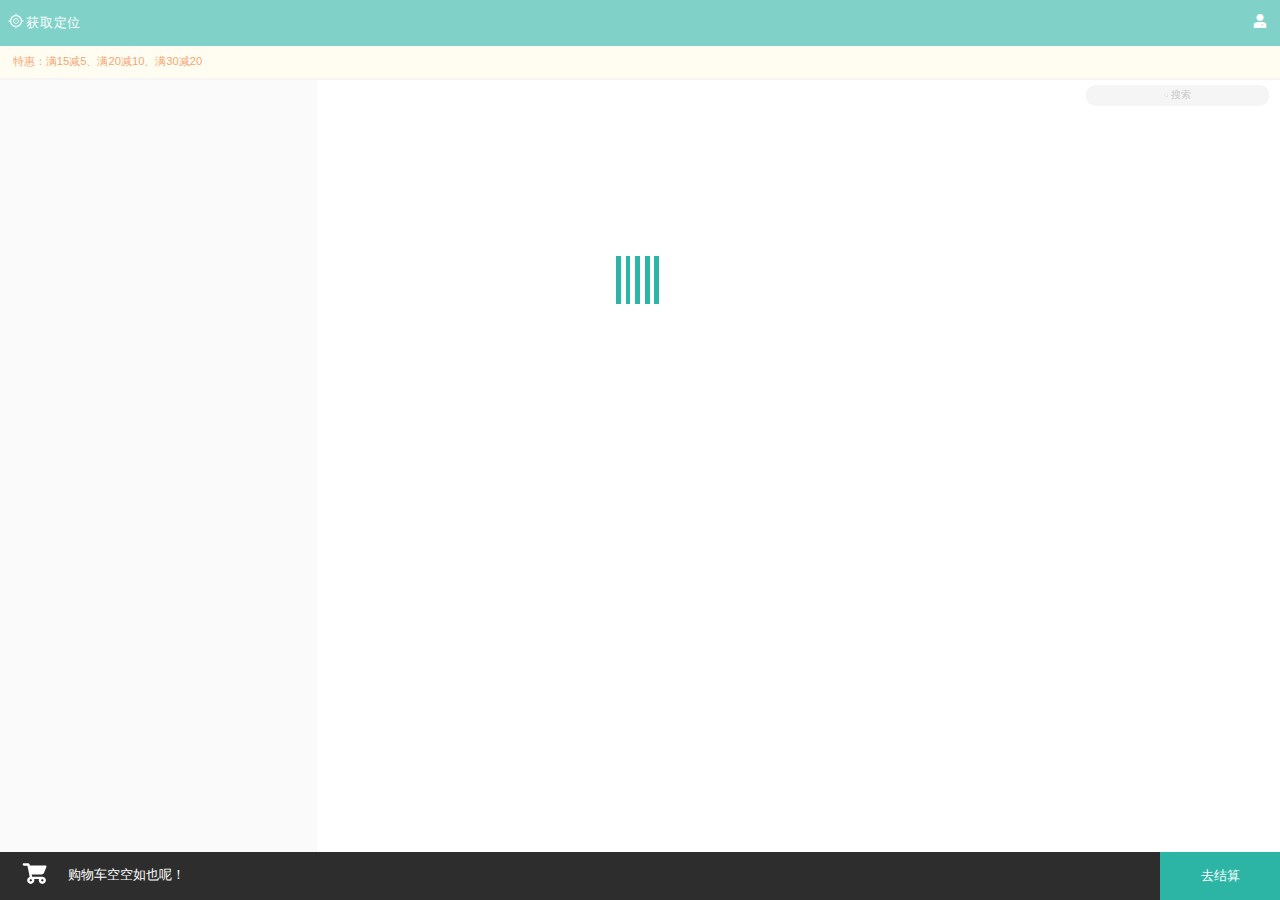
==== commit fe175ada: "第6次" ====
--- a/index.html
+++ b/index.html
@@ -1,4 +1,4 @@
-<!DOCTYPE html><html lang="en"><head><meta charset="utf-8"><meta http-equiv="X-UA-Compatible" content="IE=edge"><meta name="viewport" content="width=device-width,initial-scale=1,maximum-scale=1,minimum-scale=1,user-scalable=no"><link rel="icon" href="favicon.ico"><title>佚鲜餐厅</title><link href="css/chunk-0418bb0d.5dfe04d0.css" rel="prefetch"><link href="css/chunk-1d0dd4b3.46a9a979.css" rel="prefetch"><link href="css/chunk-25632994.aa7f5240.css" rel="prefetch"><link href="css/chunk-4a7b06e3.7845ce39.css" rel="prefetch"><link href="css/chunk-60480fd8.8acbf5c7.css" rel="prefetch"><link href="css/chunk-88d996cc.7897242d.css" rel="prefetch"><link href="css/chunk-b5b3940a.3a3ec4a4.css" rel="prefetch"><link href="js/chunk-0418bb0d.f9c228d8.js" rel="prefetch"><link href="js/chunk-1d0dd4b3.c56a966d.js" rel="prefetch"><link href="js/chunk-25632994.2ad242d7.js" rel="prefetch"><link href="js/chunk-4a7b06e3.3f6e8aec.js" rel="prefetch"><link href="js/chunk-60480fd8.e3f27bd3.js" rel="prefetch"><link href="js/chunk-88d996cc.4d4aba90.js" rel="prefetch"><link href="js/chunk-b5b3940a.4a50ac7d.js" rel="prefetch"><link href="css/app.c56f0e82.css" rel="preload" as="style"><link href="css/chunk-vendors.ea1010e4.css" rel="preload" as="style"><link href="js/app.e0ac846f.js" rel="preload" as="script"><link href="js/chunk-vendors.3a29b3fe.js" rel="preload" as="script"><link href="css/chunk-vendors.ea1010e4.css" rel="stylesheet"><link href="css/app.c56f0e82.css" rel="stylesheet"></head><body><noscript><strong>We're sorry but 佚鲜餐厅(测试) doesn't work properly without JavaScript enabled. Please enable it to continue.</strong></noscript><div id="app"></div><script src="js/chunk-vendors.3a29b3fe.js"></script><script src="js/app.e0ac846f.js"></script></body><script src="https://gw.alipayobjects.com/as/g/h5-lib/alipayjsapi/3.1.1/alipayjsapi.inc.min.js"></script><script src="https://api.map.baidu.com/api?v=2.0&ak=sqF2jsdCZwId0t7Sfd4Px1nzCUuhYw4F&s=1"></script><style>html,
+<!DOCTYPE html><html lang="en"><head><meta charset="utf-8"><meta http-equiv="X-UA-Compatible" content="IE=edge"><meta name="viewport" content="width=device-width,initial-scale=1,maximum-scale=1,minimum-scale=1,user-scalable=no"><link rel="icon" href="favicon.ico"><title>佚鲜餐厅</title><link href="css/chunk-0418bb0d.5dfe04d0.css" rel="prefetch"><link href="css/chunk-1d0dd4b3.46a9a979.css" rel="prefetch"><link href="css/chunk-25632994.aa7f5240.css" rel="prefetch"><link href="css/chunk-4a7b06e3.7845ce39.css" rel="prefetch"><link href="css/chunk-60480fd8.8acbf5c7.css" rel="prefetch"><link href="css/chunk-88d996cc.7897242d.css" rel="prefetch"><link href="css/chunk-b5b3940a.3a3ec4a4.css" rel="prefetch"><link href="js/chunk-0418bb0d.f9c228d8.js" rel="prefetch"><link href="js/chunk-1d0dd4b3.c56a966d.js" rel="prefetch"><link href="js/chunk-25632994.2ad242d7.js" rel="prefetch"><link href="js/chunk-4a7b06e3.3f6e8aec.js" rel="prefetch"><link href="js/chunk-60480fd8.e3f27bd3.js" rel="prefetch"><link href="js/chunk-88d996cc.4d4aba90.js" rel="prefetch"><link href="js/chunk-b5b3940a.4a50ac7d.js" rel="prefetch"><link href="css/app.c56f0e82.css" rel="preload" as="style"><link href="css/chunk-vendors.ea1010e4.css" rel="preload" as="style"><link href="js/app.2d17a2ec.js" rel="preload" as="script"><link href="js/chunk-vendors.3a29b3fe.js" rel="preload" as="script"><link href="css/chunk-vendors.ea1010e4.css" rel="stylesheet"><link href="css/app.c56f0e82.css" rel="stylesheet"></head><body><noscript><strong>We're sorry but 佚鲜餐厅(测试) doesn't work properly without JavaScript enabled. Please enable it to continue.</strong></noscript><div id="app"></div><script src="js/chunk-vendors.3a29b3fe.js"></script><script src="js/app.2d17a2ec.js"></script></body><script src="https://gw.alipayobjects.com/as/g/h5-lib/alipayjsapi/3.1.1/alipayjsapi.inc.min.js"></script><script src="https://api.map.baidu.com/api?v=2.0&ak=sqF2jsdCZwId0t7Sfd4Px1nzCUuhYw4F&s=1"></script><style>html,
   body,
   #app {
     width: 100%;
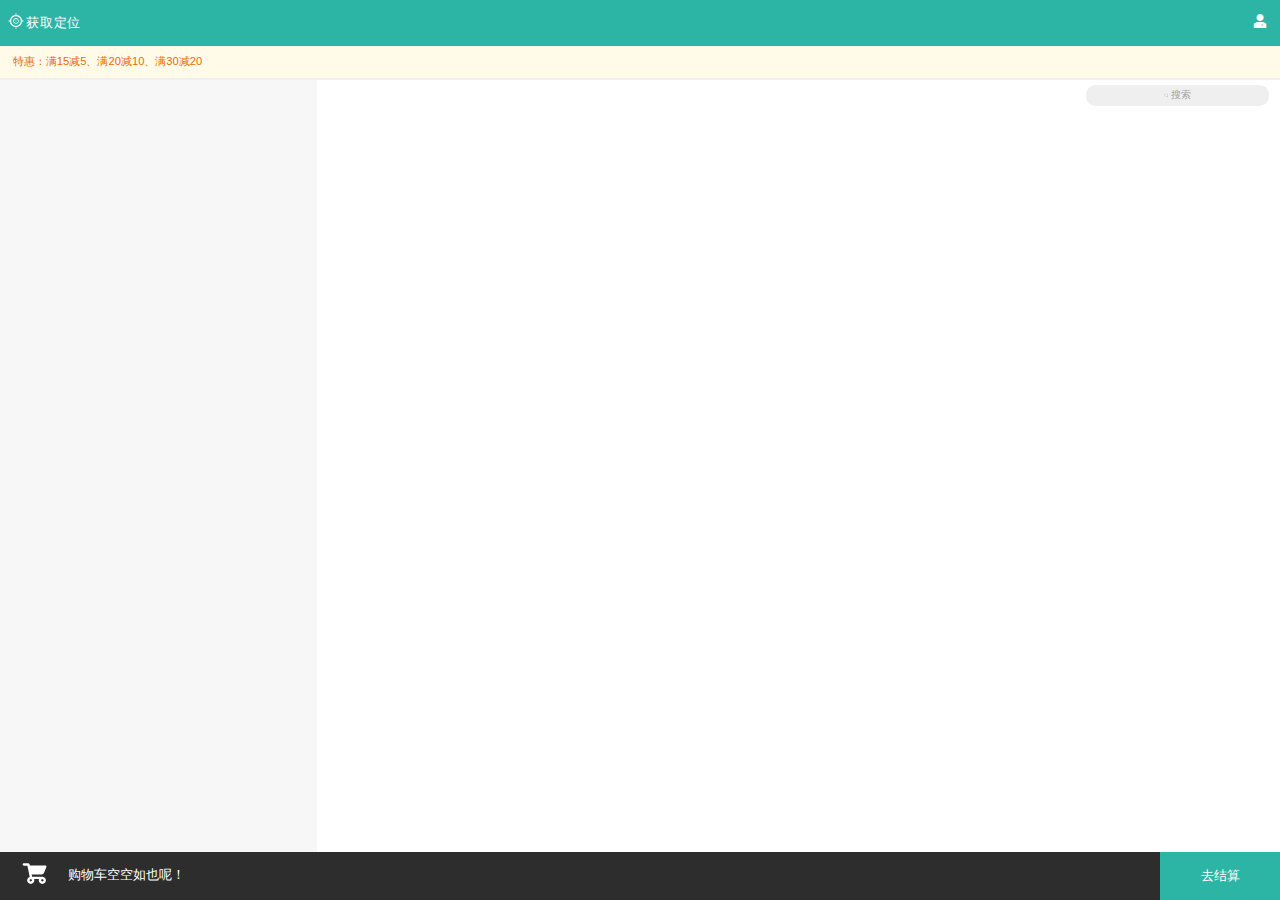
==== commit f44b939d: "第7次" ====
--- a/index.html
+++ b/index.html
@@ -1,4 +1,4 @@
-<!DOCTYPE html><html lang="en"><head><meta charset="utf-8"><meta http-equiv="X-UA-Compatible" content="IE=edge"><meta name="viewport" content="width=device-width,initial-scale=1,maximum-scale=1,minimum-scale=1,user-scalable=no"><link rel="icon" href="favicon.ico"><title>佚鲜餐厅</title><link href="css/chunk-0418bb0d.5dfe04d0.css" rel="prefetch"><link href="css/chunk-1d0dd4b3.46a9a979.css" rel="prefetch"><link href="css/chunk-25632994.aa7f5240.css" rel="prefetch"><link href="css/chunk-4a7b06e3.7845ce39.css" rel="prefetch"><link href="css/chunk-60480fd8.8acbf5c7.css" rel="prefetch"><link href="css/chunk-88d996cc.7897242d.css" rel="prefetch"><link href="css/chunk-b5b3940a.3a3ec4a4.css" rel="prefetch"><link href="js/chunk-0418bb0d.f9c228d8.js" rel="prefetch"><link href="js/chunk-1d0dd4b3.c56a966d.js" rel="prefetch"><link href="js/chunk-25632994.2ad242d7.js" rel="prefetch"><link href="js/chunk-4a7b06e3.3f6e8aec.js" rel="prefetch"><link href="js/chunk-60480fd8.e3f27bd3.js" rel="prefetch"><link href="js/chunk-88d996cc.4d4aba90.js" rel="prefetch"><link href="js/chunk-b5b3940a.4a50ac7d.js" rel="prefetch"><link href="css/app.c56f0e82.css" rel="preload" as="style"><link href="css/chunk-vendors.ea1010e4.css" rel="preload" as="style"><link href="js/app.2d17a2ec.js" rel="preload" as="script"><link href="js/chunk-vendors.3a29b3fe.js" rel="preload" as="script"><link href="css/chunk-vendors.ea1010e4.css" rel="stylesheet"><link href="css/app.c56f0e82.css" rel="stylesheet"></head><body><noscript><strong>We're sorry but 佚鲜餐厅(测试) doesn't work properly without JavaScript enabled. Please enable it to continue.</strong></noscript><div id="app"></div><script src="js/chunk-vendors.3a29b3fe.js"></script><script src="js/app.2d17a2ec.js"></script></body><script src="https://gw.alipayobjects.com/as/g/h5-lib/alipayjsapi/3.1.1/alipayjsapi.inc.min.js"></script><script src="https://api.map.baidu.com/api?v=2.0&ak=sqF2jsdCZwId0t7Sfd4Px1nzCUuhYw4F&s=1"></script><style>html,
+<!DOCTYPE html><html lang="en"><head><meta charset="utf-8"><meta http-equiv="X-UA-Compatible" content="IE=edge"><meta name="viewport" content="width=device-width,initial-scale=1,maximum-scale=1,minimum-scale=1,user-scalable=no"><link rel="icon" href="favicon.ico"><title>佚鲜餐厅</title><link href="css/chunk-0418bb0d.5dfe04d0.css" rel="prefetch"><link href="css/chunk-1d0dd4b3.46a9a979.css" rel="prefetch"><link href="css/chunk-28ddf3fe.ef6e5d48.css" rel="prefetch"><link href="css/chunk-4a7b06e3.7845ce39.css" rel="prefetch"><link href="css/chunk-60480fd8.8acbf5c7.css" rel="prefetch"><link href="css/chunk-88d996cc.7897242d.css" rel="prefetch"><link href="css/chunk-b5b3940a.3a3ec4a4.css" rel="prefetch"><link href="js/chunk-0418bb0d.f9c228d8.js" rel="prefetch"><link href="js/chunk-1d0dd4b3.c56a966d.js" rel="prefetch"><link href="js/chunk-28ddf3fe.8beb3a75.js" rel="prefetch"><link href="js/chunk-4a7b06e3.3f6e8aec.js" rel="prefetch"><link href="js/chunk-60480fd8.e3f27bd3.js" rel="prefetch"><link href="js/chunk-88d996cc.4d4aba90.js" rel="prefetch"><link href="js/chunk-b5b3940a.4a50ac7d.js" rel="prefetch"><link href="css/app.c56f0e82.css" rel="preload" as="style"><link href="css/chunk-vendors.ea1010e4.css" rel="preload" as="style"><link href="js/app.15df84cb.js" rel="preload" as="script"><link href="js/chunk-vendors.3a29b3fe.js" rel="preload" as="script"><link href="css/chunk-vendors.ea1010e4.css" rel="stylesheet"><link href="css/app.c56f0e82.css" rel="stylesheet"></head><body><noscript><strong>We're sorry but 佚鲜餐厅(测试) doesn't work properly without JavaScript enabled. Please enable it to continue.</strong></noscript><div id="app"></div><script src="js/chunk-vendors.3a29b3fe.js"></script><script src="js/app.15df84cb.js"></script></body><script src="https://gw.alipayobjects.com/as/g/h5-lib/alipayjsapi/3.1.1/alipayjsapi.inc.min.js"></script><script src="https://api.map.baidu.com/api?v=2.0&ak=sqF2jsdCZwId0t7Sfd4Px1nzCUuhYw4F&s=1"></script><style>html,
   body,
   #app {
     width: 100%;
--- a/css/chunk-28ddf3fe.ef6e5d48.css
+++ b/css/chunk-28ddf3fe.ef6e5d48.css
@@ -0,0 +1 @@
+.loading1[data-v-48f08cce]{position:fixed;left:0;top:0;width:100vw;height:100vh;z-index:1000;background-color:hsla(0,0%,100%,.4)}.spinner[data-v-48f08cce]{height:3rem;margin:16rem auto;text-align:center;font-size:.5rem}.spinner>div[data-v-48f08cce]{background-color:#2cb5a5;height:100%;width:.3rem;margin-right:.3rem;display:inline-block;-webkit-animation:stretchdelay-data-v-48f08cce 1.2s ease-in-out infinite;animation:stretchdelay-data-v-48f08cce 1.2s ease-in-out infinite}.spinner .rect2[data-v-48f08cce]{-webkit-animation-delay:-1.1s;animation-delay:-1.1s}.spinner .rect3[data-v-48f08cce]{-webkit-animation-delay:-1s;animation-delay:-1s}.spinner .rect4[data-v-48f08cce]{-webkit-animation-delay:-.9s;animation-delay:-.9s}.spinner .rect5[data-v-48f08cce]{-webkit-animation-delay:-.8s;animation-delay:-.8s}@-webkit-keyframes stretchdelay-data-v-48f08cce{0%,40%,to{-webkit-transform:scaleY(.4)}20%{-webkit-transform:scaleY(1)}}@keyframes stretchdelay-data-v-48f08cce{0%,40%,to{transform:scaleY(.4);-webkit-transform:scaleY(.4)}20%{transform:scaleY(1);-webkit-transform:scaleY(1)}}.loading2[data-v-48f08cce]{position:absolute;top:0;right:0;bottom:0;left:0;margin:auto;width:6rem;height:6rem;line-height:6rem;text-align:center;background-color:rgba(0,0,0,.5);border-radius:.75rem}#shopCart .s-box[data-v-158d1ad8]{z-index:9999;position:fixed;bottom:0;left:0;width:100%;height:3rem;background-color:#2d2d2d;color:#fff}#shopCart .s-box .left[data-v-158d1ad8]{padding-left:1.3rem}#shopCart .s-box .left .sl-box[data-v-158d1ad8]{position:relative;display:inline-block;margin-right:1rem;line-height:3rem}#shopCart .s-box .left .sl-box .s-icon[data-v-158d1ad8]{font-size:1.7rem}#shopCart .s-box .left .msg[data-v-158d1ad8]{font-size:.8rem}#shopCart .s-box .left .price[data-v-158d1ad8]{vertical-align:middle;font-size:1.1rem}#shopCart .s-box .s-sub[data-v-158d1ad8]{width:7.5rem;height:3rem;line-height:3rem;font-size:.8rem;text-align:center;background-color:#2cb5a5;color:#fff}#shopCart .s-header[data-v-158d1ad8]{box-sizing:border-box;display:-webkit-box;display:-webkit-flex;display:flex;-webkit-box-pack:justify;-webkit-justify-content:space-between;justify-content:space-between;-webkit-box-align:center;-webkit-align-items:center;align-items:center;width:100%;height:2rem;border-bottom:.05rem solid #ccc;padding:0 .5rem}#shopCart .s-header .sh-msg[data-v-158d1ad8]{color:#666;font-size:.75rem;font-weight:700}#shopCart .s-header div[data-v-158d1ad8]{color:#777}#shopCart .s-header div .clear-icon[data-v-158d1ad8]{font-size:.9rem;margin-right:.15rem}#shopCart .cart[data-v-158d1ad8]{box-sizing:border-box;padding:.5rem .5rem 0;max-height:17.5rem;min-height:4.5rem;overflow-x:hidden;overflow-y:scroll}#shopCart #shop-popup[data-v-158d1ad8]{box-sizing:border-box;overflow:hidden;padding-bottom:3rem}.order[data-v-10d454c0]{box-sizing:border-box;width:100%;height:100%}.order .wrapper[data-v-10d454c0]{padding-bottom:.5rem}.order .order-item[data-v-10d454c0]{min-height:5rem;background-color:#fff;padding:.5rem .7rem;margin-bottom:.6rem;border-radius:.4rem}.order .order-item .order-item-header[data-v-10d454c0]{height:3rem}.order .order-item .order-item-header .shop-order[data-v-10d454c0]{display:-webkit-box;display:-webkit-flex;display:flex;-webkit-box-orient:vertical;-webkit-box-direction:normal;-webkit-flex-direction:column;flex-direction:column;-webkit-box-pack:space-evenly;-webkit-justify-content:space-evenly;justify-content:space-evenly;height:3rem;max-width:70%}.order .order-item .order-item-header .shop-order .os-name[data-v-10d454c0]{font-size:.95rem;font-family:FangSong,Microsoft Yahei;color:#222;font-weight:700}.order .order-item .order-item-header .shop-order .os-time[data-v-10d454c0]{font-size:.75rem;letter-spacing:.05rem}.order .order-item .order-item-header .order-status[data-v-10d454c0]{height:2.5rem;line-height:2.5rem}.order .order-item .order-item-header .order-status span[data-v-10d454c0]{font-size:.8rem;color:#909090}.order .order-item .o-centent[data-v-10d454c0]{border-top:.05rem solid #e1e1e1;border-bottom:.05rem solid #e1e1e1;padding:.5rem 0}.order .order-item .o-centent .food-item[data-v-10d454c0]{width:100%;height:1.5rem;line-height:1.5rem}.order .order-item .o-centent .food-item .food-info[data-v-10d454c0]{width:70%;display:-webkit-box;display:-webkit-flex;display:flex;-webkit-box-pack:justify;-webkit-justify-content:space-between;justify-content:space-between}.order .order-item .o-centent .food-item .food-name[data-v-10d454c0],.order .order-item .o-centent .food-item .food-num[data-v-10d454c0],.order .order-item .o-centent .food-item .food-price[data-v-10d454c0]{color:#676767;font-size:.7rem}.order .order-item .order-item-fotter[data-v-10d454c0]{padding:.75rem 0 .2rem}.order .order-item .order-item-fotter .order-item-msg[data-v-10d454c0]{font-size:.9rem;font-family:FangSong,Microsoft Yahei;color:#222;font-weight:700}.order .empyt[data-v-10d454c0]{width:100%;height:100%;background-color:#fff}#index[data-v-cd94cf48]{width:100%;height:100%;overflow:hidden}#index #header[data-v-cd94cf48]{margin-bottom:.15rem}#index #header .o-header[data-v-cd94cf48]{position:relative;height:5.5rem;z-index:2}#index #header .o-header .h_bg[data-v-cd94cf48]{height:3rem;width:100%;background-color:#34c8a4;border-bottom-left-radius:15%;border-bottom-right-radius:15%}#index #header .o-header .s_card_msg[data-v-cd94cf48]{box-sizing:border-box;padding:.7rem 2% .45rem;position:absolute;top:.5rem;right:0;bottom:0;left:0;width:96%;height:4.5rem;margin:0 auto;border-radius:.4rem;background-color:#fff;box-shadow:0 .1rem .6rem 0 rgba(0,0,0,.1)}#index #header .o-header .s_card_msg .top[data-v-cd94cf48]{display:-webkit-box;display:-webkit-flex;display:flex;-webkit-box-pack:justify;-webkit-justify-content:space-between;justify-content:space-between;-webkit-box-align:center;-webkit-align-items:center;align-items:center;height:2rem}#index #header .o-header .s_card_msg .top .desk_icon[data-v-cd94cf48]{color:#34c8a4;margin-right:.25rem}#index #header .o-header .s_card_msg .top .desk_num[data-v-cd94cf48]{font-weight:700}#index #header .o-header .s_card_msg .top .order a[data-v-cd94cf48]{border:.05rem solid #ccc;border-radius:.1rem;padding:.2rem .5rem;display:block;box-shadow:0 .1rem .6rem 0 rgba(0,0,0,.1)}#index #header .o-header .s_card_msg .shop-msg[data-v-cd94cf48]{max-width:92%}#index #header .takeway-header[data-v-cd94cf48]{width:100%;z-index:20;height:auto}#index #header .takeway-header .u-addess[data-v-cd94cf48]{box-sizing:border-box;display:-webkit-box;display:-webkit-flex;display:flex;-webkit-box-pack:justify;-webkit-justify-content:space-between;justify-content:space-between;width:100%;padding:.8rem .5rem;background-color:#2cb5a5;color:#fff}#index #header .takeway-header .u-addess .add-icon[data-v-cd94cf48]{font-size:1rem;vertical-align:text-bottom;margin-right:.15rem}#index #header .takeway-header .u-addess span[data-v-cd94cf48]{font-size:.8rem;letter-spacing:.04rem}#index #header .takeway-header .u-addess .user[data-v-cd94cf48]{padding:0 .25rem}#index #header .takeway-header .u-addess .user .icon-user[data-v-cd94cf48]{font-size:1rem}#index #header .t-header[data-v-cd94cf48]{display:-webkit-box;display:-webkit-flex;display:flex;width:100%;height:3.5rem;background-color:#f7f7f7;z-index:20}#index #header .t-header .tab-item[data-v-cd94cf48]{font-size:1.1rem;-webkit-box-flex:50%;-webkit-flex:50%;flex:50%;text-align:center;height:3.4rem;line-height:3.5rem;color:#676767}#index #header .t-header .tab-item-active[data-v-cd94cf48]{color:#f85216;border-bottom:.1rem solid #f85216;background-color:#fff}#index .s_content[data-v-cd94cf48]{box-sizing:border-box;width:100%;height:100%;padding:0;padding-bottom:3rem;background-color:#fff;overflow:hidden}#index .s_content .index[data-v-cd94cf48]{display:-webkit-box;display:-webkit-flex;display:flex;width:100%;height:100%}#index .s_content .d_cate[data-v-cd94cf48]{width:25%;height:100%;margin-right:2%;background-color:#f7f7f7;overflow:hidden}#index .s_content .d_cate .menu[data-v-cd94cf48]{width:100%;padding-bottom:16rem}#index .s_content .d_cate .menu .menu-item[data-v-cd94cf48]{position:relative;width:100%}#index .s_content .d_cate .menu .menu-item a[data-v-cd94cf48]{box-sizing:border-box;display:-webkit-box;display:-webkit-flex;display:flex;-webkit-box-orient:vertical;-webkit-box-direction:normal;-webkit-flex-direction:column;flex-direction:column;-webkit-box-align:left;-webkit-align-items:left;align-items:left;position:relative;padding:1.1rem .9rem;font-size:.8rem}#index .s_content .d_cate .menu .menu-item a p[data-v-cd94cf48]{color:#676767}#index .s_content .d_cate .menu .menu-item a div[data-v-cd94cf48]{text-align:left}#index .s_content .d_cate .menu .menu-item-acitve[data-v-cd94cf48]{background-color:#fff}#index .s_content .d_cate .menu .menu-item-acitve p[data-v-cd94cf48]{color:#000;font-weight:700}#index .s_content .d_food_list[data-v-cd94cf48]{position:relative;width:74%;height:100%;overflow:hidden}#index .s_content .d_food_list .food-card-header[data-v-cd94cf48]{display:-webkit-box;display:-webkit-flex;display:flex;position:absolute;top:-.05rem;z-index:2;-webkit-box-align:center;-webkit-align-items:center;align-items:center;box-sizing:border-box;width:100%;height:2rem;padding:.6rem .7rem;background-color:#fff}#index .s_content .d_food_list .food-card-header .menu-title[data-v-cd94cf48]{display:-webkit-box;display:-webkit-flex;display:flex;width:80%}#index .s_content .d_food_list .food-card-header .menu-title .title[data-v-cd94cf48]{margin-right:.2rem}#index .s_content .d_food_list .food-card-header .menu-title .title span[data-v-cd94cf48]{font-size:.7rem;font-weight:700}#index .s_content .d_food_list .food-card-header .menu-title .title .tit-icon[data-v-cd94cf48]{color:red;font-size:.4rem}#index .s_content .d_food_list .food-card-header .menu-title .msg[data-v-cd94cf48]{color:#9e9e9e;max-width:70%}#index .s_content .d_food_list .food-card-header .search[data-v-cd94cf48]{width:20%;height:1.3rem;line-height:1.3rem;text-align:center;border-radius:.6rem;background-color:#efefef}#index .s_content .d_food_list .food-card-header .search .search-icon[data-v-cd94cf48],#index .s_content .d_food_list .food-card-header .search span[data-v-cd94cf48]{color:#a2a2a2}#index .s_content .d_food_list .food-card-header .search .search-icon[data-v-cd94cf48]{font-size:.3rem;vertical-align:middle;margin-right:.15rem}#index .s_content .d_food_list #food[data-v-cd94cf48]{height:100%}#index .s_content .d_food_list .foodBox[data-v-cd94cf48]{border-radius:.3rem;margin-bottom:.3rem;background-color:#fff}#index .s_content .d_food_list .foodBox .food-item-title[data-v-cd94cf48]{box-sizing:border-box;height:1.6rem;line-height:1.6rem;padding:.15rem .5rem .05rem;margin-bottom:.4rem}#index .s_content .d_food_list .foodBox .food-item-title .food-title[data-v-cd94cf48]{font-size:.65rem;font-weight:700}#index .o_content[data-v-cd94cf48]{background-color:#f0eef1;padding-left:2%;padding-right:2%}#index .vt-msg[data-v-cd94cf48]{width:15%;font-weight:700}#index .vt-ipt[data-v-cd94cf48]{width:70%}#index .vt-sub[data-v-cd94cf48]{width:15%}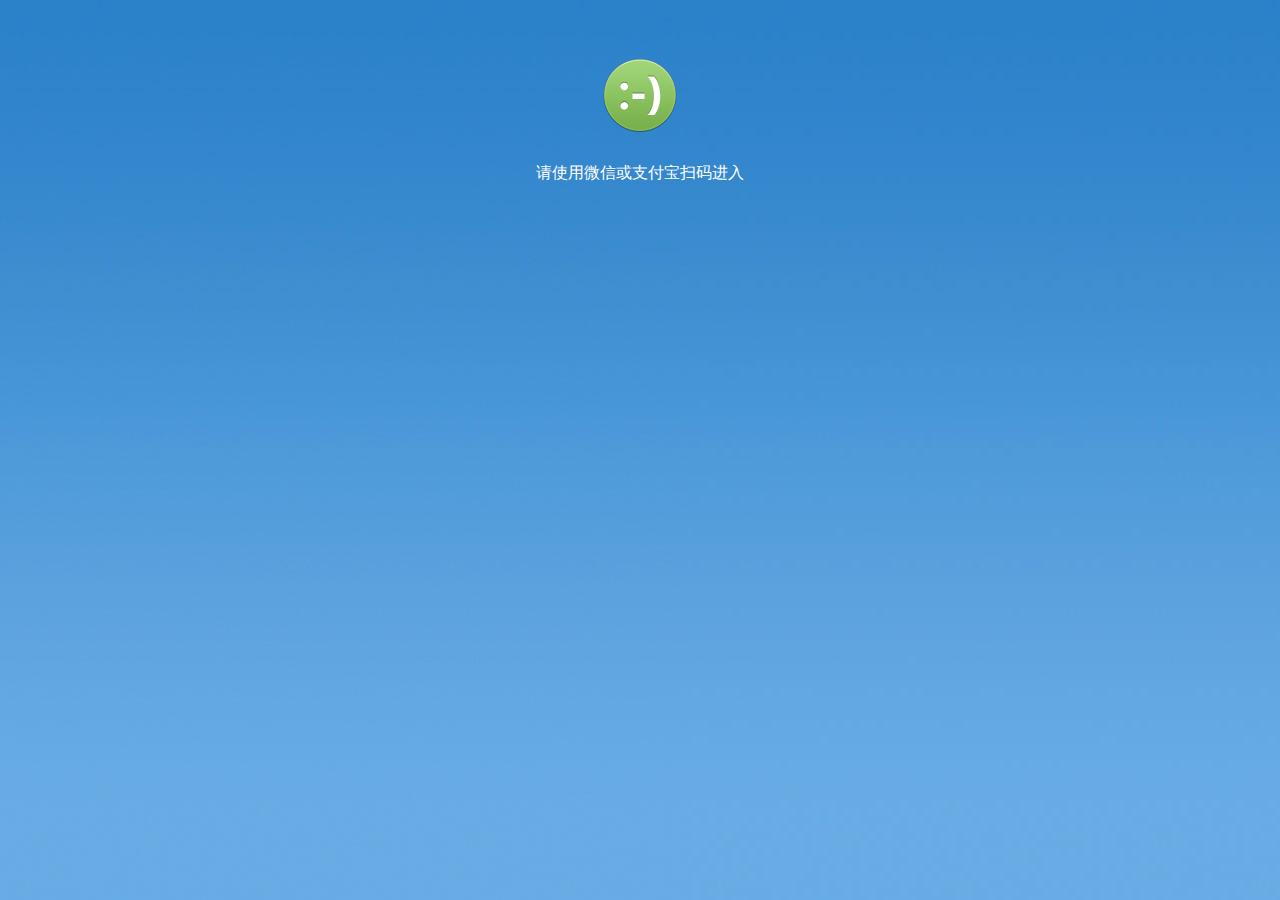
==== commit 3f6d1b81: "1" ====
--- a/index.html
+++ b/index.html
@@ -1,8 +1 @@
-<!DOCTYPE html><html lang="en"><head><meta charset="utf-8"><meta http-equiv="X-UA-Compatible" content="IE=edge"><meta name="viewport" content="width=device-width,initial-scale=1,maximum-scale=1,minimum-scale=1,user-scalable=no"><link rel="icon" href="favicon.ico"><title>佚鲜餐厅</title><link href="css/chunk-0418bb0d.5dfe04d0.css" rel="prefetch"><link href="css/chunk-1d0dd4b3.46a9a979.css" rel="prefetch"><link href="css/chunk-28ddf3fe.ef6e5d48.css" rel="prefetch"><link href="css/chunk-4a7b06e3.7845ce39.css" rel="prefetch"><link href="css/chunk-60480fd8.8acbf5c7.css" rel="prefetch"><link href="css/chunk-88d996cc.7897242d.css" rel="prefetch"><link href="css/chunk-b5b3940a.3a3ec4a4.css" rel="prefetch"><link href="js/chunk-0418bb0d.f9c228d8.js" rel="prefetch"><link href="js/chunk-1d0dd4b3.c56a966d.js" rel="prefetch"><link href="js/chunk-28ddf3fe.8beb3a75.js" rel="prefetch"><link href="js/chunk-4a7b06e3.3f6e8aec.js" rel="prefetch"><link href="js/chunk-60480fd8.e3f27bd3.js" rel="prefetch"><link href="js/chunk-88d996cc.4d4aba90.js" rel="prefetch"><link href="js/chunk-b5b3940a.4a50ac7d.js" rel="prefetch"><link href="css/app.c56f0e82.css" rel="preload" as="style"><link href="css/chunk-vendors.ea1010e4.css" rel="preload" as="style"><link href="js/app.15df84cb.js" rel="preload" as="script"><link href="js/chunk-vendors.3a29b3fe.js" rel="preload" as="script"><link href="css/chunk-vendors.ea1010e4.css" rel="stylesheet"><link href="css/app.c56f0e82.css" rel="stylesheet"></head><body><noscript><strong>We're sorry but 佚鲜餐厅(测试) doesn't work properly without JavaScript enabled. Please enable it to continue.</strong></noscript><div id="app"></div><script src="js/chunk-vendors.3a29b3fe.js"></script><script src="js/app.15df84cb.js"></script></body><script src="https://gw.alipayobjects.com/as/g/h5-lib/alipayjsapi/3.1.1/alipayjsapi.inc.min.js"></script><script src="https://api.map.baidu.com/api?v=2.0&ak=sqF2jsdCZwId0t7Sfd4Px1nzCUuhYw4F&s=1"></script><style>html,
-  body,
-  #app {
-    width: 100%;
-    height: 100%;
-    background-color: #f0eef1;
-    /* background-color: #fff; */
-  }</style></html>+<!DOCTYPE html><html lang="en"><head><meta charset="utf-8"><meta http-equiv="X-UA-Compatible" content="IE=edge"><meta name="viewport" content="width=device-width,initial-scale=1,maximum-scale=1,minimum-scale=1,user-scalable=no"><link rel="icon" href="favicon.ico"><title>佚鲜餐厅</title><script src="http://webapi.amap.com/maps?v=1.3&key=ad1966d249ea77cbcc7350e274e2a847&plugin=AMap.CitySearch,AMap.Geocoder,AMap.Geolocation,AMap.PlaceSearch"></script><link href="css/chunk-087b2202.edc2a747.css" rel="prefetch"><link href="css/chunk-0f533dc9.2c4ec824.css" rel="prefetch"><link href="css/chunk-2105a7e8.709b01af.css" rel="prefetch"><link href="css/chunk-29df4df4.e9feffa9.css" rel="prefetch"><link href="css/chunk-3b8cb4c8.94c80d0f.css" rel="prefetch"><link href="css/chunk-59434ebd.a0aa4bcb.css" rel="prefetch"><link href="css/chunk-5ef26bfc.7012a1ac.css" rel="prefetch"><link href="css/chunk-62776c5a.69a54698.css" rel="prefetch"><link href="css/chunk-6a7d290c.be0a4ada.css" rel="prefetch"><link href="css/chunk-6fdb97a0.df16de5a.css" rel="prefetch"><link href="css/chunk-72266e4f.8f79e44d.css" rel="prefetch"><link href="css/chunk-722a2931.509a2acc.css" rel="prefetch"><link href="css/chunk-77698757.e930dfa4.css" rel="prefetch"><link href="css/chunk-8644fa66.ca5e51fe.css" rel="prefetch"><link href="css/chunk-88d996cc.7897242d.css" rel="prefetch"><link href="css/chunk-a3255c80.2e2e4d23.css" rel="prefetch"><link href="css/chunk-b1d10356.1d244a77.css" rel="prefetch"><link href="css/chunk-cf644f60.d093251d.css" rel="prefetch"><link href="css/chunk-fd4ba01c.88c20dd4.css" rel="prefetch"><link href="js/chunk-087b2202.26bd4766.js" rel="prefetch"><link href="js/chunk-0f533dc9.521b10e9.js" rel="prefetch"><link href="js/chunk-1de72a52.0896f83e.js" rel="prefetch"><link href="js/chunk-2105a7e8.50da3f4a.js" rel="prefetch"><link href="js/chunk-29df4df4.5200f574.js" rel="prefetch"><link href="js/chunk-3b8cb4c8.6539d2a0.js" rel="prefetch"><link href="js/chunk-59434ebd.3f6d488a.js" rel="prefetch"><link href="js/chunk-5ef26bfc.c8bd1b4a.js" rel="prefetch"><link href="js/chunk-62776c5a.4bb8f74b.js" rel="prefetch"><link href="js/chunk-6a7d290c.7991f3b0.js" rel="prefetch"><link href="js/chunk-6fdb97a0.3f533fb7.js" rel="prefetch"><link href="js/chunk-72266e4f.9c072340.js" rel="prefetch"><link href="js/chunk-722a2931.d6c4df8e.js" rel="prefetch"><link href="js/chunk-77698757.3c743f48.js" rel="prefetch"><link href="js/chunk-8644fa66.424a7ae9.js" rel="prefetch"><link href="js/chunk-88d996cc.4132df3f.js" rel="prefetch"><link href="js/chunk-a3255c80.e66aebd4.js" rel="prefetch"><link href="js/chunk-b1d10356.3e18be5a.js" rel="prefetch"><link href="js/chunk-cf644f60.e4d79850.js" rel="prefetch"><link href="js/chunk-fd4ba01c.e27ae82e.js" rel="prefetch"><link href="css/app.d4b35db4.css" rel="preload" as="style"><link href="css/chunk-vendors.ea1010e4.css" rel="preload" as="style"><link href="js/app.58954e1a.js" rel="preload" as="script"><link href="js/chunk-vendors.47b0fe56.js" rel="preload" as="script"><link href="css/chunk-vendors.ea1010e4.css" rel="stylesheet"><link href="css/app.d4b35db4.css" rel="stylesheet"></head><body><noscript><strong>您的浏览器不支持</strong></noscript><div id="app"></div><script src="js/chunk-vendors.47b0fe56.js"></script><script src="js/app.58954e1a.js"></script></body><script src="https://gw.alipayobjects.com/as/g/h5-lib/alipayjsapi/3.1.1/alipayjsapi.inc.min.js"></script></html>--- a/css/chunk-087b2202.edc2a747.css
+++ b/css/chunk-087b2202.edc2a747.css
@@ -0,0 +1 @@
+#cityPicker[data-v-c3e3d454]{position:relative;width:100%;min-height:100%;background-color:#fff}#cityPicker .serarch-box[data-v-c3e3d454]{box-sizing:border-box;display:-webkit-box;display:-webkit-flex;display:flex;-webkit-box-orient:horizontal;-webkit-box-direction:normal;-webkit-flex-direction:row;flex-direction:row;-webkit-box-align:center;-webkit-align-items:center;align-items:center;position:-webkit-sticky;position:sticky;top:0;width:100%;height:100%;padding:.5rem .75rem;height:2.5rem;background-color:#fff;z-index:99;border-bottom:.05rem solid #ebedf0}#cityPicker .serarch-box .search-icon[data-v-c3e3d454]{width:1.1rem;height:1.1rem;background:url([data-uri]) no-repeat;background-size:100% 100%;margin-right:.2rem}#cityPicker .serarch-box .search-ipt[data-v-c3e3d454]{-webkit-box-flex:1;-webkit-flex:1;flex:1}#cityPicker .serarch-box .search-ipt input[data-v-c3e3d454]{line-height:1.2rem;font-size:.9rem;padding-left:.5rem;width:85%;padding-right:15%}#cityPicker .serarch-box .search-ipt .clear-icon[data-v-c3e3d454]{position:absolute;top:50%;right:18%;-webkit-transform:translateY(-50%);transform:translateY(-50%);width:1rem;height:1rem;line-height:1rem;text-align:center;border-radius:50%;color:#fcf5f5;background-color:#cecece}#cityPicker .serarch-box .cancel[data-v-c3e3d454]{font-size:.9rem;width:2.5rem;text-align:center;color:#777;border-left:.05rem solid #ccc;padding-left:.15rem}#cityPicker .city[data-v-c3e3d454]{position:relative}#cityPicker .city .search-overlay[data-v-c3e3d454]{position:absolute;top:0;left:0;z-index:10;width:100%;box-sizing:border-box;padding-top:.5rem;background-color:#fff}--- a/css/chunk-0f533dc9.2c4ec824.css
+++ b/css/chunk-0f533dc9.2c4ec824.css
@@ -0,0 +1 @@
+.tabbar[data-v-62898362]{-webkit-box-pack:justify;-webkit-justify-content:space-between;justify-content:space-between;position:fixed;bottom:0;left:0;z-index:10;width:100%;height:3.5rem;background-color:#fafafa}.tabbar[data-v-62898362],.tabbar a[data-v-62898362]{display:-webkit-box;display:-webkit-flex;display:flex}.tabbar a[data-v-62898362]{-webkit-box-flex:1;-webkit-flex:1;flex:1;-webkit-box-orient:vertical;-webkit-box-direction:normal;-webkit-flex-direction:column;flex-direction:column;-webkit-box-pack:center;-webkit-justify-content:center;justify-content:center;-webkit-box-align:center;-webkit-align-items:center;align-items:center}.tabbar a .tab-msg[data-v-62898362]{margin-top:.15rem;font-size:.8rem}.tabbar a.active[data-v-62898362]{color:#2cb5a5}#home[data-v-75d063bc]{width:100vw;min-height:100%;padding-top:3rem;padding-bottom:3.5rem;box-sizing:border-box;background-color:#fff}#home .h-header[data-v-75d063bc]{position:fixed;top:0;z-index:9999;box-sizing:border-box;display:-webkit-box;display:-webkit-flex;display:flex;-webkit-box-pack:justify;-webkit-justify-content:space-between;justify-content:space-between;-webkit-box-align:center;-webkit-align-items:center;align-items:center;width:100%;height:3rem;padding:0 .5rem;background-color:#2cb5a5;color:#fff}#home .h-header .address[data-v-75d063bc]{-webkit-transition:.5s;transition:.5s}#home .h-header .address a[data-v-75d063bc]{display:-webkit-box;display:-webkit-flex;display:flex;-webkit-box-align:center;-webkit-align-items:center;align-items:center;color:#fff;line-height:2rem}#home .h-header .address a .addressName[data-v-75d063bc]{font-size:.85rem;letter-spacing:.03rem}#home .h-header .address a[data-v-75d063bc]:after,#home .h-header .address a[data-v-75d063bc]:before{content:"";display:inline-block;width:.9rem;height:.9rem;background-size:contain;background-repeat:no-repeat}#home .h-header .address a[data-v-75d063bc]:before{background-image:url([data-uri]);margin-right:.25rem;-webkit-flex-shrink:0;flex-shrink:0}#home .h-header .address a[data-v-75d063bc]:after{background-image:url([data-uri]);margin-left:.1rem;margin-right:.25rem;-webkit-flex-shrink:0;flex-shrink:0}#home .h-header .h-search[data-v-75d063bc]{position:relative;-webkit-box-flex:1;-webkit-flex:1;flex:1}#home .h-header .h-search input[data-v-75d063bc]{box-sizing:border-box;width:100%;padding:0 1.8rem;line-height:2rem;border-radius:10rem;overflow:hidden;color:#545454;font-size:.9rem}#home .h-header .h-search[data-v-75d063bc]:before{content:"";position:absolute;top:50%;left:.5rem;-webkit-transform:translateY(-50%);transform:translateY(-50%);width:1rem;height:1rem;background:url([data-uri]) no-repeat;background-size:contain}#home .msg[data-v-75d063bc]{text-align:center;font-size:1rem;line-height:1.5;font-weight:600;margin:.5rem 0 .3rem}#home .h-content[data-v-75d063bc]{background-color:#fff;height:100%;min-height:100%}#home .h-content .cateSort[data-v-75d063bc]{position:-webkit-sticky;position:sticky;top:3rem;z-index:10;width:100%;height:2.3rem;border-bottom:.05rem solid #e5e5e5}#home .h-content .cateSort .box ul[data-v-75d063bc]{display:-webkit-box;display:-webkit-flex;display:flex;background-color:#fff}#home .h-content .cateSort .box ul li[data-v-75d063bc]{font-size:.9rem;width:25%;line-height:2.3rem;text-align:center}#home .h-content .cateSort .box ul li .arrow-bottom[data-v-75d063bc]{display:inline-block;width:.4rem;height:.4rem;margin:0 0 .15rem .1rem;border-top:.05rem solid #666;border-right:.05rem solid #666;-webkit-transform:rotate(135deg);transform:rotate(135deg);margin-top:-.5rem}#home .h-content .cateSort .box ul li.current[data-v-75d063bc]{color:#ffb107}#home .h-content .cateSort .box ul li.current .arrow-bottom[data-v-75d063bc]{border-color:#ffb107}#home .h-content .shopList[data-v-75d063bc]{padding-top:.5rem}#home .h-content .shopList ul[data-v-75d063bc]{background-color:#fff}#home .h-content .shopList ul li[data-v-75d063bc]{border-bottom:.05rem solid #e5e5e5}#home .h-content .shopList ul li a[data-v-75d063bc]{display:-webkit-box;display:-webkit-flex;display:flex;-webkit-box-pack:justify;-webkit-justify-content:space-between;justify-content:space-between;box-sizing:border-box;margin-top:.5rem;margin-bottom:.75rem;padding:0 .75rem}#home .h-content .shopList ul li a .shop-logo[data-v-75d063bc]{width:4.5rem;height:3.5rem;-webkit-flex-shrink:0;flex-shrink:0;margin-right:.4rem;border-radius:.1rem;overflow:hidden}#home .h-content .shopList ul li a .shop-logo img[data-v-75d063bc]{width:100%;height:3.5rem}#home .h-content .shopList ul li a .shop-info[data-v-75d063bc]{overflow:hidden;-webkit-box-flex:1;-webkit-flex:1;flex:1}#home .h-content .shopList ul li a .shop-info .s1[data-v-75d063bc]{display:-webkit-box;display:-webkit-flex;display:flex;-webkit-box-pack:justify;-webkit-justify-content:space-between;justify-content:space-between;-webkit-box-align:center;-webkit-align-items:center;align-items:center;line-height:1.4;margin-bottom:.25rem}#home .h-content .shopList ul li a .shop-info .s1 .title[data-v-75d063bc]{width:75%;font-size:1rem;font-weight:700}#home .h-content .shopList ul li a .shop-info .s1 .status[data-v-75d063bc]{color:#ffb107;font-size:.8rem}#home .h-content .shopList ul li a .shop-info .s2 .x-box[data-v-75d063bc]{display:inline-block}#home .h-content .shopList ul li a .shop-info .s2 .x-box .xing2[data-v-75d063bc],#home .h-content .shopList ul li a .shop-info .s2 .x-box .xing3[data-v-75d063bc],#home .h-content .shopList ul li a .shop-info .s2 .x-box .xing[data-v-75d063bc]{-webkit-transform:scale(1.2);transform:scale(1.2);float:left;width:.65rem;height:.65rem;background:url([data-uri]) no-repeat;background-position-y:0;background-size:100%}#home .h-content .shopList ul li a .shop-info .s2 .x-box .xing2[data-v-75d063bc]{background-position-y:50%}#home .h-content .shopList ul li a .shop-info .s2 .x-box .xing3[data-v-75d063bc]{background-position-y:100%}#home .h-content .shopList ul li a .shop-info .s2 .score[data-v-75d063bc]{color:#ffb107;margin-left:.15rem;font-size:.7rem}#home .h-content .shopList ul li a .shop-info .s2 .sales[data-v-75d063bc]{color:#333;margin-left:.3rem;font-size:.6rem}#home .h-content .shopList ul li a .shop-info .s3[data-v-75d063bc]{margin-top:.15rem}#home .h-content .shopList ul li a .shop-info .s3 .s-line[data-v-75d063bc]:before{content:"";display:inline-block;margin:0 .3rem;height:.5rem;width:.05rem;background:#ccc}#home .h-content .shopList ul li a .shop-info .s4[data-v-75d063bc]{margin-top:.15rem;color:#33a5ef}#home .h-content .shopList ul li a .shop-info .s4 .tags[data-v-75d063bc]{display:inline-block;padding:.15rem .3rem;background-color:#eff7ff;color:#33a5ef;font-size:.5rem;border-radius:.15rem;margin-right:.3rem;margin-bottom:.15rem}#home .h-content .shopList ul li a .shop-info .s5 .log[data-v-75d063bc]{display:inline-block;width:.85rem;height:.85rem;text-align:center;line-height:.85rem;background-color:#ff4208;color:#fff;border-radius:.1rem;margin-right:.3rem;vertical-align:text-bottom}#home .h-content .shopList ul li a .shop-info .s5 span[data-v-75d063bc]{font-size:.65rem}--- a/css/chunk-2105a7e8.709b01af.css
+++ b/css/chunk-2105a7e8.709b01af.css
@@ -0,0 +1 @@
+.loading1[data-v-282e5753],.loading3[data-v-282e5753]{position:fixed;left:0;top:0;width:100vw;height:100vh;z-index:1000}.loading1[data-v-282e5753]{background-color:hsla(0,0%,100%,.4)}.loading3[data-v-282e5753]{background-color:hsla(0,0%,100%,.1)}.spinner[data-v-282e5753]{height:3rem;margin:16rem auto;text-align:center;font-size:.5rem}.spinner>div[data-v-282e5753]{background-color:#2cb5a5;height:100%;width:.3rem;margin-right:.3rem;display:inline-block;-webkit-animation:stretchdelay-data-v-282e5753 1.2s ease-in-out infinite;animation:stretchdelay-data-v-282e5753 1.2s ease-in-out infinite}.spinner .rect2[data-v-282e5753]{-webkit-animation-delay:-1.1s;animation-delay:-1.1s}.spinner .rect3[data-v-282e5753]{-webkit-animation-delay:-1s;animation-delay:-1s}.spinner .rect4[data-v-282e5753]{-webkit-animation-delay:-.9s;animation-delay:-.9s}.spinner .rect5[data-v-282e5753]{-webkit-animation-delay:-.8s;animation-delay:-.8s}@-webkit-keyframes stretchdelay-data-v-282e5753{0%,40%,to{-webkit-transform:scaleY(.4)}20%{-webkit-transform:scaleY(1)}}@keyframes stretchdelay-data-v-282e5753{0%,40%,to{transform:scaleY(.4);-webkit-transform:scaleY(.4)}20%{transform:scaleY(1);-webkit-transform:scaleY(1)}}.loading2[data-v-282e5753]{width:6rem;height:6rem;line-height:6rem;text-align:center;background-color:rgba(0,0,0,.5);border-radius:.75rem}.loading2[data-v-282e5753],.loading3 .box[data-v-282e5753]{position:absolute;top:0;right:0;bottom:0;left:0;margin:auto}.loading3 .box[data-v-282e5753]{display:-webkit-box;display:-webkit-flex;display:flex;width:3.5rem;height:3.5rem;background-color:rgba(0,0,0,.4);border-radius:.3rem}.loading3 .box .icon[data-v-282e5753]{display:block;width:2rem;height:2rem;background:url([data-uri]) no-repeat;background-size:contain;margin:auto;-webkit-animation:rotate3-data-v-282e5753 .8s linear infinite;animation:rotate3-data-v-282e5753 .8s linear infinite}@-webkit-keyframes rotate3-data-v-282e5753{0%{-webkit-transform:rotate(0);transform:rotate(0)}to{-webkit-transform:rotate(1turn);transform:rotate(1turn)}}@keyframes rotate3-data-v-282e5753{0%{-webkit-transform:rotate(0);transform:rotate(0)}to{-webkit-transform:rotate(1turn);transform:rotate(1turn)}}.choose a[data-v-113c6489]{position:relative;padding:.3rem .6rem;background-color:#34c8a4;color:#fff;border-radius:.6rem}.food-item[data-v-1c041bb7]{padding:.5rem;height:4.5rem}.food-item .item[data-v-1c041bb7]{display:-webkit-box;display:-webkit-flex;display:flex}.food-item .item .food-img[data-v-1c041bb7]{min-width:4.5rem;min-height:4.5rem}.food-item .item .food-img img[data-v-1c041bb7]{width:4.5rem;height:4.5rem;border-radius:.3rem}.food-item .item .food-info[data-v-1c041bb7]{overflow:hidden;box-sizing:border-box;-webkit-box-orient:vertical;-webkit-box-direction:normal;-webkit-flex-direction:column;flex-direction:column;width:100%;padding:0 .4rem 0 .6rem}.food-item .item .food-info .food-name .fn[data-v-1c041bb7],.food-item .item .food-info[data-v-1c041bb7]{display:-webkit-box;display:-webkit-flex;display:flex;-webkit-box-pack:justify;-webkit-justify-content:space-between;justify-content:space-between}.food-item .item .food-info .food-name .fn .name[data-v-1c041bb7]{font-weight:700}.food-item .item .food-info .food-name .food-msg[data-v-1c041bb7]{margin-top:.3rem;font-size:.65rem}.food-item .item .food-info .food-i[data-v-1c041bb7]{display:-webkit-box;display:-webkit-flex;display:flex;-webkit-box-pack:justify;-webkit-justify-content:space-between;justify-content:space-between;-webkit-box-align:center;-webkit-align-items:center;align-items:center}.food-item .item .food-info .food-i .food-price .price[data-v-1c041bb7]{font-size:.9rem;color:#ff5333;font-weight:700}.food-item .item .food-info .food-i .food-price .origin-price[data-v-1c041bb7]{display:inline-block;vertical-align:middle;margin-left:.3rem;font-size:.6rem;text-decoration:line-through;color:#a9a9a9}.food-item .item .food-info .food-i .food-num[data-v-1c041bb7]{font-size:.65rem}.food-item .item .food-info .food-i .food-num span[data-v-1c041bb7]{vertical-align:baseline}.food-item .item .food-info .food-i .food-btn-group[data-v-1c041bb7]{display:-webkit-box;display:-webkit-flex;display:flex;-webkit-box-align:center;-webkit-align-items:center;align-items:center;height:1.3rem}.food-item .item .food-info .food-i .food-btn-group a[data-v-1c041bb7]{display:inline-block;width:1.25rem;height:1.2rem;text-align:center;border-radius:50%;line-height:1.25rem;font-weight:700}.food-item .item .food-info .food-i .food-btn-group a.add[data-v-1c041bb7]{font-size:.7rem;color:#fff;background-color:#2cb5a5}.food-item .item .food-info .food-i .food-btn-group a.sub[data-v-1c041bb7]{font-size:.7rem;line-height:1rem;background-color:#fff;color:#34c8a4;border:.05rem solid #34c8a4}.food-item .item .food-info .food-i .food-btn-group .ipt-count[data-v-1c041bb7]{width:1.5rem;height:1rem;line-height:1.1rem;border:.05rem solid #34c8a4;margin:0 .15rem;text-align:center;font-size:.7rem;padding:0 .15rem}.food-item .item .food-info .food-i .food-btn-group .count[data-v-1c041bb7]{margin:0 .35rem;font-size:.75rem}.food-item .item .food-info .food-i .food-btn-group .roll1-enter-active[data-v-1c041bb7],.food-item .item .food-info .food-i .food-btn-group .roll1-leave-active[data-v-1c041bb7],.food-item .item .food-info .food-i .food-btn-group .roll-enter-active[data-v-1c041bb7],.food-item .item .food-info .food-i .food-btn-group .roll-leave-active[data-v-1c041bb7]{-webkit-transition:all .2s linear;transition:all .2s linear}.food-item .item .food-info .food-i .food-btn-group .roll-enter[data-v-1c041bb7],.food-item .item .food-info .food-i .food-btn-group .roll-leave-to[data-v-1c041bb7]{-webkit-transform:translateX(1.5rem) rotate(180deg);transform:translateX(1.5rem) rotate(180deg);opacity:0}.food-item .item .food-info .food-i .food-btn-group .roll1-enter[data-v-1c041bb7],.food-item .item .food-info .food-i .food-btn-group .roll1-leave-to[data-v-1c041bb7]{-webkit-transform:translateX(1rem) rotate(90deg);transform:translateX(1rem) rotate(90deg);opacity:0}.s-food-item[data-v-1c041bb7]{height:3.6rem;padding:.3rem 0}.s-food-item .item .food-img[data-v-1c041bb7]{min-width:3.2rem;min-height:3.2rem}.s-food-item .item .food-img img[data-v-1c041bb7]{width:3.2rem;height:3.2rem;border-radius:.3rem}.s-food-item .item .food-info[data-v-1c041bb7]{min-width:86%;max-width:87%}.s-food-item .item .food-info .food-name .food-msg[data-v-1c041bb7]{margin-top:.1rem}.o-food-item[data-v-1c041bb7]{box-sizing:border-box;padding:.4rem;height:4.5rem;margin-bottom:.2rem}.o-food-item .item .food-img[data-v-1c041bb7]{min-width:3.7rem;min-height:3.7rem}.o-food-item .item .food-img img[data-v-1c041bb7]{width:3.7rem;height:3.7rem;border-radius:.3rem}.o-food-item .item .food-info[data-v-1c041bb7]{min-width:82%;max-width:87%}.o-food-item .item .food-info .food-name .fn .name[data-v-1c041bb7]{font-weight:100;font-size:.8rem;color:#222;margin-bottom:.2rem}.o-food-item .item .food-info .food-name .fn .price[data-v-1c041bb7]{color:#222}.o-food-item .item .food-info .food-name .food-msg[data-v-1c041bb7]{margin-top:.1rem}#shopCart .s-box[data-v-dd4cc54a]{z-index:10000;position:fixed;bottom:0;left:0;width:100%;height:3rem;background-color:#2d2d2d;color:#fff}#shopCart .s-box .left[data-v-dd4cc54a]{padding-left:1.3rem}#shopCart .s-box .left .sl-box[data-v-dd4cc54a]{position:relative;display:inline-block;margin-right:1rem;line-height:3rem}#shopCart .s-box .left .sl-box .s-icon[data-v-dd4cc54a]{font-size:1.7rem}#shopCart .s-box .left .msg[data-v-dd4cc54a]{font-size:.8rem}#shopCart .s-box .left .price[data-v-dd4cc54a]{vertical-align:middle;font-size:1.1rem}#shopCart .s-box .s-sub[data-v-dd4cc54a]{width:7.5rem;height:3rem;line-height:3rem;font-size:.8rem;text-align:center;background-color:#2cb5a5;color:#fff}#shopCart .s-header[data-v-dd4cc54a]{box-sizing:border-box;display:-webkit-box;display:-webkit-flex;display:flex;-webkit-box-pack:justify;-webkit-justify-content:space-between;justify-content:space-between;-webkit-box-align:center;-webkit-align-items:center;align-items:center;width:100%;height:2rem;border-bottom:.05rem solid #ccc;padding:0 .5rem}#shopCart .s-header .sh-msg[data-v-dd4cc54a]{color:#666;font-size:.75rem;font-weight:700}#shopCart .s-header div[data-v-dd4cc54a]{color:#777}#shopCart .s-header div .clear-icon[data-v-dd4cc54a]{font-size:.9rem;margin-right:.15rem}#shopCart .cart[data-v-dd4cc54a]{box-sizing:border-box;padding:.5rem .5rem 0;max-height:17.5rem;min-height:4.5rem;overflow-x:hidden;overflow-y:scroll}#shopCart #shop-popup[data-v-dd4cc54a]{box-sizing:border-box;overflow:hidden;padding-bottom:3rem}--- a/css/chunk-29df4df4.e9feffa9.css
+++ b/css/chunk-29df4df4.e9feffa9.css
@@ -0,0 +1 @@
+.tabbar[data-v-62898362]{-webkit-box-pack:justify;-webkit-justify-content:space-between;justify-content:space-between;position:fixed;bottom:0;left:0;z-index:10;width:100%;height:3.5rem;background-color:#fafafa}.tabbar[data-v-62898362],.tabbar a[data-v-62898362]{display:-webkit-box;display:-webkit-flex;display:flex}.tabbar a[data-v-62898362]{-webkit-box-flex:1;-webkit-flex:1;flex:1;-webkit-box-orient:vertical;-webkit-box-direction:normal;-webkit-flex-direction:column;flex-direction:column;-webkit-box-pack:center;-webkit-justify-content:center;justify-content:center;-webkit-box-align:center;-webkit-align-items:center;align-items:center}.tabbar a .tab-msg[data-v-62898362]{margin-top:.15rem;font-size:.8rem}.tabbar a.active[data-v-62898362]{color:#2cb5a5}.nav[data-v-3579abc0]{position:fixed;top:0;display:-webkit-box;display:-webkit-flex;display:flex;-webkit-box-align:center;-webkit-align-items:center;align-items:center;z-index:10;width:100%;height:3rem;line-height:3rem;background-color:#2cb5a5;color:#fff}.nav .b[data-v-3579abc0]{position:relative;width:100%}.nav .nav-arrow-left[data-v-3579abc0]{position:absolute;top:50%;-webkit-transform:translateY(-50%);transform:translateY(-50%);left:.5rem;font-size:1.5rem;color:#fff}.nav .nav-title[data-v-3579abc0]{font-size:1rem;text-align:center}.loading1[data-v-282e5753],.loading3[data-v-282e5753]{position:fixed;left:0;top:0;width:100vw;height:100vh;z-index:1000}.loading1[data-v-282e5753]{background-color:hsla(0,0%,100%,.4)}.loading3[data-v-282e5753]{background-color:hsla(0,0%,100%,.1)}.spinner[data-v-282e5753]{height:3rem;margin:16rem auto;text-align:center;font-size:.5rem}.spinner>div[data-v-282e5753]{background-color:#2cb5a5;height:100%;width:.3rem;margin-right:.3rem;display:inline-block;-webkit-animation:stretchdelay-data-v-282e5753 1.2s ease-in-out infinite;animation:stretchdelay-data-v-282e5753 1.2s ease-in-out infinite}.spinner .rect2[data-v-282e5753]{-webkit-animation-delay:-1.1s;animation-delay:-1.1s}.spinner .rect3[data-v-282e5753]{-webkit-animation-delay:-1s;animation-delay:-1s}.spinner .rect4[data-v-282e5753]{-webkit-animation-delay:-.9s;animation-delay:-.9s}.spinner .rect5[data-v-282e5753]{-webkit-animation-delay:-.8s;animation-delay:-.8s}@-webkit-keyframes stretchdelay-data-v-282e5753{0%,40%,to{-webkit-transform:scaleY(.4)}20%{-webkit-transform:scaleY(1)}}@keyframes stretchdelay-data-v-282e5753{0%,40%,to{transform:scaleY(.4);-webkit-transform:scaleY(.4)}20%{transform:scaleY(1);-webkit-transform:scaleY(1)}}.loading2[data-v-282e5753]{width:6rem;height:6rem;line-height:6rem;text-align:center;background-color:rgba(0,0,0,.5);border-radius:.75rem}.loading2[data-v-282e5753],.loading3 .box[data-v-282e5753]{position:absolute;top:0;right:0;bottom:0;left:0;margin:auto}.loading3 .box[data-v-282e5753]{display:-webkit-box;display:-webkit-flex;display:flex;width:3.5rem;height:3.5rem;background-color:rgba(0,0,0,.4);border-radius:.3rem}.loading3 .box .icon[data-v-282e5753]{display:block;width:2rem;height:2rem;background:url([data-uri]) no-repeat;background-size:contain;margin:auto;-webkit-animation:rotate3-data-v-282e5753 .8s linear infinite;animation:rotate3-data-v-282e5753 .8s linear infinite}@-webkit-keyframes rotate3-data-v-282e5753{0%{-webkit-transform:rotate(0);transform:rotate(0)}to{-webkit-transform:rotate(1turn);transform:rotate(1turn)}}@keyframes rotate3-data-v-282e5753{0%{-webkit-transform:rotate(0);transform:rotate(0)}to{-webkit-transform:rotate(1turn);transform:rotate(1turn)}}#order[data-v-69dc6e5c]{box-sizing:border-box;width:100%;min-height:100%;padding-top:3rem;background-color:#f3f4f6}.order-list[data-v-69dc6e5c]{min-height:100%;height:100%;padding:.6rem}.order-list .order-item[data-v-69dc6e5c]{box-sizing:border-box;padding:.75rem .5rem;width:100%;min-height:9rem;background-color:#fff;border-radius:.15rem}.order-list .order-item .order-info[data-v-69dc6e5c]{display:-webkit-box;display:-webkit-flex;display:flex;-webkit-box-pack:justify;-webkit-justify-content:space-between;justify-content:space-between}.order-list .order-item .order-info .shop-avatar[data-v-69dc6e5c]{width:4rem;height:3.1rem;background-color:#666;-webkit-flex-shrink:0;flex-shrink:0;border-radius:.15rem;overflow:hidden}.order-list .order-item .order-info .shop-avatar img[data-v-69dc6e5c]{width:100%;height:3.1rem}.order-list .order-item .order-info .shop-info[data-v-69dc6e5c]{display:-webkit-box;display:-webkit-flex;display:flex;-webkit-box-orient:vertical;-webkit-box-direction:normal;-webkit-flex-direction:column;flex-direction:column;-webkit-box-pack:space-evenly;-webkit-justify-content:space-evenly;justify-content:space-evenly;padding:0 .5rem;-webkit-box-flex:1;-webkit-flex:1;flex:1}.order-list .order-item .order-info .shop-info .title[data-v-69dc6e5c]{display:-webkit-box;display:-webkit-flex;display:flex;-webkit-box-pack:justify;-webkit-justify-content:space-between;justify-content:space-between;font-size:.9rem}.order-list .order-item .order-info .shop-info .title .name[data-v-69dc6e5c]{font-weight:700;color:#323232}.order-list .order-item .order-info .shop-info .title .status[data-v-69dc6e5c]{color:#ffb107}.order-list .order-item .order-info .shop-info .time[data-v-69dc6e5c]{font-size:.8rem;color:#999}.order-list .order-item .dish-info[data-v-69dc6e5c]{display:-webkit-box;display:-webkit-flex;display:flex;-webkit-box-pack:justify;-webkit-justify-content:space-between;justify-content:space-between;margin-top:.8rem;padding-left:4.5rem;padding-right:.5rem;font-size:.9rem;font-weight:700}.order-list .order-item .dish-info .info[data-v-69dc6e5c]{color:#525252}.order-list .order-item .btn-group[data-v-69dc6e5c]{margin-top:1.5rem}.order-list .order-item .btn-group .btn[data-v-69dc6e5c]{float:right;width:5rem;height:1.5rem;line-height:1.5rem;text-align:center;font-size:.85rem;border:.05rem solid #ccc;color:#333;margin-right:.5rem;border-radius:.2rem}.order-list .order-item .btn-group .evaluate[data-v-69dc6e5c]{border-color:#fbd283;color:#fdb201}.order-list .order-item[data-v-69dc6e5c]:not(:first-child){margin-top:.5rem}--- a/css/chunk-3b8cb4c8.94c80d0f.css
+++ b/css/chunk-3b8cb4c8.94c80d0f.css
@@ -0,0 +1 @@
+.nav[data-v-3579abc0]{position:fixed;top:0;display:-webkit-box;display:-webkit-flex;display:flex;-webkit-box-align:center;-webkit-align-items:center;align-items:center;z-index:10;width:100%;height:3rem;line-height:3rem;background-color:#2cb5a5;color:#fff}.nav .b[data-v-3579abc0]{position:relative;width:100%}.nav .nav-arrow-left[data-v-3579abc0]{position:absolute;top:50%;-webkit-transform:translateY(-50%);transform:translateY(-50%);left:.5rem;font-size:1.5rem;color:#fff}.nav .nav-title[data-v-3579abc0]{font-size:1rem;text-align:center}.note[data-v-8c696f14]{width:100%;height:100%;background-color:#f7f8fa}.edit-note[data-v-8c696f14]{position:relative;box-sizing:border-box;padding:3%}.edit-note .note-text[data-v-8c696f14]{box-sizing:border-box;border-radius:.3rem;width:100%;height:10rem;border:none;background-color:#eee;font-size:.8rem;padding:.5rem .75rem;letter-spacing:.05rem;line-height:1.2rem}.edit-note .note-length[data-v-8c696f14]{position:absolute;bottom:12%;right:6%;letter-spacing:.05rem;font-size:.7rem;color:#222}.submit[data-v-8c696f14]{margin:0 3%;width:94%;height:2.3rem;text-align:center;font-size:.75rem;background-color:#2cb5a5;color:#fff}--- a/css/chunk-59434ebd.a0aa4bcb.css
+++ b/css/chunk-59434ebd.a0aa4bcb.css
@@ -0,0 +1 @@
+.nav[data-v-3579abc0]{position:fixed;top:0;display:-webkit-box;display:-webkit-flex;display:flex;-webkit-box-align:center;-webkit-align-items:center;align-items:center;z-index:10;width:100%;height:3rem;line-height:3rem;background-color:#2cb5a5;color:#fff}.nav .b[data-v-3579abc0]{position:relative;width:100%}.nav .nav-arrow-left[data-v-3579abc0]{position:absolute;top:50%;-webkit-transform:translateY(-50%);transform:translateY(-50%);left:.5rem;font-size:1.5rem;color:#fff}.nav .nav-title[data-v-3579abc0]{font-size:1rem;text-align:center}.loading1[data-v-282e5753],.loading3[data-v-282e5753]{position:fixed;left:0;top:0;width:100vw;height:100vh;z-index:1000}.loading1[data-v-282e5753]{background-color:hsla(0,0%,100%,.4)}.loading3[data-v-282e5753]{background-color:hsla(0,0%,100%,.1)}.spinner[data-v-282e5753]{height:3rem;margin:16rem auto;text-align:center;font-size:.5rem}.spinner>div[data-v-282e5753]{background-color:#2cb5a5;height:100%;width:.3rem;margin-right:.3rem;display:inline-block;-webkit-animation:stretchdelay-data-v-282e5753 1.2s ease-in-out infinite;animation:stretchdelay-data-v-282e5753 1.2s ease-in-out infinite}.spinner .rect2[data-v-282e5753]{-webkit-animation-delay:-1.1s;animation-delay:-1.1s}.spinner .rect3[data-v-282e5753]{-webkit-animation-delay:-1s;animation-delay:-1s}.spinner .rect4[data-v-282e5753]{-webkit-animation-delay:-.9s;animation-delay:-.9s}.spinner .rect5[data-v-282e5753]{-webkit-animation-delay:-.8s;animation-delay:-.8s}@-webkit-keyframes stretchdelay-data-v-282e5753{0%,40%,to{-webkit-transform:scaleY(.4)}20%{-webkit-transform:scaleY(1)}}@keyframes stretchdelay-data-v-282e5753{0%,40%,to{transform:scaleY(.4);-webkit-transform:scaleY(.4)}20%{transform:scaleY(1);-webkit-transform:scaleY(1)}}.loading2[data-v-282e5753]{width:6rem;height:6rem;line-height:6rem;text-align:center;background-color:rgba(0,0,0,.5);border-radius:.75rem}.loading2[data-v-282e5753],.loading3 .box[data-v-282e5753]{position:absolute;top:0;right:0;bottom:0;left:0;margin:auto}.loading3 .box[data-v-282e5753]{display:-webkit-box;display:-webkit-flex;display:flex;width:3.5rem;height:3.5rem;background-color:rgba(0,0,0,.4);border-radius:.3rem}.loading3 .box .icon[data-v-282e5753]{display:block;width:2rem;height:2rem;background:url([data-uri]) no-repeat;background-size:contain;margin:auto;-webkit-animation:rotate3-data-v-282e5753 .8s linear infinite;animation:rotate3-data-v-282e5753 .8s linear infinite}@-webkit-keyframes rotate3-data-v-282e5753{0%{-webkit-transform:rotate(0);transform:rotate(0)}to{-webkit-transform:rotate(1turn);transform:rotate(1turn)}}@keyframes rotate3-data-v-282e5753{0%{-webkit-transform:rotate(0);transform:rotate(0)}to{-webkit-transform:rotate(1turn);transform:rotate(1turn)}}#address[data-v-c011d730]{position:relative;width:100%;min-height:100%;background-color:#f6f6f6;box-sizing:border-box;padding-top:3rem;padding-bottom:2.8rem}#address .address-list .address-item[data-v-c011d730]{border-bottom:.05rem solid #ccc;padding:.75rem;background-color:#fff}#address .address-list .address-item .cell[data-v-c011d730]{position:relative}#address .address-list .address-item .cell .cell_value[data-v-c011d730]{display:-webkit-box;display:-webkit-flex;display:flex;padding-right:2rem}#address .address-list .address-item .cell .cell_value .radio[data-v-c011d730]{-webkit-flex-shrink:0;flex-shrink:0}#address .address-list .address-item .cell .cell_value .info[data-v-c011d730]{display:-webkit-box;display:-webkit-flex;display:flex;-webkit-box-orient:vertical;-webkit-box-direction:normal;-webkit-flex-direction:column;flex-direction:column;text-align:left;width:100%}#address .address-list .address-item .cell .cell_value .info .name[data-v-c011d730]{color:#666;font-size:.9rem}#address .address-list .address-item .cell .cell_value .info .name span[data-v-c011d730]{margin-left:.8rem}#address .address-list .address-item .cell .cell_value .info .address[data-v-c011d730]{font-size:1rem;color:#333;margin-bottom:.5rem;line-height:1.25rem}#address .address-list .address-item .cell .edit[data-v-c011d730]{position:absolute;right:.5rem;top:50%;-webkit-transform:translateY(-50%);transform:translateY(-50%);font-size:1.3rem}#address .address-list .address-item .cell .edit[data-v-c011d730]:active{color:#ccc}#address .addAddress[data-v-c011d730]{position:fixed;bottom:0;left:0;width:100%;padding:.85rem 0;text-align:center;font-size:.9rem;color:#fff;background-color:#2cb5a5}--- a/css/chunk-5ef26bfc.7012a1ac.css
+++ b/css/chunk-5ef26bfc.7012a1ac.css
@@ -0,0 +1 @@
+.nav[data-v-3579abc0]{position:fixed;top:0;display:-webkit-box;display:-webkit-flex;display:flex;-webkit-box-align:center;-webkit-align-items:center;align-items:center;z-index:10;width:100%;height:3rem;line-height:3rem;background-color:#2cb5a5;color:#fff}.nav .b[data-v-3579abc0]{position:relative;width:100%}.nav .nav-arrow-left[data-v-3579abc0]{position:absolute;top:50%;-webkit-transform:translateY(-50%);transform:translateY(-50%);left:.5rem;font-size:1.5rem;color:#fff}.nav .nav-title[data-v-3579abc0]{font-size:1rem;text-align:center}.loading1[data-v-282e5753],.loading3[data-v-282e5753]{position:fixed;left:0;top:0;width:100vw;height:100vh;z-index:1000}.loading1[data-v-282e5753]{background-color:hsla(0,0%,100%,.4)}.loading3[data-v-282e5753]{background-color:hsla(0,0%,100%,.1)}.spinner[data-v-282e5753]{height:3rem;margin:16rem auto;text-align:center;font-size:.5rem}.spinner>div[data-v-282e5753]{background-color:#2cb5a5;height:100%;width:.3rem;margin-right:.3rem;display:inline-block;-webkit-animation:stretchdelay-data-v-282e5753 1.2s ease-in-out infinite;animation:stretchdelay-data-v-282e5753 1.2s ease-in-out infinite}.spinner .rect2[data-v-282e5753]{-webkit-animation-delay:-1.1s;animation-delay:-1.1s}.spinner .rect3[data-v-282e5753]{-webkit-animation-delay:-1s;animation-delay:-1s}.spinner .rect4[data-v-282e5753]{-webkit-animation-delay:-.9s;animation-delay:-.9s}.spinner .rect5[data-v-282e5753]{-webkit-animation-delay:-.8s;animation-delay:-.8s}@-webkit-keyframes stretchdelay-data-v-282e5753{0%,40%,to{-webkit-transform:scaleY(.4)}20%{-webkit-transform:scaleY(1)}}@keyframes stretchdelay-data-v-282e5753{0%,40%,to{transform:scaleY(.4);-webkit-transform:scaleY(.4)}20%{transform:scaleY(1);-webkit-transform:scaleY(1)}}.loading2[data-v-282e5753]{width:6rem;height:6rem;line-height:6rem;text-align:center;background-color:rgba(0,0,0,.5);border-radius:.75rem}.loading2[data-v-282e5753],.loading3 .box[data-v-282e5753]{position:absolute;top:0;right:0;bottom:0;left:0;margin:auto}.loading3 .box[data-v-282e5753]{display:-webkit-box;display:-webkit-flex;display:flex;width:3.5rem;height:3.5rem;background-color:rgba(0,0,0,.4);border-radius:.3rem}.loading3 .box .icon[data-v-282e5753]{display:block;width:2rem;height:2rem;background:url([data-uri]) no-repeat;background-size:contain;margin:auto;-webkit-animation:rotate3-data-v-282e5753 .8s linear infinite;animation:rotate3-data-v-282e5753 .8s linear infinite}@-webkit-keyframes rotate3-data-v-282e5753{0%{-webkit-transform:rotate(0);transform:rotate(0)}to{-webkit-transform:rotate(1turn);transform:rotate(1turn)}}@keyframes rotate3-data-v-282e5753{0%{-webkit-transform:rotate(0);transform:rotate(0)}to{-webkit-transform:rotate(1turn);transform:rotate(1turn)}}#search[data-v-ec82e280]{box-sizing:border-box;width:100vw;height:100vh;padding-top:3.5rem;background-color:#fff}#search .header[data-v-ec82e280]{position:relative;box-sizing:border-box;width:100%;padding:.5rem 3.3rem .5rem .5rem}#search .header .box[data-v-ec82e280]{position:relative}#search .header .box .search-icon[data-v-ec82e280]{position:absolute;left:.5rem;font-size:1.1rem;top:50%;-webkit-transform:translateY(-50%);transform:translateY(-50%);color:#635f5f}#search .header .box input[data-v-ec82e280]{box-sizing:border-box;padding:0 2rem;width:100%;height:2rem;line-height:2rem;background-color:#e8e8e8;border-radius:1rem;font-size:.9rem;color:#333}#search .header .box .clear-icon[data-v-ec82e280]{position:absolute;top:50%;right:.6rem;-webkit-transform:translateY(-50%);transform:translateY(-50%);width:1rem;height:1rem;line-height:1rem;text-align:center;border-radius:50%;color:#fcf5f5;background-color:#b4adad}#search .header .search[data-v-ec82e280]{position:absolute;top:.5rem;right:.75rem;height:2rem;line-height:2rem;font-size:1rem;color:#999}#search .content li a[data-v-ec82e280]{display:block;padding:1rem .75rem;border-bottom:.05rem solid #eee}#search .content li a .icon[data-v-ec82e280]{font-size:1rem;margin-right:.5rem;vertical-align:text-bottom}#search .content li a span[data-v-ec82e280]{color:#333;font-size:1rem}--- a/css/chunk-62776c5a.69a54698.css
+++ b/css/chunk-62776c5a.69a54698.css
@@ -0,0 +1 @@
+.order[data-v-855fc32a]{box-sizing:border-box;width:100%;height:100%}.order .wrapper[data-v-855fc32a]{padding-bottom:.5rem}.order .order-item[data-v-855fc32a]{min-height:5rem;background-color:#fff;padding:.5rem .7rem;margin-bottom:.6rem;border-radius:.4rem}.order .order-item .order-item-header[data-v-855fc32a]{height:3rem}.order .order-item .order-item-header .shop-order[data-v-855fc32a]{display:-webkit-box;display:-webkit-flex;display:flex;-webkit-box-orient:vertical;-webkit-box-direction:normal;-webkit-flex-direction:column;flex-direction:column;-webkit-box-pack:space-evenly;-webkit-justify-content:space-evenly;justify-content:space-evenly;height:3rem;max-width:70%}.order .order-item .order-item-header .shop-order .os-name[data-v-855fc32a]{font-size:.95rem;font-family:FangSong,Microsoft Yahei;color:#222;font-weight:700}.order .order-item .order-item-header .shop-order .os-time[data-v-855fc32a]{font-size:.75rem;letter-spacing:.05rem}.order .order-item .order-item-header .order-status[data-v-855fc32a]{height:2.5rem;line-height:2.5rem}.order .order-item .order-item-header .order-status span[data-v-855fc32a]{font-size:.8rem;color:#909090}.order .order-item .o-centent[data-v-855fc32a]{border-top:.05rem solid #e1e1e1;border-bottom:.05rem solid #e1e1e1;padding:.5rem 0}.order .order-item .o-centent .food-item[data-v-855fc32a]{width:100%;height:1.5rem;line-height:1.5rem}.order .order-item .o-centent .food-item .food-info[data-v-855fc32a]{width:70%;display:-webkit-box;display:-webkit-flex;display:flex;-webkit-box-pack:justify;-webkit-justify-content:space-between;justify-content:space-between}.order .order-item .o-centent .food-item .food-name[data-v-855fc32a],.order .order-item .o-centent .food-item .food-num[data-v-855fc32a],.order .order-item .o-centent .food-item .food-price[data-v-855fc32a]{color:#676767;font-size:.7rem}.order .order-item .order-item-fotter[data-v-855fc32a]{padding:.75rem 0 .2rem}.order .order-item .order-item-fotter .order-item-msg[data-v-855fc32a]{font-size:.9rem;font-family:FangSong,Microsoft Yahei;color:#222;font-weight:700}.order .empyt[data-v-855fc32a]{width:100%;height:100%;background-color:#fff}.index-skeleton[data-v-3339c563]{width:100vw;min-height:100%;background-color:#fff;overflow:hidden}.index-skeleton .header-skeleton[data-v-3339c563]{display:-webkit-box;display:-webkit-flex;display:flex;-webkit-box-orient:vertical;-webkit-box-direction:normal;-webkit-flex-direction:column;flex-direction:column}.index-skeleton .header-skeleton .header[data-v-3339c563]{box-sizing:border-box;display:-webkit-box;display:-webkit-flex;display:flex;-webkit-box-pack:justify;-webkit-justify-content:space-between;justify-content:space-between;-webkit-box-align:center;-webkit-align-items:center;align-items:center;padding:0 .5rem;height:3rem;background-color:#2cb5a5}.index-skeleton .header-skeleton .header .left[data-v-3339c563]{width:10rem;height:1.5rem;background-color:#eee}.index-skeleton .header-skeleton .header .right[data-v-3339c563]{width:3rem;height:1.5rem;background-color:#eee}.index-skeleton .header-skeleton .notice-bar[data-v-3339c563]{box-sizing:border-box;display:-webkit-box;display:-webkit-flex;display:flex;-webkit-box-align:center;-webkit-align-items:center;align-items:center;padding:0 .5rem;background-color:#fffbe8;height:2rem}.index-skeleton .header-skeleton .notice-bar .txt[data-v-3339c563]{background-color:#eee;width:80%;height:1rem}.index-skeleton .header-skeleton .banner[data-v-3339c563]{box-sizing:border-box;margin:.5rem;height:6.25rem;background-color:#eee}.index-skeleton .container[data-v-3339c563]{display:-webkit-box;display:-webkit-flex;display:flex;-webkit-box-pack:justify;-webkit-justify-content:space-between;justify-content:space-between;box-sizing:border-box;width:100%;height:100%}.index-skeleton .container .left[data-v-3339c563]{width:24%;height:100%;margin-right:2%}.index-skeleton .container .left ul li a[data-v-3339c563]{display:block;padding:.9rem .5rem}.index-skeleton .container .left ul li a span[data-v-3339c563]{display:inline-block;width:100%;height:1rem;background-color:#eee}.index-skeleton .container .right[data-v-3339c563]{width:75%;height:100%}.index-skeleton .container .right .cart-header[data-v-3339c563]{margin:0 .7rem;height:1.25rem;background-color:#eee}.index-skeleton .container .right .food .item[data-v-3339c563]{display:-webkit-box;display:-webkit-flex;display:flex;height:4.5rem;padding:.5rem .7rem}.index-skeleton .container .right .food .item .avatar[data-v-3339c563]{width:4.5rem;height:4.5rem;background-color:#eee}.index-skeleton .container .right .food .item .info[data-v-3339c563]{-webkit-box-flex:1;-webkit-flex:1;flex:1;height:4.5rem;padding:0 .5rem;display:-webkit-box;display:-webkit-flex;display:flex;-webkit-box-orient:vertical;-webkit-box-direction:normal;-webkit-flex-direction:column;flex-direction:column;-webkit-box-pack:justify;-webkit-justify-content:space-between;justify-content:space-between}.index-skeleton .container .right .food .item .info .food-info p[data-v-3339c563]{background-color:#eee}.index-skeleton .container .right .food .item .info .food-info .name[data-v-3339c563]{width:7rem;height:1.3rem;margin-bottom:.5rem}.index-skeleton .container .right .food .item .info .food-info .msg[data-v-3339c563]{width:6rem;height:1rem}.index-skeleton .container .right .food .item .info .price[data-v-3339c563]{display:-webkit-box;display:-webkit-flex;display:flex;-webkit-box-pack:justify;-webkit-justify-content:space-between;justify-content:space-between;-webkit-box-align:center;-webkit-align-items:center;align-items:center}.index-skeleton .container .right .food .item .info .price .f-price[data-v-3339c563]{background-color:#eee;width:4rem;height:1rem}.index-skeleton .container .right .food .item .info .price .btn-group[data-v-3339c563]{width:1.5rem;height:1.5rem;border-radius:1.5rem;background-color:#eee}#index[data-v-2d15aa2e]{width:100%;height:100%;overflow:hidden}#index #header[data-v-2d15aa2e]{margin-bottom:.15rem}#index #header .o-header[data-v-2d15aa2e]{position:relative;height:5.5rem;z-index:2}#index #header .o-header .h_bg[data-v-2d15aa2e]{height:3rem;width:100%;background-color:#34c8a4;border-bottom-left-radius:15%;border-bottom-right-radius:15%}#index #header .o-header .s_card_msg[data-v-2d15aa2e]{box-sizing:border-box;padding:.7rem 2% .45rem;position:absolute;top:.5rem;right:0;bottom:0;left:0;width:96%;height:4.5rem;margin:0 auto;border-radius:.4rem;background-color:#fff;box-shadow:0 .1rem .6rem 0 rgba(0,0,0,.1)}#index #header .o-header .s_card_msg .top[data-v-2d15aa2e]{display:-webkit-box;display:-webkit-flex;display:flex;-webkit-box-pack:justify;-webkit-justify-content:space-between;justify-content:space-between;-webkit-box-align:center;-webkit-align-items:center;align-items:center;height:2rem}#index #header .o-header .s_card_msg .top .desk_icon[data-v-2d15aa2e]{color:#34c8a4;margin-right:.25rem}#index #header .o-header .s_card_msg .top .desk_num[data-v-2d15aa2e]{font-weight:700}#index #header .o-header .s_card_msg .top .order a[data-v-2d15aa2e]{border:.05rem solid #ccc;border-radius:.1rem;padding:.2rem .5rem;display:block;box-shadow:0 .1rem .6rem 0 rgba(0,0,0,.1)}#index #header .o-header .s_card_msg .shop-msg[data-v-2d15aa2e]{max-width:92%}#index #header .takeway-header[data-v-2d15aa2e]{width:100%;z-index:20;height:auto}#index #header .takeway-header .u-addess[data-v-2d15aa2e]{box-sizing:border-box;display:-webkit-box;display:-webkit-flex;display:flex;-webkit-box-pack:justify;-webkit-justify-content:space-between;justify-content:space-between;-webkit-box-align:center;-webkit-align-items:center;align-items:center;width:100%;height:3rem;padding:0 .5rem;background-color:#2cb5a5;color:#fff}#index #header .takeway-header .u-addess .address[data-v-2d15aa2e]{max-width:90%}#index #header .takeway-header .u-addess .address a[data-v-2d15aa2e]{display:-webkit-box;display:-webkit-flex;display:flex;-webkit-box-align:center;-webkit-align-items:center;align-items:center;color:#fff;line-height:2rem}#index #header .takeway-header .u-addess .address a .add-icon[data-v-2d15aa2e]{font-size:1.1rem;margin-right:.15rem}#index #header .takeway-header .u-addess .address a .addressName[data-v-2d15aa2e]{font-size:.85rem;letter-spacing:.03rem;max-width:90%}#index #header .takeway-header .u-addess .address a .arrow-right[data-v-2d15aa2e]{font-size:.75rem;margin-left:.1rem}#index #header .takeway-header .u-addess .user[data-v-2d15aa2e]{padding:0 .25rem}#index #header .takeway-header .u-addess .user .icon-user[data-v-2d15aa2e]{font-size:1rem}#index #header .takeway-header .f_header[data-v-2d15aa2e]{width:100%;position:relative}#index #header .takeway-header .f_header .nav-arrow-left[data-v-2d15aa2e]{position:absolute;top:50%;-webkit-transform:translateY(-50%);transform:translateY(-50%);left:.5rem;font-size:1.2rem;color:#fff}#index #header .takeway-header .f_header h2[data-v-2d15aa2e]{font-size:1.1rem;text-align:center}#index #header .t-header[data-v-2d15aa2e]{display:-webkit-box;display:-webkit-flex;display:flex;width:100%;height:3.5rem;background-color:#f7f7f7;z-index:20}#index #header .t-header .tab-item[data-v-2d15aa2e]{font-size:1.1rem;-webkit-box-flex:50%;-webkit-flex:50%;flex:50%;text-align:center;height:3.4rem;line-height:3.5rem;color:#676767}#index #header .t-header .tab-item-active[data-v-2d15aa2e]{color:#f85216;border-bottom:.1rem solid #f85216;background-color:#fff}#index .s_content[data-v-2d15aa2e]{box-sizing:border-box;width:100%;height:100%;padding:0;padding-bottom:3rem;background-color:#fff;overflow:hidden}#index .s_content .index[data-v-2d15aa2e]{display:-webkit-box;display:-webkit-flex;display:flex;width:100%;height:100%}#index .s_content .d_cate[data-v-2d15aa2e]{width:25%;height:100%;margin-right:2%;background-color:#f7f7f7;overflow:hidden}#index .s_content .d_cate .menu[data-v-2d15aa2e]{width:100%;padding-bottom:16rem}#index .s_content .d_cate .menu .menu-item[data-v-2d15aa2e]{position:relative;width:100%}#index .s_content .d_cate .menu .menu-item a[data-v-2d15aa2e]{box-sizing:border-box;display:-webkit-box;display:-webkit-flex;display:flex;-webkit-box-orient:vertical;-webkit-box-direction:normal;-webkit-flex-direction:column;flex-direction:column;-webkit-box-align:left;-webkit-align-items:left;align-items:left;position:relative;padding:1.1rem .9rem;font-size:.8rem}#index .s_content .d_cate .menu .menu-item a p[data-v-2d15aa2e]{color:#676767}#index .s_content .d_cate .menu .menu-item a div[data-v-2d15aa2e]{text-align:left}#index .s_content .d_cate .menu .menu-item-acitve[data-v-2d15aa2e]{background-color:#fff}#index .s_content .d_cate .menu .menu-item-acitve p[data-v-2d15aa2e]{color:#000;font-weight:700}#index .s_content .d_food_list[data-v-2d15aa2e]{position:relative;width:74%;height:100%;overflow:hidden}#index .s_content .d_food_list .food-card-header[data-v-2d15aa2e]{display:-webkit-box;display:-webkit-flex;display:flex;position:absolute;top:-.05rem;z-index:2;-webkit-box-align:center;-webkit-align-items:center;align-items:center;box-sizing:border-box;width:100%;height:2rem;padding:.6rem .7rem;background-color:#fff}#index .s_content .d_food_list .food-card-header .menu-title[data-v-2d15aa2e]{display:-webkit-box;display:-webkit-flex;display:flex;width:80%}#index .s_content .d_food_list .food-card-header .menu-title .title[data-v-2d15aa2e]{margin-right:.2rem}#index .s_content .d_food_list .food-card-header .menu-title .title span[data-v-2d15aa2e]{font-size:.7rem;font-weight:700}#index .s_content .d_food_list .food-card-header .menu-title .title .tit-icon[data-v-2d15aa2e]{color:red;font-size:.4rem}#index .s_content .d_food_list .food-card-header .menu-title .msg[data-v-2d15aa2e]{color:#9e9e9e;max-width:70%}#index .s_content .d_food_list .food-card-header .search[data-v-2d15aa2e]{width:20%;height:1.3rem;line-height:1.3rem;text-align:center;border-radius:.6rem;background-color:#efefef}#index .s_content .d_food_list .food-card-header .search .search-icon[data-v-2d15aa2e],#index .s_content .d_food_list .food-card-header .search span[data-v-2d15aa2e]{color:#a2a2a2}#index .s_content .d_food_list .food-card-header .search .search-icon[data-v-2d15aa2e]{font-size:.3rem;vertical-align:middle;margin-right:.15rem}#index .s_content .d_food_list #food[data-v-2d15aa2e]{height:100%}#index .s_content .d_food_list .foodBox[data-v-2d15aa2e]{border-radius:.3rem;margin-bottom:.3rem;background-color:#fff}#index .s_content .d_food_list .foodBox .food-item-title[data-v-2d15aa2e]{box-sizing:border-box;height:1.6rem;line-height:1.6rem;padding:.15rem .5rem .05rem;margin-bottom:.4rem}#index .s_content .d_food_list .foodBox .food-item-title .food-title[data-v-2d15aa2e]{font-size:.65rem;font-weight:700}#index .o_content[data-v-2d15aa2e]{background-color:#f0eef1;padding-left:2%;padding-right:2%}#index .vt-msg[data-v-2d15aa2e]{width:15%;font-weight:700}#index .vt-ipt[data-v-2d15aa2e]{width:70%}#index .vt-sub[data-v-2d15aa2e]{width:15%}--- a/css/chunk-6a7d290c.be0a4ada.css
+++ b/css/chunk-6a7d290c.be0a4ada.css
@@ -0,0 +1 @@
+.loading1[data-v-282e5753],.loading3[data-v-282e5753]{position:fixed;left:0;top:0;width:100vw;height:100vh;z-index:1000}.loading1[data-v-282e5753]{background-color:hsla(0,0%,100%,.4)}.loading3[data-v-282e5753]{background-color:hsla(0,0%,100%,.1)}.spinner[data-v-282e5753]{height:3rem;margin:16rem auto;text-align:center;font-size:.5rem}.spinner>div[data-v-282e5753]{background-color:#2cb5a5;height:100%;width:.3rem;margin-right:.3rem;display:inline-block;-webkit-animation:stretchdelay-data-v-282e5753 1.2s ease-in-out infinite;animation:stretchdelay-data-v-282e5753 1.2s ease-in-out infinite}.spinner .rect2[data-v-282e5753]{-webkit-animation-delay:-1.1s;animation-delay:-1.1s}.spinner .rect3[data-v-282e5753]{-webkit-animation-delay:-1s;animation-delay:-1s}.spinner .rect4[data-v-282e5753]{-webkit-animation-delay:-.9s;animation-delay:-.9s}.spinner .rect5[data-v-282e5753]{-webkit-animation-delay:-.8s;animation-delay:-.8s}@-webkit-keyframes stretchdelay-data-v-282e5753{0%,40%,to{-webkit-transform:scaleY(.4)}20%{-webkit-transform:scaleY(1)}}@keyframes stretchdelay-data-v-282e5753{0%,40%,to{transform:scaleY(.4);-webkit-transform:scaleY(.4)}20%{transform:scaleY(1);-webkit-transform:scaleY(1)}}.loading2[data-v-282e5753]{width:6rem;height:6rem;line-height:6rem;text-align:center;background-color:rgba(0,0,0,.5);border-radius:.75rem}.loading2[data-v-282e5753],.loading3 .box[data-v-282e5753]{position:absolute;top:0;right:0;bottom:0;left:0;margin:auto}.loading3 .box[data-v-282e5753]{display:-webkit-box;display:-webkit-flex;display:flex;width:3.5rem;height:3.5rem;background-color:rgba(0,0,0,.4);border-radius:.3rem}.loading3 .box .icon[data-v-282e5753]{display:block;width:2rem;height:2rem;background:url([data-uri]) no-repeat;background-size:contain;margin:auto;-webkit-animation:rotate3-data-v-282e5753 .8s linear infinite;animation:rotate3-data-v-282e5753 .8s linear infinite}@-webkit-keyframes rotate3-data-v-282e5753{0%{-webkit-transform:rotate(0);transform:rotate(0)}to{-webkit-transform:rotate(1turn);transform:rotate(1turn)}}@keyframes rotate3-data-v-282e5753{0%{-webkit-transform:rotate(0);transform:rotate(0)}to{-webkit-transform:rotate(1turn);transform:rotate(1turn)}}.nav[data-v-3579abc0]{position:fixed;top:0;display:-webkit-box;display:-webkit-flex;display:flex;-webkit-box-align:center;-webkit-align-items:center;align-items:center;z-index:10;width:100%;height:3rem;line-height:3rem;background-color:#2cb5a5;color:#fff}.nav .b[data-v-3579abc0]{position:relative;width:100%}.nav .nav-arrow-left[data-v-3579abc0]{position:absolute;top:50%;-webkit-transform:translateY(-50%);transform:translateY(-50%);left:.5rem;font-size:1.5rem;color:#fff}.nav .nav-title[data-v-3579abc0]{font-size:1rem;text-align:center}.choose a[data-v-113c6489]{position:relative;padding:.3rem .6rem;background-color:#34c8a4;color:#fff;border-radius:.6rem}.food-item[data-v-1c041bb7]{padding:.5rem;height:4.5rem}.food-item .item[data-v-1c041bb7]{display:-webkit-box;display:-webkit-flex;display:flex}.food-item .item .food-img[data-v-1c041bb7]{min-width:4.5rem;min-height:4.5rem}.food-item .item .food-img img[data-v-1c041bb7]{width:4.5rem;height:4.5rem;border-radius:.3rem}.food-item .item .food-info[data-v-1c041bb7]{overflow:hidden;box-sizing:border-box;-webkit-box-orient:vertical;-webkit-box-direction:normal;-webkit-flex-direction:column;flex-direction:column;width:100%;padding:0 .4rem 0 .6rem}.food-item .item .food-info .food-name .fn[data-v-1c041bb7],.food-item .item .food-info[data-v-1c041bb7]{display:-webkit-box;display:-webkit-flex;display:flex;-webkit-box-pack:justify;-webkit-justify-content:space-between;justify-content:space-between}.food-item .item .food-info .food-name .fn .name[data-v-1c041bb7]{font-weight:700}.food-item .item .food-info .food-name .food-msg[data-v-1c041bb7]{margin-top:.3rem;font-size:.65rem}.food-item .item .food-info .food-i[data-v-1c041bb7]{display:-webkit-box;display:-webkit-flex;display:flex;-webkit-box-pack:justify;-webkit-justify-content:space-between;justify-content:space-between;-webkit-box-align:center;-webkit-align-items:center;align-items:center}.food-item .item .food-info .food-i .food-price .price[data-v-1c041bb7]{font-size:.9rem;color:#ff5333;font-weight:700}.food-item .item .food-info .food-i .food-price .origin-price[data-v-1c041bb7]{display:inline-block;vertical-align:middle;margin-left:.3rem;font-size:.6rem;text-decoration:line-through;color:#a9a9a9}.food-item .item .food-info .food-i .food-num[data-v-1c041bb7]{font-size:.65rem}.food-item .item .food-info .food-i .food-num span[data-v-1c041bb7]{vertical-align:baseline}.food-item .item .food-info .food-i .food-btn-group[data-v-1c041bb7]{display:-webkit-box;display:-webkit-flex;display:flex;-webkit-box-align:center;-webkit-align-items:center;align-items:center;height:1.3rem}.food-item .item .food-info .food-i .food-btn-group a[data-v-1c041bb7]{display:inline-block;width:1.25rem;height:1.2rem;text-align:center;border-radius:50%;line-height:1.25rem;font-weight:700}.food-item .item .food-info .food-i .food-btn-group a.add[data-v-1c041bb7]{font-size:.7rem;color:#fff;background-color:#2cb5a5}.food-item .item .food-info .food-i .food-btn-group a.sub[data-v-1c041bb7]{font-size:.7rem;line-height:1rem;background-color:#fff;color:#34c8a4;border:.05rem solid #34c8a4}.food-item .item .food-info .food-i .food-btn-group .ipt-count[data-v-1c041bb7]{width:1.5rem;height:1rem;line-height:1.1rem;border:.05rem solid #34c8a4;margin:0 .15rem;text-align:center;font-size:.7rem;padding:0 .15rem}.food-item .item .food-info .food-i .food-btn-group .count[data-v-1c041bb7]{margin:0 .35rem;font-size:.75rem}.food-item .item .food-info .food-i .food-btn-group .roll1-enter-active[data-v-1c041bb7],.food-item .item .food-info .food-i .food-btn-group .roll1-leave-active[data-v-1c041bb7],.food-item .item .food-info .food-i .food-btn-group .roll-enter-active[data-v-1c041bb7],.food-item .item .food-info .food-i .food-btn-group .roll-leave-active[data-v-1c041bb7]{-webkit-transition:all .2s linear;transition:all .2s linear}.food-item .item .food-info .food-i .food-btn-group .roll-enter[data-v-1c041bb7],.food-item .item .food-info .food-i .food-btn-group .roll-leave-to[data-v-1c041bb7]{-webkit-transform:translateX(1.5rem) rotate(180deg);transform:translateX(1.5rem) rotate(180deg);opacity:0}.food-item .item .food-info .food-i .food-btn-group .roll1-enter[data-v-1c041bb7],.food-item .item .food-info .food-i .food-btn-group .roll1-leave-to[data-v-1c041bb7]{-webkit-transform:translateX(1rem) rotate(90deg);transform:translateX(1rem) rotate(90deg);opacity:0}.s-food-item[data-v-1c041bb7]{height:3.6rem;padding:.3rem 0}.s-food-item .item .food-img[data-v-1c041bb7]{min-width:3.2rem;min-height:3.2rem}.s-food-item .item .food-img img[data-v-1c041bb7]{width:3.2rem;height:3.2rem;border-radius:.3rem}.s-food-item .item .food-info[data-v-1c041bb7]{min-width:86%;max-width:87%}.s-food-item .item .food-info .food-name .food-msg[data-v-1c041bb7]{margin-top:.1rem}.o-food-item[data-v-1c041bb7]{box-sizing:border-box;padding:.4rem;height:4.5rem;margin-bottom:.2rem}.o-food-item .item .food-img[data-v-1c041bb7]{min-width:3.7rem;min-height:3.7rem}.o-food-item .item .food-img img[data-v-1c041bb7]{width:3.7rem;height:3.7rem;border-radius:.3rem}.o-food-item .item .food-info[data-v-1c041bb7]{min-width:82%;max-width:87%}.o-food-item .item .food-info .food-name .fn .name[data-v-1c041bb7]{font-weight:100;font-size:.8rem;color:#222;margin-bottom:.2rem}.o-food-item .item .food-info .food-name .fn .price[data-v-1c041bb7]{color:#222}.o-food-item .item .food-info .food-name .food-msg[data-v-1c041bb7]{margin-top:.1rem}.detail[data-v-4edb6a77]{width:100%;background-color:#f0eef1}.detail .od-header[data-v-4edb6a77]{overflow:hidden;height:10rem;background-color:#fff;margin-bottom:1rem}.detail .od-header .od-status[data-v-4edb6a77]{display:-webkit-box;display:-webkit-flex;display:flex;-webkit-box-align:center;-webkit-align-items:center;align-items:center;-webkit-box-pack:center;-webkit-justify-content:center;justify-content:center;margin-top:2.5rem;margin-bottom:1.5rem;text-align:center}.detail .od-header .od-status .od-icon[data-v-4edb6a77]{display:inline-block;width:1.25rem;height:1.25rem;line-height:1.25rem;background-color:#2cb5a5;border-radius:1.25rem;font-size:1rem;color:#fff;text-align:center;font-family:KaiTi,Microsoft Yahei,SimHei;font-weight:700}.detail .od-header .od-status .od-msg[data-v-4edb6a77]{margin-left:.3rem;text-align:left}.detail .od-header .od-status .od-msg p[data-v-4edb6a77]{font-size:.95rem;color:#2cb5a5;font-weight:700;margin-bottom:.1rem}.detail .od-header .od-status .od-msg span[data-v-4edb6a77]{font-size:.6rem;color:#aaa}.detail .od-header .od-num[data-v-4edb6a77]{margin:1rem 0}.detail .od-header .od-num p[data-v-4edb6a77]{color:#333;font-weight:700;font-size:.85rem}.detail .od-header .od-group a[data-v-4edb6a77]{display:inline-block;width:7.5rem;height:1.7rem;text-align:center;line-height:1.7rem;margin-right:1rem;background-color:#a1d1ff;color:#fff;border-radius:1rem;font-size:.7rem}.detail .od-header .od-group a[data-v-4edb6a77]:first-child{margin-left:1rem}.detail .od-header .od-group a[data-v-4edb6a77]:nth-child(2){background-color:#2cb5a5}.detail .od-header .od-group[data-v-4edb6a77],.detail .od-header .od-num[data-v-4edb6a77]{text-align:center}.detail .od-content[data-v-4edb6a77]{width:94%;margin:0 3%;padding-bottom:1rem}.detail .od-content .content[data-v-4edb6a77]{border-top:.05rem solid #f5eded;border-bottom:.05rem solid #f5eded;margin:.75rem 0;padding:.5rem 0}.detail .od-content .content-down[data-v-4edb6a77],.detail .od-content .content-up[data-v-4edb6a77]{margin:.75rem 0;padding:.5rem 0}.detail .od-content .content-down[data-v-4edb6a77]{max-height:13rem;overflow:hidden}.detail .od-content .content-up[data-v-4edb6a77]{max-height:auto}.detail .od-content .toggle[data-v-4edb6a77]{width:4rem;height:1.3rem;border:.05rem solid #ccc;margin:1.25rem auto;text-align:center;line-height:1.3rem;border-radius:.15rem}.detail .od-content .od-price[data-v-4edb6a77]{text-align:right;font-size:.8rem}.detail .od-content .od-price span[data-v-4edb6a77]{font-weight:900}.detail .od-content .order-food[data-v-4edb6a77],.detail .od-content .order-info[data-v-4edb6a77]{box-sizing:border-box;padding:.6rem .7rem;width:100%;background-color:#fff;border-radius:.3rem}.detail .od-content .order-food[data-v-4edb6a77]{margin-bottom:1rem}.detail .od-content .order-food .od-shop[data-v-4edb6a77]{margin-top:.3rem;font-size:.8rem;color:#666;font-weight:700}.detail .od-content .order-info[data-v-4edb6a77]{height:8rem}.detail .od-content .order-info .title[data-v-4edb6a77]{font-size:.8rem;font-weight:700;color:#2c3e50;padding:.5rem 0 .8rem}.detail .od-content .order-info .item[data-v-4edb6a77]{padding:.75rem 0}.detail .od-content .order-info .item p[data-v-4edb6a77],.detail .od-content .order-info .item span[data-v-4edb6a77]{font-size:.7rem}.detail .od-content .order-info .item span[data-v-4edb6a77]{color:#909090}--- a/css/chunk-6fdb97a0.df16de5a.css
+++ b/css/chunk-6fdb97a0.df16de5a.css
@@ -0,0 +1 @@
+.nav[data-v-3579abc0]{position:fixed;top:0;display:-webkit-box;display:-webkit-flex;display:flex;-webkit-box-align:center;-webkit-align-items:center;align-items:center;z-index:10;width:100%;height:3rem;line-height:3rem;background-color:#2cb5a5;color:#fff}.nav .b[data-v-3579abc0]{position:relative;width:100%}.nav .nav-arrow-left[data-v-3579abc0]{position:absolute;top:50%;-webkit-transform:translateY(-50%);transform:translateY(-50%);left:.5rem;font-size:1.5rem;color:#fff}.nav .nav-title[data-v-3579abc0]{font-size:1rem;text-align:center}.q-page[data-v-746b3b63]{width:100%;height:100%;background-color:#fff;overflow:hidden}.q-page .query[data-v-746b3b63]{background-color:#f5f5f5;padding:3.5rem .6rem .5rem;z-index:100}.q-page .query .box[data-v-746b3b63]{position:relative}.q-page .query .box .search-icon[data-v-746b3b63]{box-sizing:border-box;position:absolute;width:1rem;height:1rem;top:50%;left:.6rem;-webkit-transform:translateY(-50%);transform:translateY(-50%)}.q-page .query .box input[data-v-746b3b63]{box-sizing:border-box;width:100%;padding:.6rem 1.75rem .7rem 1.75rem;border-radius:2.25rem;font-size:.85rem;color:#273849}.q-page .query .box .clear-icon[data-v-746b3b63]{position:absolute;top:50%;right:.6rem;-webkit-transform:translateY(-50%);transform:translateY(-50%);width:1rem;height:1rem;line-height:1rem;text-align:center;border-radius:50%;color:#fcf5f5;background-color:#cecece}.q-page .content[data-v-746b3b63]{height:100%;padding-top:.25rem}.q-page .content .stroage[data-v-746b3b63]{padding:0 .75rem .75rem}.q-page .content .stroage .stroage-header[data-v-746b3b63]{display:-webkit-box;display:-webkit-flex;display:flex;-webkit-box-pack:justify;-webkit-justify-content:space-between;justify-content:space-between;-webkit-box-align:center;-webkit-align-items:center;align-items:center;padding:.5rem 0;color:#666;border-bottom:.05rem solid #eee}.q-page .content .stroage .stroage-header span[data-v-746b3b63]{font-size:.8rem}.q-page .content .stroage .stroage-header .clear-stroage[data-v-746b3b63]{font-size:1.2rem;width:1.3rem;height:1.3rem}.q-page .content .stroage .stroage-content[data-v-746b3b63]{padding-top:.65rem}.q-page .content .stroage .stroage-content a[data-v-746b3b63]{display:inline-block;padding:.25rem .75rem;margin:.25rem;border:.05rem solid #d7d7d7;border-radius:.15rem;font-size:.7rem}.q-page .content .box[data-v-746b3b63]{height:100%;overflow:hidden}.q-page .content .box .food-content[data-v-746b3b63]{padding-bottom:10rem}.q-page .content .msg[data-v-746b3b63]{margin:7.5rem auto 0;text-align:center;color:#999;font-size:.85rem}.q-page .content .msg p[data-v-746b3b63]{margin-bottom:.25rem}--- a/css/chunk-72266e4f.8f79e44d.css
+++ b/css/chunk-72266e4f.8f79e44d.css
@@ -0,0 +1 @@
+.err_page[data-v-16cb1d18]{position:relative;overflow:hidden;width:100%;height:100%;background:url(../img/error_bg.035a5032.jpg);text-align:center;color:#fff}.err_page .err-icon[data-v-16cb1d18]{display:block;width:5rem;height:5rem;background:url(../img/icon.42f08f3e.png) no-repeat 0 0;background-size:5rem;margin:0 auto;margin:3.5rem auto 1.9rem}.err_page .err-msg[data-v-16cb1d18]{font-size:1rem}.err_page .goHome[data-v-16cb1d18]{display:block;color:#fff;width:7.5rem;height:2.5rem;line-height:2.5rem;border-radius:2.5rem;margin:1.5rem auto;background-color:#2cb5a5;font-size:.9rem;text-align:center}.err_page .goHome[data-v-16cb1d18]:active{opacity:.8}--- a/css/chunk-722a2931.509a2acc.css
+++ b/css/chunk-722a2931.509a2acc.css
@@ -0,0 +1 @@
+.nav[data-v-3579abc0]{position:fixed;top:0;display:-webkit-box;display:-webkit-flex;display:flex;-webkit-box-align:center;-webkit-align-items:center;align-items:center;z-index:10;width:100%;height:3rem;line-height:3rem;background-color:#2cb5a5;color:#fff}.nav .b[data-v-3579abc0]{position:relative;width:100%}.nav .nav-arrow-left[data-v-3579abc0]{position:absolute;top:50%;-webkit-transform:translateY(-50%);transform:translateY(-50%);left:.5rem;font-size:1.5rem;color:#fff}.nav .nav-title[data-v-3579abc0]{font-size:1rem;text-align:center}#addAddress[data-v-67b4b104]{width:100vw;height:100vh;overflow:hidden;background-color:#f6f6f6;padding-top:3rem}#addAddress .title[data-v-67b4b104]{font-size:1.1rem;font-weight:700;padding:1.1rem .9rem}#addAddress .box[data-v-67b4b104]{background-color:#fff}#addAddress .box .check-address[data-v-67b4b104]{display:-webkit-box;display:-webkit-flex;display:flex;-webkit-box-pack:justify;-webkit-justify-content:space-between;justify-content:space-between;-webkit-box-align:center;-webkit-align-items:center;align-items:center}#addAddress .box .check-address .address[data-v-67b4b104]{position:relative;color:#777;font-size:1rem;padding-left:.9rem}#addAddress .box .check-address .address .address-icon[data-v-67b4b104]{position:absolute;top:50%;left:0;-webkit-transform:translateY(-50%);transform:translateY(-50%)}#addAddress .box .check-address .arrow-right[data-v-67b4b104]{font-size:1rem}#addAddress .box .check-address[data-v-67b4b104]:active{background-color:#eee}#addAddress .box .item[data-v-67b4b104]{padding:.8rem 1rem}#addAddress .box .item .label[data-v-67b4b104]{display:inline-block;width:4rem;margin-right:.5rem;font-size:.9rem;font-weight:700;color:#666}#addAddress .box .item input[data-v-67b4b104]{width:70%;font-size:.95rem;color:#333}#addAddress .btn[data-v-67b4b104]{margin:.75rem auto 0;display:block;width:90%;padding:.85rem 0;text-align:center;font-size:.9rem;color:#fff;background-color:#2cb5a5;border-radius:.3rem}#addAddress .submit[data-v-67b4b104]:active{background-color:#1d998b}#addAddress .del[data-v-67b4b104]{color:#fff;background-color:#f56c6c;border-color:#f56c6c}#addAddress .del[data-v-67b4b104]:active{background:#dd6161;border-color:#dd6161;outline:none}#addAddress .cancel[data-v-67b4b104]{background-color:transparent;color:#333;border:.05rem solid #2cb5a5}--- a/css/chunk-77698757.e930dfa4.css
+++ b/css/chunk-77698757.e930dfa4.css
@@ -0,0 +1 @@
+.tabbar[data-v-62898362]{-webkit-box-pack:justify;-webkit-justify-content:space-between;justify-content:space-between;position:fixed;bottom:0;left:0;z-index:10;width:100%;height:3.5rem;background-color:#fafafa}.tabbar[data-v-62898362],.tabbar a[data-v-62898362]{display:-webkit-box;display:-webkit-flex;display:flex}.tabbar a[data-v-62898362]{-webkit-box-flex:1;-webkit-flex:1;flex:1;-webkit-box-orient:vertical;-webkit-box-direction:normal;-webkit-flex-direction:column;flex-direction:column;-webkit-box-pack:center;-webkit-justify-content:center;justify-content:center;-webkit-box-align:center;-webkit-align-items:center;align-items:center}.tabbar a .tab-msg[data-v-62898362]{margin-top:.15rem;font-size:.8rem}.tabbar a.active[data-v-62898362]{color:#2cb5a5}#mine[data-v-0c62f8d1]{box-sizing:border-box;width:100vw;height:100vh;overflow:hidden;background-color:#f6f6f6;padding-bottom:3.5rem}#mine .header[data-v-0c62f8d1]{height:9rem;background:url(../img/mine_bg.a7385adf.png) no-repeat;background-size:cover}#mine .header .nav[data-v-0c62f8d1]{display:-webkit-box;display:-webkit-flex;display:flex;-webkit-box-pack:center;-webkit-justify-content:center;justify-content:center;-webkit-box-align:center;-webkit-align-items:center;align-items:center;width:100%;height:3rem;font-size:1.1rem;color:#fff}#mine .header .user-info[data-v-0c62f8d1]{display:-webkit-box;display:-webkit-flex;display:flex;margin:.5rem 0;padding-left:1rem}#mine .header .user-info .avatar[data-v-0c62f8d1]{width:4rem;height:4rem;border-radius:4rem;overflow:hidden;-webkit-flex-shrink:0;flex-shrink:0}#mine .header .user-info .avatar img[data-v-0c62f8d1]{border-radius:4rem;width:100%}#mine .header .user-info .info[data-v-0c62f8d1]{position:relative;display:-webkit-box;display:-webkit-flex;display:flex;-webkit-box-orient:vertical;-webkit-box-direction:normal;-webkit-flex-direction:column;flex-direction:column;-webkit-box-pack:justify;-webkit-justify-content:space-between;justify-content:space-between;box-sizing:border-box;-webkit-box-flex:1;-webkit-flex:1;flex:1;padding:.65rem 0;margin-left:.6rem;font-size:.95rem;color:#fff}#mine .header .user-info .info .name[data-v-0c62f8d1]{max-width:80%}#mine .header .user-info .info .arrow-right[data-v-0c62f8d1]{position:absolute;right:1.25rem;top:50%;-webkit-transform:translateY(-50%);transform:translateY(-50%);font-size:1.3rem}#mine .header .user-info .n-info[data-v-0c62f8d1]{display:-webkit-box;display:-webkit-flex;display:flex;-webkit-box-align:center;-webkit-align-items:center;align-items:center;margin-left:1rem;font-size:1rem;color:#fff}#mine .exit[data-v-0c62f8d1]{margin-top:2.5rem;padding:0 1rem;font-size:1rem}--- a/css/chunk-8644fa66.ca5e51fe.css
+++ b/css/chunk-8644fa66.ca5e51fe.css
@@ -0,0 +1 @@
+#login[data-v-0515b392]{width:100vw;height:100vh;overflow:hidden;background-color:#fff}#login .logo[data-v-0515b392]{padding-top:3.5rem;width:100%;height:7.5rem;line-height:7.5rem;text-align:center}#login .logo img[data-v-0515b392]{height:5rem}#login .content[data-v-0515b392]{padding:0 1.75rem}#login .content .item[data-v-0515b392]{margin-top:1rem}#login .content .item p[data-v-0515b392]{font-size:1rem;margin-bottom:.5rem}#login .content .item input[data-v-0515b392]{width:100%;box-sizing:border-box;font-size:.9rem;padding:0 .8rem;height:2.5rem;background-color:#f5f5f5;border-radius:.3rem;letter-spacing:.05rem;border-color:#f5f5f5}#login .content .item-code .box[data-v-0515b392]{display:-webkit-box;display:-webkit-flex;display:flex}#login .content .item-code .box input[data-v-0515b392]{-webkit-box-flex:6;-webkit-flex:6;flex:6;margin-right:1rem}#login .content .item-code .box a[data-v-0515b392]{-webkit-box-flex:4;-webkit-flex:4;flex:4;height:2.5rem;text-align:center;line-height:2.5rem;background-color:#5cc8bb;color:#fff;font-size:.8rem;border-radius:.1rem}#login .content .item-code .box a[data-v-0515b392]:active{background-color:#37b1a4}#login .content .msg[data-v-0515b392]{margin:.5rem 0 1rem;display:-webkit-box;display:-webkit-flex;display:flex;-webkit-box-pack:justify;-webkit-justify-content:space-between;justify-content:space-between;-webkit-box-align:center;-webkit-align-items:center;align-items:center;height:2.3rem;font-size:.85rem}#login .content .msg .toggle[data-v-0515b392]{color:#37b1a4}#login .content .msg p[data-v-0515b392]{color:#949494}#login .content .msg p a[data-v-0515b392]{color:#949494;-webkit-text-decoration-line:underline;text-decoration-line:underline}#login .content .submit[data-v-0515b392]{display:block;width:100%;height:2.5rem;line-height:2.5rem;text-align:center;background-color:#37b1a4;color:#fff;border-radius:2.5rem;font-size:.9rem}#login .content .s-msg[data-v-0515b392]{margin-top:.4rem;font-size:.7rem;color:#999;text-align:center}--- a/css/chunk-a3255c80.2e2e4d23.css
+++ b/css/chunk-a3255c80.2e2e4d23.css
@@ -0,0 +1 @@
+.nav[data-v-3579abc0]{position:fixed;top:0;display:-webkit-box;display:-webkit-flex;display:flex;-webkit-box-align:center;-webkit-align-items:center;align-items:center;z-index:10;width:100%;height:3rem;line-height:3rem;background-color:#2cb5a5;color:#fff}.nav .b[data-v-3579abc0]{position:relative;width:100%}.nav .nav-arrow-left[data-v-3579abc0]{position:absolute;top:50%;-webkit-transform:translateY(-50%);transform:translateY(-50%);left:.5rem;font-size:1.5rem;color:#fff}.nav .nav-title[data-v-3579abc0]{font-size:1rem;text-align:center}.loading1[data-v-282e5753],.loading3[data-v-282e5753]{position:fixed;left:0;top:0;width:100vw;height:100vh;z-index:1000}.loading1[data-v-282e5753]{background-color:hsla(0,0%,100%,.4)}.loading3[data-v-282e5753]{background-color:hsla(0,0%,100%,.1)}.spinner[data-v-282e5753]{height:3rem;margin:16rem auto;text-align:center;font-size:.5rem}.spinner>div[data-v-282e5753]{background-color:#2cb5a5;height:100%;width:.3rem;margin-right:.3rem;display:inline-block;-webkit-animation:stretchdelay-data-v-282e5753 1.2s ease-in-out infinite;animation:stretchdelay-data-v-282e5753 1.2s ease-in-out infinite}.spinner .rect2[data-v-282e5753]{-webkit-animation-delay:-1.1s;animation-delay:-1.1s}.spinner .rect3[data-v-282e5753]{-webkit-animation-delay:-1s;animation-delay:-1s}.spinner .rect4[data-v-282e5753]{-webkit-animation-delay:-.9s;animation-delay:-.9s}.spinner .rect5[data-v-282e5753]{-webkit-animation-delay:-.8s;animation-delay:-.8s}@-webkit-keyframes stretchdelay-data-v-282e5753{0%,40%,to{-webkit-transform:scaleY(.4)}20%{-webkit-transform:scaleY(1)}}@keyframes stretchdelay-data-v-282e5753{0%,40%,to{transform:scaleY(.4);-webkit-transform:scaleY(.4)}20%{transform:scaleY(1);-webkit-transform:scaleY(1)}}.loading2[data-v-282e5753]{width:6rem;height:6rem;line-height:6rem;text-align:center;background-color:rgba(0,0,0,.5);border-radius:.75rem}.loading2[data-v-282e5753],.loading3 .box[data-v-282e5753]{position:absolute;top:0;right:0;bottom:0;left:0;margin:auto}.loading3 .box[data-v-282e5753]{display:-webkit-box;display:-webkit-flex;display:flex;width:3.5rem;height:3.5rem;background-color:rgba(0,0,0,.4);border-radius:.3rem}.loading3 .box .icon[data-v-282e5753]{display:block;width:2rem;height:2rem;background:url([data-uri]) no-repeat;background-size:contain;margin:auto;-webkit-animation:rotate3-data-v-282e5753 .8s linear infinite;animation:rotate3-data-v-282e5753 .8s linear infinite}@-webkit-keyframes rotate3-data-v-282e5753{0%{-webkit-transform:rotate(0);transform:rotate(0)}to{-webkit-transform:rotate(1turn);transform:rotate(1turn)}}@keyframes rotate3-data-v-282e5753{0%{-webkit-transform:rotate(0);transform:rotate(0)}to{-webkit-transform:rotate(1turn);transform:rotate(1turn)}}#check-address[data-v-064c9d33]{width:100%;height:100%;padding-top:3.5rem;box-sizing:border-box;background-color:#fff;overflow:hidden}#check-address .header[data-v-064c9d33]{box-sizing:border-box;padding:0 .5rem;height:3rem;line-height:3rem}#check-address .header .msg .back-icon[data-v-064c9d33]{font-size:1.2rem;vertical-align:text-bottom;font-weight:700;color:#555;margin-right:.5rem}#check-address .header .msg span[data-v-064c9d33]{font-size:1.1rem}#check-address .header .add span[data-v-064c9d33]{font-size:1rem}#check-address .search[data-v-064c9d33]{box-sizing:border-box;display:-webkit-box;display:-webkit-flex;display:flex;width:100%;height:2.25rem;padding:.2rem .5rem;border-bottom:.05rem solid #e4e4e4}#check-address .search .box[data-v-064c9d33]{position:relative;-webkit-box-flex:1;-webkit-flex:1;flex:1;display:-webkit-box;display:-webkit-flex;display:flex;-webkit-box-orient:horizontal;-webkit-box-direction:normal;-webkit-flex-direction:row;flex-direction:row;-webkit-box-align:center;-webkit-align-items:center;align-items:center}#check-address .search .box .c-icon1[data-v-064c9d33]{vertical-align:text-bottom;font-size:1.1rem;font-weight:700}#check-address .search .box .a-msg[data-v-064c9d33]{position:relative;max-width:5rem;padding:.2rem .75rem .2rem .2rem}#check-address .search .box .a-msg .area-msg[data-v-064c9d33]{font-size:.85rem;max-width:3rem}#check-address .search .box .a-msg ._3aHDy[data-v-064c9d33]{color:#2cb5a5}#check-address .search .box .a-msg .area-msg[data-v-064c9d33]:after{content:" ";position:absolute;margin-top:.15rem;right:0;width:.6rem;height:.6rem;-webkit-transform:rotateX(180deg);transform:rotateX(180deg);background:url([data-uri]) no-repeat;background-size:100% 100%}#check-address .search .box .search-box[data-v-064c9d33]{position:relative;-webkit-box-flex:1;-webkit-flex:1;flex:1;display:-webkit-box;display:-webkit-flex;display:flex;-webkit-box-orient:horizontal;-webkit-box-direction:normal;-webkit-flex-direction:row;flex-direction:row;-webkit-box-align:center;-webkit-align-items:center;align-items:center;margin-left:.6rem}#check-address .search .box .search-box .search-icon[data-v-064c9d33]{width:.8rem;height:.8rem;background:url([data-uri]) no-repeat;background-size:100% 100%;margin-right:.2rem}#check-address .search .box .search-box input[data-v-064c9d33]{width:85%;padding-right:15%;line-height:1.1rem;font-size:.85rem}#check-address .search .box .search-box .clear-icon[data-v-064c9d33]{position:absolute;top:50%;right:.6rem;-webkit-transform:translateY(-50%);transform:translateY(-50%);width:1rem;height:1rem;line-height:1rem;text-align:center;border-radius:50%;color:#fcf5f5;background-color:#cecece}#check-address .search .box .cancel[data-v-064c9d33]{padding-left:.5rem;font-size:.8rem;color:#777;border-left:.05rem solid #ccc}#check-address .search .box .popup[data-v-064c9d33]{position:absolute;box-sizing:border-box;bottom:-1.9rem;left:6rem;z-index:9;width:10rem;background-color:#2cb5a5;border-radius:.3rem;padding:0 .5rem}#check-address .search .box .popup .box[data-v-064c9d33]{position:relative;color:#fff;height:1.9rem;line-height:1.9rem;font-size:.8rem}#check-address .search .box .box[data-v-064c9d33]:before{position:absolute;content:"";width:0;height:0;border:.4rem solid transparent;border-bottom-color:#2cb5a5;top:-.75rem;left:30%}#check-address .address-content[data-v-064c9d33]{position:relative;height:100%}#check-address .address-content .block-title[data-v-064c9d33]{padding:.5rem;font-size:.9rem;color:#555}#check-address .address-content .block-title .icon[data-v-064c9d33]{font-size:1.1rem;vertical-align:middle}#check-address .address-content .nearby-address .box[data-v-064c9d33]{padding:0 .5rem}#check-address .address-content .nearby-address .box .item[data-v-064c9d33]{padding:1rem 0;font-size:1rem;border-bottom:.05rem solid #f0efef;color:#333}#check-address .address-content .current-position[data-v-064c9d33]{line-height:1rem;margin:.75rem .5rem;font-size:.9rem}#check-address .address-content .current-position .position-msg[data-v-064c9d33]{display:inline-block;max-width:10rem;font-weight:700;vertical-align:text-bottom;margin-left:.15rem}#check-address .address-content .current-position .n-msg[data-v-064c9d33]{margin-left:.5rem;font-size:.9rem;letter-spacing:.03rem;color:#666}#check-address .address-content .current-position .re-locate[data-v-064c9d33]{position:absolute;right:.5rem;top:0;color:#2cb5a5;font-size:.85rem;margin-right:.5rem}#check-address .address-content .current-position .re-locate .add-icon[data-v-064c9d33]{font-size:1rem;vertical-align:text-bottom}#check-address .address-content .content[data-v-064c9d33]{box-sizing:border-box;padding:.5rem}#check-address .address-content .content .item .item-title[data-v-064c9d33]{font-size:.85rem;color:#333;margin-bottom:.5rem}#check-address .address-content .content .item .item-title .c-icon[data-v-064c9d33]{vertical-align:bottom;font-size:1.2rem}#check-address .address-content .content .item ul[data-v-064c9d33]{padding-left:.5rem}#check-address .address-content .content .item ul li[data-v-064c9d33]{padding:1rem 0;font-size:1rem;border-bottom:.05rem solid #e4e4e4}#check-address .address-content .search-overlay[data-v-064c9d33]{position:absolute;top:0;left:o;z-index:1;width:100%;height:100%;overflow-y:scroll;box-sizing:border-box;padding-top:.5rem;background-color:#fff}#check-address .address-content .search-overlay .address-box[data-v-064c9d33]{box-sizing:border-box;width:100%;padding-bottom:2.5rem}#check-address .address-content .search-overlay .address-box .item[data-v-064c9d33]{padding:.6rem .75rem;border-bottom:.05rem solid #e4e4e4}#check-address .address-content .search-overlay .address-box .item .add-info[data-v-064c9d33]{display:-webkit-box;display:-webkit-flex;display:flex;-webkit-box-pack:justify;-webkit-justify-content:space-between;justify-content:space-between;-webkit-box-align:top;-webkit-align-items:top;align-items:top;padding-bottom:.4rem}#check-address .address-content .search-overlay .address-box .item .add-info .add-msg[data-v-064c9d33]{font-size:.9rem;font-weight:700;color:#333;max-width:80%;line-height:1.3}#check-address .address-content .search-overlay .address-box .item .add-info .add-tag[data-v-064c9d33]{background-color:#2cb5a5;padding:.1rem .2rem;color:#fff;border-radius:.1rem;font-size:.7rem}#check-address .address-content .search-overlay .address-box .item .add-detail[data-v-064c9d33]{font-size:.8rem;color:#666}#check-address .address-content .n_in30fd3[data-v-064c9d33]{margin-top:2.5rem;text-align:center}#check-address .address-content .n_in30fd3 p[data-v-064c9d33]{font-size:.85rem;color:#666;margin-bottom:.4rem}#check-address .address-content .n_in30fd3 .re-locate span[data-v-064c9d33]{font-size:.85rem;color:#2cb5a5}#check-address .address-content .n_in30fd3 .re-locate span .add-icon[data-v-064c9d33]{font-size:1rem;vertical-align:text-bottom}#check-address .address-content .item-active[data-v-064c9d33]{background-color:rgba(31,29,29,.1)}--- a/css/chunk-b1d10356.1d244a77.css
+++ b/css/chunk-b1d10356.1d244a77.css
@@ -0,0 +1 @@
+.tabbar[data-v-62898362]{-webkit-box-pack:justify;-webkit-justify-content:space-between;justify-content:space-between;position:fixed;bottom:0;left:0;z-index:10;width:100%;height:3.5rem;background-color:#fafafa}.tabbar[data-v-62898362],.tabbar a[data-v-62898362]{display:-webkit-box;display:-webkit-flex;display:flex}.tabbar a[data-v-62898362]{-webkit-box-flex:1;-webkit-flex:1;flex:1;-webkit-box-orient:vertical;-webkit-box-direction:normal;-webkit-flex-direction:column;flex-direction:column;-webkit-box-pack:center;-webkit-justify-content:center;justify-content:center;-webkit-box-align:center;-webkit-align-items:center;align-items:center}.tabbar a .tab-msg[data-v-62898362]{margin-top:.15rem;font-size:.8rem}.tabbar a.active[data-v-62898362]{color:#2cb5a5}#cart[data-v-570acfb2]{width:100vw;min-height:100%;box-sizing:border-box;padding-bottom:3.5rem;background-color:#f3f4f6}#cart .nav[data-v-570acfb2]{position:-webkit-sticky;position:sticky;top:0;display:-webkit-box;display:-webkit-flex;display:flex;-webkit-box-pack:center;-webkit-justify-content:center;justify-content:center;-webkit-box-align:center;-webkit-align-items:center;align-items:center;width:100%;height:3rem;font-size:1.1rem;color:#fff;background-color:#2cb5a5}#cart .content[data-v-570acfb2]{width:100%;box-sizing:border-box;padding:.5rem .5rem 0}#cart .content .cart[data-v-570acfb2]{margin-bottom:.75rem;width:100%;padding-bottom:1rem;border-radius:.3rem;background-color:#fff}#cart .content .cart .title[data-v-570acfb2]{padding:.75rem}#cart .content .cart .title .shopname[data-v-570acfb2]{font-size:.9rem}#cart .content .cart .box[data-v-570acfb2]{padding:0 .75rem}#cart .content .cart .box .item[data-v-570acfb2]{min-height:3.8rem}#cart .content .cart .box .item .info[data-v-570acfb2]{border-top:.05rem solid #f3f3f3;padding:.6rem 0;display:-webkit-box;display:-webkit-flex;display:flex;-webkit-box-pack:justify;-webkit-justify-content:space-between;justify-content:space-between}#cart .content .cart .box .item .info .left[data-v-570acfb2]{width:4rem;height:3.5rem;border-radius:.3rem;overflow:hidden}#cart .content .cart .box .item .info .left img[data-v-570acfb2]{width:100%;height:100%}#cart .content .cart .box .item .info .right[data-v-570acfb2]{-webkit-box-flex:1;-webkit-flex:1;flex:1;margin-left:.5rem;display:-webkit-box;display:-webkit-flex;display:flex;-webkit-box-orient:vertical;-webkit-box-direction:normal;-webkit-flex-direction:column;flex-direction:column;-webkit-justify-content:space-around;justify-content:space-around}#cart .content .cart .box .item .info .right .tit[data-v-570acfb2]{font-size:.9rem;color:#5d5d5d}#cart .content .cart .box .item .info .right .message[data-v-570acfb2]{font-size:.7rem;color:#b1b1b1}#cart .content .cart .box .item .info .right .bot[data-v-570acfb2]{display:-webkit-box;display:-webkit-flex;display:flex;-webkit-box-pack:justify;-webkit-justify-content:space-between;justify-content:space-between;-webkit-box-align:center;-webkit-align-items:center;align-items:center}#cart .content .cart .box .item .info .right .bot .price[data-v-570acfb2]{font-size:.8rem;color:#5d5d5d}#cart .content .cart .box .item .info .right .bot .btn-group[data-v-570acfb2]{height:1.3rem;display:-webkit-box;display:-webkit-flex;display:flex;-webkit-box-align:center;-webkit-align-items:center;align-items:center}#cart .content .cart .box .item .info .right .bot .btn-group a[data-v-570acfb2]{display:inline-block;width:1rem;height:1rem;line-height:1rem;text-align:center;border:.05rem solid #888;border-radius:.3rem;color:#bfbfbf}#cart .content .cart .box .item .info .right .bot .btn-group .sub[data-v-570acfb2]{margin-right:.6rem}#cart .content .cart .box .item .info .right .bot .btn-group .ipt-count[data-v-570acfb2]{font-size:.8rem}#cart .content .cart .box .item .info .right .bot .btn-group .add[data-v-570acfb2]{margin-left:.6rem}--- a/css/chunk-cf644f60.d093251d.css
+++ b/css/chunk-cf644f60.d093251d.css
@@ -0,0 +1 @@
+.nav[data-v-3579abc0]{position:fixed;top:0;display:-webkit-box;display:-webkit-flex;display:flex;-webkit-box-align:center;-webkit-align-items:center;align-items:center;z-index:10;width:100%;height:3rem;line-height:3rem;background-color:#2cb5a5;color:#fff}.nav .b[data-v-3579abc0]{position:relative;width:100%}.nav .nav-arrow-left[data-v-3579abc0]{position:absolute;top:50%;-webkit-transform:translateY(-50%);transform:translateY(-50%);left:.5rem;font-size:1.5rem;color:#fff}.nav .nav-title[data-v-3579abc0]{font-size:1rem;text-align:center}.choose a[data-v-113c6489]{position:relative;padding:.3rem .6rem;background-color:#34c8a4;color:#fff;border-radius:.6rem}.food-item[data-v-1c041bb7]{padding:.5rem;height:4.5rem}.food-item .item[data-v-1c041bb7]{display:-webkit-box;display:-webkit-flex;display:flex}.food-item .item .food-img[data-v-1c041bb7]{min-width:4.5rem;min-height:4.5rem}.food-item .item .food-img img[data-v-1c041bb7]{width:4.5rem;height:4.5rem;border-radius:.3rem}.food-item .item .food-info[data-v-1c041bb7]{overflow:hidden;box-sizing:border-box;-webkit-box-orient:vertical;-webkit-box-direction:normal;-webkit-flex-direction:column;flex-direction:column;width:100%;padding:0 .4rem 0 .6rem}.food-item .item .food-info .food-name .fn[data-v-1c041bb7],.food-item .item .food-info[data-v-1c041bb7]{display:-webkit-box;display:-webkit-flex;display:flex;-webkit-box-pack:justify;-webkit-justify-content:space-between;justify-content:space-between}.food-item .item .food-info .food-name .fn .name[data-v-1c041bb7]{font-weight:700}.food-item .item .food-info .food-name .food-msg[data-v-1c041bb7]{margin-top:.3rem;font-size:.65rem}.food-item .item .food-info .food-i[data-v-1c041bb7]{display:-webkit-box;display:-webkit-flex;display:flex;-webkit-box-pack:justify;-webkit-justify-content:space-between;justify-content:space-between;-webkit-box-align:center;-webkit-align-items:center;align-items:center}.food-item .item .food-info .food-i .food-price .price[data-v-1c041bb7]{font-size:.9rem;color:#ff5333;font-weight:700}.food-item .item .food-info .food-i .food-price .origin-price[data-v-1c041bb7]{display:inline-block;vertical-align:middle;margin-left:.3rem;font-size:.6rem;text-decoration:line-through;color:#a9a9a9}.food-item .item .food-info .food-i .food-num[data-v-1c041bb7]{font-size:.65rem}.food-item .item .food-info .food-i .food-num span[data-v-1c041bb7]{vertical-align:baseline}.food-item .item .food-info .food-i .food-btn-group[data-v-1c041bb7]{display:-webkit-box;display:-webkit-flex;display:flex;-webkit-box-align:center;-webkit-align-items:center;align-items:center;height:1.3rem}.food-item .item .food-info .food-i .food-btn-group a[data-v-1c041bb7]{display:inline-block;width:1.25rem;height:1.2rem;text-align:center;border-radius:50%;line-height:1.25rem;font-weight:700}.food-item .item .food-info .food-i .food-btn-group a.add[data-v-1c041bb7]{font-size:.7rem;color:#fff;background-color:#2cb5a5}.food-item .item .food-info .food-i .food-btn-group a.sub[data-v-1c041bb7]{font-size:.7rem;line-height:1rem;background-color:#fff;color:#34c8a4;border:.05rem solid #34c8a4}.food-item .item .food-info .food-i .food-btn-group .ipt-count[data-v-1c041bb7]{width:1.5rem;height:1rem;line-height:1.1rem;border:.05rem solid #34c8a4;margin:0 .15rem;text-align:center;font-size:.7rem;padding:0 .15rem}.food-item .item .food-info .food-i .food-btn-group .count[data-v-1c041bb7]{margin:0 .35rem;font-size:.75rem}.food-item .item .food-info .food-i .food-btn-group .roll1-enter-active[data-v-1c041bb7],.food-item .item .food-info .food-i .food-btn-group .roll1-leave-active[data-v-1c041bb7],.food-item .item .food-info .food-i .food-btn-group .roll-enter-active[data-v-1c041bb7],.food-item .item .food-info .food-i .food-btn-group .roll-leave-active[data-v-1c041bb7]{-webkit-transition:all .2s linear;transition:all .2s linear}.food-item .item .food-info .food-i .food-btn-group .roll-enter[data-v-1c041bb7],.food-item .item .food-info .food-i .food-btn-group .roll-leave-to[data-v-1c041bb7]{-webkit-transform:translateX(1.5rem) rotate(180deg);transform:translateX(1.5rem) rotate(180deg);opacity:0}.food-item .item .food-info .food-i .food-btn-group .roll1-enter[data-v-1c041bb7],.food-item .item .food-info .food-i .food-btn-group .roll1-leave-to[data-v-1c041bb7]{-webkit-transform:translateX(1rem) rotate(90deg);transform:translateX(1rem) rotate(90deg);opacity:0}.s-food-item[data-v-1c041bb7]{height:3.6rem;padding:.3rem 0}.s-food-item .item .food-img[data-v-1c041bb7]{min-width:3.2rem;min-height:3.2rem}.s-food-item .item .food-img img[data-v-1c041bb7]{width:3.2rem;height:3.2rem;border-radius:.3rem}.s-food-item .item .food-info[data-v-1c041bb7]{min-width:86%;max-width:87%}.s-food-item .item .food-info .food-name .food-msg[data-v-1c041bb7]{margin-top:.1rem}.o-food-item[data-v-1c041bb7]{box-sizing:border-box;padding:.4rem;height:4.5rem;margin-bottom:.2rem}.o-food-item .item .food-img[data-v-1c041bb7]{min-width:3.7rem;min-height:3.7rem}.o-food-item .item .food-img img[data-v-1c041bb7]{width:3.7rem;height:3.7rem;border-radius:.3rem}.o-food-item .item .food-info[data-v-1c041bb7]{min-width:82%;max-width:87%}.o-food-item .item .food-info .food-name .fn .name[data-v-1c041bb7]{font-weight:100;font-size:.8rem;color:#222;margin-bottom:.2rem}.o-food-item .item .food-info .food-name .fn .price[data-v-1c041bb7]{color:#222}.o-food-item .item .food-info .food-name .food-msg[data-v-1c041bb7]{margin-top:.1rem}.pay-order[data-v-7bf82b0c]{position:relative}.pay-order .p-header-bg[data-v-7bf82b0c]{width:100%;height:4rem;background-color:#2cb5a5}.pay-order .pay-content[data-v-7bf82b0c]{box-sizing:border-box;position:absolute;top:3.1rem;width:100%;padding:0 3% 4rem}.pay-order .pay-content .checkAddress[data-v-7bf82b0c]{margin-top:.5rem;box-sizing:border-box;padding:.6rem .7rem;width:100%;background-color:#fff;border-radius:.3rem;margin-bottom:.5rem}.pay-order .pay-content .checkAddress a[data-v-7bf82b0c]{display:-webkit-box;display:-webkit-flex;display:flex;-webkit-box-align:center;-webkit-align-items:center;align-items:center}.pay-order .pay-content .checkAddress a .arrow-right[data-v-7bf82b0c]{font-size:.8rem}.pay-order .pay-content .checkAddress a .check-info[data-v-7bf82b0c]{-webkit-box-flex:80%;-webkit-flex:80%;flex:80%;display:-webkit-box;display:-webkit-flex;display:flex;-webkit-box-align:center;-webkit-align-items:center;align-items:center;min-height:2.5rem}.pay-order .pay-content .checkAddress a .check-info .info[data-v-7bf82b0c]{margin-left:.5rem;font-family:PingFangSC-Regular,Hiragino Sans GB,Arial,Helvetica,宋体,sans-serif}.pay-order .pay-content .checkAddress a .check-info .info .address[data-v-7bf82b0c]{color:#333;font-size:.9rem;font-weight:700;margin-bottom:.4rem;line-height:1.2;letter-spacing:.1rem}.pay-order .pay-content .checkAddress a .check-info .info .name[data-v-7bf82b0c]{font-size:.75rem;color:#777}.pay-order .pay-content .checkAddress[data-v-7bf82b0c]:active{background-color:#f2f3f5}.pay-order .pay-content .od-content[data-v-7bf82b0c]{width:100%}.pay-order .pay-content .od-content .content-box[data-v-7bf82b0c]{margin:.75rem 0;border-top:.05rem solid #f5eded;border-bottom:.05rem solid #f5eded}.pay-order .pay-content .od-content .content-box .content-down[data-v-7bf82b0c],.pay-order .pay-content .od-content .content-box .content-up[data-v-7bf82b0c]{margin:.75rem 0;padding:.5rem 0}.pay-order .pay-content .od-content .content-box .content-down[data-v-7bf82b0c]{max-height:13rem;overflow:hidden}.pay-order .pay-content .od-content .content-box .content-up[data-v-7bf82b0c]{max-height:auto}.pay-order .pay-content .od-content .content-box .toggle[data-v-7bf82b0c]{width:4rem;height:1.3rem;border:.05rem solid #ccc;margin:1.25rem auto;text-align:center;line-height:1.3rem;border-radius:.15rem}.pay-order .pay-content .od-content .od-price[data-v-7bf82b0c]{text-align:right;font-size:.75rem;color:#222}.pay-order .pay-content .od-content .od-price span[data-v-7bf82b0c]{font-size:.8rem;font-weight:900}.pay-order .pay-content .od-content .order-food[data-v-7bf82b0c],.pay-order .pay-content .od-content .order-info[data-v-7bf82b0c]{box-sizing:border-box;padding:.6rem .7rem;width:100%;background-color:#fff;border-radius:.3rem}.pay-order .pay-content .od-content .order-food .shop-info[data-v-7bf82b0c]{display:-webkit-box;display:-webkit-flex;display:flex;-webkit-box-pack:justify;-webkit-justify-content:space-between;justify-content:space-between;-webkit-box-align:center;-webkit-align-items:center;align-items:center}.pay-order .pay-content .od-content .order-food .shop-info .od-shop[data-v-7bf82b0c]{margin-top:.3rem;font-size:.8rem;color:#666;font-weight:700}.pay-order .pay-content .od-content .order-food .shop-info span[data-v-7bf82b0c]{font-size:.75rem;color:#8b8888}.pay-order .pay-content .od-content .order-info[data-v-7bf82b0c]{height:6.2rem}.pay-order .pay-content .od-content .order-info .title[data-v-7bf82b0c]{font-size:.8rem;font-weight:700;color:#2c3e50;margin-bottom:1.3rem}.pay-order .pay-content .od-content .order-info .item[data-v-7bf82b0c]{margin-bottom:1rem}.pay-order .pay-content .od-content .order-info .item p[data-v-7bf82b0c],.pay-order .pay-content .od-content .order-info .item span[data-v-7bf82b0c]{font-size:.7rem}.pay-order .pay-content .od-content .order-info .item span[data-v-7bf82b0c]{color:#909090}.pay-order .pay-content .pay-methods[data-v-7bf82b0c]{box-sizing:border-box;margin:.6rem 0;height:6.25rem;padding:.5rem;background-color:#fff;border-radius:.3rem}.pay-order .pay-content .pay-methods .header[data-v-7bf82b0c]{display:-webkit-box;display:-webkit-flex;display:flex;-webkit-box-pack:justify;-webkit-justify-content:space-between;justify-content:space-between;-webkit-box-align:center;-webkit-align-items:center;align-items:center;height:2.5rem;border-bottom:.05rem solid #f5eded}.pay-order .pay-content .pay-methods .header p[data-v-7bf82b0c]{font-size:.8rem;color:#555}.pay-order .pay-content .pay-methods .pay .pay-item[data-v-7bf82b0c]{display:-webkit-box;display:-webkit-flex;display:flex;-webkit-box-pack:justify;-webkit-justify-content:space-between;justify-content:space-between;-webkit-box-align:center;-webkit-align-items:center;align-items:center;height:2.5rem}.pay-order .pay-content .pay-methods .pay .pay-item .pay-icon[data-v-7bf82b0c]{margin-right:.3rem;color:#2cb5a5}.pay-order .pay-content .pay-methods .pay .pay-item .pay-icon .icon[data-v-7bf82b0c]{font-size:1.3rem}.pay-order .pay-content .pay-methods .pay .pay-item .pay-icon .Alipay[data-v-7bf82b0c]{font-size:1.2rem}.pay-order .pay-content .pay-methods .pay .pay-item .msg[data-v-7bf82b0c]{font-size:.8rem}.pay-order .pay-content .pay-notes[data-v-7bf82b0c]{display:block;width:94%;margin:.6rem 0;padding:1.5rem 3% 1.3rem;background-color:#fff;border-radius:.3rem}.pay-order .pay-content .pay-notes .note-msg[data-v-7bf82b0c]{font-size:.8rem}.pay-order .pay-content .pay-notes .note-box .note-router[data-v-7bf82b0c]{display:inline-block;font-size:.85rem;color:#8b8888;max-width:10.5rem}.pay-order .pay-content .pay-notes .note-box .note-icon[data-v-7bf82b0c]{color:#8b8888;margin-left:.2rem;font-size:.9rem;vertical-align:baseline}.pay-order .pay-fot[data-v-7bf82b0c]{z-index:1;position:fixed;bottom:0;left:0;width:100%;height:3rem;background-color:#fff}.pay-order .pay-fot .p-box[data-v-7bf82b0c]{line-height:3rem;padding-left:1.3rem;color:#2cb5a5}.pay-order .pay-fot .p-box .p-msg[data-v-7bf82b0c]{font-size:1rem;font-weight:700}.pay-order .pay-fot .p-box .p-price[data-v-7bf82b0c]{font-size:1rem}.pay-order .pay-fot .p-sub[data-v-7bf82b0c]{width:7.5rem;height:3rem;line-height:3rem;font-size:.9rem;text-align:center;background-color:#2cb5a5;color:#fff}.pay-order .checkAddress-popup[data-v-7bf82b0c]{min-height:50%;padding-bottom:2.5rem;box-sizing:border-box}.pay-order .checkAddress-popup .content[data-v-7bf82b0c]{padding:.75rem}.pay-order .checkAddress-popup .content .title[data-v-7bf82b0c]{font-size:1rem;margin-bottom:1rem}.pay-order .checkAddress-popup .content .address-list[data-v-7bf82b0c]{margin-bottom:1.25rem}.pay-order .checkAddress-popup .content .address-list .item[data-v-7bf82b0c]:not(:first-child){margin-top:.75rem}.pay-order .checkAddress-popup .content .address-list .info[data-v-7bf82b0c]{font-size:.85rem;color:#777}.pay-order .checkAddress-popup .content .address-list .info .address[data-v-7bf82b0c]{margin-bottom:.3rem;font-size:1rem;line-height:1.2;color:#333}.pay-order .checkAddress-popup .content .gray[data-v-7bf82b0c]{-webkit-filter:grayscale(100%);-moz-filter:grayscale(100%);-ms-filter:grayscale(100%);-o-filter:grayscale(100%);filter:grayscale(100%)}.pay-order .checkAddress-popup .content .gray .info .address[data-v-7bf82b0c],.pay-order .checkAddress-popup .content .gray .info[data-v-7bf82b0c]{color:#999}.pay-order .checkAddress-popup .content .title.not[data-v-7bf82b0c]{color:rgba(69,90,100,.6)}.pay-order .checkAddress-popup .add-address[data-v-7bf82b0c]{position:absolute;bottom:0;left:0;width:100%;height:2.5rem;line-height:2.5rem;font-size:1rem;color:#fff;text-align:center;background-color:#2cb5a5}--- a/css/chunk-fd4ba01c.88c20dd4.css
+++ b/css/chunk-fd4ba01c.88c20dd4.css
@@ -0,0 +1 @@
+#login[data-v-5ff87a23]{width:100vw;height:100vh;overflow:hidden;background-color:#fff}#login .logo[data-v-5ff87a23]{padding-top:3.5rem;width:100%;height:7.5rem;line-height:7.5rem;text-align:center}#login .logo img[data-v-5ff87a23]{height:5rem}#login .content[data-v-5ff87a23]{padding:0 1.75rem}#login .content .item[data-v-5ff87a23]{margin-top:1rem}#login .content .item p[data-v-5ff87a23]{font-size:1rem;margin-bottom:.5rem}#login .content .item input[data-v-5ff87a23]{width:100%;box-sizing:border-box;font-size:.9rem;padding:0 .8rem;height:2.5rem;background-color:#f5f5f5;border-radius:.3rem;letter-spacing:.05rem;border-color:#f5f5f5}#login .content .item-code .box[data-v-5ff87a23]{display:-webkit-box;display:-webkit-flex;display:flex}#login .content .item-code .box input[data-v-5ff87a23]{-webkit-box-flex:6;-webkit-flex:6;flex:6;margin-right:1rem}#login .content .item-code .box a[data-v-5ff87a23]{-webkit-box-flex:4;-webkit-flex:4;flex:4;height:2.5rem;text-align:center;line-height:2.5rem;background-color:#5cc8bb;color:#fff;font-size:.8rem;border-radius:.1rem}#login .content .item-code .box a[data-v-5ff87a23]:active{background-color:#37b1a4}#login .content .msg[data-v-5ff87a23]{margin:.5rem 0 1rem;display:-webkit-box;display:-webkit-flex;display:flex;-webkit-box-pack:justify;-webkit-justify-content:space-between;justify-content:space-between;-webkit-box-align:center;-webkit-align-items:center;align-items:center;height:2.3rem;font-size:.85rem}#login .content .msg .toggle[data-v-5ff87a23]{color:#37b1a4}#login .content .msg p[data-v-5ff87a23]{color:#949494}#login .content .msg p a[data-v-5ff87a23]{color:#949494;-webkit-text-decoration-line:underline;text-decoration-line:underline}#login .content .submit[data-v-5ff87a23]{display:block;width:100%;height:2.5rem;line-height:2.5rem;text-align:center;background-color:#37b1a4;color:#fff;border-radius:2.5rem;font-size:.9rem}--- a/css/app.d4b35db4.css
+++ b/css/app.d4b35db4.css
@@ -0,0 +1 @@
+@charset "UTF-8";#app{color:#2c3e50}body,dd,dl,dt,fieldset,form,h1,h2,h3,h4,h5,h6,html,img,legend,li,ol,p,ul{margin:0;padding:0}#app,body,html{width:100%;height:100%;background-color:#f0eef1;font-family:PingFangSC-Regular,Hiragino Sans GB,Arial,Helvetica,宋体,sans-serif}button,fieldset,img,input{border:none;padding:0;margin:0;outline-style:none}ol,ul{list-style:none}input{padding-top:0;padding-bottom:0;font-family:SimSun,宋体}input,select{vertical-align:middle}input,select,textarea{font-size:1rem;margin:0}textarea{resize:none}img{border:0;vertical-align:middle}table{border-collapse:collapse}body{font:.6rem/150% Arial,Verdana,"\5b8b\4f53";color:#666;background:#fff "PingFangSC-Regular","Hiragino Sans GB",Arial,Helvetica,"宋体",sans-serif}.clearfix:after,.clearfix:before{content:"";display:table}.clearfix:after{clear:both}.clearfix{*zoom:1}a{color:#666}a,h1,h2,h3,h4,h5,h6{text-decoration:none}h1,h2,h3,h4,h5,h6{font-weight:400;font-size:100%}em,i,s{font-style:normal;text-decoration:none}.col-red{color:#c81623!important}.w{width:60.5rem;margin:0 auto}.fl{float:left}.fr{float:right}.al{text-align:left}.ac{text-align:center}.ar{text-align:right}.hide{display:none}.font14{font-size:.7rem}.font18{font-size:.85rem}.font20{font-size:1rem}.icon{font-size:1.5rem;width:1em;height:1em;vertical-align:-.3em;fill:currentColor;overflow:hidden}p{letter-spacing:.04rem}.slide-left-enter-active,.slide-left-leave-active,.slide-right-enter-active,.slide-right-leave-active{will-change:transform;-webkit-transition:all .5s ease-in-out;transition:all .5s ease-in-out;position:absolute}.slide-right-enter{opacity:0;-webkit-transform:translateX(-100%);transform:translateX(-100%)}.slide-left-enter,.slide-right-leave-active{opacity:0;-webkit-transform:translateX(100%);transform:translateX(100%)}.slide-left-leave-active{opacity:0;-webkit-transform:translateX(-100%);transform:translateX(-100%)}.van-number-keyboard__header{display:-webkit-box;display:-webkit-flex;display:flex;-webkit-justify-content:space-around!important;justify-content:space-around!important;padding:.5rem .5rem .3rem}.menu .v-badge{top:2%;right:6%;background-color:#ff5333}.menu .v-badge,.shop-badge{position:absolute;padding:.1rem .3rem}.shop-badge{top:10%;background-color:#ff5333!important}.o-icon{font-size:.8rem!important}.pay .pay-item .pay-check{overflow:visible}.pay .pay-item .pay-check .van-icon{width:1.2rem;height:1.2rem;line-height:1.2rem;text-align:center}.pay .pay-item .pay-check .van-radio__icon--checked .van-icon{background-color:#2cb5a5}.detail,.note,.pay-order{box-sizing:border-box;padding-top:3rem}.takeway-header .van-swipe .van-swipe-item{height:8rem}.takeway-header .van-swipe .van-swipe-item img{width:100%;height:100%}.van-swipe .van-swipe__indicators .van-swipe__indicator--active{width:1.2rem;border-radius:.3rem}#cityPicker .van-index-anchor--sticky{font-size:1rem}#cityPicker .van-index-anchor{background-color:#f7f8fa}.van-index-bar .van-index-bar__sidebar .van-index-bar__index{font-size:.8rem;line-height:normal;color:#999}#cityPicker .van-cell{border-bottom:.05rem solid hsla(0,0%,89.4%,.5)}.van-cell,.van-cell .van-cell__title span{font-size:.9rem;line-height:1.5rem}.checkAddress-toast{padding:.7rem .8rem!important}#order .tab-item,.checkAddress-toast .van-toast__text{font-size:.8rem}#order .tab .van-tabs__wrap{height:2.5rem}#mine .content .van-cell{padding-top:.8rem;padding-bottom:.8rem}#mine .content .van-cell .van-icon,#mine .exit .van-button__text{font-size:1rem}#address .delete-button{height:100%;font-size:.9rem}.van-dialog .van-dialog__content .van-dialog__message{font-size:.8rem}.van-dialog .van-dialog__footer .van-dialog__confirm{color:#2cb5a5}#cart .content .van-checkbox__label{width:100%;margin-left:.8rem}.pay-order .pay-content .checkAddress .van-icon-location-o{font-size:1rem}.pay-order .pay-content .checkAddress .van-cell{-webkit-box-align:center;-webkit-align-items:center;align-items:center}.pay-order .van-popup .van-action-sheet__header{font-size:1rem}.van-toast{font-size:.8rem!important;padding:.5rem .75rem!important}--- a/css/app.d4b35db4.css
+++ b/css/app.d4b35db4.css
@@ -0,0 +1 @@
+@charset "UTF-8";#app{color:#2c3e50}body,dd,dl,dt,fieldset,form,h1,h2,h3,h4,h5,h6,html,img,legend,li,ol,p,ul{margin:0;padding:0}#app,body,html{width:100%;height:100%;background-color:#f0eef1;font-family:PingFangSC-Regular,Hiragino Sans GB,Arial,Helvetica,宋体,sans-serif}button,fieldset,img,input{border:none;padding:0;margin:0;outline-style:none}ol,ul{list-style:none}input{padding-top:0;padding-bottom:0;font-family:SimSun,宋体}input,select{vertical-align:middle}input,select,textarea{font-size:1rem;margin:0}textarea{resize:none}img{border:0;vertical-align:middle}table{border-collapse:collapse}body{font:.6rem/150% Arial,Verdana,"\5b8b\4f53";color:#666;background:#fff "PingFangSC-Regular","Hiragino Sans GB",Arial,Helvetica,"宋体",sans-serif}.clearfix:after,.clearfix:before{content:"";display:table}.clearfix:after{clear:both}.clearfix{*zoom:1}a{color:#666}a,h1,h2,h3,h4,h5,h6{text-decoration:none}h1,h2,h3,h4,h5,h6{font-weight:400;font-size:100%}em,i,s{font-style:normal;text-decoration:none}.col-red{color:#c81623!important}.w{width:60.5rem;margin:0 auto}.fl{float:left}.fr{float:right}.al{text-align:left}.ac{text-align:center}.ar{text-align:right}.hide{display:none}.font14{font-size:.7rem}.font18{font-size:.85rem}.font20{font-size:1rem}.icon{font-size:1.5rem;width:1em;height:1em;vertical-align:-.3em;fill:currentColor;overflow:hidden}p{letter-spacing:.04rem}.slide-left-enter-active,.slide-left-leave-active,.slide-right-enter-active,.slide-right-leave-active{will-change:transform;-webkit-transition:all .5s ease-in-out;transition:all .5s ease-in-out;position:absolute}.slide-right-enter{opacity:0;-webkit-transform:translateX(-100%);transform:translateX(-100%)}.slide-left-enter,.slide-right-leave-active{opacity:0;-webkit-transform:translateX(100%);transform:translateX(100%)}.slide-left-leave-active{opacity:0;-webkit-transform:translateX(-100%);transform:translateX(-100%)}.van-number-keyboard__header{display:-webkit-box;display:-webkit-flex;display:flex;-webkit-justify-content:space-around!important;justify-content:space-around!important;padding:.5rem .5rem .3rem}.menu .v-badge{top:2%;right:6%;background-color:#ff5333}.menu .v-badge,.shop-badge{position:absolute;padding:.1rem .3rem}.shop-badge{top:10%;background-color:#ff5333!important}.o-icon{font-size:.8rem!important}.pay .pay-item .pay-check{overflow:visible}.pay .pay-item .pay-check .van-icon{width:1.2rem;height:1.2rem;line-height:1.2rem;text-align:center}.pay .pay-item .pay-check .van-radio__icon--checked .van-icon{background-color:#2cb5a5}.detail,.note,.pay-order{box-sizing:border-box;padding-top:3rem}.takeway-header .van-swipe .van-swipe-item{height:8rem}.takeway-header .van-swipe .van-swipe-item img{width:100%;height:100%}.van-swipe .van-swipe__indicators .van-swipe__indicator--active{width:1.2rem;border-radius:.3rem}#cityPicker .van-index-anchor--sticky{font-size:1rem}#cityPicker .van-index-anchor{background-color:#f7f8fa}.van-index-bar .van-index-bar__sidebar .van-index-bar__index{font-size:.8rem;line-height:normal;color:#999}#cityPicker .van-cell{border-bottom:.05rem solid hsla(0,0%,89.4%,.5)}.van-cell,.van-cell .van-cell__title span{font-size:.9rem;line-height:1.5rem}.checkAddress-toast{padding:.7rem .8rem!important}#order .tab-item,.checkAddress-toast .van-toast__text{font-size:.8rem}#order .tab .van-tabs__wrap{height:2.5rem}#mine .content .van-cell{padding-top:.8rem;padding-bottom:.8rem}#mine .content .van-cell .van-icon,#mine .exit .van-button__text{font-size:1rem}#address .delete-button{height:100%;font-size:.9rem}.van-dialog .van-dialog__content .van-dialog__message{font-size:.8rem}.van-dialog .van-dialog__footer .van-dialog__confirm{color:#2cb5a5}#cart .content .van-checkbox__label{width:100%;margin-left:.8rem}.pay-order .pay-content .checkAddress .van-icon-location-o{font-size:1rem}.pay-order .pay-content .checkAddress .van-cell{-webkit-box-align:center;-webkit-align-items:center;align-items:center}.pay-order .van-popup .van-action-sheet__header{font-size:1rem}.van-toast{font-size:.8rem!important;padding:.5rem .75rem!important}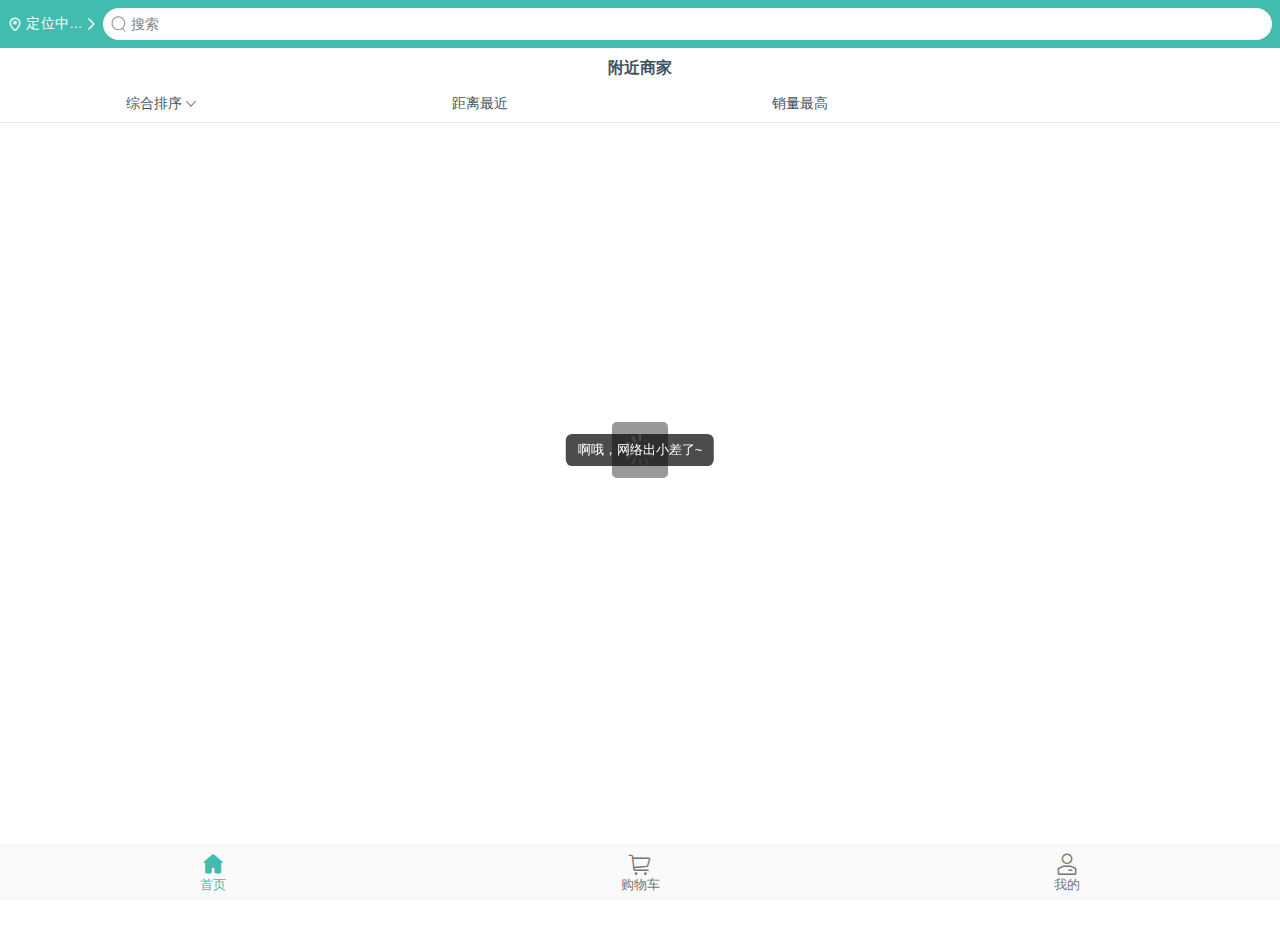
==== commit 2fbe2ef8: "评价功能" ====
--- a/index.html
+++ b/index.html
@@ -1 +1 @@
-<!DOCTYPE html><html lang="en"><head><meta charset="utf-8"><meta http-equiv="X-UA-Compatible" content="IE=edge"><meta name="viewport" content="width=device-width,initial-scale=1,maximum-scale=1,minimum-scale=1,user-scalable=no"><link rel="icon" href="favicon.ico"><title>佚鲜餐厅</title><script src="http://webapi.amap.com/maps?v=1.3&key=ad1966d249ea77cbcc7350e274e2a847&plugin=AMap.CitySearch,AMap.Geocoder,AMap.Geolocation,AMap.PlaceSearch"></script><link href="css/chunk-087b2202.edc2a747.css" rel="prefetch"><link href="css/chunk-0f533dc9.2c4ec824.css" rel="prefetch"><link href="css/chunk-2105a7e8.709b01af.css" rel="prefetch"><link href="css/chunk-29df4df4.e9feffa9.css" rel="prefetch"><link href="css/chunk-3b8cb4c8.94c80d0f.css" rel="prefetch"><link href="css/chunk-59434ebd.a0aa4bcb.css" rel="prefetch"><link href="css/chunk-5ef26bfc.7012a1ac.css" rel="prefetch"><link href="css/chunk-62776c5a.69a54698.css" rel="prefetch"><link href="css/chunk-6a7d290c.be0a4ada.css" rel="prefetch"><link href="css/chunk-6fdb97a0.df16de5a.css" rel="prefetch"><link href="css/chunk-72266e4f.8f79e44d.css" rel="prefetch"><link href="css/chunk-722a2931.509a2acc.css" rel="prefetch"><link href="css/chunk-77698757.e930dfa4.css" rel="prefetch"><link href="css/chunk-8644fa66.ca5e51fe.css" rel="prefetch"><link href="css/chunk-88d996cc.7897242d.css" rel="prefetch"><link href="css/chunk-a3255c80.2e2e4d23.css" rel="prefetch"><link href="css/chunk-b1d10356.1d244a77.css" rel="prefetch"><link href="css/chunk-cf644f60.d093251d.css" rel="prefetch"><link href="css/chunk-fd4ba01c.88c20dd4.css" rel="prefetch"><link href="js/chunk-087b2202.26bd4766.js" rel="prefetch"><link href="js/chunk-0f533dc9.521b10e9.js" rel="prefetch"><link href="js/chunk-1de72a52.0896f83e.js" rel="prefetch"><link href="js/chunk-2105a7e8.50da3f4a.js" rel="prefetch"><link href="js/chunk-29df4df4.5200f574.js" rel="prefetch"><link href="js/chunk-3b8cb4c8.6539d2a0.js" rel="prefetch"><link href="js/chunk-59434ebd.3f6d488a.js" rel="prefetch"><link href="js/chunk-5ef26bfc.c8bd1b4a.js" rel="prefetch"><link href="js/chunk-62776c5a.4bb8f74b.js" rel="prefetch"><link href="js/chunk-6a7d290c.7991f3b0.js" rel="prefetch"><link href="js/chunk-6fdb97a0.3f533fb7.js" rel="prefetch"><link href="js/chunk-72266e4f.9c072340.js" rel="prefetch"><link href="js/chunk-722a2931.d6c4df8e.js" rel="prefetch"><link href="js/chunk-77698757.3c743f48.js" rel="prefetch"><link href="js/chunk-8644fa66.424a7ae9.js" rel="prefetch"><link href="js/chunk-88d996cc.4132df3f.js" rel="prefetch"><link href="js/chunk-a3255c80.e66aebd4.js" rel="prefetch"><link href="js/chunk-b1d10356.3e18be5a.js" rel="prefetch"><link href="js/chunk-cf644f60.e4d79850.js" rel="prefetch"><link href="js/chunk-fd4ba01c.e27ae82e.js" rel="prefetch"><link href="css/app.d4b35db4.css" rel="preload" as="style"><link href="css/chunk-vendors.ea1010e4.css" rel="preload" as="style"><link href="js/app.58954e1a.js" rel="preload" as="script"><link href="js/chunk-vendors.47b0fe56.js" rel="preload" as="script"><link href="css/chunk-vendors.ea1010e4.css" rel="stylesheet"><link href="css/app.d4b35db4.css" rel="stylesheet"></head><body><noscript><strong>您的浏览器不支持</strong></noscript><div id="app"></div><script src="js/chunk-vendors.47b0fe56.js"></script><script src="js/app.58954e1a.js"></script></body><script src="https://gw.alipayobjects.com/as/g/h5-lib/alipayjsapi/3.1.1/alipayjsapi.inc.min.js"></script></html>+<!DOCTYPE html><html lang="en"><head><meta charset="utf-8"><meta http-equiv="X-UA-Compatible" content="IE=edge"><meta name="viewport" content="width=device-width,initial-scale=1,maximum-scale=1,minimum-scale=1,user-scalable=no"><link rel="icon" href="favicon.ico"><title>佚鲜餐厅</title><script src="http://webapi.amap.com/maps?v=1.3&key=ad1966d249ea77cbcc7350e274e2a847&plugin=AMap.CitySearch,AMap.Geocoder,AMap.Geolocation,AMap.PlaceSearch"></script><link href="css/chunk-05310781.d706c564.css" rel="prefetch"><link href="css/chunk-0b7282d4.a5345f2f.css" rel="prefetch"><link href="css/chunk-1792efcd.6d7b62d3.css" rel="prefetch"><link href="css/chunk-19f36178.bda70f8e.css" rel="prefetch"><link href="css/chunk-1fdd2d32.5c2c5def.css" rel="prefetch"><link href="css/chunk-2233cbf6.62dad48e.css" rel="prefetch"><link href="css/chunk-22da22a2.25d319a7.css" rel="prefetch"><link href="css/chunk-25b17e2f.7d620a3e.css" rel="prefetch"><link href="css/chunk-2b790204.1226d3c8.css" rel="prefetch"><link href="css/chunk-3096b1e8.7897242d.css" rel="prefetch"><link href="css/chunk-313f6928.b47422d6.css" rel="prefetch"><link href="css/chunk-316ee062.516e1e42.css" rel="prefetch"><link href="css/chunk-3637cb8a.8f79e44d.css" rel="prefetch"><link href="css/chunk-38b6ba8a.55cd7231.css" rel="prefetch"><link href="css/chunk-434072f6.67bc20dc.css" rel="prefetch"><link href="css/chunk-4c2e86fa.e4bb6aa5.css" rel="prefetch"><link href="css/chunk-57030da7.7acb728c.css" rel="prefetch"><link href="css/chunk-5b9cb2c5.ef5ce5d5.css" rel="prefetch"><link href="css/chunk-5be37410.8adfc0b8.css" rel="prefetch"><link href="css/chunk-667430ee.86f34c17.css" rel="prefetch"><link href="css/chunk-695347eb.3d9a8d32.css" rel="prefetch"><link href="css/chunk-73707b12.1af7db69.css" rel="prefetch"><link href="css/chunk-73718793.1e4f5acc.css" rel="prefetch"><link href="css/chunk-748c1859.2e449848.css" rel="prefetch"><link href="css/chunk-812a6e00.4bb7165b.css" rel="prefetch"><link href="css/chunk-c8093eae.130a4a0e.css" rel="prefetch"><link href="css/chunk-d17e6028.55074fc3.css" rel="prefetch"><link href="css/chunk-e29a9892.c58f8928.css" rel="prefetch"><link href="css/chunk-f268d1c2.60ad1c15.css" rel="prefetch"><link href="css/chunk-f7704fca.4bb7165b.css" rel="prefetch"><link href="js/chunk-05310781.2b0c7010.js" rel="prefetch"><link href="js/chunk-0b7282d4.3387a049.js" rel="prefetch"><link href="js/chunk-1792efcd.4bcd6371.js" rel="prefetch"><link href="js/chunk-19f36178.7c454ad8.js" rel="prefetch"><link href="js/chunk-1fdd2d32.2d6f8929.js" rel="prefetch"><link href="js/chunk-2233cbf6.8ac1e399.js" rel="prefetch"><link href="js/chunk-22da22a2.a5b0f55d.js" rel="prefetch"><link href="js/chunk-25b17e2f.b57536a2.js" rel="prefetch"><link href="js/chunk-2b790204.65862b74.js" rel="prefetch"><link href="js/chunk-3096b1e8.7b07741e.js" rel="prefetch"><link href="js/chunk-313f6928.46278d4c.js" rel="prefetch"><link href="js/chunk-316ee062.ce63b446.js" rel="prefetch"><link href="js/chunk-3637cb8a.5cf1b57c.js" rel="prefetch"><link href="js/chunk-38b6ba8a.22c47764.js" rel="prefetch"><link href="js/chunk-434072f6.6c0056a0.js" rel="prefetch"><link href="js/chunk-4c2e86fa.a2b638b5.js" rel="prefetch"><link href="js/chunk-57030da7.97b654da.js" rel="prefetch"><link href="js/chunk-5b9cb2c5.61fabccf.js" rel="prefetch"><link href="js/chunk-5be37410.3692c09a.js" rel="prefetch"><link href="js/chunk-667430ee.0210ddf6.js" rel="prefetch"><link href="js/chunk-695347eb.6ae01e2f.js" rel="prefetch"><link href="js/chunk-73707b12.ea7a8dcb.js" rel="prefetch"><link href="js/chunk-73718793.5b8567b9.js" rel="prefetch"><link href="js/chunk-748c1859.07747aa4.js" rel="prefetch"><link href="js/chunk-812a6e00.d615bd18.js" rel="prefetch"><link href="js/chunk-c8093eae.51707cba.js" rel="prefetch"><link href="js/chunk-d17e6028.8a6f395a.js" rel="prefetch"><link href="js/chunk-e29a9892.ca7ce89d.js" rel="prefetch"><link href="js/chunk-f268d1c2.6a4da34d.js" rel="prefetch"><link href="js/chunk-f7704fca.88231012.js" rel="prefetch"><link href="css/app.4f52b576.css" rel="preload" as="style"><link href="css/chunk-vendors.ea1010e4.css" rel="preload" as="style"><link href="js/app.f69fa52d.js" rel="preload" as="script"><link href="js/chunk-vendors.ce673070.js" rel="preload" as="script"><link href="css/chunk-vendors.ea1010e4.css" rel="stylesheet"><link href="css/app.4f52b576.css" rel="stylesheet"></head><body><noscript><strong>您的浏览器不支持</strong></noscript><div id="app"></div><script src="js/chunk-vendors.ce673070.js"></script><script src="js/app.f69fa52d.js"></script></body><script src="https://gw.alipayobjects.com/as/g/h5-lib/alipayjsapi/3.1.1/alipayjsapi.inc.min.js"></script></html>--- a/css/chunk-05310781.d706c564.css
+++ b/css/chunk-05310781.d706c564.css
@@ -0,0 +1 @@
+.nav[data-v-93c629b4]{position:fixed;top:0;display:-webkit-box;display:-webkit-flex;display:flex;-webkit-box-align:center;-webkit-align-items:center;align-items:center;z-index:10;width:100%;height:3rem;line-height:3rem;background-color:#2cb5a5;color:#fff;z-index:999}.nav .b[data-v-93c629b4]{position:relative;width:100%}.nav .nav-arrow-left[data-v-93c629b4]{position:absolute;top:50%;-webkit-transform:translateY(-50%);transform:translateY(-50%);left:.5rem;font-size:1.5rem;color:#fff}.nav .nav-title[data-v-93c629b4]{font-size:1rem;text-align:center}#addAddress[data-v-67b4b104]{width:100vw;height:100vh;overflow:hidden;background-color:#f6f6f6;padding-top:3rem}#addAddress .title[data-v-67b4b104]{font-size:1.1rem;font-weight:700;padding:1.1rem .9rem}#addAddress .box[data-v-67b4b104]{background-color:#fff}#addAddress .box .check-address[data-v-67b4b104]{display:-webkit-box;display:-webkit-flex;display:flex;-webkit-box-pack:justify;-webkit-justify-content:space-between;justify-content:space-between;-webkit-box-align:center;-webkit-align-items:center;align-items:center}#addAddress .box .check-address .address[data-v-67b4b104]{position:relative;color:#777;font-size:1rem;padding-left:.9rem}#addAddress .box .check-address .address .address-icon[data-v-67b4b104]{position:absolute;top:50%;left:0;-webkit-transform:translateY(-50%);transform:translateY(-50%)}#addAddress .box .check-address .arrow-right[data-v-67b4b104]{font-size:1rem}#addAddress .box .check-address[data-v-67b4b104]:active{background-color:#eee}#addAddress .box .item[data-v-67b4b104]{padding:.8rem 1rem}#addAddress .box .item .label[data-v-67b4b104]{display:inline-block;width:4rem;margin-right:.5rem;font-size:.9rem;font-weight:700;color:#666}#addAddress .box .item input[data-v-67b4b104]{width:70%;font-size:.95rem;color:#333}#addAddress .btn[data-v-67b4b104]{margin:.75rem auto 0;display:block;width:90%;padding:.85rem 0;text-align:center;font-size:.9rem;color:#fff;background-color:#2cb5a5;border-radius:.3rem}#addAddress .submit[data-v-67b4b104]:active{background-color:#1d998b}#addAddress .del[data-v-67b4b104]{color:#fff;background-color:#f56c6c;border-color:#f56c6c}#addAddress .del[data-v-67b4b104]:active{background:#dd6161;border-color:#dd6161;outline:none}#addAddress .cancel[data-v-67b4b104]{background-color:transparent;color:#333;border:.05rem solid #2cb5a5}--- a/css/chunk-0b7282d4.a5345f2f.css
+++ b/css/chunk-0b7282d4.a5345f2f.css
@@ -0,0 +1 @@
+.loading1[data-v-25c8e68a],.loading3[data-v-25c8e68a],.loading4[data-v-25c8e68a]{position:fixed;left:0;top:0;width:100vw;height:100vh;z-index:2000}.loading1[data-v-25c8e68a]{background-color:hsla(0,0%,100%,.4)}.loading3[data-v-25c8e68a],.loading5[data-v-25c8e68a]{background-color:hsla(0,0%,100%,.1)}.loading4[data-v-25c8e68a]{background-color:rgba(0,0,0,.4)}.spinner[data-v-25c8e68a]{height:3rem;margin:16rem auto;text-align:center;font-size:.5rem}.spinner>div[data-v-25c8e68a]{background-color:#2cb5a5;height:100%;width:.3rem;margin-right:.3rem;display:inline-block;-webkit-animation:stretchdelay-data-v-25c8e68a 1.2s ease-in-out infinite;animation:stretchdelay-data-v-25c8e68a 1.2s ease-in-out infinite}.spinner .rect2[data-v-25c8e68a]{-webkit-animation-delay:-1.1s;animation-delay:-1.1s}.spinner .rect3[data-v-25c8e68a]{-webkit-animation-delay:-1s;animation-delay:-1s}.spinner .rect4[data-v-25c8e68a]{-webkit-animation-delay:-.9s;animation-delay:-.9s}.spinner .rect5[data-v-25c8e68a]{-webkit-animation-delay:-.8s;animation-delay:-.8s}@-webkit-keyframes stretchdelay-data-v-25c8e68a{0%,40%,to{-webkit-transform:scaleY(.4)}20%{-webkit-transform:scaleY(1)}}@keyframes stretchdelay-data-v-25c8e68a{0%,40%,to{transform:scaleY(.4);-webkit-transform:scaleY(.4)}20%{transform:scaleY(1);-webkit-transform:scaleY(1)}}.loading2[data-v-25c8e68a]{position:absolute;top:0;right:0;bottom:0;left:0;margin:auto;width:6rem;height:6rem;line-height:6rem;text-align:center;background-color:rgba(0,0,0,.5);border-radius:.75rem}.loading3 .box[data-v-25c8e68a],.loading5 .box[data-v-25c8e68a]{position:absolute;display:-webkit-box;display:-webkit-flex;display:flex;top:0;right:0;bottom:0;left:0;margin:auto;width:3.5rem;height:3.5rem;background-color:rgba(0,0,0,.4);border-radius:.3rem}.loading3 .box .icon[data-v-25c8e68a],.loading5 .box .icon[data-v-25c8e68a]{display:block;width:2rem;height:2rem;background:url([data-uri]) no-repeat;background-size:contain;margin:auto;-webkit-animation:rotate3-data-v-25c8e68a .8s linear infinite;animation:rotate3-data-v-25c8e68a .8s linear infinite}@-webkit-keyframes rotate3-data-v-25c8e68a{0%{-webkit-transform:rotate(0);transform:rotate(0)}to{-webkit-transform:rotate(1turn);transform:rotate(1turn)}}@keyframes rotate3-data-v-25c8e68a{0%{-webkit-transform:rotate(0);transform:rotate(0)}to{-webkit-transform:rotate(1turn);transform:rotate(1turn)}}.pay-loading[data-v-25c8e68a]{display:-webkit-box;display:-webkit-flex;display:flex;-webkit-box-pack:center;-webkit-justify-content:center;justify-content:center;-webkit-box-align:center;-webkit-align-items:center;align-items:center;position:fixed;top:50%;left:50%;z-index:1099;-webkit-transform:translate(-50%,-50%);transform:translate(-50%,-50%);width:7rem;height:7rem;background-color:rgba(0,0,0,.7);border-radius:.75rem}.pay-loading .loader[data-v-25c8e68a]{box-sizing:border-box;position:relative;width:3.25rem;height:3.25rem;border-radius:50%;border:.15rem solid #2cb5a5;-webkit-transition:all .5s;transition:all .5s}.pay-loading span.suc[data-v-25c8e68a]{color:#2cb5a5}.pay-loading span[data-v-25c8e68a]{width:100%;text-align:center;color:#fff;position:absolute;bottom:5%;font-size:.65rem;white-space:pre-wrap}.pay-loading span i[data-v-25c8e68a]:before{content:"..."}:root .pay-loading span i[data-v-25c8e68a]{padding-left:.1rem}.pay-loading span i[data-v-25c8e68a]:before{content:"";display:inline-block;width:.5rem;min-height:.1rem;padding-right:.1rem;border-left:.1rem solid currentColor;border-right:.1rem solid currentColor;background-color:currentColor;background-clip:content-box;box-sizing:border-box;-webkit-animation:dot-data-v-25c8e68a .5s step-start infinite both;animation:dot-data-v-25c8e68a .5s step-start infinite both}@-webkit-keyframes dot-data-v-25c8e68a{25%{border-color:transparent;background-color:transparent}50%{border-right-color:transparent;background-color:transparent}75%{border-right-color:transparent}}@keyframes dot-data-v-25c8e68a{25%{border-color:transparent;background-color:transparent}50%{border-right-color:transparent;background-color:transparent}75%{border-right-color:transparent}}.pay-loading .loader.loading[data-v-25c8e68a]{border-color:#bbb;border-left-color:#fff;-webkit-animation:payLoading-data-v-25c8e68a .5s linear infinite both;animation:payLoading-data-v-25c8e68a .5s linear infinite both}.pay-loading .loader.check[data-v-25c8e68a]:before{content:"";position:absolute;top:55%;left:23%;border:.15rem solid #2cb5a5;border-left-width:0;border-bottom-width:0;-webkit-transform:translate(-50%,-50%);transform:translate(-50%,-50%);-webkit-transform:scaleX(-1) rotate(135deg);transform:scaleX(-1) rotate(135deg);-webkit-transform-origin:left top;transform-origin:left top;-webkit-animation:animation_check-data-v-25c8e68a .7s linear both;animation:animation_check-data-v-25c8e68a .7s linear both}@-webkit-keyframes payLoading-data-v-25c8e68a{0%{-webkit-transform:rotate(0deg);transform:rotate(0deg)}to{-webkit-transform:rotate(1turn);transform:rotate(1turn)}}@keyframes payLoading-data-v-25c8e68a{0%{-webkit-transform:rotate(0deg);transform:rotate(0deg)}to{-webkit-transform:rotate(1turn);transform:rotate(1turn)}}@-webkit-keyframes animation_check-data-v-25c8e68a{0%{width:0;height:0}33%{width:.6rem}to{width:.6rem;height:1.5rem}}@keyframes animation_check-data-v-25c8e68a{0%{width:0;height:0}33%{width:.6rem}to{width:.6rem;height:1.5rem}}#set-name[data-v-76a74a17]{width:100vw;height:100vh;min-height:100%;background-color:#fefefe;box-sizing:border-box;padding-top:3rem}#set-name div.content[data-v-76a74a17]{padding:.75rem}#set-name div.content .msg[data-v-76a74a17],#set-name div.content label[data-v-76a74a17]{font-size:.8rem;color:#34342c}#set-name div.content .msg[data-v-76a74a17]{font-size:.75rem}#set-name div.content #uname[data-v-76a74a17]{margin-top:.15rem;width:100%;height:1.8rem;line-height:1.8rem;font-size:.9rem;color:#34342c;border-bottom:.05rem solid #e3e3e3;margin-bottom:.5rem}#set-name div.content .submit[data-v-76a74a17]{margin-top:1.5rem;display:block;width:100%;height:2.3rem;text-align:center;line-height:2.3rem;font-size:.9rem;color:#fff;border-radius:.15rem;background-color:#2cb5a5}#set-name div.content .submit[data-v-76a74a17]:active{opacity:.8}--- a/css/chunk-1792efcd.6d7b62d3.css
+++ b/css/chunk-1792efcd.6d7b62d3.css
@@ -0,0 +1 @@
+#cityPicker[data-v-47830d58]{position:relative;width:100%;min-height:100%;background-color:#fff}#cityPicker .serarch-box[data-v-47830d58]{box-sizing:border-box;display:-webkit-box;display:-webkit-flex;display:flex;-webkit-box-orient:horizontal;-webkit-box-direction:normal;-webkit-flex-direction:row;flex-direction:row;-webkit-box-align:center;-webkit-align-items:center;align-items:center;position:-webkit-sticky;position:sticky;top:0;width:100%;height:100%;padding:.5rem .75rem;height:2.5rem;background-color:#fff;z-index:99;border-bottom:.05rem solid #ebedf0}#cityPicker .serarch-box .search-icon[data-v-47830d58]{width:1.1rem;height:1.1rem;background:url([data-uri]) no-repeat;background-size:100% 100%;margin-right:.2rem}#cityPicker .serarch-box .search-ipt[data-v-47830d58]{-webkit-box-flex:1;-webkit-flex:1;flex:1}#cityPicker .serarch-box .search-ipt input[data-v-47830d58]{line-height:1.2rem;font-size:.9rem;padding-left:.5rem;width:85%;padding-right:15%}#cityPicker .serarch-box .search-ipt .clear-icon[data-v-47830d58]{position:absolute;top:50%;right:18%;-webkit-transform:translateY(-50%);transform:translateY(-50%);width:1rem;height:1rem;line-height:1rem;text-align:center;border-radius:50%;color:#fcf5f5;background-color:#cecece}#cityPicker .serarch-box .cancel[data-v-47830d58]{font-size:.9rem;width:2.5rem;text-align:center;color:#777;border-left:.05rem solid #ccc;padding-left:.15rem}#cityPicker .city[data-v-47830d58]{position:relative}#cityPicker .city .current-city[data-v-47830d58]{padding:.3rem 0 0;font-size:1rem}#cityPicker .city .current-city .van-cell .van-cell__value[data-v-47830d58]{font-size:.85rem}#cityPicker .city .search-overlay[data-v-47830d58]{position:absolute;top:0;left:0;z-index:10;width:100%;box-sizing:border-box;padding-top:.5rem;background-color:#fff}--- a/css/chunk-19f36178.bda70f8e.css
+++ b/css/chunk-19f36178.bda70f8e.css
@@ -0,0 +1 @@
+.tabbar[data-v-62898362]{-webkit-box-pack:justify;-webkit-justify-content:space-between;justify-content:space-between;position:fixed;bottom:0;left:0;z-index:10;width:100%;height:3.5rem;background-color:#fafafa}.tabbar[data-v-62898362],.tabbar a[data-v-62898362]{display:-webkit-box;display:-webkit-flex;display:flex}.tabbar a[data-v-62898362]{-webkit-box-flex:1;-webkit-flex:1;flex:1;-webkit-box-orient:vertical;-webkit-box-direction:normal;-webkit-flex-direction:column;flex-direction:column;-webkit-box-pack:center;-webkit-justify-content:center;justify-content:center;-webkit-box-align:center;-webkit-align-items:center;align-items:center}.tabbar a .tab-msg[data-v-62898362]{margin-top:.15rem;font-size:.8rem}.tabbar a.active[data-v-62898362]{color:#2cb5a5}.loading1[data-v-25c8e68a],.loading3[data-v-25c8e68a],.loading4[data-v-25c8e68a]{position:fixed;left:0;top:0;width:100vw;height:100vh;z-index:2000}.loading1[data-v-25c8e68a]{background-color:hsla(0,0%,100%,.4)}.loading3[data-v-25c8e68a],.loading5[data-v-25c8e68a]{background-color:hsla(0,0%,100%,.1)}.loading4[data-v-25c8e68a]{background-color:rgba(0,0,0,.4)}.spinner[data-v-25c8e68a]{height:3rem;margin:16rem auto;text-align:center;font-size:.5rem}.spinner>div[data-v-25c8e68a]{background-color:#2cb5a5;height:100%;width:.3rem;margin-right:.3rem;display:inline-block;-webkit-animation:stretchdelay-data-v-25c8e68a 1.2s ease-in-out infinite;animation:stretchdelay-data-v-25c8e68a 1.2s ease-in-out infinite}.spinner .rect2[data-v-25c8e68a]{-webkit-animation-delay:-1.1s;animation-delay:-1.1s}.spinner .rect3[data-v-25c8e68a]{-webkit-animation-delay:-1s;animation-delay:-1s}.spinner .rect4[data-v-25c8e68a]{-webkit-animation-delay:-.9s;animation-delay:-.9s}.spinner .rect5[data-v-25c8e68a]{-webkit-animation-delay:-.8s;animation-delay:-.8s}@-webkit-keyframes stretchdelay-data-v-25c8e68a{0%,40%,to{-webkit-transform:scaleY(.4)}20%{-webkit-transform:scaleY(1)}}@keyframes stretchdelay-data-v-25c8e68a{0%,40%,to{transform:scaleY(.4);-webkit-transform:scaleY(.4)}20%{transform:scaleY(1);-webkit-transform:scaleY(1)}}.loading2[data-v-25c8e68a]{position:absolute;top:0;right:0;bottom:0;left:0;margin:auto;width:6rem;height:6rem;line-height:6rem;text-align:center;background-color:rgba(0,0,0,.5);border-radius:.75rem}.loading3 .box[data-v-25c8e68a],.loading5 .box[data-v-25c8e68a]{position:absolute;display:-webkit-box;display:-webkit-flex;display:flex;top:0;right:0;bottom:0;left:0;margin:auto;width:3.5rem;height:3.5rem;background-color:rgba(0,0,0,.4);border-radius:.3rem}.loading3 .box .icon[data-v-25c8e68a],.loading5 .box .icon[data-v-25c8e68a]{display:block;width:2rem;height:2rem;background:url([data-uri]) no-repeat;background-size:contain;margin:auto;-webkit-animation:rotate3-data-v-25c8e68a .8s linear infinite;animation:rotate3-data-v-25c8e68a .8s linear infinite}@-webkit-keyframes rotate3-data-v-25c8e68a{0%{-webkit-transform:rotate(0);transform:rotate(0)}to{-webkit-transform:rotate(1turn);transform:rotate(1turn)}}@keyframes rotate3-data-v-25c8e68a{0%{-webkit-transform:rotate(0);transform:rotate(0)}to{-webkit-transform:rotate(1turn);transform:rotate(1turn)}}.pay-loading[data-v-25c8e68a]{display:-webkit-box;display:-webkit-flex;display:flex;-webkit-box-pack:center;-webkit-justify-content:center;justify-content:center;-webkit-box-align:center;-webkit-align-items:center;align-items:center;position:fixed;top:50%;left:50%;z-index:1099;-webkit-transform:translate(-50%,-50%);transform:translate(-50%,-50%);width:7rem;height:7rem;background-color:rgba(0,0,0,.7);border-radius:.75rem}.pay-loading .loader[data-v-25c8e68a]{box-sizing:border-box;position:relative;width:3.25rem;height:3.25rem;border-radius:50%;border:.15rem solid #2cb5a5;-webkit-transition:all .5s;transition:all .5s}.pay-loading span.suc[data-v-25c8e68a]{color:#2cb5a5}.pay-loading span[data-v-25c8e68a]{width:100%;text-align:center;color:#fff;position:absolute;bottom:5%;font-size:.65rem;white-space:pre-wrap}.pay-loading span i[data-v-25c8e68a]:before{content:"..."}:root .pay-loading span i[data-v-25c8e68a]{padding-left:.1rem}.pay-loading span i[data-v-25c8e68a]:before{content:"";display:inline-block;width:.5rem;min-height:.1rem;padding-right:.1rem;border-left:.1rem solid currentColor;border-right:.1rem solid currentColor;background-color:currentColor;background-clip:content-box;box-sizing:border-box;-webkit-animation:dot-data-v-25c8e68a .5s step-start infinite both;animation:dot-data-v-25c8e68a .5s step-start infinite both}@-webkit-keyframes dot-data-v-25c8e68a{25%{border-color:transparent;background-color:transparent}50%{border-right-color:transparent;background-color:transparent}75%{border-right-color:transparent}}@keyframes dot-data-v-25c8e68a{25%{border-color:transparent;background-color:transparent}50%{border-right-color:transparent;background-color:transparent}75%{border-right-color:transparent}}.pay-loading .loader.loading[data-v-25c8e68a]{border-color:#bbb;border-left-color:#fff;-webkit-animation:payLoading-data-v-25c8e68a .5s linear infinite both;animation:payLoading-data-v-25c8e68a .5s linear infinite both}.pay-loading .loader.check[data-v-25c8e68a]:before{content:"";position:absolute;top:55%;left:23%;border:.15rem solid #2cb5a5;border-left-width:0;border-bottom-width:0;-webkit-transform:translate(-50%,-50%);transform:translate(-50%,-50%);-webkit-transform:scaleX(-1) rotate(135deg);transform:scaleX(-1) rotate(135deg);-webkit-transform-origin:left top;transform-origin:left top;-webkit-animation:animation_check-data-v-25c8e68a .7s linear both;animation:animation_check-data-v-25c8e68a .7s linear both}@-webkit-keyframes payLoading-data-v-25c8e68a{0%{-webkit-transform:rotate(0deg);transform:rotate(0deg)}to{-webkit-transform:rotate(1turn);transform:rotate(1turn)}}@keyframes payLoading-data-v-25c8e68a{0%{-webkit-transform:rotate(0deg);transform:rotate(0deg)}to{-webkit-transform:rotate(1turn);transform:rotate(1turn)}}@-webkit-keyframes animation_check-data-v-25c8e68a{0%{width:0;height:0}33%{width:.6rem}to{width:.6rem;height:1.5rem}}@keyframes animation_check-data-v-25c8e68a{0%{width:0;height:0}33%{width:.6rem}to{width:.6rem;height:1.5rem}}#cart[data-v-668194c2]{width:100vw;min-height:100%;box-sizing:border-box;padding-bottom:3.5rem;background-color:#f3f4f6}#cart .nav[data-v-668194c2]{position:-webkit-sticky;position:sticky;top:0;z-index:99;display:-webkit-box;display:-webkit-flex;display:flex;-webkit-box-pack:center;-webkit-justify-content:center;justify-content:center;-webkit-box-align:center;-webkit-align-items:center;align-items:center;width:100%;height:3rem;font-size:1.1rem;color:#fff;background-color:#2cb5a5}#cart .content[data-v-668194c2]{width:100%;box-sizing:border-box;padding:.5rem .5rem 0}#cart .content .cart[data-v-668194c2]{margin-bottom:.75rem;width:100%;padding-bottom:1rem;border-radius:.3rem;background-color:#fff}#cart .content .cart .title[data-v-668194c2]{padding:.75rem}#cart .content .cart .title .shopname[data-v-668194c2]{font-size:.9rem}#cart .content .cart .box[data-v-668194c2]{padding:0 .75rem}#cart .content .cart .box .item[data-v-668194c2]{min-height:3.8rem}#cart .content .cart .box .item .info[data-v-668194c2]{border-top:.05rem solid #f3f3f3;padding:.6rem 0;display:-webkit-box;display:-webkit-flex;display:flex;-webkit-box-pack:justify;-webkit-justify-content:space-between;justify-content:space-between}#cart .content .cart .box .item .info .left[data-v-668194c2]{width:4rem;height:3.5rem;border-radius:.3rem;overflow:hidden}#cart .content .cart .box .item .info .left img[data-v-668194c2]{width:100%;height:100%}#cart .content .cart .box .item .info .right[data-v-668194c2]{-webkit-box-flex:1;-webkit-flex:1;flex:1;margin-left:.5rem;display:-webkit-box;display:-webkit-flex;display:flex;-webkit-box-orient:vertical;-webkit-box-direction:normal;-webkit-flex-direction:column;flex-direction:column;-webkit-justify-content:space-around;justify-content:space-around}#cart .content .cart .box .item .info .right .tit[data-v-668194c2]{font-size:.9rem;color:#5d5d5d}#cart .content .cart .box .item .info .right .message[data-v-668194c2]{font-size:.7rem;color:#b1b1b1}#cart .content .cart .box .item .info .right .bot[data-v-668194c2]{display:-webkit-box;display:-webkit-flex;display:flex;-webkit-box-pack:justify;-webkit-justify-content:space-between;justify-content:space-between;-webkit-box-align:center;-webkit-align-items:center;align-items:center}#cart .content .cart .box .item .info .right .bot .price[data-v-668194c2]{font-size:.8rem;color:#5d5d5d}#cart .content .cart .box .item .info .right .bot .btn-group[data-v-668194c2]{height:1.3rem;display:-webkit-box;display:-webkit-flex;display:flex;-webkit-box-align:center;-webkit-align-items:center;align-items:center}#cart .content .cart .box .item .info .right .bot .btn-group a[data-v-668194c2]{display:inline-block;width:1rem;height:1rem;line-height:1rem;text-align:center;border:.05rem solid #888;border-radius:.3rem;color:#bfbfbf}#cart .content .cart .box .item .info .right .bot .btn-group .sub[data-v-668194c2]{margin-right:.6rem}#cart .content .cart .box .item .info .right .bot .btn-group .ipt-count[data-v-668194c2]{font-size:.8rem}#cart .content .cart .box .item .info .right .bot .btn-group .add[data-v-668194c2]{margin-left:.6rem}#cart .nl[data-v-668194c2]{position:absolute;bottom:20rem;width:100%;display:-webkit-box;display:-webkit-flex;display:flex;-webkit-box-align:center;-webkit-align-items:center;align-items:center;-webkit-box-pack:center;-webkit-justify-content:center;justify-content:center}#cart .nl .gologin[data-v-668194c2]{display:block;border-radius:.4rem;padding:.5rem 1rem;text-align:center;color:#fff;background:#2cb5a5;border-color:#2cb5a5;font-size:1rem}--- a/css/chunk-1fdd2d32.5c2c5def.css
+++ b/css/chunk-1fdd2d32.5c2c5def.css
@@ -0,0 +1 @@
+.nav[data-v-93c629b4]{position:fixed;top:0;display:-webkit-box;display:-webkit-flex;display:flex;-webkit-box-align:center;-webkit-align-items:center;align-items:center;z-index:10;width:100%;height:3rem;line-height:3rem;background-color:#2cb5a5;color:#fff;z-index:999}.nav .b[data-v-93c629b4]{position:relative;width:100%}.nav .nav-arrow-left[data-v-93c629b4]{position:absolute;top:50%;-webkit-transform:translateY(-50%);transform:translateY(-50%);left:.5rem;font-size:1.5rem;color:#fff}.nav .nav-title[data-v-93c629b4]{font-size:1rem;text-align:center}.note[data-v-43c95182]{width:100vw;height:100vh;background-color:#fff;overflow:hidden}.content[data-v-43c95182]{padding:3%}.edit-note[data-v-43c95182]{position:relative;box-sizing:border-box}.edit-note .note-text[data-v-43c95182]{box-sizing:border-box;border-radius:.3rem;width:100%;height:10rem;border:none;background-color:#f1efef;font-size:.9rem;padding:.5rem .75rem;letter-spacing:.05rem;line-height:1.2rem;color:#666}.edit-note .note-length[data-v-43c95182]{position:absolute;bottom:12%;right:6%;letter-spacing:.05rem;font-size:.7rem;color:#222}.quick-tags[data-v-43c95182]{margin:1rem 0}.quick-tags .title[data-v-43c95182]{font-size:.9rem;color:#8b8888;margin-bottom:.8rem}.quick-tags .tags .tag[data-v-43c95182]{display:inline-block;padding:.4rem .6rem;margin-right:.6rem;border:.05rem solid #ccc;border-radius:.25rem;font-size:.7rem;margin-bottom:.5rem}.quick-tags .tags .tag[data-v-43c95182]:active{background-color:#f8f8f8}.submit[data-v-43c95182]{width:100%;height:2.3rem;text-align:center;font-size:.75rem;background-color:#2cb5a5;color:#fff}--- a/css/chunk-2233cbf6.62dad48e.css
+++ b/css/chunk-2233cbf6.62dad48e.css
@@ -0,0 +1 @@
+.tabbar[data-v-62898362]{-webkit-box-pack:justify;-webkit-justify-content:space-between;justify-content:space-between;position:fixed;bottom:0;left:0;z-index:10;width:100%;height:3.5rem;background-color:#fafafa}.tabbar[data-v-62898362],.tabbar a[data-v-62898362]{display:-webkit-box;display:-webkit-flex;display:flex}.tabbar a[data-v-62898362]{-webkit-box-flex:1;-webkit-flex:1;flex:1;-webkit-box-orient:vertical;-webkit-box-direction:normal;-webkit-flex-direction:column;flex-direction:column;-webkit-box-pack:center;-webkit-justify-content:center;justify-content:center;-webkit-box-align:center;-webkit-align-items:center;align-items:center}.tabbar a .tab-msg[data-v-62898362]{margin-top:.15rem;font-size:.8rem}.tabbar a.active[data-v-62898362]{color:#2cb5a5}.loading1[data-v-25c8e68a],.loading3[data-v-25c8e68a],.loading4[data-v-25c8e68a]{position:fixed;left:0;top:0;width:100vw;height:100vh;z-index:2000}.loading1[data-v-25c8e68a]{background-color:hsla(0,0%,100%,.4)}.loading3[data-v-25c8e68a],.loading5[data-v-25c8e68a]{background-color:hsla(0,0%,100%,.1)}.loading4[data-v-25c8e68a]{background-color:rgba(0,0,0,.4)}.spinner[data-v-25c8e68a]{height:3rem;margin:16rem auto;text-align:center;font-size:.5rem}.spinner>div[data-v-25c8e68a]{background-color:#2cb5a5;height:100%;width:.3rem;margin-right:.3rem;display:inline-block;-webkit-animation:stretchdelay-data-v-25c8e68a 1.2s ease-in-out infinite;animation:stretchdelay-data-v-25c8e68a 1.2s ease-in-out infinite}.spinner .rect2[data-v-25c8e68a]{-webkit-animation-delay:-1.1s;animation-delay:-1.1s}.spinner .rect3[data-v-25c8e68a]{-webkit-animation-delay:-1s;animation-delay:-1s}.spinner .rect4[data-v-25c8e68a]{-webkit-animation-delay:-.9s;animation-delay:-.9s}.spinner .rect5[data-v-25c8e68a]{-webkit-animation-delay:-.8s;animation-delay:-.8s}@-webkit-keyframes stretchdelay-data-v-25c8e68a{0%,40%,to{-webkit-transform:scaleY(.4)}20%{-webkit-transform:scaleY(1)}}@keyframes stretchdelay-data-v-25c8e68a{0%,40%,to{transform:scaleY(.4);-webkit-transform:scaleY(.4)}20%{transform:scaleY(1);-webkit-transform:scaleY(1)}}.loading2[data-v-25c8e68a]{position:absolute;top:0;right:0;bottom:0;left:0;margin:auto;width:6rem;height:6rem;line-height:6rem;text-align:center;background-color:rgba(0,0,0,.5);border-radius:.75rem}.loading3 .box[data-v-25c8e68a],.loading5 .box[data-v-25c8e68a]{position:absolute;display:-webkit-box;display:-webkit-flex;display:flex;top:0;right:0;bottom:0;left:0;margin:auto;width:3.5rem;height:3.5rem;background-color:rgba(0,0,0,.4);border-radius:.3rem}.loading3 .box .icon[data-v-25c8e68a],.loading5 .box .icon[data-v-25c8e68a]{display:block;width:2rem;height:2rem;background:url([data-uri]) no-repeat;background-size:contain;margin:auto;-webkit-animation:rotate3-data-v-25c8e68a .8s linear infinite;animation:rotate3-data-v-25c8e68a .8s linear infinite}@-webkit-keyframes rotate3-data-v-25c8e68a{0%{-webkit-transform:rotate(0);transform:rotate(0)}to{-webkit-transform:rotate(1turn);transform:rotate(1turn)}}@keyframes rotate3-data-v-25c8e68a{0%{-webkit-transform:rotate(0);transform:rotate(0)}to{-webkit-transform:rotate(1turn);transform:rotate(1turn)}}.pay-loading[data-v-25c8e68a]{display:-webkit-box;display:-webkit-flex;display:flex;-webkit-box-pack:center;-webkit-justify-content:center;justify-content:center;-webkit-box-align:center;-webkit-align-items:center;align-items:center;position:fixed;top:50%;left:50%;z-index:1099;-webkit-transform:translate(-50%,-50%);transform:translate(-50%,-50%);width:7rem;height:7rem;background-color:rgba(0,0,0,.7);border-radius:.75rem}.pay-loading .loader[data-v-25c8e68a]{box-sizing:border-box;position:relative;width:3.25rem;height:3.25rem;border-radius:50%;border:.15rem solid #2cb5a5;-webkit-transition:all .5s;transition:all .5s}.pay-loading span.suc[data-v-25c8e68a]{color:#2cb5a5}.pay-loading span[data-v-25c8e68a]{width:100%;text-align:center;color:#fff;position:absolute;bottom:5%;font-size:.65rem;white-space:pre-wrap}.pay-loading span i[data-v-25c8e68a]:before{content:"..."}:root .pay-loading span i[data-v-25c8e68a]{padding-left:.1rem}.pay-loading span i[data-v-25c8e68a]:before{content:"";display:inline-block;width:.5rem;min-height:.1rem;padding-right:.1rem;border-left:.1rem solid currentColor;border-right:.1rem solid currentColor;background-color:currentColor;background-clip:content-box;box-sizing:border-box;-webkit-animation:dot-data-v-25c8e68a .5s step-start infinite both;animation:dot-data-v-25c8e68a .5s step-start infinite both}@-webkit-keyframes dot-data-v-25c8e68a{25%{border-color:transparent;background-color:transparent}50%{border-right-color:transparent;background-color:transparent}75%{border-right-color:transparent}}@keyframes dot-data-v-25c8e68a{25%{border-color:transparent;background-color:transparent}50%{border-right-color:transparent;background-color:transparent}75%{border-right-color:transparent}}.pay-loading .loader.loading[data-v-25c8e68a]{border-color:#bbb;border-left-color:#fff;-webkit-animation:payLoading-data-v-25c8e68a .5s linear infinite both;animation:payLoading-data-v-25c8e68a .5s linear infinite both}.pay-loading .loader.check[data-v-25c8e68a]:before{content:"";position:absolute;top:55%;left:23%;border:.15rem solid #2cb5a5;border-left-width:0;border-bottom-width:0;-webkit-transform:translate(-50%,-50%);transform:translate(-50%,-50%);-webkit-transform:scaleX(-1) rotate(135deg);transform:scaleX(-1) rotate(135deg);-webkit-transform-origin:left top;transform-origin:left top;-webkit-animation:animation_check-data-v-25c8e68a .7s linear both;animation:animation_check-data-v-25c8e68a .7s linear both}@-webkit-keyframes payLoading-data-v-25c8e68a{0%{-webkit-transform:rotate(0deg);transform:rotate(0deg)}to{-webkit-transform:rotate(1turn);transform:rotate(1turn)}}@keyframes payLoading-data-v-25c8e68a{0%{-webkit-transform:rotate(0deg);transform:rotate(0deg)}to{-webkit-transform:rotate(1turn);transform:rotate(1turn)}}@-webkit-keyframes animation_check-data-v-25c8e68a{0%{width:0;height:0}33%{width:.6rem}to{width:.6rem;height:1.5rem}}@keyframes animation_check-data-v-25c8e68a{0%{width:0;height:0}33%{width:.6rem}to{width:.6rem;height:1.5rem}}#home[data-v-39e39bbe]{width:100vw;min-height:100%;padding-top:3rem;padding-bottom:3.5rem;box-sizing:border-box;background-color:#fff}#home .h-header[data-v-39e39bbe]{position:fixed;top:0;z-index:200;box-sizing:border-box;display:-webkit-box;display:-webkit-flex;display:flex;-webkit-box-pack:justify;-webkit-justify-content:space-between;justify-content:space-between;-webkit-box-align:center;-webkit-align-items:center;align-items:center;width:100%;height:3rem;padding:0 .5rem;background-color:#2cb5a5;color:#fff}#home .h-header .address[data-v-39e39bbe]{-webkit-transition:.5s;transition:.5s}#home .h-header .address a[data-v-39e39bbe]{display:-webkit-box;display:-webkit-flex;display:flex;-webkit-box-align:center;-webkit-align-items:center;align-items:center;color:#fff;line-height:2rem}#home .h-header .address a .addressName[data-v-39e39bbe]{font-size:.85rem;letter-spacing:.03rem}#home .h-header .address a[data-v-39e39bbe]:after,#home .h-header .address a[data-v-39e39bbe]:before{content:"";display:inline-block;width:.9rem;height:.9rem;background-size:contain;background-repeat:no-repeat}#home .h-header .address a[data-v-39e39bbe]:before{background-image:url([data-uri]);margin-right:.25rem;-webkit-flex-shrink:0;flex-shrink:0}#home .h-header .address a[data-v-39e39bbe]:after{background-image:url([data-uri]);margin-left:.1rem;margin-right:.25rem;-webkit-flex-shrink:0;flex-shrink:0}#home .h-header .h-search[data-v-39e39bbe]{position:relative;-webkit-box-flex:1;-webkit-flex:1;flex:1}#home .h-header .h-search input[data-v-39e39bbe]{box-sizing:border-box;width:100%;padding:0 1.8rem;line-height:2rem;border-radius:10rem;overflow:hidden;color:#545454;font-size:.9rem}#home .h-header .h-search[data-v-39e39bbe]:before{content:"";position:absolute;top:50%;left:.5rem;-webkit-transform:translateY(-50%);transform:translateY(-50%);width:1rem;height:1rem;background:url([data-uri]) no-repeat;background-size:contain}#home .msg[data-v-39e39bbe]{text-align:center;font-size:1rem;line-height:1.5;font-weight:600;margin:.5rem 0 .3rem}#home .h-content[data-v-39e39bbe]{width:100%;height:100%;background-color:#fff}#home .h-content .cateSort[data-v-39e39bbe]{position:-webkit-sticky;position:sticky;top:3rem;z-index:10;width:100%;height:2.3rem;border-bottom:.05rem solid #e5e5e5}#home .h-content .cateSort .box ul[data-v-39e39bbe]{display:-webkit-box;display:-webkit-flex;display:flex;background-color:#fff}#home .h-content .cateSort .box ul li[data-v-39e39bbe]{font-size:.9rem;width:25%;line-height:2.3rem;text-align:center}#home .h-content .cateSort .box ul li .arrow-bottom[data-v-39e39bbe]{display:inline-block;width:.4rem;height:.4rem;margin:0 0 .15rem .1rem;border-top:.05rem solid #666;border-right:.05rem solid #666;-webkit-transform:rotate(135deg);transform:rotate(135deg);margin-top:-.5rem}#home .h-content .cateSort .box ul li.current[data-v-39e39bbe]{color:#ffb107}#home .h-content .cateSort .box ul li.current .arrow-bottom[data-v-39e39bbe]{border-color:#ffb107}#home .h-content .shopList[data-v-39e39bbe]{min-height:calc(100vh - 9rem);padding-top:.5rem}#home .h-content .shopList ul[data-v-39e39bbe]{background-color:#fff}#home .h-content .shopList ul li[data-v-39e39bbe]{border-bottom:.05rem solid #e5e5e5}#home .h-content .shopList ul li a[data-v-39e39bbe]{position:relative;display:-webkit-box;display:-webkit-flex;display:flex;-webkit-box-pack:justify;-webkit-justify-content:space-between;justify-content:space-between;box-sizing:border-box;margin-top:.5rem;margin-bottom:.75rem;padding:0 .75rem}#home .h-content .shopList ul li a .shop-logo[data-v-39e39bbe]{width:4.5rem;height:3.5rem;-webkit-flex-shrink:0;flex-shrink:0;margin-right:.4rem;border-radius:.1rem;overflow:hidden}#home .h-content .shopList ul li a .shop-logo img[data-v-39e39bbe]{width:100%;height:3.5rem}#home .h-content .shopList ul li a .shop-info[data-v-39e39bbe]{overflow:hidden;-webkit-box-flex:1;-webkit-flex:1;flex:1}#home .h-content .shopList ul li a .shop-info .s1[data-v-39e39bbe]{display:-webkit-box;display:-webkit-flex;display:flex;-webkit-box-pack:justify;-webkit-justify-content:space-between;justify-content:space-between;-webkit-box-align:center;-webkit-align-items:center;align-items:center;line-height:1.4;margin-bottom:.25rem}#home .h-content .shopList ul li a .shop-info .s1 .title[data-v-39e39bbe]{width:75%;font-size:1rem;font-weight:700}#home .h-content .shopList ul li a .shop-info .s1 .status[data-v-39e39bbe]{color:#ffb107;font-size:.8rem}#home .h-content .shopList ul li a .shop-info .s2[data-v-39e39bbe]{display:-webkit-box;display:-webkit-flex;display:flex;-webkit-box-pack:justify;-webkit-justify-content:space-between;justify-content:space-between}#home .h-content .shopList ul li a .shop-info .s2 .x-box[data-v-39e39bbe]{display:inline-block}#home .h-content .shopList ul li a .shop-info .s2 .x-box .xing2[data-v-39e39bbe],#home .h-content .shopList ul li a .shop-info .s2 .x-box .xing3[data-v-39e39bbe],#home .h-content .shopList ul li a .shop-info .s2 .x-box .xing[data-v-39e39bbe]{-webkit-transform:scale(1.2);transform:scale(1.2);float:left;width:.65rem;height:.65rem;background:url([data-uri]) no-repeat;background-position-y:0;background-size:100%}#home .h-content .shopList ul li a .shop-info .s2 .x-box .xing2[data-v-39e39bbe]{background-position-y:50%}#home .h-content .shopList ul li a .shop-info .s2 .x-box .xing3[data-v-39e39bbe]{background-position-y:100%}#home .h-content .shopList ul li a .shop-info .s2 .score[data-v-39e39bbe]{color:#ffb107;margin-left:.15rem;font-size:.7rem}#home .h-content .shopList ul li a .shop-info .s2 .sales[data-v-39e39bbe]{color:#333;margin-left:.3rem;font-size:.6rem}#home .h-content .shopList ul li a .shop-info .s2 .distance[data-v-39e39bbe]{font-size:.7rem;color:#666;margin-right:.25rem}#home .h-content .shopList ul li a .shop-info .s3[data-v-39e39bbe]{margin-top:.15rem;font-size:.6rem}#home .h-content .shopList ul li a .shop-info .s3 .s-line[data-v-39e39bbe]:before{content:"";display:inline-block;margin:0 .3rem;height:.5rem;width:.05rem;background:#ccc}#home .h-content .shopList ul li a .shop-info .s4[data-v-39e39bbe]{margin-top:.15rem;color:#33a5ef}#home .h-content .shopList ul li a .shop-info .s4 .tags[data-v-39e39bbe]{display:inline-block;padding:.15rem .3rem;background-color:#eff7ff;color:#33a5ef;font-size:.5rem;border-radius:.15rem;margin-right:.3rem;margin-bottom:.15rem}#home .h-content .shopList ul li a .shop-info .s5 .log[data-v-39e39bbe]{display:inline-block;width:.85rem;height:.85rem;text-align:center;line-height:.85rem;background-color:#ff4208;color:#fff;border-radius:.1rem;margin-right:.3rem}#home .h-content .shopList ul li a .shop-info .s5 span[data-v-39e39bbe]{font-size:.65rem}#home .h-content .shopList ul li a .badge[data-v-39e39bbe]{display:-webkit-box;display:-webkit-flex;display:flex;-webkit-box-align:center;-webkit-align-items:center;align-items:center;-webkit-box-pack:center;-webkit-justify-content:center;justify-content:center;position:absolute;left:4.6rem;top:2.8rem;background-color:#fb4e44;width:.95rem;height:.95rem;border-radius:.95rem;text-align:center;line-height:.95rem;color:#fff}#home .h-content .shopList ul li a .badge span[data-v-39e39bbe]{font-size:1.1rem;display:inline-block;-webkit-transform:scale(.5);transform:scale(.5)}--- a/css/chunk-22da22a2.25d319a7.css
+++ b/css/chunk-22da22a2.25d319a7.css
@@ -0,0 +1 @@
+.nav[data-v-93c629b4]{position:fixed;top:0;display:-webkit-box;display:-webkit-flex;display:flex;-webkit-box-align:center;-webkit-align-items:center;align-items:center;z-index:10;width:100%;height:3rem;line-height:3rem;background-color:#2cb5a5;color:#fff;z-index:999}.nav .b[data-v-93c629b4]{position:relative;width:100%}.nav .nav-arrow-left[data-v-93c629b4]{position:absolute;top:50%;-webkit-transform:translateY(-50%);transform:translateY(-50%);left:.5rem;font-size:1.5rem;color:#fff}.nav .nav-title[data-v-93c629b4]{font-size:1rem;text-align:center}.loading1[data-v-25c8e68a],.loading3[data-v-25c8e68a],.loading4[data-v-25c8e68a]{position:fixed;left:0;top:0;width:100vw;height:100vh;z-index:2000}.loading1[data-v-25c8e68a]{background-color:hsla(0,0%,100%,.4)}.loading3[data-v-25c8e68a],.loading5[data-v-25c8e68a]{background-color:hsla(0,0%,100%,.1)}.loading4[data-v-25c8e68a]{background-color:rgba(0,0,0,.4)}.spinner[data-v-25c8e68a]{height:3rem;margin:16rem auto;text-align:center;font-size:.5rem}.spinner>div[data-v-25c8e68a]{background-color:#2cb5a5;height:100%;width:.3rem;margin-right:.3rem;display:inline-block;-webkit-animation:stretchdelay-data-v-25c8e68a 1.2s ease-in-out infinite;animation:stretchdelay-data-v-25c8e68a 1.2s ease-in-out infinite}.spinner .rect2[data-v-25c8e68a]{-webkit-animation-delay:-1.1s;animation-delay:-1.1s}.spinner .rect3[data-v-25c8e68a]{-webkit-animation-delay:-1s;animation-delay:-1s}.spinner .rect4[data-v-25c8e68a]{-webkit-animation-delay:-.9s;animation-delay:-.9s}.spinner .rect5[data-v-25c8e68a]{-webkit-animation-delay:-.8s;animation-delay:-.8s}@-webkit-keyframes stretchdelay-data-v-25c8e68a{0%,40%,to{-webkit-transform:scaleY(.4)}20%{-webkit-transform:scaleY(1)}}@keyframes stretchdelay-data-v-25c8e68a{0%,40%,to{transform:scaleY(.4);-webkit-transform:scaleY(.4)}20%{transform:scaleY(1);-webkit-transform:scaleY(1)}}.loading2[data-v-25c8e68a]{position:absolute;top:0;right:0;bottom:0;left:0;margin:auto;width:6rem;height:6rem;line-height:6rem;text-align:center;background-color:rgba(0,0,0,.5);border-radius:.75rem}.loading3 .box[data-v-25c8e68a],.loading5 .box[data-v-25c8e68a]{position:absolute;display:-webkit-box;display:-webkit-flex;display:flex;top:0;right:0;bottom:0;left:0;margin:auto;width:3.5rem;height:3.5rem;background-color:rgba(0,0,0,.4);border-radius:.3rem}.loading3 .box .icon[data-v-25c8e68a],.loading5 .box .icon[data-v-25c8e68a]{display:block;width:2rem;height:2rem;background:url([data-uri]) no-repeat;background-size:contain;margin:auto;-webkit-animation:rotate3-data-v-25c8e68a .8s linear infinite;animation:rotate3-data-v-25c8e68a .8s linear infinite}@-webkit-keyframes rotate3-data-v-25c8e68a{0%{-webkit-transform:rotate(0);transform:rotate(0)}to{-webkit-transform:rotate(1turn);transform:rotate(1turn)}}@keyframes rotate3-data-v-25c8e68a{0%{-webkit-transform:rotate(0);transform:rotate(0)}to{-webkit-transform:rotate(1turn);transform:rotate(1turn)}}.pay-loading[data-v-25c8e68a]{display:-webkit-box;display:-webkit-flex;display:flex;-webkit-box-pack:center;-webkit-justify-content:center;justify-content:center;-webkit-box-align:center;-webkit-align-items:center;align-items:center;position:fixed;top:50%;left:50%;z-index:1099;-webkit-transform:translate(-50%,-50%);transform:translate(-50%,-50%);width:7rem;height:7rem;background-color:rgba(0,0,0,.7);border-radius:.75rem}.pay-loading .loader[data-v-25c8e68a]{box-sizing:border-box;position:relative;width:3.25rem;height:3.25rem;border-radius:50%;border:.15rem solid #2cb5a5;-webkit-transition:all .5s;transition:all .5s}.pay-loading span.suc[data-v-25c8e68a]{color:#2cb5a5}.pay-loading span[data-v-25c8e68a]{width:100%;text-align:center;color:#fff;position:absolute;bottom:5%;font-size:.65rem;white-space:pre-wrap}.pay-loading span i[data-v-25c8e68a]:before{content:"..."}:root .pay-loading span i[data-v-25c8e68a]{padding-left:.1rem}.pay-loading span i[data-v-25c8e68a]:before{content:"";display:inline-block;width:.5rem;min-height:.1rem;padding-right:.1rem;border-left:.1rem solid currentColor;border-right:.1rem solid currentColor;background-color:currentColor;background-clip:content-box;box-sizing:border-box;-webkit-animation:dot-data-v-25c8e68a .5s step-start infinite both;animation:dot-data-v-25c8e68a .5s step-start infinite both}@-webkit-keyframes dot-data-v-25c8e68a{25%{border-color:transparent;background-color:transparent}50%{border-right-color:transparent;background-color:transparent}75%{border-right-color:transparent}}@keyframes dot-data-v-25c8e68a{25%{border-color:transparent;background-color:transparent}50%{border-right-color:transparent;background-color:transparent}75%{border-right-color:transparent}}.pay-loading .loader.loading[data-v-25c8e68a]{border-color:#bbb;border-left-color:#fff;-webkit-animation:payLoading-data-v-25c8e68a .5s linear infinite both;animation:payLoading-data-v-25c8e68a .5s linear infinite both}.pay-loading .loader.check[data-v-25c8e68a]:before{content:"";position:absolute;top:55%;left:23%;border:.15rem solid #2cb5a5;border-left-width:0;border-bottom-width:0;-webkit-transform:translate(-50%,-50%);transform:translate(-50%,-50%);-webkit-transform:scaleX(-1) rotate(135deg);transform:scaleX(-1) rotate(135deg);-webkit-transform-origin:left top;transform-origin:left top;-webkit-animation:animation_check-data-v-25c8e68a .7s linear both;animation:animation_check-data-v-25c8e68a .7s linear both}@-webkit-keyframes payLoading-data-v-25c8e68a{0%{-webkit-transform:rotate(0deg);transform:rotate(0deg)}to{-webkit-transform:rotate(1turn);transform:rotate(1turn)}}@keyframes payLoading-data-v-25c8e68a{0%{-webkit-transform:rotate(0deg);transform:rotate(0deg)}to{-webkit-transform:rotate(1turn);transform:rotate(1turn)}}@-webkit-keyframes animation_check-data-v-25c8e68a{0%{width:0;height:0}33%{width:.6rem}to{width:.6rem;height:1.5rem}}@keyframes animation_check-data-v-25c8e68a{0%{width:0;height:0}33%{width:.6rem}to{width:.6rem;height:1.5rem}}#address[data-v-abf4c338]{position:relative;width:100%;min-height:100%;background-color:#f6f6f6;box-sizing:border-box;padding-top:3rem;padding-bottom:2.8rem}#address .address-list .address-item[data-v-abf4c338]{border-bottom:.05rem solid #ccc;padding:.75rem;background-color:#fff}#address .address-list .address-item .cell[data-v-abf4c338]{position:relative}#address .address-list .address-item .cell .cell_value[data-v-abf4c338]{display:-webkit-box;display:-webkit-flex;display:flex;padding-right:2rem}#address .address-list .address-item .cell .cell_value .radio[data-v-abf4c338]{-webkit-flex-shrink:0;flex-shrink:0}#address .address-list .address-item .cell .cell_value .info[data-v-abf4c338]{display:-webkit-box;display:-webkit-flex;display:flex;-webkit-box-orient:vertical;-webkit-box-direction:normal;-webkit-flex-direction:column;flex-direction:column;text-align:left;width:100%}#address .address-list .address-item .cell .cell_value .info .name[data-v-abf4c338]{color:#666;font-size:.9rem}#address .address-list .address-item .cell .cell_value .info .name span[data-v-abf4c338]{margin-left:.8rem}#address .address-list .address-item .cell .cell_value .info .address[data-v-abf4c338]{font-size:1rem;color:#333;margin-bottom:.5rem;line-height:1.25rem}#address .address-list .address-item .cell .edit[data-v-abf4c338]{position:absolute;right:.5rem;top:50%;-webkit-transform:translateY(-50%);transform:translateY(-50%);font-size:1.3rem}#address .address-list .address-item .cell .edit[data-v-abf4c338]:active{color:#ccc}#address .addAddress[data-v-abf4c338]{position:fixed;bottom:0;left:0;width:100%;padding:.85rem 0;text-align:center;font-size:.9rem;color:#fff;background-color:#2cb5a5}--- a/css/chunk-25b17e2f.7d620a3e.css
+++ b/css/chunk-25b17e2f.7d620a3e.css
@@ -0,0 +1 @@
+.nav[data-v-93c629b4]{position:fixed;top:0;display:-webkit-box;display:-webkit-flex;display:flex;-webkit-box-align:center;-webkit-align-items:center;align-items:center;z-index:10;width:100%;height:3rem;line-height:3rem;background-color:#2cb5a5;color:#fff;z-index:999}.nav .b[data-v-93c629b4]{position:relative;width:100%}.nav .nav-arrow-left[data-v-93c629b4]{position:absolute;top:50%;-webkit-transform:translateY(-50%);transform:translateY(-50%);left:.5rem;font-size:1.5rem;color:#fff}.nav .nav-title[data-v-93c629b4]{font-size:1rem;text-align:center}.loading1[data-v-25c8e68a],.loading3[data-v-25c8e68a],.loading4[data-v-25c8e68a]{position:fixed;left:0;top:0;width:100vw;height:100vh;z-index:2000}.loading1[data-v-25c8e68a]{background-color:hsla(0,0%,100%,.4)}.loading3[data-v-25c8e68a],.loading5[data-v-25c8e68a]{background-color:hsla(0,0%,100%,.1)}.loading4[data-v-25c8e68a]{background-color:rgba(0,0,0,.4)}.spinner[data-v-25c8e68a]{height:3rem;margin:16rem auto;text-align:center;font-size:.5rem}.spinner>div[data-v-25c8e68a]{background-color:#2cb5a5;height:100%;width:.3rem;margin-right:.3rem;display:inline-block;-webkit-animation:stretchdelay-data-v-25c8e68a 1.2s ease-in-out infinite;animation:stretchdelay-data-v-25c8e68a 1.2s ease-in-out infinite}.spinner .rect2[data-v-25c8e68a]{-webkit-animation-delay:-1.1s;animation-delay:-1.1s}.spinner .rect3[data-v-25c8e68a]{-webkit-animation-delay:-1s;animation-delay:-1s}.spinner .rect4[data-v-25c8e68a]{-webkit-animation-delay:-.9s;animation-delay:-.9s}.spinner .rect5[data-v-25c8e68a]{-webkit-animation-delay:-.8s;animation-delay:-.8s}@-webkit-keyframes stretchdelay-data-v-25c8e68a{0%,40%,to{-webkit-transform:scaleY(.4)}20%{-webkit-transform:scaleY(1)}}@keyframes stretchdelay-data-v-25c8e68a{0%,40%,to{transform:scaleY(.4);-webkit-transform:scaleY(.4)}20%{transform:scaleY(1);-webkit-transform:scaleY(1)}}.loading2[data-v-25c8e68a]{position:absolute;top:0;right:0;bottom:0;left:0;margin:auto;width:6rem;height:6rem;line-height:6rem;text-align:center;background-color:rgba(0,0,0,.5);border-radius:.75rem}.loading3 .box[data-v-25c8e68a],.loading5 .box[data-v-25c8e68a]{position:absolute;display:-webkit-box;display:-webkit-flex;display:flex;top:0;right:0;bottom:0;left:0;margin:auto;width:3.5rem;height:3.5rem;background-color:rgba(0,0,0,.4);border-radius:.3rem}.loading3 .box .icon[data-v-25c8e68a],.loading5 .box .icon[data-v-25c8e68a]{display:block;width:2rem;height:2rem;background:url([data-uri]) no-repeat;background-size:contain;margin:auto;-webkit-animation:rotate3-data-v-25c8e68a .8s linear infinite;animation:rotate3-data-v-25c8e68a .8s linear infinite}@-webkit-keyframes rotate3-data-v-25c8e68a{0%{-webkit-transform:rotate(0);transform:rotate(0)}to{-webkit-transform:rotate(1turn);transform:rotate(1turn)}}@keyframes rotate3-data-v-25c8e68a{0%{-webkit-transform:rotate(0);transform:rotate(0)}to{-webkit-transform:rotate(1turn);transform:rotate(1turn)}}.pay-loading[data-v-25c8e68a]{display:-webkit-box;display:-webkit-flex;display:flex;-webkit-box-pack:center;-webkit-justify-content:center;justify-content:center;-webkit-box-align:center;-webkit-align-items:center;align-items:center;position:fixed;top:50%;left:50%;z-index:1099;-webkit-transform:translate(-50%,-50%);transform:translate(-50%,-50%);width:7rem;height:7rem;background-color:rgba(0,0,0,.7);border-radius:.75rem}.pay-loading .loader[data-v-25c8e68a]{box-sizing:border-box;position:relative;width:3.25rem;height:3.25rem;border-radius:50%;border:.15rem solid #2cb5a5;-webkit-transition:all .5s;transition:all .5s}.pay-loading span.suc[data-v-25c8e68a]{color:#2cb5a5}.pay-loading span[data-v-25c8e68a]{width:100%;text-align:center;color:#fff;position:absolute;bottom:5%;font-size:.65rem;white-space:pre-wrap}.pay-loading span i[data-v-25c8e68a]:before{content:"..."}:root .pay-loading span i[data-v-25c8e68a]{padding-left:.1rem}.pay-loading span i[data-v-25c8e68a]:before{content:"";display:inline-block;width:.5rem;min-height:.1rem;padding-right:.1rem;border-left:.1rem solid currentColor;border-right:.1rem solid currentColor;background-color:currentColor;background-clip:content-box;box-sizing:border-box;-webkit-animation:dot-data-v-25c8e68a .5s step-start infinite both;animation:dot-data-v-25c8e68a .5s step-start infinite both}@-webkit-keyframes dot-data-v-25c8e68a{25%{border-color:transparent;background-color:transparent}50%{border-right-color:transparent;background-color:transparent}75%{border-right-color:transparent}}@keyframes dot-data-v-25c8e68a{25%{border-color:transparent;background-color:transparent}50%{border-right-color:transparent;background-color:transparent}75%{border-right-color:transparent}}.pay-loading .loader.loading[data-v-25c8e68a]{border-color:#bbb;border-left-color:#fff;-webkit-animation:payLoading-data-v-25c8e68a .5s linear infinite both;animation:payLoading-data-v-25c8e68a .5s linear infinite both}.pay-loading .loader.check[data-v-25c8e68a]:before{content:"";position:absolute;top:55%;left:23%;border:.15rem solid #2cb5a5;border-left-width:0;border-bottom-width:0;-webkit-transform:translate(-50%,-50%);transform:translate(-50%,-50%);-webkit-transform:scaleX(-1) rotate(135deg);transform:scaleX(-1) rotate(135deg);-webkit-transform-origin:left top;transform-origin:left top;-webkit-animation:animation_check-data-v-25c8e68a .7s linear both;animation:animation_check-data-v-25c8e68a .7s linear both}@-webkit-keyframes payLoading-data-v-25c8e68a{0%{-webkit-transform:rotate(0deg);transform:rotate(0deg)}to{-webkit-transform:rotate(1turn);transform:rotate(1turn)}}@keyframes payLoading-data-v-25c8e68a{0%{-webkit-transform:rotate(0deg);transform:rotate(0deg)}to{-webkit-transform:rotate(1turn);transform:rotate(1turn)}}@-webkit-keyframes animation_check-data-v-25c8e68a{0%{width:0;height:0}33%{width:.6rem}to{width:.6rem;height:1.5rem}}@keyframes animation_check-data-v-25c8e68a{0%{width:0;height:0}33%{width:.6rem}to{width:.6rem;height:1.5rem}}.overlay-p{display:-webkit-box;display:-webkit-flex;display:flex;-webkit-box-pack:center;-webkit-justify-content:center;justify-content:center;position:fixed;top:0;left:0;z-index:1000;width:100%;height:100%;background-color:rgba(0,0,0,.7)}.overlay-p .dialog{margin-top:36%;box-sizing:border-box;padding:.8rem .5rem;width:80%;height:12.5rem;border-radius:1rem;background-color:#fff}.overlay-p .dialog .title{text-align:right;font-family:Monospace;font-size:1.8rem;color:#aaa;padding-right:.3rem}.overlay-p .dialog .msg-box{margin:.8rem 0 1rem}.overlay-p .dialog .msg-box .err-msg,.overlay-p .dialog .msg-box .msg,.overlay-p .dialog .msg-box .price{font-family:Sans-serif,Fantasy;text-align:center}.overlay-p .dialog .msg-box .msg{font-size:1rem;color:#222;font-weight:700}.overlay-p .dialog .msg-box .price{margin:.6rem 0;font-size:.85rem}.overlay-p .dialog .msg-box .err-msg{font-size:.9rem;color:#f56c6c}.overlay-p .dialog .msg-box .animition{-webkit-animation:animation_err .2s linear 2 alternate backwards;animation:animation_err .2s linear 2 alternate backwards}@-webkit-keyframes animation_err{0%{-webkit-transform:translateX(0);transform:translateX(0)}33%{-webkit-transform:translateX(1rem);transform:translateX(1rem)}50%{-webkit-transform:translateX(.5rem);transform:translateX(.5rem)}88%{-webkit-transform:translateX(-1rem);transform:translateX(-1rem)}to{-webkit-transform:translateX(0);transform:translateX(0)}}@keyframes animation_err{0%{-webkit-transform:translateX(0);transform:translateX(0)}33%{-webkit-transform:translateX(1rem);transform:translateX(1rem)}50%{-webkit-transform:translateX(.5rem);transform:translateX(.5rem)}88%{-webkit-transform:translateX(-1rem);transform:translateX(-1rem)}to{-webkit-transform:translateX(0);transform:translateX(0)}}#order[data-v-6b27ad4f]{box-sizing:border-box;width:100%;min-height:100%;padding-top:3rem;background-color:#f3f4f6}.order-list[data-v-6b27ad4f]{min-height:100%;height:100%;padding:.6rem}.order-list .order-item[data-v-6b27ad4f]{box-sizing:border-box;padding:.75rem .5rem;width:100%;min-height:9rem;background-color:#fff;border-radius:.15rem}.order-list .order-item .order-info[data-v-6b27ad4f]{display:-webkit-box;display:-webkit-flex;display:flex;-webkit-box-pack:justify;-webkit-justify-content:space-between;justify-content:space-between}.order-list .order-item .order-info .shop-avatar[data-v-6b27ad4f]{width:4rem;height:3.1rem;background-color:#666;-webkit-flex-shrink:0;flex-shrink:0;border-radius:.15rem;overflow:hidden}.order-list .order-item .order-info .shop-avatar img[data-v-6b27ad4f]{width:100%;height:3.1rem}.order-list .order-item .order-info .shop-info[data-v-6b27ad4f]{display:-webkit-box;display:-webkit-flex;display:flex;-webkit-box-orient:vertical;-webkit-box-direction:normal;-webkit-flex-direction:column;flex-direction:column;-webkit-box-pack:space-evenly;-webkit-justify-content:space-evenly;justify-content:space-evenly;padding:0 .5rem;-webkit-box-flex:1;-webkit-flex:1;flex:1}.order-list .order-item .order-info .shop-info .title[data-v-6b27ad4f]{display:-webkit-box;display:-webkit-flex;display:flex;-webkit-box-pack:justify;-webkit-justify-content:space-between;justify-content:space-between;font-size:.9rem}.order-list .order-item .order-info .shop-info .title .name[data-v-6b27ad4f]{font-weight:700;color:#323232}.order-list .order-item .order-info .shop-info .title .status[data-v-6b27ad4f]{color:#ffb107}.order-list .order-item .order-info .shop-info .time[data-v-6b27ad4f]{font-size:.8rem;color:#999}.order-list .order-item .dish-info[data-v-6b27ad4f]{display:-webkit-box;display:-webkit-flex;display:flex;-webkit-box-pack:justify;-webkit-justify-content:space-between;justify-content:space-between;margin-top:.8rem;padding-left:4.5rem;padding-right:.5rem;font-size:.9rem;font-weight:700}.order-list .order-item .dish-info .info[data-v-6b27ad4f]{color:#525252}.order-list .order-item .btn-group[data-v-6b27ad4f]{margin-top:1.5rem}.order-list .order-item .btn-group .btn[data-v-6b27ad4f]{float:right;padding:.3rem 1rem;font-size:.8rem;border:.05rem solid #ccc;color:#333;margin-right:.5rem;border-radius:.2rem}.order-list .order-item .btn-group .evaluate[data-v-6b27ad4f]{border-color:#fdb201;color:#fdb201}.order-list .order-item .btn-group .pay-btn[data-v-6b27ad4f]{color:#2cb5a5;border-color:#2cb5a5}.order-list .order-item[data-v-6b27ad4f]:not(:first-child){margin-top:.5rem}--- a/css/chunk-2b790204.1226d3c8.css
+++ b/css/chunk-2b790204.1226d3c8.css
@@ -0,0 +1 @@
+#login[data-v-41d09fdd]{width:100vw;height:100vh;overflow:hidden;background-color:#fff}#login .logo[data-v-41d09fdd]{padding-top:3.5rem;width:100%;height:7.5rem;line-height:7.5rem;text-align:center}#login .logo img[data-v-41d09fdd]{height:5rem}#login .content[data-v-41d09fdd]{padding:0 1.75rem}#login .content .item[data-v-41d09fdd]{margin-top:1rem}#login .content .item p[data-v-41d09fdd]{font-size:1rem;margin-bottom:.5rem}#login .content .item input[data-v-41d09fdd]{width:100%;box-sizing:border-box;font-size:.9rem;padding:0 .8rem;height:2.5rem;background-color:#f5f5f5;border-radius:.3rem;letter-spacing:.05rem;border-color:#f5f5f5}#login .content .item-code .box[data-v-41d09fdd]{display:-webkit-box;display:-webkit-flex;display:flex}#login .content .item-code .box input[data-v-41d09fdd]{-webkit-box-flex:6;-webkit-flex:6;flex:6;margin-right:1rem}#login .content .item-code .box a[data-v-41d09fdd]{-webkit-box-flex:4;-webkit-flex:4;flex:4;height:2.5rem;text-align:center;line-height:2.5rem;background-color:#5cc8bb;color:#fff;font-size:.8rem;border-radius:.1rem}#login .content .item-code .box a[data-v-41d09fdd]:active{background-color:#37b1a4}#login .content .msg[data-v-41d09fdd]{margin:.5rem 0 1rem;display:-webkit-box;display:-webkit-flex;display:flex;-webkit-box-pack:justify;-webkit-justify-content:space-between;justify-content:space-between;-webkit-box-align:center;-webkit-align-items:center;align-items:center;height:2.3rem;font-size:.85rem}#login .content .msg .toggle[data-v-41d09fdd]{color:#37b1a4}#login .content .msg p[data-v-41d09fdd]{color:#949494}#login .content .msg p a[data-v-41d09fdd]{color:#949494;-webkit-text-decoration-line:underline;text-decoration-line:underline}#login .content .submit[data-v-41d09fdd]{display:block;width:100%;height:2.5rem;line-height:2.5rem;text-align:center;background-color:#37b1a4;color:#fff;border-radius:2.5rem;font-size:.9rem}--- a/css/chunk-3096b1e8.7897242d.css
+++ b/css/chunk-3096b1e8.7897242d.css
@@ -0,0 +1 @@
+.err_page[data-v-2cd9f6b4]{position:relative;overflow:hidden;width:100%;height:100%;background:url(../img/error_bg.035a5032.jpg);text-align:center;color:#fff}.err_page .err-icon[data-v-2cd9f6b4]{display:block;width:5rem;height:5rem;background:url(../img/icon.42f08f3e.png) no-repeat 0 0;background-size:5rem;margin:0 auto;margin:3.5rem auto 1.9rem}.err_page .err-msg[data-v-2cd9f6b4]{font-size:1rem}--- a/css/chunk-313f6928.b47422d6.css
+++ b/css/chunk-313f6928.b47422d6.css
@@ -0,0 +1 @@
+.nav[data-v-93c629b4]{position:fixed;top:0;display:-webkit-box;display:-webkit-flex;display:flex;-webkit-box-align:center;-webkit-align-items:center;align-items:center;z-index:10;width:100%;height:3rem;line-height:3rem;background-color:#2cb5a5;color:#fff;z-index:999}.nav .b[data-v-93c629b4]{position:relative;width:100%}.nav .nav-arrow-left[data-v-93c629b4]{position:absolute;top:50%;-webkit-transform:translateY(-50%);transform:translateY(-50%);left:.5rem;font-size:1.5rem;color:#fff}.nav .nav-title[data-v-93c629b4]{font-size:1rem;text-align:center}.loading1[data-v-25c8e68a],.loading3[data-v-25c8e68a],.loading4[data-v-25c8e68a]{position:fixed;left:0;top:0;width:100vw;height:100vh;z-index:2000}.loading1[data-v-25c8e68a]{background-color:hsla(0,0%,100%,.4)}.loading3[data-v-25c8e68a],.loading5[data-v-25c8e68a]{background-color:hsla(0,0%,100%,.1)}.loading4[data-v-25c8e68a]{background-color:rgba(0,0,0,.4)}.spinner[data-v-25c8e68a]{height:3rem;margin:16rem auto;text-align:center;font-size:.5rem}.spinner>div[data-v-25c8e68a]{background-color:#2cb5a5;height:100%;width:.3rem;margin-right:.3rem;display:inline-block;-webkit-animation:stretchdelay-data-v-25c8e68a 1.2s ease-in-out infinite;animation:stretchdelay-data-v-25c8e68a 1.2s ease-in-out infinite}.spinner .rect2[data-v-25c8e68a]{-webkit-animation-delay:-1.1s;animation-delay:-1.1s}.spinner .rect3[data-v-25c8e68a]{-webkit-animation-delay:-1s;animation-delay:-1s}.spinner .rect4[data-v-25c8e68a]{-webkit-animation-delay:-.9s;animation-delay:-.9s}.spinner .rect5[data-v-25c8e68a]{-webkit-animation-delay:-.8s;animation-delay:-.8s}@-webkit-keyframes stretchdelay-data-v-25c8e68a{0%,40%,to{-webkit-transform:scaleY(.4)}20%{-webkit-transform:scaleY(1)}}@keyframes stretchdelay-data-v-25c8e68a{0%,40%,to{transform:scaleY(.4);-webkit-transform:scaleY(.4)}20%{transform:scaleY(1);-webkit-transform:scaleY(1)}}.loading2[data-v-25c8e68a]{position:absolute;top:0;right:0;bottom:0;left:0;margin:auto;width:6rem;height:6rem;line-height:6rem;text-align:center;background-color:rgba(0,0,0,.5);border-radius:.75rem}.loading3 .box[data-v-25c8e68a],.loading5 .box[data-v-25c8e68a]{position:absolute;display:-webkit-box;display:-webkit-flex;display:flex;top:0;right:0;bottom:0;left:0;margin:auto;width:3.5rem;height:3.5rem;background-color:rgba(0,0,0,.4);border-radius:.3rem}.loading3 .box .icon[data-v-25c8e68a],.loading5 .box .icon[data-v-25c8e68a]{display:block;width:2rem;height:2rem;background:url([data-uri]) no-repeat;background-size:contain;margin:auto;-webkit-animation:rotate3-data-v-25c8e68a .8s linear infinite;animation:rotate3-data-v-25c8e68a .8s linear infinite}@-webkit-keyframes rotate3-data-v-25c8e68a{0%{-webkit-transform:rotate(0);transform:rotate(0)}to{-webkit-transform:rotate(1turn);transform:rotate(1turn)}}@keyframes rotate3-data-v-25c8e68a{0%{-webkit-transform:rotate(0);transform:rotate(0)}to{-webkit-transform:rotate(1turn);transform:rotate(1turn)}}.pay-loading[data-v-25c8e68a]{display:-webkit-box;display:-webkit-flex;display:flex;-webkit-box-pack:center;-webkit-justify-content:center;justify-content:center;-webkit-box-align:center;-webkit-align-items:center;align-items:center;position:fixed;top:50%;left:50%;z-index:1099;-webkit-transform:translate(-50%,-50%);transform:translate(-50%,-50%);width:7rem;height:7rem;background-color:rgba(0,0,0,.7);border-radius:.75rem}.pay-loading .loader[data-v-25c8e68a]{box-sizing:border-box;position:relative;width:3.25rem;height:3.25rem;border-radius:50%;border:.15rem solid #2cb5a5;-webkit-transition:all .5s;transition:all .5s}.pay-loading span.suc[data-v-25c8e68a]{color:#2cb5a5}.pay-loading span[data-v-25c8e68a]{width:100%;text-align:center;color:#fff;position:absolute;bottom:5%;font-size:.65rem;white-space:pre-wrap}.pay-loading span i[data-v-25c8e68a]:before{content:"..."}:root .pay-loading span i[data-v-25c8e68a]{padding-left:.1rem}.pay-loading span i[data-v-25c8e68a]:before{content:"";display:inline-block;width:.5rem;min-height:.1rem;padding-right:.1rem;border-left:.1rem solid currentColor;border-right:.1rem solid currentColor;background-color:currentColor;background-clip:content-box;box-sizing:border-box;-webkit-animation:dot-data-v-25c8e68a .5s step-start infinite both;animation:dot-data-v-25c8e68a .5s step-start infinite both}@-webkit-keyframes dot-data-v-25c8e68a{25%{border-color:transparent;background-color:transparent}50%{border-right-color:transparent;background-color:transparent}75%{border-right-color:transparent}}@keyframes dot-data-v-25c8e68a{25%{border-color:transparent;background-color:transparent}50%{border-right-color:transparent;background-color:transparent}75%{border-right-color:transparent}}.pay-loading .loader.loading[data-v-25c8e68a]{border-color:#bbb;border-left-color:#fff;-webkit-animation:payLoading-data-v-25c8e68a .5s linear infinite both;animation:payLoading-data-v-25c8e68a .5s linear infinite both}.pay-loading .loader.check[data-v-25c8e68a]:before{content:"";position:absolute;top:55%;left:23%;border:.15rem solid #2cb5a5;border-left-width:0;border-bottom-width:0;-webkit-transform:translate(-50%,-50%);transform:translate(-50%,-50%);-webkit-transform:scaleX(-1) rotate(135deg);transform:scaleX(-1) rotate(135deg);-webkit-transform-origin:left top;transform-origin:left top;-webkit-animation:animation_check-data-v-25c8e68a .7s linear both;animation:animation_check-data-v-25c8e68a .7s linear both}@-webkit-keyframes payLoading-data-v-25c8e68a{0%{-webkit-transform:rotate(0deg);transform:rotate(0deg)}to{-webkit-transform:rotate(1turn);transform:rotate(1turn)}}@keyframes payLoading-data-v-25c8e68a{0%{-webkit-transform:rotate(0deg);transform:rotate(0deg)}to{-webkit-transform:rotate(1turn);transform:rotate(1turn)}}@-webkit-keyframes animation_check-data-v-25c8e68a{0%{width:0;height:0}33%{width:.6rem}to{width:.6rem;height:1.5rem}}@keyframes animation_check-data-v-25c8e68a{0%{width:0;height:0}33%{width:.6rem}to{width:.6rem;height:1.5rem}}#wallet[data-v-022f9434]{box-sizing:border-box;width:100%;min-height:100%;padding-top:3rem;background-color:#fff;overflow:hidden}#wallet .box[data-v-022f9434]{margin-top:10rem;font-size:1.5rem;text-align:center}--- a/css/chunk-316ee062.516e1e42.css
+++ b/css/chunk-316ee062.516e1e42.css
@@ -0,0 +1 @@
+.nav[data-v-93c629b4]{position:fixed;top:0;display:-webkit-box;display:-webkit-flex;display:flex;-webkit-box-align:center;-webkit-align-items:center;align-items:center;z-index:10;width:100%;height:3rem;line-height:3rem;background-color:#2cb5a5;color:#fff;z-index:999}.nav .b[data-v-93c629b4]{position:relative;width:100%}.nav .nav-arrow-left[data-v-93c629b4]{position:absolute;top:50%;-webkit-transform:translateY(-50%);transform:translateY(-50%);left:.5rem;font-size:1.5rem;color:#fff}.nav .nav-title[data-v-93c629b4]{font-size:1rem;text-align:center}.loading1[data-v-25c8e68a],.loading3[data-v-25c8e68a],.loading4[data-v-25c8e68a]{position:fixed;left:0;top:0;width:100vw;height:100vh;z-index:2000}.loading1[data-v-25c8e68a]{background-color:hsla(0,0%,100%,.4)}.loading3[data-v-25c8e68a],.loading5[data-v-25c8e68a]{background-color:hsla(0,0%,100%,.1)}.loading4[data-v-25c8e68a]{background-color:rgba(0,0,0,.4)}.spinner[data-v-25c8e68a]{height:3rem;margin:16rem auto;text-align:center;font-size:.5rem}.spinner>div[data-v-25c8e68a]{background-color:#2cb5a5;height:100%;width:.3rem;margin-right:.3rem;display:inline-block;-webkit-animation:stretchdelay-data-v-25c8e68a 1.2s ease-in-out infinite;animation:stretchdelay-data-v-25c8e68a 1.2s ease-in-out infinite}.spinner .rect2[data-v-25c8e68a]{-webkit-animation-delay:-1.1s;animation-delay:-1.1s}.spinner .rect3[data-v-25c8e68a]{-webkit-animation-delay:-1s;animation-delay:-1s}.spinner .rect4[data-v-25c8e68a]{-webkit-animation-delay:-.9s;animation-delay:-.9s}.spinner .rect5[data-v-25c8e68a]{-webkit-animation-delay:-.8s;animation-delay:-.8s}@-webkit-keyframes stretchdelay-data-v-25c8e68a{0%,40%,to{-webkit-transform:scaleY(.4)}20%{-webkit-transform:scaleY(1)}}@keyframes stretchdelay-data-v-25c8e68a{0%,40%,to{transform:scaleY(.4);-webkit-transform:scaleY(.4)}20%{transform:scaleY(1);-webkit-transform:scaleY(1)}}.loading2[data-v-25c8e68a]{position:absolute;top:0;right:0;bottom:0;left:0;margin:auto;width:6rem;height:6rem;line-height:6rem;text-align:center;background-color:rgba(0,0,0,.5);border-radius:.75rem}.loading3 .box[data-v-25c8e68a],.loading5 .box[data-v-25c8e68a]{position:absolute;display:-webkit-box;display:-webkit-flex;display:flex;top:0;right:0;bottom:0;left:0;margin:auto;width:3.5rem;height:3.5rem;background-color:rgba(0,0,0,.4);border-radius:.3rem}.loading3 .box .icon[data-v-25c8e68a],.loading5 .box .icon[data-v-25c8e68a]{display:block;width:2rem;height:2rem;background:url([data-uri]) no-repeat;background-size:contain;margin:auto;-webkit-animation:rotate3-data-v-25c8e68a .8s linear infinite;animation:rotate3-data-v-25c8e68a .8s linear infinite}@-webkit-keyframes rotate3-data-v-25c8e68a{0%{-webkit-transform:rotate(0);transform:rotate(0)}to{-webkit-transform:rotate(1turn);transform:rotate(1turn)}}@keyframes rotate3-data-v-25c8e68a{0%{-webkit-transform:rotate(0);transform:rotate(0)}to{-webkit-transform:rotate(1turn);transform:rotate(1turn)}}.pay-loading[data-v-25c8e68a]{display:-webkit-box;display:-webkit-flex;display:flex;-webkit-box-pack:center;-webkit-justify-content:center;justify-content:center;-webkit-box-align:center;-webkit-align-items:center;align-items:center;position:fixed;top:50%;left:50%;z-index:1099;-webkit-transform:translate(-50%,-50%);transform:translate(-50%,-50%);width:7rem;height:7rem;background-color:rgba(0,0,0,.7);border-radius:.75rem}.pay-loading .loader[data-v-25c8e68a]{box-sizing:border-box;position:relative;width:3.25rem;height:3.25rem;border-radius:50%;border:.15rem solid #2cb5a5;-webkit-transition:all .5s;transition:all .5s}.pay-loading span.suc[data-v-25c8e68a]{color:#2cb5a5}.pay-loading span[data-v-25c8e68a]{width:100%;text-align:center;color:#fff;position:absolute;bottom:5%;font-size:.65rem;white-space:pre-wrap}.pay-loading span i[data-v-25c8e68a]:before{content:"..."}:root .pay-loading span i[data-v-25c8e68a]{padding-left:.1rem}.pay-loading span i[data-v-25c8e68a]:before{content:"";display:inline-block;width:.5rem;min-height:.1rem;padding-right:.1rem;border-left:.1rem solid currentColor;border-right:.1rem solid currentColor;background-color:currentColor;background-clip:content-box;box-sizing:border-box;-webkit-animation:dot-data-v-25c8e68a .5s step-start infinite both;animation:dot-data-v-25c8e68a .5s step-start infinite both}@-webkit-keyframes dot-data-v-25c8e68a{25%{border-color:transparent;background-color:transparent}50%{border-right-color:transparent;background-color:transparent}75%{border-right-color:transparent}}@keyframes dot-data-v-25c8e68a{25%{border-color:transparent;background-color:transparent}50%{border-right-color:transparent;background-color:transparent}75%{border-right-color:transparent}}.pay-loading .loader.loading[data-v-25c8e68a]{border-color:#bbb;border-left-color:#fff;-webkit-animation:payLoading-data-v-25c8e68a .5s linear infinite both;animation:payLoading-data-v-25c8e68a .5s linear infinite both}.pay-loading .loader.check[data-v-25c8e68a]:before{content:"";position:absolute;top:55%;left:23%;border:.15rem solid #2cb5a5;border-left-width:0;border-bottom-width:0;-webkit-transform:translate(-50%,-50%);transform:translate(-50%,-50%);-webkit-transform:scaleX(-1) rotate(135deg);transform:scaleX(-1) rotate(135deg);-webkit-transform-origin:left top;transform-origin:left top;-webkit-animation:animation_check-data-v-25c8e68a .7s linear both;animation:animation_check-data-v-25c8e68a .7s linear both}@-webkit-keyframes payLoading-data-v-25c8e68a{0%{-webkit-transform:rotate(0deg);transform:rotate(0deg)}to{-webkit-transform:rotate(1turn);transform:rotate(1turn)}}@keyframes payLoading-data-v-25c8e68a{0%{-webkit-transform:rotate(0deg);transform:rotate(0deg)}to{-webkit-transform:rotate(1turn);transform:rotate(1turn)}}@-webkit-keyframes animation_check-data-v-25c8e68a{0%{width:0;height:0}33%{width:.6rem}to{width:.6rem;height:1.5rem}}@keyframes animation_check-data-v-25c8e68a{0%{width:0;height:0}33%{width:.6rem}to{width:.6rem;height:1.5rem}}#check-address[data-v-064c9d33]{width:100%;height:100%;padding-top:3.5rem;box-sizing:border-box;background-color:#fff;overflow:hidden}#check-address .header[data-v-064c9d33]{box-sizing:border-box;padding:0 .5rem;height:3rem;line-height:3rem}#check-address .header .msg .back-icon[data-v-064c9d33]{font-size:1.2rem;vertical-align:text-bottom;font-weight:700;color:#555;margin-right:.5rem}#check-address .header .msg span[data-v-064c9d33]{font-size:1.1rem}#check-address .header .add span[data-v-064c9d33]{font-size:1rem}#check-address .search[data-v-064c9d33]{box-sizing:border-box;display:-webkit-box;display:-webkit-flex;display:flex;width:100%;height:2.25rem;padding:.2rem .5rem;border-bottom:.05rem solid #e4e4e4}#check-address .search .box[data-v-064c9d33]{position:relative;-webkit-box-flex:1;-webkit-flex:1;flex:1;display:-webkit-box;display:-webkit-flex;display:flex;-webkit-box-orient:horizontal;-webkit-box-direction:normal;-webkit-flex-direction:row;flex-direction:row;-webkit-box-align:center;-webkit-align-items:center;align-items:center}#check-address .search .box .c-icon1[data-v-064c9d33]{vertical-align:text-bottom;font-size:1.1rem;font-weight:700}#check-address .search .box .a-msg[data-v-064c9d33]{position:relative;max-width:5rem;padding:.2rem .75rem .2rem .2rem}#check-address .search .box .a-msg .area-msg[data-v-064c9d33]{font-size:.85rem;max-width:3rem}#check-address .search .box .a-msg ._3aHDy[data-v-064c9d33]{color:#2cb5a5}#check-address .search .box .a-msg .area-msg[data-v-064c9d33]:after{content:" ";position:absolute;margin-top:.15rem;right:0;width:.6rem;height:.6rem;-webkit-transform:rotateX(180deg);transform:rotateX(180deg);background:url([data-uri]) no-repeat;background-size:100% 100%}#check-address .search .box .search-box[data-v-064c9d33]{position:relative;-webkit-box-flex:1;-webkit-flex:1;flex:1;display:-webkit-box;display:-webkit-flex;display:flex;-webkit-box-orient:horizontal;-webkit-box-direction:normal;-webkit-flex-direction:row;flex-direction:row;-webkit-box-align:center;-webkit-align-items:center;align-items:center;margin-left:.6rem}#check-address .search .box .search-box .search-icon[data-v-064c9d33]{width:.8rem;height:.8rem;background:url([data-uri]) no-repeat;background-size:100% 100%;margin-right:.2rem}#check-address .search .box .search-box input[data-v-064c9d33]{width:85%;padding-right:15%;line-height:1.1rem;font-size:.85rem}#check-address .search .box .search-box .clear-icon[data-v-064c9d33]{position:absolute;top:50%;right:.6rem;-webkit-transform:translateY(-50%);transform:translateY(-50%);width:1rem;height:1rem;line-height:1rem;text-align:center;border-radius:50%;color:#fcf5f5;background-color:#cecece}#check-address .search .box .cancel[data-v-064c9d33]{padding-left:.5rem;font-size:.8rem;color:#777;border-left:.05rem solid #ccc}#check-address .search .box .popup[data-v-064c9d33]{position:absolute;box-sizing:border-box;bottom:-1.9rem;left:6rem;z-index:9;width:10rem;background-color:#2cb5a5;border-radius:.3rem;padding:0 .5rem}#check-address .search .box .popup .box[data-v-064c9d33]{position:relative;color:#fff;height:1.9rem;line-height:1.9rem;font-size:.8rem}#check-address .search .box .box[data-v-064c9d33]:before{position:absolute;content:"";width:0;height:0;border:.4rem solid transparent;border-bottom-color:#2cb5a5;top:-.75rem;left:30%}#check-address .address-content[data-v-064c9d33]{position:relative;height:100%}#check-address .address-content .block-title[data-v-064c9d33]{padding:.5rem;font-size:.9rem;color:#555}#check-address .address-content .block-title .icon[data-v-064c9d33]{font-size:1.1rem;vertical-align:middle}#check-address .address-content .nearby-address .box[data-v-064c9d33]{padding:0 .5rem}#check-address .address-content .nearby-address .box .item[data-v-064c9d33]{padding:1rem 0;font-size:1rem;border-bottom:.05rem solid #f0efef;color:#333}#check-address .address-content .current-position[data-v-064c9d33]{line-height:1rem;margin:.75rem .5rem;font-size:.9rem}#check-address .address-content .current-position .position-msg[data-v-064c9d33]{display:inline-block;max-width:10rem;font-weight:700;vertical-align:text-bottom;margin-left:.15rem}#check-address .address-content .current-position .n-msg[data-v-064c9d33]{margin-left:.5rem;font-size:.9rem;letter-spacing:.03rem;color:#666}#check-address .address-content .current-position .re-locate[data-v-064c9d33]{position:absolute;right:.5rem;top:0;color:#2cb5a5;font-size:.85rem;margin-right:.5rem}#check-address .address-content .current-position .re-locate .add-icon[data-v-064c9d33]{font-size:1rem;vertical-align:text-bottom}#check-address .address-content .content[data-v-064c9d33]{box-sizing:border-box;padding:.5rem}#check-address .address-content .content .item .item-title[data-v-064c9d33]{font-size:.85rem;color:#333;margin-bottom:.5rem}#check-address .address-content .content .item .item-title .c-icon[data-v-064c9d33]{vertical-align:bottom;font-size:1.2rem}#check-address .address-content .content .item ul[data-v-064c9d33]{padding-left:.5rem}#check-address .address-content .content .item ul li[data-v-064c9d33]{padding:1rem 0;font-size:1rem;border-bottom:.05rem solid #e4e4e4}#check-address .address-content .search-overlay[data-v-064c9d33]{position:absolute;top:0;left:o;z-index:1;width:100%;height:100%;overflow-y:scroll;box-sizing:border-box;padding-top:.5rem;background-color:#fff}#check-address .address-content .search-overlay .address-box[data-v-064c9d33]{box-sizing:border-box;width:100%;padding-bottom:2.5rem}#check-address .address-content .search-overlay .address-box .item[data-v-064c9d33]{padding:.6rem .75rem;border-bottom:.05rem solid #e4e4e4}#check-address .address-content .search-overlay .address-box .item .add-info[data-v-064c9d33]{display:-webkit-box;display:-webkit-flex;display:flex;-webkit-box-pack:justify;-webkit-justify-content:space-between;justify-content:space-between;-webkit-box-align:top;-webkit-align-items:top;align-items:top;padding-bottom:.4rem}#check-address .address-content .search-overlay .address-box .item .add-info .add-msg[data-v-064c9d33]{font-size:.9rem;font-weight:700;color:#333;max-width:80%;line-height:1.3}#check-address .address-content .search-overlay .address-box .item .add-info .add-tag[data-v-064c9d33]{background-color:#2cb5a5;padding:.1rem .2rem;color:#fff;border-radius:.1rem;font-size:.7rem}#check-address .address-content .search-overlay .address-box .item .add-detail[data-v-064c9d33]{font-size:.8rem;color:#666}#check-address .address-content .n_in30fd3[data-v-064c9d33]{margin-top:2.5rem;text-align:center}#check-address .address-content .n_in30fd3 p[data-v-064c9d33]{font-size:.85rem;color:#666;margin-bottom:.4rem}#check-address .address-content .n_in30fd3 .re-locate span[data-v-064c9d33]{font-size:.85rem;color:#2cb5a5}#check-address .address-content .n_in30fd3 .re-locate span .add-icon[data-v-064c9d33]{font-size:1rem;vertical-align:text-bottom}#check-address .address-content .item-active[data-v-064c9d33]{background-color:rgba(31,29,29,.1)}--- a/css/chunk-3637cb8a.8f79e44d.css
+++ b/css/chunk-3637cb8a.8f79e44d.css
@@ -0,0 +1 @@
+.err_page[data-v-16cb1d18]{position:relative;overflow:hidden;width:100%;height:100%;background:url(../img/error_bg.035a5032.jpg);text-align:center;color:#fff}.err_page .err-icon[data-v-16cb1d18]{display:block;width:5rem;height:5rem;background:url(../img/icon.42f08f3e.png) no-repeat 0 0;background-size:5rem;margin:0 auto;margin:3.5rem auto 1.9rem}.err_page .err-msg[data-v-16cb1d18]{font-size:1rem}.err_page .goHome[data-v-16cb1d18]{display:block;color:#fff;width:7.5rem;height:2.5rem;line-height:2.5rem;border-radius:2.5rem;margin:1.5rem auto;background-color:#2cb5a5;font-size:.9rem;text-align:center}.err_page .goHome[data-v-16cb1d18]:active{opacity:.8}--- a/css/chunk-38b6ba8a.55cd7231.css
+++ b/css/chunk-38b6ba8a.55cd7231.css
@@ -0,0 +1 @@
+.nav[data-v-93c629b4]{position:fixed;top:0;display:-webkit-box;display:-webkit-flex;display:flex;-webkit-box-align:center;-webkit-align-items:center;align-items:center;z-index:10;width:100%;height:3rem;line-height:3rem;background-color:#2cb5a5;color:#fff;z-index:999}.nav .b[data-v-93c629b4]{position:relative;width:100%}.nav .nav-arrow-left[data-v-93c629b4]{position:absolute;top:50%;-webkit-transform:translateY(-50%);transform:translateY(-50%);left:.5rem;font-size:1.5rem;color:#fff}.nav .nav-title[data-v-93c629b4]{font-size:1rem;text-align:center}#comments[data-v-6adcb0c0]{box-sizing:border-box;width:100%;min-height:100%;padding-top:3rem;background-color:#f5f6f8}#comments .comments-content .content[data-v-6adcb0c0]{padding:.65rem .6rem}#comments .comments-content .content .item[data-v-6adcb0c0]{margin-bottom:.6rem;box-sizing:border-box;padding:.75rem;width:100%;background-color:#fff;border-radius:.25rem}#comments .comments-content .content .item .header[data-v-6adcb0c0]{display:-webkit-box;display:-webkit-flex;display:flex;-webkit-box-pack:justify;-webkit-justify-content:space-between;justify-content:space-between;-webkit-box-align:center;-webkit-align-items:center;align-items:center;margin-bottom:.6rem}#comments .comments-content .content .item .header .title[data-v-6adcb0c0]{-webkit-box-flex:50%;-webkit-flex:50%;flex:50%;font-size:1rem;color:#333}#comments .comments-content .content .item .header .end-time[data-v-6adcb0c0]{font-size:.75rem;color:#afafaf}#comments .comments-content .content .dish-info p[data-v-6adcb0c0]{line-height:1.5}#comments .comments-content .content .dish-info p span[data-v-6adcb0c0]{font-size:.8rem;color:#a9a9a9;margin-right:.4rem}#comments .comments-content .content .comments-msg[data-v-6adcb0c0]{margin:.3rem 0 .5rem;font-size:.8rem;color:#333;line-height:1.2}#comments .comments-content .content .comments-img[data-v-6adcb0c0]{margin-bottom:1rem;height:4.25rem;display:-webkit-box;display:-webkit-flex;display:flex}#comments .comments-content .content .comments-img .img-item[data-v-6adcb0c0]{margin-right:.5rem;width:4.25rem;height:4.25rem;border-radius:.25rem;overflow:hidden}#comments .comments-content .content .comments-img .img-item img[data-v-6adcb0c0]{width:100%;height:4.25rem}#comments .comments-content .content .btm div[data-v-6adcb0c0]{margin-left:.75rem;float:right}#comments .comments-content .content .btm div a[data-v-6adcb0c0]{display:-webkit-box;display:-webkit-flex;display:flex;-webkit-box-align:center;-webkit-align-items:center;align-items:center;font-size:.9rem;color:#333}#comments .comments-content .content .btm div a .icon[data-v-6adcb0c0]{font-size:.9rem}--- a/css/chunk-434072f6.67bc20dc.css
+++ b/css/chunk-434072f6.67bc20dc.css
@@ -0,0 +1 @@
+#shopCart .s-box[data-v-75191f5c]{z-index:10000;position:fixed;bottom:0;left:0;width:100%;height:3rem;background-color:#2d2d2d;color:#fff}#shopCart .s-box .left[data-v-75191f5c]{padding-left:1.3rem}#shopCart .s-box .left .sl-box[data-v-75191f5c]{position:relative;display:inline-block;margin-right:1rem;line-height:3rem}#shopCart .s-box .left .sl-box .s-icon[data-v-75191f5c]{font-size:1.7rem}#shopCart .s-box .left .msg[data-v-75191f5c]{font-size:.8rem}#shopCart .s-box .left .price[data-v-75191f5c]{vertical-align:middle;font-size:1.1rem}#shopCart .s-box .s-sub[data-v-75191f5c]{width:7.5rem;height:3rem;line-height:3rem;font-size:.8rem;text-align:center;background-color:#2cb5a5;color:#fff}#shopCart .s-header[data-v-75191f5c]{box-sizing:border-box;display:-webkit-box;display:-webkit-flex;display:flex;-webkit-box-pack:justify;-webkit-justify-content:space-between;justify-content:space-between;-webkit-box-align:center;-webkit-align-items:center;align-items:center;width:100%;height:2rem;border-bottom:.05rem solid #ccc;padding:0 .5rem}#shopCart .s-header .sh-msg[data-v-75191f5c]{color:#666;font-size:.75rem;font-weight:700}#shopCart .s-header div[data-v-75191f5c]{color:#777}#shopCart .s-header div .clear-icon[data-v-75191f5c]{font-size:.9rem;margin-right:.15rem}#shopCart .cart[data-v-75191f5c]{box-sizing:border-box;padding:.5rem .5rem 0;max-height:17.5rem;min-height:4.5rem;overflow-x:hidden;overflow-y:scroll}#shopCart #shop-popup[data-v-75191f5c]{box-sizing:border-box;overflow:hidden;padding-bottom:3rem}.order[data-v-f3f4366e]{box-sizing:border-box;width:100%;height:100%}.order .wrapper[data-v-f3f4366e]{padding-bottom:.5rem}.order .order-item[data-v-f3f4366e]{min-height:5rem;background-color:#fff;padding:.5rem .7rem;margin-bottom:.6rem;border-radius:.4rem}.order .order-item .order-item-header[data-v-f3f4366e]{height:3rem}.order .order-item .order-item-header .shop-order[data-v-f3f4366e]{display:-webkit-box;display:-webkit-flex;display:flex;-webkit-box-orient:vertical;-webkit-box-direction:normal;-webkit-flex-direction:column;flex-direction:column;-webkit-box-pack:space-evenly;-webkit-justify-content:space-evenly;justify-content:space-evenly;height:3rem;max-width:70%}.order .order-item .order-item-header .shop-order .os-name[data-v-f3f4366e]{font-size:.95rem;font-family:FangSong,Microsoft Yahei;color:#222;font-weight:700}.order .order-item .order-item-header .shop-order .os-time[data-v-f3f4366e]{font-size:.75rem;letter-spacing:.05rem}.order .order-item .order-item-header .order-status[data-v-f3f4366e]{height:2.5rem;line-height:2.5rem}.order .order-item .order-item-header .order-status span[data-v-f3f4366e]{font-size:.8rem;color:#909090}.order .order-item .o-centent[data-v-f3f4366e]{border-top:.05rem solid #e1e1e1;border-bottom:.05rem solid #e1e1e1;padding:.5rem 0}.order .order-item .o-centent .box[data-v-f3f4366e]{-webkit-transition:all .5s;transition:all .5s}.order .order-item .o-centent .content-down[data-v-f3f4366e]{max-height:10.5rem;overflow:hidden}.order .order-item .o-centent .content-up[data-v-f3f4366e]{max-height:auto}.order .order-item .o-centent .food-item[data-v-f3f4366e]{width:100%;height:1.5rem;line-height:1.5rem}.order .order-item .o-centent .food-item .food-info[data-v-f3f4366e]{width:70%;display:-webkit-box;display:-webkit-flex;display:flex;-webkit-box-pack:justify;-webkit-justify-content:space-between;justify-content:space-between}.order .order-item .o-centent .food-item .food-name[data-v-f3f4366e],.order .order-item .o-centent .food-item .food-num[data-v-f3f4366e],.order .order-item .o-centent .food-item .food-price[data-v-f3f4366e]{color:#676767;font-size:.7rem}.order .order-item .toggle[data-v-f3f4366e]{width:4rem;height:1.3rem;border:.05rem solid #ccc;margin:.5rem auto;text-align:center;line-height:1.3rem;border-radius:.15rem}.order .order-item .order-item-fotter[data-v-f3f4366e]{padding:.75rem 0 .2rem}.order .order-item .order-item-fotter .order-item-msg[data-v-f3f4366e]{font-size:.9rem;font-family:FangSong,Microsoft Yahei;color:#222;font-weight:700}.order .empyt[data-v-f3f4366e]{width:100%;height:100%;background-color:#fff}.index-skeleton[data-v-3339c563]{width:100vw;min-height:100%;background-color:#fff;overflow:hidden}.index-skeleton .header-skeleton[data-v-3339c563]{display:-webkit-box;display:-webkit-flex;display:flex;-webkit-box-orient:vertical;-webkit-box-direction:normal;-webkit-flex-direction:column;flex-direction:column}.index-skeleton .header-skeleton .header[data-v-3339c563]{box-sizing:border-box;display:-webkit-box;display:-webkit-flex;display:flex;-webkit-box-pack:justify;-webkit-justify-content:space-between;justify-content:space-between;-webkit-box-align:center;-webkit-align-items:center;align-items:center;padding:0 .5rem;height:3rem;background-color:#2cb5a5}.index-skeleton .header-skeleton .header .left[data-v-3339c563]{width:10rem;height:1.5rem;background-color:#eee}.index-skeleton .header-skeleton .header .right[data-v-3339c563]{width:3rem;height:1.5rem;background-color:#eee}.index-skeleton .header-skeleton .notice-bar[data-v-3339c563]{box-sizing:border-box;display:-webkit-box;display:-webkit-flex;display:flex;-webkit-box-align:center;-webkit-align-items:center;align-items:center;padding:0 .5rem;background-color:#fffbe8;height:2rem}.index-skeleton .header-skeleton .notice-bar .txt[data-v-3339c563]{background-color:#eee;width:80%;height:1rem}.index-skeleton .header-skeleton .banner[data-v-3339c563]{box-sizing:border-box;margin:.5rem;height:6.25rem;background-color:#eee}.index-skeleton .container[data-v-3339c563]{display:-webkit-box;display:-webkit-flex;display:flex;-webkit-box-pack:justify;-webkit-justify-content:space-between;justify-content:space-between;box-sizing:border-box;width:100%;height:100%}.index-skeleton .container .left[data-v-3339c563]{width:24%;height:100%;margin-right:2%}.index-skeleton .container .left ul li a[data-v-3339c563]{display:block;padding:.9rem .5rem}.index-skeleton .container .left ul li a span[data-v-3339c563]{display:inline-block;width:100%;height:1rem;background-color:#eee}.index-skeleton .container .right[data-v-3339c563]{width:75%;height:100%}.index-skeleton .container .right .cart-header[data-v-3339c563]{margin:0 .7rem;height:1.25rem;background-color:#eee}.index-skeleton .container .right .food .item[data-v-3339c563]{display:-webkit-box;display:-webkit-flex;display:flex;height:4.5rem;padding:.5rem .7rem}.index-skeleton .container .right .food .item .avatar[data-v-3339c563]{width:4.5rem;height:4.5rem;background-color:#eee}.index-skeleton .container .right .food .item .info[data-v-3339c563]{-webkit-box-flex:1;-webkit-flex:1;flex:1;height:4.5rem;padding:0 .5rem;display:-webkit-box;display:-webkit-flex;display:flex;-webkit-box-orient:vertical;-webkit-box-direction:normal;-webkit-flex-direction:column;flex-direction:column;-webkit-box-pack:justify;-webkit-justify-content:space-between;justify-content:space-between}.index-skeleton .container .right .food .item .info .food-info p[data-v-3339c563]{background-color:#eee}.index-skeleton .container .right .food .item .info .food-info .name[data-v-3339c563]{width:7rem;height:1.3rem;margin-bottom:.5rem}.index-skeleton .container .right .food .item .info .food-info .msg[data-v-3339c563]{width:6rem;height:1rem}.index-skeleton .container .right .food .item .info .price[data-v-3339c563]{display:-webkit-box;display:-webkit-flex;display:flex;-webkit-box-pack:justify;-webkit-justify-content:space-between;justify-content:space-between;-webkit-box-align:center;-webkit-align-items:center;align-items:center}.index-skeleton .container .right .food .item .info .price .f-price[data-v-3339c563]{background-color:#eee;width:4rem;height:1rem}.index-skeleton .container .right .food .item .info .price .btn-group[data-v-3339c563]{width:1.5rem;height:1.5rem;border-radius:1.5rem;background-color:#eee}#index[data-v-15b8761a]{width:100%;height:100%;overflow:hidden}#index #header[data-v-15b8761a]{margin-bottom:.15rem}#index #header .o-header[data-v-15b8761a]{position:relative;height:5.5rem;z-index:2}#index #header .o-header .h_bg[data-v-15b8761a]{height:3rem;width:100%;background-color:#34c8a4;border-bottom-left-radius:15%;border-bottom-right-radius:15%}#index #header .o-header .s_card_msg[data-v-15b8761a]{box-sizing:border-box;padding:.7rem 2% .45rem;position:absolute;top:.5rem;right:0;bottom:0;left:0;width:96%;height:4.5rem;margin:0 auto;border-radius:.4rem;background-color:#fff;box-shadow:0 .1rem .6rem 0 rgba(0,0,0,.1)}#index #header .o-header .s_card_msg .top[data-v-15b8761a]{display:-webkit-box;display:-webkit-flex;display:flex;-webkit-box-pack:justify;-webkit-justify-content:space-between;justify-content:space-between;-webkit-box-align:center;-webkit-align-items:center;align-items:center;height:2rem}#index #header .o-header .s_card_msg .top .desk_icon[data-v-15b8761a]{color:#34c8a4;margin-right:.25rem}#index #header .o-header .s_card_msg .top .desk_num[data-v-15b8761a]{font-weight:700}#index #header .o-header .s_card_msg .top .order a[data-v-15b8761a]{border:.05rem solid #ccc;border-radius:.1rem;padding:.2rem .5rem;display:block;box-shadow:0 .1rem .6rem 0 rgba(0,0,0,.1)}#index #header .o-header .s_card_msg .shop-msg[data-v-15b8761a]{max-width:92%}#index #header .takeway-header[data-v-15b8761a]{width:100%;z-index:20;height:auto}#index #header .takeway-header .u-addess[data-v-15b8761a]{box-sizing:border-box;display:-webkit-box;display:-webkit-flex;display:flex;-webkit-box-pack:justify;-webkit-justify-content:space-between;justify-content:space-between;-webkit-box-align:center;-webkit-align-items:center;align-items:center;width:100%;height:3rem;padding:0 .5rem;background-color:#2cb5a5;color:#fff}#index #header .takeway-header .u-addess .address[data-v-15b8761a]{max-width:90%}#index #header .takeway-header .u-addess .address a[data-v-15b8761a]{display:-webkit-box;display:-webkit-flex;display:flex;-webkit-box-align:center;-webkit-align-items:center;align-items:center;color:#fff;line-height:2rem}#index #header .takeway-header .u-addess .address a .add-icon[data-v-15b8761a]{font-size:1.1rem;margin-right:.15rem}#index #header .takeway-header .u-addess .address a .addressName[data-v-15b8761a]{font-size:.85rem;letter-spacing:.03rem;max-width:90%}#index #header .takeway-header .u-addess .address a .arrow-right[data-v-15b8761a]{font-size:.75rem;margin-left:.1rem}#index #header .takeway-header .u-addess .user[data-v-15b8761a]{padding:0 .25rem}#index #header .takeway-header .u-addess .user .icon-user[data-v-15b8761a]{font-size:1rem}#index #header .takeway-header .f_header[data-v-15b8761a]{width:100%;position:relative}#index #header .takeway-header .f_header .nav-arrow-left[data-v-15b8761a]{position:absolute;top:50%;-webkit-transform:translateY(-50%);transform:translateY(-50%);left:.5rem;font-size:1.2rem;color:#fff}#index #header .takeway-header .f_header h2[data-v-15b8761a]{font-size:1.1rem;text-align:center}#index #header .t-header[data-v-15b8761a]{display:-webkit-box;display:-webkit-flex;display:flex;width:100%;height:3.5rem;background-color:#f7f7f7;z-index:20}#index #header .t-header .tab-item[data-v-15b8761a]{font-size:1.1rem;-webkit-box-flex:50%;-webkit-flex:50%;flex:50%;text-align:center;height:3.4rem;line-height:3.5rem;color:#676767}#index #header .t-header .tab-item-active[data-v-15b8761a]{color:#f85216;border-bottom:.1rem solid #f85216;background-color:#fff}#index .s_content[data-v-15b8761a]{display:-webkit-box;display:-webkit-flex;display:flex;-webkit-box-orient:vertical;-webkit-box-direction:normal;-webkit-flex-direction:column;flex-direction:column;box-sizing:border-box;width:100%;height:100%;padding:0;background-color:#fff;overflow:hidden}#index .s_content .tab[data-v-15b8761a]{display:-webkit-box;display:-webkit-flex;display:flex;height:2.5rem;min-height:2.5rem;-webkit-box-align:center;-webkit-align-items:center;align-items:center;z-index:1}#index .s_content .tab .tab-item[data-v-15b8761a]{position:relative;min-width:6.5rem;height:100%;font-size:1rem;text-align:center;line-height:2.2rem;color:#666}#index .s_content .tab .tab-item span[data-v-15b8761a]{position:absolute;bottom:0;left:0;width:100%;height:0;-webkit-transition:all .2s ease-in;transition:all .2s ease-in;border-radius:.05rem}#index .s_content .tab .tab-item span[data-v-15b8761a]:after{content:"";position:absolute;bottom:0;left:50%;width:60%;border-bottom:.15rem solid #2cb5a5;-webkit-transform:translateX(-50%);transform:translateX(-50%)}#index .s_content .tab .tab-item.tab-active[data-v-15b8761a]{position:relative;color:#333;font-weight:bolder}#index .s_content .content[data-v-15b8761a]{overflow-x:hidden;width:100%;height:100vh}#index .s_content .content .content-box[data-v-15b8761a]{width:100%;height:100%;display:-webkit-box;display:-webkit-flex;display:flex;-webkit-transition:all .2s ease-in;transition:all .2s ease-in}#index .s_content .content .content-box .index[data-v-15b8761a]{display:-webkit-box;display:-webkit-flex;display:flex;width:100%;height:100%;-webkit-box-flex:0;-webkit-flex:0 0 auto;flex:0 0 auto}#index .s_content .content .content-box .index .d_cate[data-v-15b8761a]{width:25%;height:100%;margin-right:2%;background-color:#f7f7f7;overflow:hidden}#index .s_content .content .content-box .index .d_cate .menu[data-v-15b8761a]{width:100%;padding-bottom:16rem}#index .s_content .content .content-box .index .d_cate .menu .menu-item[data-v-15b8761a]{position:relative;width:100%}#index .s_content .content .content-box .index .d_cate .menu .menu-item a[data-v-15b8761a]{box-sizing:border-box;display:-webkit-box;display:-webkit-flex;display:flex;-webkit-box-orient:vertical;-webkit-box-direction:normal;-webkit-flex-direction:column;flex-direction:column;-webkit-box-align:left;-webkit-align-items:left;align-items:left;position:relative;padding:1.1rem .9rem;font-size:.8rem}#index .s_content .content .content-box .index .d_cate .menu .menu-item a p[data-v-15b8761a]{color:#676767}#index .s_content .content .content-box .index .d_cate .menu .menu-item a div[data-v-15b8761a]{text-align:left}#index .s_content .content .content-box .index .d_cate .menu .menu-item-acitve[data-v-15b8761a]{background-color:#fff}#index .s_content .content .content-box .index .d_cate .menu .menu-item-acitve p[data-v-15b8761a]{color:#000;font-weight:700}#index .s_content .content .content-box .index .d_food_list[data-v-15b8761a]{position:relative;width:74%;height:100%;overflow:hidden}#index .s_content .content .content-box .index .d_food_list .food-card-header[data-v-15b8761a]{display:-webkit-box;display:-webkit-flex;display:flex;position:absolute;top:-.05rem;z-index:2;-webkit-box-align:center;-webkit-align-items:center;align-items:center;box-sizing:border-box;width:100%;height:2rem;padding:.6rem .7rem;background-color:#fff}#index .s_content .content .content-box .index .d_food_list .food-card-header .menu-title[data-v-15b8761a]{display:-webkit-box;display:-webkit-flex;display:flex;width:80%}#index .s_content .content .content-box .index .d_food_list .food-card-header .menu-title .title[data-v-15b8761a]{margin-right:.2rem}#index .s_content .content .content-box .index .d_food_list .food-card-header .menu-title .title span[data-v-15b8761a]{font-size:.7rem;font-weight:700}#index .s_content .content .content-box .index .d_food_list .food-card-header .menu-title .title .tit-icon[data-v-15b8761a]{color:red;font-size:.4rem}#index .s_content .content .content-box .index .d_food_list .food-card-header .menu-title .msg[data-v-15b8761a]{color:#9e9e9e;max-width:70%}#index .s_content .content .content-box .index .d_food_list .food-card-header .search[data-v-15b8761a]{width:20%;height:1.3rem;line-height:1.3rem;text-align:center;border-radius:.6rem;background-color:#efefef}#index .s_content .content .content-box .index .d_food_list .food-card-header .search .search-icon[data-v-15b8761a],#index .s_content .content .content-box .index .d_food_list .food-card-header .search span[data-v-15b8761a]{color:#a2a2a2}#index .s_content .content .content-box .index .d_food_list .food-card-header .search .search-icon[data-v-15b8761a]{font-size:.3rem;vertical-align:middle;margin-right:.15rem}#index .s_content .content .content-box .index .d_food_list #food[data-v-15b8761a]{height:100%}#index .s_content .content .content-box .index .d_food_list .foodBox[data-v-15b8761a]{border-radius:.3rem;margin-bottom:.3rem;background-color:#fff}#index .s_content .content .content-box .index .d_food_list .foodBox .food-item-title[data-v-15b8761a]{box-sizing:border-box;height:1.6rem;line-height:1.6rem;padding:.15rem .5rem .05rem;margin-bottom:.4rem}#index .s_content .content .content-box .index .d_food_list .foodBox .food-item-title .food-title[data-v-15b8761a]{font-size:.65rem;font-weight:700}#index .s_content .content .content-box .evaluate[data-v-15b8761a]{position:relative;overflow-y:scroll;width:100%;-webkit-box-flex:0;-webkit-flex:0 0 auto;flex:0 0 auto}#index .s_content .content .content-box .evaluate .box[data-v-15b8761a]{padding-bottom:2.75rem}#index .s_content .content .content-box .evaluate .box .eval-item[data-v-15b8761a]{display:-webkit-box;display:-webkit-flex;display:flex;width:100%;height:auto;box-sizing:border-box;padding:.5rem .75rem;border-bottom:.05rem solid #f5f5f5}#index .s_content .content .content-box .evaluate .box .eval-item .u-avatar[data-v-15b8761a]{width:2.5rem;height:2.5rem;border-radius:50%;overflow:hidden;-webkit-flex-shrink:0;flex-shrink:0}#index .s_content .content .content-box .evaluate .box .eval-item .u-avatar img[data-v-15b8761a]{width:100%}#index .s_content .content .content-box .evaluate .box .eval-item .eval-info[data-v-15b8761a]{width:100%;margin-left:.5rem}#index .s_content .content .content-box .evaluate .box .eval-item .eval-info .info[data-v-15b8761a]{width:100%;height:2.5rem;display:-webkit-box;display:-webkit-flex;display:flex;-webkit-box-pack:justify;-webkit-justify-content:space-between;justify-content:space-between;-webkit-box-align:center;-webkit-align-items:center;align-items:center}#index .s_content .content .content-box .evaluate .box .eval-item .eval-info .info .score[data-v-15b8761a]{display:-webkit-box;display:-webkit-flex;display:flex;-webkit-box-orient:vertical;-webkit-box-direction:normal;-webkit-flex-direction:column;flex-direction:column;-webkit-box-pack:space-evenly;-webkit-justify-content:space-evenly;justify-content:space-evenly;height:2.5rem}#index .s_content .content .content-box .evaluate .box .eval-item .eval-info .info .score .name[data-v-15b8761a]{color:#333;font-size:.9rem}#index .s_content .content .content-box .evaluate .box .eval-item .eval-info .info .score .sco[data-v-15b8761a]{display:-webkit-box;display:-webkit-flex;display:flex;-webkit-box-align:center;-webkit-align-items:center;align-items:center;-webkit-box-pack:center;-webkit-justify-content:center;justify-content:center;color:#666;font-size:.7rem}#index .s_content .content .content-box .evaluate .box .eval-item .eval-info .info .score .sco span[data-v-15b8761a]{margin-right:.1rem}#index .s_content .content .content-box .evaluate .box .eval-item .eval-info .info .time[data-v-15b8761a]{font-size:.75rem}#index .s_content .content .content-box .evaluate .box .eval-item .eval-info .eval-msg[data-v-15b8761a]{padding:.15rem 0 .4rem;font-size:.8rem;color:#333;line-height:1.4;letter-spacing:.075rem}#index .s_content .content .content-box .evaluate .box .eval-item .eval-info .eval-imgs-list[data-v-15b8761a]{display:-webkit-box;display:-webkit-flex;display:flex;-webkit-flex-wrap:wrap;flex-wrap:wrap}#index .s_content .content .content-box .evaluate .box .eval-item .eval-info .eval-imgs-list .item[data-v-15b8761a]{border-radius:.3rem;margin-right:.4rem;margin-bottom:.4rem;width:4.5rem;height:4.5rem;overflow:hidden}#index .s_content .content .content-box .evaluate .box .eval-item .eval-info .eval-imgs-list .item .img[data-v-15b8761a]{height:100%;background-repeat:no-repeat;background-position:50%;background-size:cover}#index .s_content .content .content-box .evaluate .box .finshed-msg[data-v-15b8761a]{width:100%;height:2.5rem;line-height:2.5rem;color:#969799;font-size:.7rem;text-align:center}#index .o_content[data-v-15b8761a]{background-color:#f0eef1;padding-left:2%;padding-right:2%}#index .vt-msg[data-v-15b8761a]{width:15%;font-weight:700}#index .vt-ipt[data-v-15b8761a]{width:70%}#index .vt-sub[data-v-15b8761a]{width:15%}--- a/css/chunk-4c2e86fa.e4bb6aa5.css
+++ b/css/chunk-4c2e86fa.e4bb6aa5.css
@@ -0,0 +1 @@
+#personal{position:relative;width:100%;min-height:100%;background-color:#f6f6f6;box-sizing:border-box;padding-top:3.5rem}#personal div.cell{display:-webkit-box;display:-webkit-flex;display:flex;-webkit-box-align:center;-webkit-align-items:center;align-items:center;box-sizing:border-box;padding:.5rem .8rem;height:4rem;background-color:#fff;border:.05rem solid #ebedf0}#personal div.cell span.label{color:#323233;font-size:.9rem;-webkit-box-flex:1;-webkit-flex:1;flex:1}#personal div.cell .avatar{width:3rem;height:3rem;overflow:hidden;border-radius:50%}#personal div.cell .avatar img{width:100%;height:3rem}#personal div.cell .arrow-right{height:1.2rem;font-size:.8rem;line-height:1.2rem;color:#969799;margin-left:.2rem}#personal div.cell span.msg{font-size:.8rem;color:#666}#personal div.cell:active{background-color:#f2f3f5}#personal #avatarUpload{display:none}#personal .van-cell{height:3.3rem}#personal .van-cell .van-cell__value{font-size:.85rem}--- a/css/chunk-57030da7.7acb728c.css
+++ b/css/chunk-57030da7.7acb728c.css
@@ -0,0 +1 @@
+#resetpwd[data-v-a443c990]{width:100vw;height:100vh;overflow:hidden;background-color:#fff}#resetpwd .logo[data-v-a443c990]{padding-top:3.5rem;width:100%;height:7.5rem;line-height:7.5rem;text-align:center}#resetpwd .logo img[data-v-a443c990]{height:5rem}#resetpwd .content[data-v-a443c990]{padding:0 1.75rem}#resetpwd .content .item[data-v-a443c990]{margin-top:1rem}#resetpwd .content .item p[data-v-a443c990]{font-size:1rem;margin-bottom:.5rem}#resetpwd .content .item input[data-v-a443c990]{width:100%;box-sizing:border-box;font-size:.9rem;padding:0 .8rem;height:2.5rem;background-color:#f5f5f5;border-radius:.3rem;letter-spacing:.05rem;border-color:#f5f5f5}#resetpwd .content .item-code .box[data-v-a443c990]{display:-webkit-box;display:-webkit-flex;display:flex}#resetpwd .content .item-code .box input[data-v-a443c990]{-webkit-box-flex:6;-webkit-flex:6;flex:6;margin-right:1rem}#resetpwd .content .item-code .box a[data-v-a443c990]{-webkit-box-flex:4;-webkit-flex:4;flex:4;height:2.5rem;text-align:center;line-height:2.5rem;background-color:#5cc8bb;color:#fff;font-size:.8rem;border-radius:.1rem}#resetpwd .content .item-code .box a[data-v-a443c990]:active{background-color:#37b1a4}#resetpwd .content .submit[data-v-a443c990]{margin-top:1rem;display:block;width:100%;height:2.5rem;line-height:2.5rem;text-align:center;background-color:#37b1a4;color:#fff;border-radius:2.5rem;font-size:.9rem}--- a/css/chunk-5b9cb2c5.ef5ce5d5.css
+++ b/css/chunk-5b9cb2c5.ef5ce5d5.css
@@ -0,0 +1 @@
+.nav[data-v-93c629b4]{position:fixed;top:0;display:-webkit-box;display:-webkit-flex;display:flex;-webkit-box-align:center;-webkit-align-items:center;align-items:center;z-index:10;width:100%;height:3rem;line-height:3rem;background-color:#2cb5a5;color:#fff;z-index:999}.nav .b[data-v-93c629b4]{position:relative;width:100%}.nav .nav-arrow-left[data-v-93c629b4]{position:absolute;top:50%;-webkit-transform:translateY(-50%);transform:translateY(-50%);left:.5rem;font-size:1.5rem;color:#fff}.nav .nav-title[data-v-93c629b4]{font-size:1rem;text-align:center}.loading1[data-v-25c8e68a],.loading3[data-v-25c8e68a],.loading4[data-v-25c8e68a]{position:fixed;left:0;top:0;width:100vw;height:100vh;z-index:2000}.loading1[data-v-25c8e68a]{background-color:hsla(0,0%,100%,.4)}.loading3[data-v-25c8e68a],.loading5[data-v-25c8e68a]{background-color:hsla(0,0%,100%,.1)}.loading4[data-v-25c8e68a]{background-color:rgba(0,0,0,.4)}.spinner[data-v-25c8e68a]{height:3rem;margin:16rem auto;text-align:center;font-size:.5rem}.spinner>div[data-v-25c8e68a]{background-color:#2cb5a5;height:100%;width:.3rem;margin-right:.3rem;display:inline-block;-webkit-animation:stretchdelay-data-v-25c8e68a 1.2s ease-in-out infinite;animation:stretchdelay-data-v-25c8e68a 1.2s ease-in-out infinite}.spinner .rect2[data-v-25c8e68a]{-webkit-animation-delay:-1.1s;animation-delay:-1.1s}.spinner .rect3[data-v-25c8e68a]{-webkit-animation-delay:-1s;animation-delay:-1s}.spinner .rect4[data-v-25c8e68a]{-webkit-animation-delay:-.9s;animation-delay:-.9s}.spinner .rect5[data-v-25c8e68a]{-webkit-animation-delay:-.8s;animation-delay:-.8s}@-webkit-keyframes stretchdelay-data-v-25c8e68a{0%,40%,to{-webkit-transform:scaleY(.4)}20%{-webkit-transform:scaleY(1)}}@keyframes stretchdelay-data-v-25c8e68a{0%,40%,to{transform:scaleY(.4);-webkit-transform:scaleY(.4)}20%{transform:scaleY(1);-webkit-transform:scaleY(1)}}.loading2[data-v-25c8e68a]{position:absolute;top:0;right:0;bottom:0;left:0;margin:auto;width:6rem;height:6rem;line-height:6rem;text-align:center;background-color:rgba(0,0,0,.5);border-radius:.75rem}.loading3 .box[data-v-25c8e68a],.loading5 .box[data-v-25c8e68a]{position:absolute;display:-webkit-box;display:-webkit-flex;display:flex;top:0;right:0;bottom:0;left:0;margin:auto;width:3.5rem;height:3.5rem;background-color:rgba(0,0,0,.4);border-radius:.3rem}.loading3 .box .icon[data-v-25c8e68a],.loading5 .box .icon[data-v-25c8e68a]{display:block;width:2rem;height:2rem;background:url([data-uri]) no-repeat;background-size:contain;margin:auto;-webkit-animation:rotate3-data-v-25c8e68a .8s linear infinite;animation:rotate3-data-v-25c8e68a .8s linear infinite}@-webkit-keyframes rotate3-data-v-25c8e68a{0%{-webkit-transform:rotate(0);transform:rotate(0)}to{-webkit-transform:rotate(1turn);transform:rotate(1turn)}}@keyframes rotate3-data-v-25c8e68a{0%{-webkit-transform:rotate(0);transform:rotate(0)}to{-webkit-transform:rotate(1turn);transform:rotate(1turn)}}.pay-loading[data-v-25c8e68a]{display:-webkit-box;display:-webkit-flex;display:flex;-webkit-box-pack:center;-webkit-justify-content:center;justify-content:center;-webkit-box-align:center;-webkit-align-items:center;align-items:center;position:fixed;top:50%;left:50%;z-index:1099;-webkit-transform:translate(-50%,-50%);transform:translate(-50%,-50%);width:7rem;height:7rem;background-color:rgba(0,0,0,.7);border-radius:.75rem}.pay-loading .loader[data-v-25c8e68a]{box-sizing:border-box;position:relative;width:3.25rem;height:3.25rem;border-radius:50%;border:.15rem solid #2cb5a5;-webkit-transition:all .5s;transition:all .5s}.pay-loading span.suc[data-v-25c8e68a]{color:#2cb5a5}.pay-loading span[data-v-25c8e68a]{width:100%;text-align:center;color:#fff;position:absolute;bottom:5%;font-size:.65rem;white-space:pre-wrap}.pay-loading span i[data-v-25c8e68a]:before{content:"..."}:root .pay-loading span i[data-v-25c8e68a]{padding-left:.1rem}.pay-loading span i[data-v-25c8e68a]:before{content:"";display:inline-block;width:.5rem;min-height:.1rem;padding-right:.1rem;border-left:.1rem solid currentColor;border-right:.1rem solid currentColor;background-color:currentColor;background-clip:content-box;box-sizing:border-box;-webkit-animation:dot-data-v-25c8e68a .5s step-start infinite both;animation:dot-data-v-25c8e68a .5s step-start infinite both}@-webkit-keyframes dot-data-v-25c8e68a{25%{border-color:transparent;background-color:transparent}50%{border-right-color:transparent;background-color:transparent}75%{border-right-color:transparent}}@keyframes dot-data-v-25c8e68a{25%{border-color:transparent;background-color:transparent}50%{border-right-color:transparent;background-color:transparent}75%{border-right-color:transparent}}.pay-loading .loader.loading[data-v-25c8e68a]{border-color:#bbb;border-left-color:#fff;-webkit-animation:payLoading-data-v-25c8e68a .5s linear infinite both;animation:payLoading-data-v-25c8e68a .5s linear infinite both}.pay-loading .loader.check[data-v-25c8e68a]:before{content:"";position:absolute;top:55%;left:23%;border:.15rem solid #2cb5a5;border-left-width:0;border-bottom-width:0;-webkit-transform:translate(-50%,-50%);transform:translate(-50%,-50%);-webkit-transform:scaleX(-1) rotate(135deg);transform:scaleX(-1) rotate(135deg);-webkit-transform-origin:left top;transform-origin:left top;-webkit-animation:animation_check-data-v-25c8e68a .7s linear both;animation:animation_check-data-v-25c8e68a .7s linear both}@-webkit-keyframes payLoading-data-v-25c8e68a{0%{-webkit-transform:rotate(0deg);transform:rotate(0deg)}to{-webkit-transform:rotate(1turn);transform:rotate(1turn)}}@keyframes payLoading-data-v-25c8e68a{0%{-webkit-transform:rotate(0deg);transform:rotate(0deg)}to{-webkit-transform:rotate(1turn);transform:rotate(1turn)}}@-webkit-keyframes animation_check-data-v-25c8e68a{0%{width:0;height:0}33%{width:.6rem}to{width:.6rem;height:1.5rem}}@keyframes animation_check-data-v-25c8e68a{0%{width:0;height:0}33%{width:.6rem}to{width:.6rem;height:1.5rem}}#search[data-v-32906054]{box-sizing:border-box;width:100vw;height:100vh;padding-top:3.5rem;background-color:#fff}#search .header[data-v-32906054]{position:relative;box-sizing:border-box;width:100%;padding:.5rem 3.3rem .5rem .5rem}#search .header .box[data-v-32906054]{position:relative}#search .header .box .search-icon[data-v-32906054]{position:absolute;left:.5rem;font-size:1.1rem;top:50%;-webkit-transform:translateY(-50%);transform:translateY(-50%);color:#635f5f}#search .header .box input[data-v-32906054]{box-sizing:border-box;padding:0 2rem;width:100%;height:2rem;line-height:2rem;background-color:#e8e8e8;border-radius:1rem;font-size:.9rem;color:#333}#search .header .box .clear-icon[data-v-32906054]{position:absolute;top:50%;right:.6rem;-webkit-transform:translateY(-50%);transform:translateY(-50%);width:1rem;height:1rem;line-height:1rem;text-align:center;border-radius:50%;color:#fcf5f5;background-color:#b4adad}#search .header .search[data-v-32906054]{position:absolute;top:.5rem;right:.75rem;height:2rem;line-height:2rem;font-size:1rem;color:#999}#search .content li a[data-v-32906054]{display:block;padding:1rem .75rem;border-bottom:.05rem solid #eee}#search .content li a .icon[data-v-32906054]{font-size:1rem;margin-right:.5rem;vertical-align:text-bottom}#search .content li a span[data-v-32906054]{color:#333;font-size:1rem}--- a/css/chunk-5be37410.8adfc0b8.css
+++ b/css/chunk-5be37410.8adfc0b8.css
@@ -0,0 +1 @@
+.overlay-p{display:-webkit-box;display:-webkit-flex;display:flex;-webkit-box-pack:center;-webkit-justify-content:center;justify-content:center;position:fixed;top:0;left:0;z-index:1000;width:100%;height:100%;background-color:rgba(0,0,0,.7)}.overlay-p .dialog{margin-top:36%;box-sizing:border-box;padding:.8rem .5rem;width:80%;height:12.5rem;border-radius:1rem;background-color:#fff}.overlay-p .dialog .title{text-align:right;font-family:Monospace;font-size:1.8rem;color:#aaa;padding-right:.3rem}.overlay-p .dialog .msg-box{margin:.8rem 0 1rem}.overlay-p .dialog .msg-box .err-msg,.overlay-p .dialog .msg-box .msg,.overlay-p .dialog .msg-box .price{font-family:Sans-serif,Fantasy;text-align:center}.overlay-p .dialog .msg-box .msg{font-size:1rem;color:#222;font-weight:700}.overlay-p .dialog .msg-box .price{margin:.6rem 0;font-size:.85rem}.overlay-p .dialog .msg-box .err-msg{font-size:.9rem;color:#f56c6c}.overlay-p .dialog .msg-box .animition{-webkit-animation:animation_err .2s linear 2 alternate backwards;animation:animation_err .2s linear 2 alternate backwards}@-webkit-keyframes animation_err{0%{-webkit-transform:translateX(0);transform:translateX(0)}33%{-webkit-transform:translateX(1rem);transform:translateX(1rem)}50%{-webkit-transform:translateX(.5rem);transform:translateX(.5rem)}88%{-webkit-transform:translateX(-1rem);transform:translateX(-1rem)}to{-webkit-transform:translateX(0);transform:translateX(0)}}@keyframes animation_err{0%{-webkit-transform:translateX(0);transform:translateX(0)}33%{-webkit-transform:translateX(1rem);transform:translateX(1rem)}50%{-webkit-transform:translateX(.5rem);transform:translateX(.5rem)}88%{-webkit-transform:translateX(-1rem);transform:translateX(-1rem)}to{-webkit-transform:translateX(0);transform:translateX(0)}}.nav[data-v-93c629b4]{position:fixed;top:0;display:-webkit-box;display:-webkit-flex;display:flex;-webkit-box-align:center;-webkit-align-items:center;align-items:center;z-index:10;width:100%;height:3rem;line-height:3rem;background-color:#2cb5a5;color:#fff;z-index:999}.nav .b[data-v-93c629b4]{position:relative;width:100%}.nav .nav-arrow-left[data-v-93c629b4]{position:absolute;top:50%;-webkit-transform:translateY(-50%);transform:translateY(-50%);left:.5rem;font-size:1.5rem;color:#fff}.nav .nav-title[data-v-93c629b4]{font-size:1rem;text-align:center}.detail[data-v-21209364]{width:100%;background-color:#f0eef1}.detail .od-header[data-v-21209364]{overflow:hidden;padding-bottom:1.3rem;background-color:#fff;margin-bottom:1rem}.detail .od-header .od-status[data-v-21209364]{display:-webkit-box;display:-webkit-flex;display:flex;-webkit-box-align:center;-webkit-align-items:center;align-items:center;-webkit-box-pack:center;-webkit-justify-content:center;justify-content:center;text-align:center}.detail .od-header .od-status .od-icon[data-v-21209364]{display:inline-block;width:1.25rem;height:1.25rem;font-size:1.3rem;text-align:center;font-family:KaiTi,Microsoft Yahei,SimHei;font-weight:700}.detail .od-header .od-status .od-icon .success[data-v-21209364]{color:#2cb5a5}.detail .od-header .od-status .od-icon .warning[data-v-21209364]{color:#e6a23c}.detail .od-header .od-status .od-msg[data-v-21209364]{margin-left:.3rem;text-align:left}.detail .od-header .od-status .od-msg p[data-v-21209364]{font-size:.95rem;color:#2cb5a5;font-weight:700;margin-bottom:.1rem}.detail .od-header .od-status .od-msg span[data-v-21209364]{font-size:.6rem;color:#aaa}.detail .od-header .od-num[data-v-21209364]{margin:1rem 0}.detail .od-header .od-num p[data-v-21209364]{color:#333;font-weight:700;font-size:.85rem}.detail .od-header .od-group a[data-v-21209364]{display:inline-block;width:7.5rem;height:1.7rem;text-align:center;line-height:1.7rem;margin-right:1rem;color:#fff;border-radius:1rem;font-size:.7rem}.detail .od-header .od-group .order-center[data-v-21209364]{background-color:#2cb5a5;margin-left:1rem}.detail .od-header .od-group .cancel[data-v-21209364]{color:#fff;background-color:#909399;border-color:#909399}.detail .od-header .od-group .cancel[data-v-21209364]:active{background:#a6a9ad;border-color:#a6a9ad}.detail .od-header .od-group .continue[data-v-21209364]{background-color:#a1d1ff}.detail .od-header .od-group .ap1[data-v-21209364]{background-color:#67c23a;border-color:#67c23a}.detail .od-header .od-group[data-v-21209364],.detail .od-header .od-num[data-v-21209364]{text-align:center}.detail .od-header .order-time[data-v-21209364]{text-align:center;font-size:1rem;color:#f56c6c}.detail .od-header .order-time .van-count-down[data-v-21209364]{display:inline-block;font-size:1rem;margin-top:.5rem;text-align:center;color:#f56c6c}.detail .od-content[data-v-21209364]{width:94%;margin:0 3%;padding-bottom:1rem}.detail .od-content .content[data-v-21209364]{border-top:.05rem solid #f5eded;border-bottom:.05rem solid #f5eded;margin:.75rem 0;padding:.5rem 0}.detail .od-content .content-down[data-v-21209364],.detail .od-content .content-up[data-v-21209364]{margin:.75rem 0;padding:.5rem 0}.detail .od-content .content-down[data-v-21209364]{max-height:13rem;overflow:hidden}.detail .od-content .content-up[data-v-21209364]{max-height:auto}.detail .od-content .toggle[data-v-21209364]{width:4rem;height:1.3rem;border:.05rem solid #ccc;margin:1.25rem auto;text-align:center;line-height:1.3rem;border-radius:.15rem}.detail .od-content .od-price[data-v-21209364]{text-align:right;font-size:.8rem}.detail .od-content .od-price span[data-v-21209364]{font-weight:900}.detail .od-content .order-food[data-v-21209364],.detail .od-content .order-info[data-v-21209364]{box-sizing:border-box;padding:.6rem .7rem;width:100%;background-color:#fff;border-radius:.3rem}.detail .od-content .order-food[data-v-21209364]{margin-bottom:1rem}.detail .od-content .order-food .od-shop[data-v-21209364]{margin-top:.3rem;font-size:.8rem;color:#666;font-weight:700}.detail .od-content .order-info .title[data-v-21209364]{font-size:.8rem;font-weight:700;color:#2c3e50;padding:.5rem 0 .8rem}.detail .od-content .order-info .item[data-v-21209364]{display:-webkit-box;display:-webkit-flex;display:flex;-webkit-box-pack:justify;-webkit-justify-content:space-between;justify-content:space-between;-webkit-box-align:center;-webkit-align-items:center;align-items:center;padding:.75rem 0}.detail .od-content .order-info .item p[data-v-21209364],.detail .od-content .order-info .item span[data-v-21209364]{font-size:.7rem}.detail .od-content .order-info .item p[data-v-21209364]{width:40%}.detail .od-content .order-info .item span[data-v-21209364]{color:#909090}--- a/css/chunk-667430ee.86f34c17.css
+++ b/css/chunk-667430ee.86f34c17.css
@@ -0,0 +1 @@
+.loading1[data-v-25c8e68a],.loading3[data-v-25c8e68a],.loading4[data-v-25c8e68a]{position:fixed;left:0;top:0;width:100vw;height:100vh;z-index:2000}.loading1[data-v-25c8e68a]{background-color:hsla(0,0%,100%,.4)}.loading3[data-v-25c8e68a],.loading5[data-v-25c8e68a]{background-color:hsla(0,0%,100%,.1)}.loading4[data-v-25c8e68a]{background-color:rgba(0,0,0,.4)}.spinner[data-v-25c8e68a]{height:3rem;margin:16rem auto;text-align:center;font-size:.5rem}.spinner>div[data-v-25c8e68a]{background-color:#2cb5a5;height:100%;width:.3rem;margin-right:.3rem;display:inline-block;-webkit-animation:stretchdelay-data-v-25c8e68a 1.2s ease-in-out infinite;animation:stretchdelay-data-v-25c8e68a 1.2s ease-in-out infinite}.spinner .rect2[data-v-25c8e68a]{-webkit-animation-delay:-1.1s;animation-delay:-1.1s}.spinner .rect3[data-v-25c8e68a]{-webkit-animation-delay:-1s;animation-delay:-1s}.spinner .rect4[data-v-25c8e68a]{-webkit-animation-delay:-.9s;animation-delay:-.9s}.spinner .rect5[data-v-25c8e68a]{-webkit-animation-delay:-.8s;animation-delay:-.8s}@-webkit-keyframes stretchdelay-data-v-25c8e68a{0%,40%,to{-webkit-transform:scaleY(.4)}20%{-webkit-transform:scaleY(1)}}@keyframes stretchdelay-data-v-25c8e68a{0%,40%,to{transform:scaleY(.4);-webkit-transform:scaleY(.4)}20%{transform:scaleY(1);-webkit-transform:scaleY(1)}}.loading2[data-v-25c8e68a]{position:absolute;top:0;right:0;bottom:0;left:0;margin:auto;width:6rem;height:6rem;line-height:6rem;text-align:center;background-color:rgba(0,0,0,.5);border-radius:.75rem}.loading3 .box[data-v-25c8e68a],.loading5 .box[data-v-25c8e68a]{position:absolute;display:-webkit-box;display:-webkit-flex;display:flex;top:0;right:0;bottom:0;left:0;margin:auto;width:3.5rem;height:3.5rem;background-color:rgba(0,0,0,.4);border-radius:.3rem}.loading3 .box .icon[data-v-25c8e68a],.loading5 .box .icon[data-v-25c8e68a]{display:block;width:2rem;height:2rem;background:url([data-uri]) no-repeat;background-size:contain;margin:auto;-webkit-animation:rotate3-data-v-25c8e68a .8s linear infinite;animation:rotate3-data-v-25c8e68a .8s linear infinite}@-webkit-keyframes rotate3-data-v-25c8e68a{0%{-webkit-transform:rotate(0);transform:rotate(0)}to{-webkit-transform:rotate(1turn);transform:rotate(1turn)}}@keyframes rotate3-data-v-25c8e68a{0%{-webkit-transform:rotate(0);transform:rotate(0)}to{-webkit-transform:rotate(1turn);transform:rotate(1turn)}}.pay-loading[data-v-25c8e68a]{display:-webkit-box;display:-webkit-flex;display:flex;-webkit-box-pack:center;-webkit-justify-content:center;justify-content:center;-webkit-box-align:center;-webkit-align-items:center;align-items:center;position:fixed;top:50%;left:50%;z-index:1099;-webkit-transform:translate(-50%,-50%);transform:translate(-50%,-50%);width:7rem;height:7rem;background-color:rgba(0,0,0,.7);border-radius:.75rem}.pay-loading .loader[data-v-25c8e68a]{box-sizing:border-box;position:relative;width:3.25rem;height:3.25rem;border-radius:50%;border:.15rem solid #2cb5a5;-webkit-transition:all .5s;transition:all .5s}.pay-loading span.suc[data-v-25c8e68a]{color:#2cb5a5}.pay-loading span[data-v-25c8e68a]{width:100%;text-align:center;color:#fff;position:absolute;bottom:5%;font-size:.65rem;white-space:pre-wrap}.pay-loading span i[data-v-25c8e68a]:before{content:"..."}:root .pay-loading span i[data-v-25c8e68a]{padding-left:.1rem}.pay-loading span i[data-v-25c8e68a]:before{content:"";display:inline-block;width:.5rem;min-height:.1rem;padding-right:.1rem;border-left:.1rem solid currentColor;border-right:.1rem solid currentColor;background-color:currentColor;background-clip:content-box;box-sizing:border-box;-webkit-animation:dot-data-v-25c8e68a .5s step-start infinite both;animation:dot-data-v-25c8e68a .5s step-start infinite both}@-webkit-keyframes dot-data-v-25c8e68a{25%{border-color:transparent;background-color:transparent}50%{border-right-color:transparent;background-color:transparent}75%{border-right-color:transparent}}@keyframes dot-data-v-25c8e68a{25%{border-color:transparent;background-color:transparent}50%{border-right-color:transparent;background-color:transparent}75%{border-right-color:transparent}}.pay-loading .loader.loading[data-v-25c8e68a]{border-color:#bbb;border-left-color:#fff;-webkit-animation:payLoading-data-v-25c8e68a .5s linear infinite both;animation:payLoading-data-v-25c8e68a .5s linear infinite both}.pay-loading .loader.check[data-v-25c8e68a]:before{content:"";position:absolute;top:55%;left:23%;border:.15rem solid #2cb5a5;border-left-width:0;border-bottom-width:0;-webkit-transform:translate(-50%,-50%);transform:translate(-50%,-50%);-webkit-transform:scaleX(-1) rotate(135deg);transform:scaleX(-1) rotate(135deg);-webkit-transform-origin:left top;transform-origin:left top;-webkit-animation:animation_check-data-v-25c8e68a .7s linear both;animation:animation_check-data-v-25c8e68a .7s linear both}@-webkit-keyframes payLoading-data-v-25c8e68a{0%{-webkit-transform:rotate(0deg);transform:rotate(0deg)}to{-webkit-transform:rotate(1turn);transform:rotate(1turn)}}@keyframes payLoading-data-v-25c8e68a{0%{-webkit-transform:rotate(0deg);transform:rotate(0deg)}to{-webkit-transform:rotate(1turn);transform:rotate(1turn)}}@-webkit-keyframes animation_check-data-v-25c8e68a{0%{width:0;height:0}33%{width:.6rem}to{width:.6rem;height:1.5rem}}@keyframes animation_check-data-v-25c8e68a{0%{width:0;height:0}33%{width:.6rem}to{width:.6rem;height:1.5rem}}.choose a[data-v-113c6489]{position:relative;padding:.3rem .6rem;background-color:#34c8a4;color:#fff;border-radius:.6rem}.food-item[data-v-0e877bb5]{padding:.5rem;height:4.5rem}.food-item .item[data-v-0e877bb5]{display:-webkit-box;display:-webkit-flex;display:flex}.food-item .item .food-img[data-v-0e877bb5]{min-width:4.5rem;min-height:4.5rem}.food-item .item .food-img img[data-v-0e877bb5]{width:4.5rem;height:4.5rem;border-radius:.3rem}.food-item .item .food-info[data-v-0e877bb5]{position:relative;overflow:hidden;box-sizing:border-box;-webkit-box-orient:vertical;-webkit-box-direction:normal;-webkit-flex-direction:column;flex-direction:column;width:100%;padding:0 .4rem 0 .6rem}.food-item .item .food-info .food-name .fn[data-v-0e877bb5],.food-item .item .food-info[data-v-0e877bb5]{display:-webkit-box;display:-webkit-flex;display:flex;-webkit-box-pack:justify;-webkit-justify-content:space-between;justify-content:space-between}.food-item .item .food-info .food-name .fn .name[data-v-0e877bb5]{font-weight:700}.food-item .item .food-info .food-name .food-msg[data-v-0e877bb5]{margin-top:.3rem;font-size:.65rem}.food-item .item .food-info .food-i[data-v-0e877bb5]{display:-webkit-box;display:-webkit-flex;display:flex;-webkit-box-pack:justify;-webkit-justify-content:space-between;justify-content:space-between;-webkit-box-align:center;-webkit-align-items:center;align-items:center}.food-item .item .food-info .food-i .food-price .price[data-v-0e877bb5]{font-size:.9rem;color:#ff5333;font-weight:700}.food-item .item .food-info .food-i .food-price .origin-price[data-v-0e877bb5]{display:inline-block;vertical-align:middle;margin-left:.3rem;font-size:.6rem;text-decoration:line-through;color:#a9a9a9}.food-item .item .food-info .food-i .food-num[data-v-0e877bb5]{font-size:.65rem}.food-item .item .food-info .food-i .food-num span[data-v-0e877bb5]{vertical-align:baseline}.food-item .item .food-info .food-btn-group[data-v-0e877bb5]{position:absolute;right:.2rem;bottom:0;background-color:#fff;display:-webkit-box;display:-webkit-flex;display:flex;-webkit-box-align:center;-webkit-align-items:center;align-items:center;height:1.3rem}.food-item .item .food-info .food-btn-group a[data-v-0e877bb5]{display:inline-block;width:1.25rem;height:1.2rem;text-align:center;border-radius:50%;line-height:1.25rem;font-weight:700}.food-item .item .food-info .food-btn-group a.add[data-v-0e877bb5]{font-size:.7rem;color:#fff;background-color:#2cb5a5}.food-item .item .food-info .food-btn-group a.sub[data-v-0e877bb5]{font-size:.7rem;line-height:1rem;background-color:#fff;color:#34c8a4;border:.05rem solid #34c8a4}.food-item .item .food-info .food-btn-group .ipt-count[data-v-0e877bb5]{width:1.5rem;height:1rem;line-height:1.1rem;border:.05rem solid #34c8a4;margin:0 .15rem;text-align:center;font-size:.7rem;padding:0 .15rem}.food-item .item .food-info .food-btn-group .count[data-v-0e877bb5]{margin:0 .35rem;font-size:.75rem}.food-item .item .food-info .food-btn-group .roll1-enter-active[data-v-0e877bb5],.food-item .item .food-info .food-btn-group .roll1-leave-active[data-v-0e877bb5],.food-item .item .food-info .food-btn-group .roll-enter-active[data-v-0e877bb5],.food-item .item .food-info .food-btn-group .roll-leave-active[data-v-0e877bb5]{-webkit-transition:all .2s linear;transition:all .2s linear}.food-item .item .food-info .food-btn-group .roll-enter[data-v-0e877bb5],.food-item .item .food-info .food-btn-group .roll-leave-to[data-v-0e877bb5]{-webkit-transform:translateX(1.5rem) rotate(180deg);transform:translateX(1.5rem) rotate(180deg);opacity:0}.food-item .item .food-info .food-btn-group .roll1-enter[data-v-0e877bb5],.food-item .item .food-info .food-btn-group .roll1-leave-to[data-v-0e877bb5]{-webkit-transform:translateX(1rem) rotate(90deg);transform:translateX(1rem) rotate(90deg);opacity:0}.s-food-item[data-v-0e877bb5]{height:3.6rem;padding:.3rem 0}.s-food-item .item .food-img[data-v-0e877bb5]{min-width:3.2rem;min-height:3.2rem}.s-food-item .item .food-img img[data-v-0e877bb5]{width:3.2rem;height:3.2rem;border-radius:.3rem}.s-food-item .item .food-info[data-v-0e877bb5]{min-width:86%;max-width:87%}.s-food-item .item .food-info .food-name .food-msg[data-v-0e877bb5]{margin-top:.1rem}.o-food-item[data-v-0e877bb5]{box-sizing:border-box;padding:.4rem;height:4.5rem;margin-bottom:.2rem}.o-food-item .item .food-img[data-v-0e877bb5]{min-width:3.7rem;min-height:3.7rem}.o-food-item .item .food-img img[data-v-0e877bb5]{width:3.7rem;height:3.7rem;border-radius:.3rem}.o-food-item .item .food-info[data-v-0e877bb5]{min-width:82%;max-width:87%}.o-food-item .item .food-info .food-name .fn .name[data-v-0e877bb5]{font-weight:100;font-size:.8rem;color:#222;margin-bottom:.2rem}.o-food-item .item .food-info .food-name .fn .ri-price .price[data-v-0e877bb5]{color:#323232}.o-food-item .item .food-info .food-name .fn .ri-price .origin-price[data-v-0e877bb5]{margin-left:.3rem;font-size:.6rem;text-decoration:line-through;color:#a9a9a9}.o-food-item .item .food-info .food-name .food-msg[data-v-0e877bb5]{margin-top:.1rem}--- a/css/chunk-695347eb.3d9a8d32.css
+++ b/css/chunk-695347eb.3d9a8d32.css
@@ -0,0 +1 @@
+.nav[data-v-93c629b4]{position:fixed;top:0;display:-webkit-box;display:-webkit-flex;display:flex;-webkit-box-align:center;-webkit-align-items:center;align-items:center;z-index:10;width:100%;height:3rem;line-height:3rem;background-color:#2cb5a5;color:#fff;z-index:999}.nav .b[data-v-93c629b4]{position:relative;width:100%}.nav .nav-arrow-left[data-v-93c629b4]{position:absolute;top:50%;-webkit-transform:translateY(-50%);transform:translateY(-50%);left:.5rem;font-size:1.5rem;color:#fff}.nav .nav-title[data-v-93c629b4]{font-size:1rem;text-align:center}.disclist[data-v-e6df7f82]{width:100vw;min-height:100%;padding-top:3rem;box-sizing:border-box}.disclist .list[data-v-e6df7f82]{padding:0 3%}.disclist .list .item[data-v-e6df7f82],.disclist .list .n-item[data-v-e6df7f82]{margin-top:.75rem;position:relative;box-sizing:border-box;padding:.75rem .75rem .3rem;width:100%;background-color:#fff;border-radius:.6rem}.disclist .list .item .disInfo[data-v-e6df7f82],.disclist .list .n-item .disInfo[data-v-e6df7f82]{position:relative}.disclist .list .item .disInfo .box[data-v-e6df7f82],.disclist .list .n-item .disInfo .box[data-v-e6df7f82]{display:-webkit-box;display:-webkit-flex;display:flex;-webkit-box-pack:justify;-webkit-justify-content:space-between;justify-content:space-between;-webkit-box-align:center;-webkit-align-items:center;align-items:center;padding:.8rem .5rem}.disclist .list .item .disInfo .box .info[data-v-e6df7f82],.disclist .list .n-item .disInfo .box .info[data-v-e6df7f82]{display:-webkit-box;display:-webkit-flex;display:flex;-webkit-box-orient:vertical;-webkit-box-direction:normal;-webkit-flex-direction:column;flex-direction:column;-webkit-box-pack:justify;-webkit-justify-content:space-between;justify-content:space-between;padding:.35rem 0;margin-left:.75rem;width:100%}.disclist .list .item .disInfo .box .info .tit[data-v-e6df7f82],.disclist .list .n-item .disInfo .box .info .tit[data-v-e6df7f82]{font-size:1.15rem;color:#101010;margin-bottom:.5rem}.disclist .list .item .disInfo .box .info .msg[data-v-e6df7f82],.disclist .list .n-item .disInfo .box .info .msg[data-v-e6df7f82]{font-size:.75rem;color:#626262}.disclist .list .item .disInfo .box .disprice[data-v-e6df7f82],.disclist .list .n-item .disInfo .box .disprice[data-v-e6df7f82]{font-size:1rem;color:#fb5036}.disclist .list .item .disInfo .box .disprice .amount[data-v-e6df7f82],.disclist .list .n-item .disInfo .box .disprice .amount[data-v-e6df7f82]{margin-left:.25rem;font-size:2rem}.disclist .list .item .disInfo .line[data-v-e6df7f82],.disclist .list .n-item .disInfo .line[data-v-e6df7f82]{position:absolute;bottom:0;width:100%;height:.1rem;background-image:-webkit-linear-gradient(left,#ccc,#ccc 50%,transparent 0);background-image:linear-gradient(90deg,#ccc 0,#ccc 50%,transparent 0);background-size:.5rem .3rem;background-repeat:repeat-x}.disclist .list .item .dismsg[data-v-e6df7f82],.disclist .list .n-item .dismsg[data-v-e6df7f82]{padding:.5rem}.disclist .list .item .dismsg .box[data-v-e6df7f82],.disclist .list .n-item .dismsg .box[data-v-e6df7f82]{display:-webkit-box;display:-webkit-flex;display:flex;-webkit-box-pack:justify;-webkit-justify-content:space-between;justify-content:space-between}.disclist .list .item .dismsg .box .time-left[data-v-e6df7f82],.disclist .list .n-item .dismsg .box .time-left[data-v-e6df7f82]{color:#969696;font-size:.75rem}.disclist .list .item .dismsg .box .time-left .l[data-v-e6df7f82],.disclist .list .n-item .dismsg .box .time-left .l[data-v-e6df7f82]{display:-webkit-box;display:-webkit-flex;display:flex;-webkit-box-align:center;-webkit-align-items:center;align-items:center;line-height:1.1rem}.disclist .list .item .dismsg .box .time-left .l .arrow-icon[data-v-e6df7f82],.disclist .list .n-item .dismsg .box .time-left .l .arrow-icon[data-v-e6df7f82]{font-size:.9rem;margin-left:.5rem}.disclist .list .item .dismsg .box .time-left .msg[data-v-e6df7f82],.disclist .list .n-item .dismsg .box .time-left .msg[data-v-e6df7f82]{overflow:hidden}.disclist .list .item .dismsg .box .time-left .msg p[data-v-e6df7f82],.disclist .list .n-item .dismsg .box .time-left .msg p[data-v-e6df7f82]{margin-top:.1rem}.disclist .list .item .dismsg .box .right[data-v-e6df7f82],.disclist .list .n-item .dismsg .box .right[data-v-e6df7f82]{-webkit-flex-shrink:0;flex-shrink:0;width:4rem;height:1.1rem;border-radius:4rem;text-align:center;line-height:1.1rem;border:.05rem solid #fe5035;color:#fe5035}.disclist .list .item .circle-l[data-v-e6df7f82],.disclist .list .item .circle-r[data-v-e6df7f82],.disclist .list .n-item .circle-l[data-v-e6df7f82],.disclist .list .n-item .circle-r[data-v-e6df7f82]{position:absolute;top:2.5rem;width:.5rem;height:1rem;background-color:#efefef;border-color:#efefef}.disclist .list .item .circle-l[data-v-e6df7f82],.disclist .list .n-item .circle-l[data-v-e6df7f82]{left:0;border-radius:0 5rem 5rem 0}.disclist .list .item .circle-r[data-v-e6df7f82],.disclist .list .n-item .circle-r[data-v-e6df7f82]{right:0;border-radius:5rem 0 0 5rem}.disclist .list .n-item .disprice[data-v-e6df7f82]{color:#919191!important}.disclist .list .n-item .disprice .amount[data-v-e6df7f82]{color:#919191}.disclist .list .n-item .info .msg[data-v-e6df7f82],.disclist .list .n-item .info .tit[data-v-e6df7f82]{color:#919191!important}.disclist .list .n-item .n-log[data-v-e6df7f82]{position:absolute;top:.5rem;right:5%;width:4rem;height:3rem;background-repeat:no-repeat;background-size:100% 100%}--- a/css/chunk-73707b12.1af7db69.css
+++ b/css/chunk-73707b12.1af7db69.css
@@ -0,0 +1 @@
+.nav[data-v-93c629b4]{position:fixed;top:0;display:-webkit-box;display:-webkit-flex;display:flex;-webkit-box-align:center;-webkit-align-items:center;align-items:center;z-index:10;width:100%;height:3rem;line-height:3rem;background-color:#2cb5a5;color:#fff;z-index:999}.nav .b[data-v-93c629b4]{position:relative;width:100%}.nav .nav-arrow-left[data-v-93c629b4]{position:absolute;top:50%;-webkit-transform:translateY(-50%);transform:translateY(-50%);left:.5rem;font-size:1.5rem;color:#fff}.nav .nav-title[data-v-93c629b4]{font-size:1rem;text-align:center}#shopCart .s-box[data-v-75191f5c]{z-index:10000;position:fixed;bottom:0;left:0;width:100%;height:3rem;background-color:#2d2d2d;color:#fff}#shopCart .s-box .left[data-v-75191f5c]{padding-left:1.3rem}#shopCart .s-box .left .sl-box[data-v-75191f5c]{position:relative;display:inline-block;margin-right:1rem;line-height:3rem}#shopCart .s-box .left .sl-box .s-icon[data-v-75191f5c]{font-size:1.7rem}#shopCart .s-box .left .msg[data-v-75191f5c]{font-size:.8rem}#shopCart .s-box .left .price[data-v-75191f5c]{vertical-align:middle;font-size:1.1rem}#shopCart .s-box .s-sub[data-v-75191f5c]{width:7.5rem;height:3rem;line-height:3rem;font-size:.8rem;text-align:center;background-color:#2cb5a5;color:#fff}#shopCart .s-header[data-v-75191f5c]{box-sizing:border-box;display:-webkit-box;display:-webkit-flex;display:flex;-webkit-box-pack:justify;-webkit-justify-content:space-between;justify-content:space-between;-webkit-box-align:center;-webkit-align-items:center;align-items:center;width:100%;height:2rem;border-bottom:.05rem solid #ccc;padding:0 .5rem}#shopCart .s-header .sh-msg[data-v-75191f5c]{color:#666;font-size:.75rem;font-weight:700}#shopCart .s-header div[data-v-75191f5c]{color:#777}#shopCart .s-header div .clear-icon[data-v-75191f5c]{font-size:.9rem;margin-right:.15rem}#shopCart .cart[data-v-75191f5c]{box-sizing:border-box;padding:.5rem .5rem 0;max-height:17.5rem;min-height:4.5rem;overflow-x:hidden;overflow-y:scroll}#shopCart #shop-popup[data-v-75191f5c]{box-sizing:border-box;overflow:hidden;padding-bottom:3rem}.q-page[data-v-42c05ec9]{width:100%;height:100%;background-color:#fff;overflow:hidden}.q-page .query[data-v-42c05ec9]{background-color:#f5f5f5;padding:3.5rem .6rem .5rem;z-index:100}.q-page .query .box[data-v-42c05ec9]{position:relative}.q-page .query .box .search-icon[data-v-42c05ec9]{box-sizing:border-box;position:absolute;width:1rem;height:1rem;top:50%;left:.6rem;-webkit-transform:translateY(-50%);transform:translateY(-50%)}.q-page .query .box input[data-v-42c05ec9]{box-sizing:border-box;width:100%;padding:.6rem 1.75rem .7rem 1.75rem;border-radius:2.25rem;font-size:.85rem;color:#273849}.q-page .query .box .clear-icon[data-v-42c05ec9]{position:absolute;top:50%;right:.6rem;-webkit-transform:translateY(-50%);transform:translateY(-50%);width:1rem;height:1rem;line-height:1rem;text-align:center;border-radius:50%;color:#fcf5f5;background-color:#cecece}.q-page .content[data-v-42c05ec9]{height:100%;padding-top:.25rem}.q-page .content .stroage[data-v-42c05ec9]{padding:0 .75rem .75rem}.q-page .content .stroage .stroage-header[data-v-42c05ec9]{display:-webkit-box;display:-webkit-flex;display:flex;-webkit-box-pack:justify;-webkit-justify-content:space-between;justify-content:space-between;-webkit-box-align:center;-webkit-align-items:center;align-items:center;padding:.5rem 0;color:#666;border-bottom:.05rem solid #eee}.q-page .content .stroage .stroage-header span[data-v-42c05ec9]{font-size:.8rem}.q-page .content .stroage .stroage-header .clear-stroage[data-v-42c05ec9]{font-size:1.2rem;width:1.3rem;height:1.3rem}.q-page .content .stroage .stroage-content[data-v-42c05ec9]{padding-top:.65rem}.q-page .content .stroage .stroage-content a[data-v-42c05ec9]{display:inline-block;padding:.25rem .75rem;margin:.25rem;border:.05rem solid #d7d7d7;border-radius:.15rem;font-size:.7rem}.q-page .content .box[data-v-42c05ec9]{height:100%;overflow:hidden}.q-page .content .box .food-content[data-v-42c05ec9]{padding-bottom:10rem}.q-page .content .msg[data-v-42c05ec9]{margin:7.5rem auto 0;text-align:center;color:#999;font-size:.85rem}.q-page .content .msg p[data-v-42c05ec9]{margin-bottom:.25rem}--- a/css/chunk-73718793.1e4f5acc.css
+++ b/css/chunk-73718793.1e4f5acc.css
@@ -0,0 +1 @@
+.nav[data-v-93c629b4]{position:fixed;top:0;display:-webkit-box;display:-webkit-flex;display:flex;-webkit-box-align:center;-webkit-align-items:center;align-items:center;z-index:10;width:100%;height:3rem;line-height:3rem;background-color:#2cb5a5;color:#fff;z-index:999}.nav .b[data-v-93c629b4]{position:relative;width:100%}.nav .nav-arrow-left[data-v-93c629b4]{position:absolute;top:50%;-webkit-transform:translateY(-50%);transform:translateY(-50%);left:.5rem;font-size:1.5rem;color:#fff}.nav .nav-title[data-v-93c629b4]{font-size:1rem;text-align:center}.loading1[data-v-25c8e68a],.loading3[data-v-25c8e68a],.loading4[data-v-25c8e68a]{position:fixed;left:0;top:0;width:100vw;height:100vh;z-index:2000}.loading1[data-v-25c8e68a]{background-color:hsla(0,0%,100%,.4)}.loading3[data-v-25c8e68a],.loading5[data-v-25c8e68a]{background-color:hsla(0,0%,100%,.1)}.loading4[data-v-25c8e68a]{background-color:rgba(0,0,0,.4)}.spinner[data-v-25c8e68a]{height:3rem;margin:16rem auto;text-align:center;font-size:.5rem}.spinner>div[data-v-25c8e68a]{background-color:#2cb5a5;height:100%;width:.3rem;margin-right:.3rem;display:inline-block;-webkit-animation:stretchdelay-data-v-25c8e68a 1.2s ease-in-out infinite;animation:stretchdelay-data-v-25c8e68a 1.2s ease-in-out infinite}.spinner .rect2[data-v-25c8e68a]{-webkit-animation-delay:-1.1s;animation-delay:-1.1s}.spinner .rect3[data-v-25c8e68a]{-webkit-animation-delay:-1s;animation-delay:-1s}.spinner .rect4[data-v-25c8e68a]{-webkit-animation-delay:-.9s;animation-delay:-.9s}.spinner .rect5[data-v-25c8e68a]{-webkit-animation-delay:-.8s;animation-delay:-.8s}@-webkit-keyframes stretchdelay-data-v-25c8e68a{0%,40%,to{-webkit-transform:scaleY(.4)}20%{-webkit-transform:scaleY(1)}}@keyframes stretchdelay-data-v-25c8e68a{0%,40%,to{transform:scaleY(.4);-webkit-transform:scaleY(.4)}20%{transform:scaleY(1);-webkit-transform:scaleY(1)}}.loading2[data-v-25c8e68a]{position:absolute;top:0;right:0;bottom:0;left:0;margin:auto;width:6rem;height:6rem;line-height:6rem;text-align:center;background-color:rgba(0,0,0,.5);border-radius:.75rem}.loading3 .box[data-v-25c8e68a],.loading5 .box[data-v-25c8e68a]{position:absolute;display:-webkit-box;display:-webkit-flex;display:flex;top:0;right:0;bottom:0;left:0;margin:auto;width:3.5rem;height:3.5rem;background-color:rgba(0,0,0,.4);border-radius:.3rem}.loading3 .box .icon[data-v-25c8e68a],.loading5 .box .icon[data-v-25c8e68a]{display:block;width:2rem;height:2rem;background:url([data-uri]) no-repeat;background-size:contain;margin:auto;-webkit-animation:rotate3-data-v-25c8e68a .8s linear infinite;animation:rotate3-data-v-25c8e68a .8s linear infinite}@-webkit-keyframes rotate3-data-v-25c8e68a{0%{-webkit-transform:rotate(0);transform:rotate(0)}to{-webkit-transform:rotate(1turn);transform:rotate(1turn)}}@keyframes rotate3-data-v-25c8e68a{0%{-webkit-transform:rotate(0);transform:rotate(0)}to{-webkit-transform:rotate(1turn);transform:rotate(1turn)}}.pay-loading[data-v-25c8e68a]{display:-webkit-box;display:-webkit-flex;display:flex;-webkit-box-pack:center;-webkit-justify-content:center;justify-content:center;-webkit-box-align:center;-webkit-align-items:center;align-items:center;position:fixed;top:50%;left:50%;z-index:1099;-webkit-transform:translate(-50%,-50%);transform:translate(-50%,-50%);width:7rem;height:7rem;background-color:rgba(0,0,0,.7);border-radius:.75rem}.pay-loading .loader[data-v-25c8e68a]{box-sizing:border-box;position:relative;width:3.25rem;height:3.25rem;border-radius:50%;border:.15rem solid #2cb5a5;-webkit-transition:all .5s;transition:all .5s}.pay-loading span.suc[data-v-25c8e68a]{color:#2cb5a5}.pay-loading span[data-v-25c8e68a]{width:100%;text-align:center;color:#fff;position:absolute;bottom:5%;font-size:.65rem;white-space:pre-wrap}.pay-loading span i[data-v-25c8e68a]:before{content:"..."}:root .pay-loading span i[data-v-25c8e68a]{padding-left:.1rem}.pay-loading span i[data-v-25c8e68a]:before{content:"";display:inline-block;width:.5rem;min-height:.1rem;padding-right:.1rem;border-left:.1rem solid currentColor;border-right:.1rem solid currentColor;background-color:currentColor;background-clip:content-box;box-sizing:border-box;-webkit-animation:dot-data-v-25c8e68a .5s step-start infinite both;animation:dot-data-v-25c8e68a .5s step-start infinite both}@-webkit-keyframes dot-data-v-25c8e68a{25%{border-color:transparent;background-color:transparent}50%{border-right-color:transparent;background-color:transparent}75%{border-right-color:transparent}}@keyframes dot-data-v-25c8e68a{25%{border-color:transparent;background-color:transparent}50%{border-right-color:transparent;background-color:transparent}75%{border-right-color:transparent}}.pay-loading .loader.loading[data-v-25c8e68a]{border-color:#bbb;border-left-color:#fff;-webkit-animation:payLoading-data-v-25c8e68a .5s linear infinite both;animation:payLoading-data-v-25c8e68a .5s linear infinite both}.pay-loading .loader.check[data-v-25c8e68a]:before{content:"";position:absolute;top:55%;left:23%;border:.15rem solid #2cb5a5;border-left-width:0;border-bottom-width:0;-webkit-transform:translate(-50%,-50%);transform:translate(-50%,-50%);-webkit-transform:scaleX(-1) rotate(135deg);transform:scaleX(-1) rotate(135deg);-webkit-transform-origin:left top;transform-origin:left top;-webkit-animation:animation_check-data-v-25c8e68a .7s linear both;animation:animation_check-data-v-25c8e68a .7s linear both}@-webkit-keyframes payLoading-data-v-25c8e68a{0%{-webkit-transform:rotate(0deg);transform:rotate(0deg)}to{-webkit-transform:rotate(1turn);transform:rotate(1turn)}}@keyframes payLoading-data-v-25c8e68a{0%{-webkit-transform:rotate(0deg);transform:rotate(0deg)}to{-webkit-transform:rotate(1turn);transform:rotate(1turn)}}@-webkit-keyframes animation_check-data-v-25c8e68a{0%{width:0;height:0}33%{width:.6rem}to{width:.6rem;height:1.5rem}}@keyframes animation_check-data-v-25c8e68a{0%{width:0;height:0}33%{width:.6rem}to{width:.6rem;height:1.5rem}}#set-password[data-v-1f768ef8]{width:100vw;height:100vh;min-height:100%;background-color:#fefefe;box-sizing:border-box;padding-top:3rem}#set-password .content[data-v-1f768ef8]{margin-top:1.5rem;display:-webkit-box;display:-webkit-flex;display:flex;-webkit-box-pack:center;-webkit-justify-content:center;justify-content:center;-webkit-box-orient:vertical;-webkit-box-direction:normal;-webkit-flex-direction:column;flex-direction:column;padding:2.5rem 3.5rem}#set-password .content .item[data-v-1f768ef8]{position:relative;width:100%;border-bottom:.05rem solid #cbcbcb;margin-bottom:1rem}#set-password .content .item input[data-v-1f768ef8]{box-sizing:border-box;padding-left:3rem;padding-right:2.15rem;height:2rem;width:100%;font-size:.9rem}#set-password .content .item span[data-v-1f768ef8]{width:3rem;height:2rem;line-height:2rem}#set-password .content .item img[data-v-1f768ef8]{width:1.5rem}#set-password .content .item img[data-v-1f768ef8],#set-password .content .item span[data-v-1f768ef8]{position:absolute;top:50%;-webkit-transform:translateY(-50%);transform:translateY(-50%)}#set-password .content .item span[data-v-1f768ef8]{font-size:.85rem;left:0;color:#353535}#set-password .content .item img[data-v-1f768ef8]{right:0}#set-password .content .msg[data-v-1f768ef8]{font-size:.7rem;color:#676767}#set-password .submit[data-v-1f768ef8]{margin:.5rem 5% 0;display:block;width:90%;height:2.3rem;text-align:center;line-height:2.3rem;font-size:.9rem;color:#fff;border-radius:.15rem;background-color:#2cb5a5}#set-password .submit[data-v-1f768ef8]:active{opacity:.8}--- a/css/chunk-748c1859.2e449848.css
+++ b/css/chunk-748c1859.2e449848.css
@@ -0,0 +1 @@
+.tabbar[data-v-62898362]{-webkit-box-pack:justify;-webkit-justify-content:space-between;justify-content:space-between;position:fixed;bottom:0;left:0;z-index:10;width:100%;height:3.5rem;background-color:#fafafa}.tabbar[data-v-62898362],.tabbar a[data-v-62898362]{display:-webkit-box;display:-webkit-flex;display:flex}.tabbar a[data-v-62898362]{-webkit-box-flex:1;-webkit-flex:1;flex:1;-webkit-box-orient:vertical;-webkit-box-direction:normal;-webkit-flex-direction:column;flex-direction:column;-webkit-box-pack:center;-webkit-justify-content:center;justify-content:center;-webkit-box-align:center;-webkit-align-items:center;align-items:center}.tabbar a .tab-msg[data-v-62898362]{margin-top:.15rem;font-size:.8rem}.tabbar a.active[data-v-62898362]{color:#2cb5a5}#mine[data-v-57989b8a]{box-sizing:border-box;width:100vw;height:100vh;overflow:hidden;background-color:#f6f6f6;padding-bottom:3.5rem}#mine .header[data-v-57989b8a]{height:9rem;background:url(../img/mine_bg.a7385adf.png) no-repeat;background-size:cover}#mine .header .nav[data-v-57989b8a]{position:relative;display:-webkit-box;display:-webkit-flex;display:flex;-webkit-box-pack:center;-webkit-justify-content:center;justify-content:center;-webkit-box-align:center;-webkit-align-items:center;align-items:center;width:100%;height:3rem;font-size:1.1rem;color:#fff}#mine .header .nav .nav-arrow-left[data-v-57989b8a]{position:absolute;top:50%;-webkit-transform:translateY(-50%);transform:translateY(-50%);left:.5rem;font-size:1.5rem;color:#fff}#mine .header .user-info[data-v-57989b8a]{display:-webkit-box;display:-webkit-flex;display:flex;margin:.5rem 0;padding-left:1rem}#mine .header .user-info .avatar[data-v-57989b8a]{width:4rem;height:4rem;border-radius:4rem;overflow:hidden;-webkit-flex-shrink:0;flex-shrink:0}#mine .header .user-info .avatar img[data-v-57989b8a]{border-radius:4rem;width:100%}#mine .header .user-info .info[data-v-57989b8a]{position:relative;display:-webkit-box;display:-webkit-flex;display:flex;-webkit-box-orient:vertical;-webkit-box-direction:normal;-webkit-flex-direction:column;flex-direction:column;-webkit-box-pack:justify;-webkit-justify-content:space-between;justify-content:space-between;box-sizing:border-box;-webkit-box-flex:1;-webkit-flex:1;flex:1;padding:.65rem 0;margin-left:.6rem;font-size:.95rem;color:#fff}#mine .header .user-info .info .name[data-v-57989b8a]{max-width:80%}#mine .header .user-info .info .arrow-right[data-v-57989b8a]{position:absolute;right:1.25rem;top:50%;-webkit-transform:translateY(-50%);transform:translateY(-50%);font-size:1.3rem}#mine .header .user-info .n-info[data-v-57989b8a]{display:-webkit-box;display:-webkit-flex;display:flex;-webkit-box-align:center;-webkit-align-items:center;align-items:center;margin-left:1rem;font-size:1rem;color:#fff}#mine .exit[data-v-57989b8a]{margin-top:2.5rem;padding:0 1rem;font-size:1rem}--- a/css/chunk-812a6e00.4bb7165b.css
+++ b/css/chunk-812a6e00.4bb7165b.css
@@ -0,0 +1 @@
+.nav[data-v-93c629b4]{position:fixed;top:0;display:-webkit-box;display:-webkit-flex;display:flex;-webkit-box-align:center;-webkit-align-items:center;align-items:center;z-index:10;width:100%;height:3rem;line-height:3rem;background-color:#2cb5a5;color:#fff;z-index:999}.nav .b[data-v-93c629b4]{position:relative;width:100%}.nav .nav-arrow-left[data-v-93c629b4]{position:absolute;top:50%;-webkit-transform:translateY(-50%);transform:translateY(-50%);left:.5rem;font-size:1.5rem;color:#fff}.nav .nav-title[data-v-93c629b4]{font-size:1rem;text-align:center}--- a/css/chunk-c8093eae.130a4a0e.css
+++ b/css/chunk-c8093eae.130a4a0e.css
@@ -0,0 +1 @@
+#login[data-v-4beeb0b8]{width:100vw;height:100vh;overflow:hidden;background-color:#fff}#login .logo[data-v-4beeb0b8]{padding-top:3.5rem;width:100%;height:7.5rem;line-height:7.5rem;text-align:center}#login .logo img[data-v-4beeb0b8]{height:5rem}#login .content[data-v-4beeb0b8]{padding:0 1.75rem}#login .content .item[data-v-4beeb0b8]{margin-top:1rem}#login .content .item p[data-v-4beeb0b8]{font-size:1rem;margin-bottom:.5rem}#login .content .item .p2[data-v-4beeb0b8]{display:-webkit-box;display:-webkit-flex;display:flex;-webkit-box-pack:justify;-webkit-justify-content:space-between;justify-content:space-between}#login .content .item .p2 a[data-v-4beeb0b8]{text-decoration:underline;color:#949494}#login .content .item input[data-v-4beeb0b8]{width:100%;box-sizing:border-box;font-size:.9rem;padding:0 .8rem;height:2.5rem;background-color:#f5f5f5;border-radius:.3rem;letter-spacing:.05rem;border-color:#f5f5f5}#login .content .item-code .box[data-v-4beeb0b8]{display:-webkit-box;display:-webkit-flex;display:flex}#login .content .item-code .box input[data-v-4beeb0b8]{-webkit-box-flex:6;-webkit-flex:6;flex:6;margin-right:1rem}#login .content .item-code .box a[data-v-4beeb0b8]{-webkit-box-flex:4;-webkit-flex:4;flex:4;height:2.5rem;text-align:center;line-height:2.5rem;background-color:#5cc8bb;color:#fff;font-size:.8rem;border-radius:.1rem}#login .content .item-code .box a[data-v-4beeb0b8]:active{background-color:#37b1a4}#login .content .msg[data-v-4beeb0b8]{margin:.5rem 0 1rem;display:-webkit-box;display:-webkit-flex;display:flex;-webkit-box-pack:justify;-webkit-justify-content:space-between;justify-content:space-between;-webkit-box-align:center;-webkit-align-items:center;align-items:center;height:2.3rem;font-size:.85rem}#login .content .msg .toggle[data-v-4beeb0b8]{color:#37b1a4}#login .content .msg p[data-v-4beeb0b8]{color:#949494}#login .content .msg p a[data-v-4beeb0b8]{color:#949494;-webkit-text-decoration-line:underline;text-decoration-line:underline}#login .content .submit[data-v-4beeb0b8]{display:block;width:100%;height:2.5rem;line-height:2.5rem;text-align:center;background-color:#37b1a4;color:#fff;border-radius:2.5rem;font-size:.9rem}#login .content .s-msg[data-v-4beeb0b8]{margin-top:.4rem;font-size:.7rem;color:#999;text-align:center}--- a/css/chunk-d17e6028.55074fc3.css
+++ b/css/chunk-d17e6028.55074fc3.css
@@ -0,0 +1 @@
+.loading1[data-v-25c8e68a],.loading3[data-v-25c8e68a],.loading4[data-v-25c8e68a]{position:fixed;left:0;top:0;width:100vw;height:100vh;z-index:2000}.loading1[data-v-25c8e68a]{background-color:hsla(0,0%,100%,.4)}.loading3[data-v-25c8e68a],.loading5[data-v-25c8e68a]{background-color:hsla(0,0%,100%,.1)}.loading4[data-v-25c8e68a]{background-color:rgba(0,0,0,.4)}.spinner[data-v-25c8e68a]{height:3rem;margin:16rem auto;text-align:center;font-size:.5rem}.spinner>div[data-v-25c8e68a]{background-color:#2cb5a5;height:100%;width:.3rem;margin-right:.3rem;display:inline-block;-webkit-animation:stretchdelay-data-v-25c8e68a 1.2s ease-in-out infinite;animation:stretchdelay-data-v-25c8e68a 1.2s ease-in-out infinite}.spinner .rect2[data-v-25c8e68a]{-webkit-animation-delay:-1.1s;animation-delay:-1.1s}.spinner .rect3[data-v-25c8e68a]{-webkit-animation-delay:-1s;animation-delay:-1s}.spinner .rect4[data-v-25c8e68a]{-webkit-animation-delay:-.9s;animation-delay:-.9s}.spinner .rect5[data-v-25c8e68a]{-webkit-animation-delay:-.8s;animation-delay:-.8s}@-webkit-keyframes stretchdelay-data-v-25c8e68a{0%,40%,to{-webkit-transform:scaleY(.4)}20%{-webkit-transform:scaleY(1)}}@keyframes stretchdelay-data-v-25c8e68a{0%,40%,to{transform:scaleY(.4);-webkit-transform:scaleY(.4)}20%{transform:scaleY(1);-webkit-transform:scaleY(1)}}.loading2[data-v-25c8e68a]{position:absolute;top:0;right:0;bottom:0;left:0;margin:auto;width:6rem;height:6rem;line-height:6rem;text-align:center;background-color:rgba(0,0,0,.5);border-radius:.75rem}.loading3 .box[data-v-25c8e68a],.loading5 .box[data-v-25c8e68a]{position:absolute;display:-webkit-box;display:-webkit-flex;display:flex;top:0;right:0;bottom:0;left:0;margin:auto;width:3.5rem;height:3.5rem;background-color:rgba(0,0,0,.4);border-radius:.3rem}.loading3 .box .icon[data-v-25c8e68a],.loading5 .box .icon[data-v-25c8e68a]{display:block;width:2rem;height:2rem;background:url([data-uri]) no-repeat;background-size:contain;margin:auto;-webkit-animation:rotate3-data-v-25c8e68a .8s linear infinite;animation:rotate3-data-v-25c8e68a .8s linear infinite}@-webkit-keyframes rotate3-data-v-25c8e68a{0%{-webkit-transform:rotate(0);transform:rotate(0)}to{-webkit-transform:rotate(1turn);transform:rotate(1turn)}}@keyframes rotate3-data-v-25c8e68a{0%{-webkit-transform:rotate(0);transform:rotate(0)}to{-webkit-transform:rotate(1turn);transform:rotate(1turn)}}.pay-loading[data-v-25c8e68a]{display:-webkit-box;display:-webkit-flex;display:flex;-webkit-box-pack:center;-webkit-justify-content:center;justify-content:center;-webkit-box-align:center;-webkit-align-items:center;align-items:center;position:fixed;top:50%;left:50%;z-index:1099;-webkit-transform:translate(-50%,-50%);transform:translate(-50%,-50%);width:7rem;height:7rem;background-color:rgba(0,0,0,.7);border-radius:.75rem}.pay-loading .loader[data-v-25c8e68a]{box-sizing:border-box;position:relative;width:3.25rem;height:3.25rem;border-radius:50%;border:.15rem solid #2cb5a5;-webkit-transition:all .5s;transition:all .5s}.pay-loading span.suc[data-v-25c8e68a]{color:#2cb5a5}.pay-loading span[data-v-25c8e68a]{width:100%;text-align:center;color:#fff;position:absolute;bottom:5%;font-size:.65rem;white-space:pre-wrap}.pay-loading span i[data-v-25c8e68a]:before{content:"..."}:root .pay-loading span i[data-v-25c8e68a]{padding-left:.1rem}.pay-loading span i[data-v-25c8e68a]:before{content:"";display:inline-block;width:.5rem;min-height:.1rem;padding-right:.1rem;border-left:.1rem solid currentColor;border-right:.1rem solid currentColor;background-color:currentColor;background-clip:content-box;box-sizing:border-box;-webkit-animation:dot-data-v-25c8e68a .5s step-start infinite both;animation:dot-data-v-25c8e68a .5s step-start infinite both}@-webkit-keyframes dot-data-v-25c8e68a{25%{border-color:transparent;background-color:transparent}50%{border-right-color:transparent;background-color:transparent}75%{border-right-color:transparent}}@keyframes dot-data-v-25c8e68a{25%{border-color:transparent;background-color:transparent}50%{border-right-color:transparent;background-color:transparent}75%{border-right-color:transparent}}.pay-loading .loader.loading[data-v-25c8e68a]{border-color:#bbb;border-left-color:#fff;-webkit-animation:payLoading-data-v-25c8e68a .5s linear infinite both;animation:payLoading-data-v-25c8e68a .5s linear infinite both}.pay-loading .loader.check[data-v-25c8e68a]:before{content:"";position:absolute;top:55%;left:23%;border:.15rem solid #2cb5a5;border-left-width:0;border-bottom-width:0;-webkit-transform:translate(-50%,-50%);transform:translate(-50%,-50%);-webkit-transform:scaleX(-1) rotate(135deg);transform:scaleX(-1) rotate(135deg);-webkit-transform-origin:left top;transform-origin:left top;-webkit-animation:animation_check-data-v-25c8e68a .7s linear both;animation:animation_check-data-v-25c8e68a .7s linear both}@-webkit-keyframes payLoading-data-v-25c8e68a{0%{-webkit-transform:rotate(0deg);transform:rotate(0deg)}to{-webkit-transform:rotate(1turn);transform:rotate(1turn)}}@keyframes payLoading-data-v-25c8e68a{0%{-webkit-transform:rotate(0deg);transform:rotate(0deg)}to{-webkit-transform:rotate(1turn);transform:rotate(1turn)}}@-webkit-keyframes animation_check-data-v-25c8e68a{0%{width:0;height:0}33%{width:.6rem}to{width:.6rem;height:1.5rem}}@keyframes animation_check-data-v-25c8e68a{0%{width:0;height:0}33%{width:.6rem}to{width:.6rem;height:1.5rem}}#evaluate[data-v-33dd1df0]{box-sizing:border-box;width:100%;min-height:100%;padding-top:3rem;background-color:#f5f6f8;overflow:hidden}#evaluate .c1-evaluate .item[data-v-33dd1df0],#evaluate .t1-evaluate[data-v-33dd1df0]{display:-webkit-box;display:-webkit-flex;display:flex;-webkit-box-pack:justify;-webkit-justify-content:space-between;justify-content:space-between;-webkit-box-align:center;-webkit-align-items:center;align-items:center;background-color:#fff;font-size:1rem}#evaluate .c1-evaluate .item.n[data-v-33dd1df0]{background-color:rgba(44,181,165,.4);-webkit-animation:nAnimate-data-v-33dd1df0 .6s ease-in-out;animation:nAnimate-data-v-33dd1df0 .6s ease-in-out}@-webkit-keyframes nAnimate-data-v-33dd1df0{0%{-webkit-transform:scale(1);transform:scale(1)}50%{-webkit-transform:scale(1.03);transform:scale(1.03)}to{-webkit-transform:scale(1);transform:scale(1)}}@keyframes nAnimate-data-v-33dd1df0{0%{-webkit-transform:scale(1);transform:scale(1)}50%{-webkit-transform:scale(1.03);transform:scale(1.03)}to{-webkit-transform:scale(1);transform:scale(1)}}#evaluate .t1-evaluate[data-v-33dd1df0]{padding:.9rem 1rem;margin:.75rem 0 .5rem}#evaluate .c1-evaluate[data-v-33dd1df0]{background-color:#fff}#evaluate .c1-evaluate .item[data-v-33dd1df0]{padding:.6rem 1rem}#evaluate .edit-evaluate[data-v-33dd1df0]{position:relative;box-sizing:border-box;padding:3% 4% 2%;background-color:#fff;margin-top:.5rem}#evaluate .edit-evaluate .evaluate-text[data-v-33dd1df0]{box-sizing:border-box;border-radius:.3rem;width:100%;height:10rem;border:none;background-color:#eee;font-size:.8rem;padding:.5rem .75rem;letter-spacing:.05rem;line-height:1.2rem}#evaluate .edit-evaluate .evaluate-length[data-v-33dd1df0]{position:absolute;bottom:12%;right:6%;letter-spacing:.05rem;font-size:.7rem;color:#222}#evaluate .upbox[data-v-33dd1df0]{padding:0 1rem;background-color:#fff}#evaluate .upbox .up-list[data-v-33dd1df0],#evaluate .upbox[data-v-33dd1df0]{display:-webkit-box;display:-webkit-flex;display:flex;-webkit-flex-wrap:wrap;flex-wrap:wrap}#evaluate .upbox .up-list .item[data-v-33dd1df0]{position:relative;border-radius:.3rem;margin-right:.4rem;margin-bottom:.4rem;width:4.5rem;height:4.5rem}#evaluate .upbox .up-list .item .del[data-v-33dd1df0]{position:absolute;width:.9rem;height:.9rem;text-align:center;line-height:.9rem;border-radius:.9rem;top:-.35rem;right:-.35rem;background-color:rgba(0,0,0,.7);color:#fff;font-size:.9rem;z-index:10}#evaluate .upbox .up-list .item .img[data-v-33dd1df0]{position:relative;height:100%;background-repeat:no-repeat;background-position:50%;background-size:cover;-webkit-transition:all .5s;transition:all .5s}#evaluate .upbox .up-list .item .img[data-v-33dd1df0]:before{content:"";position:absolute;bottom:0;width:100%;height:100%;text-align:center;background-color:rgba(0,0,0,.5);-webkit-animation:an-data-v-33dd1df0 .7s ease forwards;animation:an-data-v-33dd1df0 .7s ease forwards}@-webkit-keyframes an-data-v-33dd1df0{0%{height:100%}to{height:0%;display:none}}@keyframes an-data-v-33dd1df0{0%{height:100%}to{height:0%;display:none}}#evaluate .upbox .uploader[data-v-33dd1df0]{padding:0 0 .8rem;background-color:#fff}#evaluate .upbox .uploader .upload[data-v-33dd1df0]{display:-webkit-box;display:-webkit-flex;display:flex;-webkit-box-align:center;-webkit-align-items:center;align-items:center;-webkit-box-pack:center;-webkit-justify-content:center;justify-content:center;width:4.5rem;height:4.5rem;background-color:#e9e9e9;border-radius:.25rem;border-color:#e9e9e9;color:#fff;font-size:4rem}#evaluate .upbox .uploader #upload[data-v-33dd1df0]{display:none}#evaluate .upbox .uploader .upload[data-v-33dd1df0]:active{opacity:.8}#evaluate .submit[data-v-33dd1df0]{padding:0 1.5rem;text-align:center;margin:2.5rem 0}#evaluate .submit a[data-v-33dd1df0]{border-radius:5rem;display:block;height:2.5rem;line-height:2.5rem;background-color:#2cb5a5;color:#fff;font-size:1.2rem}#evaluate .submit a[data-v-33dd1df0]:active{opacity:.7}--- a/css/chunk-e29a9892.c58f8928.css
+++ b/css/chunk-e29a9892.c58f8928.css
@@ -0,0 +1 @@
+.nav[data-v-93c629b4]{position:fixed;top:0;display:-webkit-box;display:-webkit-flex;display:flex;-webkit-box-align:center;-webkit-align-items:center;align-items:center;z-index:10;width:100%;height:3rem;line-height:3rem;background-color:#2cb5a5;color:#fff;z-index:999}.nav .b[data-v-93c629b4]{position:relative;width:100%}.nav .nav-arrow-left[data-v-93c629b4]{position:absolute;top:50%;-webkit-transform:translateY(-50%);transform:translateY(-50%);left:.5rem;font-size:1.5rem;color:#fff}.nav .nav-title[data-v-93c629b4]{font-size:1rem;text-align:center}.overlay-p{display:-webkit-box;display:-webkit-flex;display:flex;-webkit-box-pack:center;-webkit-justify-content:center;justify-content:center;position:fixed;top:0;left:0;z-index:1000;width:100%;height:100%;background-color:rgba(0,0,0,.7)}.overlay-p .dialog{margin-top:36%;box-sizing:border-box;padding:.8rem .5rem;width:80%;height:12.5rem;border-radius:1rem;background-color:#fff}.overlay-p .dialog .title{text-align:right;font-family:Monospace;font-size:1.8rem;color:#aaa;padding-right:.3rem}.overlay-p .dialog .msg-box{margin:.8rem 0 1rem}.overlay-p .dialog .msg-box .err-msg,.overlay-p .dialog .msg-box .msg,.overlay-p .dialog .msg-box .price{font-family:Sans-serif,Fantasy;text-align:center}.overlay-p .dialog .msg-box .msg{font-size:1rem;color:#222;font-weight:700}.overlay-p .dialog .msg-box .price{margin:.6rem 0;font-size:.85rem}.overlay-p .dialog .msg-box .err-msg{font-size:.9rem;color:#f56c6c}.overlay-p .dialog .msg-box .animition{-webkit-animation:animation_err .2s linear 2 alternate backwards;animation:animation_err .2s linear 2 alternate backwards}@-webkit-keyframes animation_err{0%{-webkit-transform:translateX(0);transform:translateX(0)}33%{-webkit-transform:translateX(1rem);transform:translateX(1rem)}50%{-webkit-transform:translateX(.5rem);transform:translateX(.5rem)}88%{-webkit-transform:translateX(-1rem);transform:translateX(-1rem)}to{-webkit-transform:translateX(0);transform:translateX(0)}}@keyframes animation_err{0%{-webkit-transform:translateX(0);transform:translateX(0)}33%{-webkit-transform:translateX(1rem);transform:translateX(1rem)}50%{-webkit-transform:translateX(.5rem);transform:translateX(.5rem)}88%{-webkit-transform:translateX(-1rem);transform:translateX(-1rem)}to{-webkit-transform:translateX(0);transform:translateX(0)}}.pay-order[data-v-3d82fcb2]{position:relative}.pay-order .p-header-bg[data-v-3d82fcb2]{width:100%;height:4rem;background-color:#2cb5a5}.pay-order .pay-content[data-v-3d82fcb2]{box-sizing:border-box;position:absolute;top:3.1rem;width:100%;padding:0 3% 4rem}.pay-order .pay-content .checkAddress[data-v-3d82fcb2]{margin-top:.5rem;box-sizing:border-box;padding:.6rem .7rem;width:100%;background-color:#fff;border-radius:.3rem;margin-bottom:.5rem}.pay-order .pay-content .checkAddress a[data-v-3d82fcb2]{display:-webkit-box;display:-webkit-flex;display:flex;-webkit-box-align:center;-webkit-align-items:center;align-items:center}.pay-order .pay-content .checkAddress a .arrow-right[data-v-3d82fcb2]{font-size:.8rem}.pay-order .pay-content .checkAddress a .check-info[data-v-3d82fcb2]{-webkit-box-flex:80%;-webkit-flex:80%;flex:80%;display:-webkit-box;display:-webkit-flex;display:flex;-webkit-box-align:center;-webkit-align-items:center;align-items:center;min-height:2.5rem}.pay-order .pay-content .checkAddress a .check-info .info[data-v-3d82fcb2]{margin-left:.5rem;font-family:PingFangSC-Regular,Hiragino Sans GB,Arial,Helvetica,宋体,sans-serif}.pay-order .pay-content .checkAddress a .check-info .info .address[data-v-3d82fcb2]{color:#333;font-size:.9rem;font-weight:700;margin-bottom:.4rem;line-height:1.2;letter-spacing:.1rem}.pay-order .pay-content .checkAddress a .check-info .info .name[data-v-3d82fcb2]{font-size:.75rem;color:#777}.pay-order .pay-content .checkAddress[data-v-3d82fcb2]:active{background-color:#f2f3f5}.pay-order .pay-content .od-content[data-v-3d82fcb2]{width:100%}.pay-order .pay-content .od-content .content-box[data-v-3d82fcb2]{margin:.75rem 0;border-top:.05rem solid #f5eded;border-bottom:.05rem solid #f5eded}.pay-order .pay-content .od-content .content-box .content-down[data-v-3d82fcb2],.pay-order .pay-content .od-content .content-box .content-up[data-v-3d82fcb2]{margin:.75rem 0;padding:.5rem 0}.pay-order .pay-content .od-content .content-box .content-down[data-v-3d82fcb2]{max-height:13rem;overflow:hidden}.pay-order .pay-content .od-content .content-box .content-up[data-v-3d82fcb2]{max-height:auto}.pay-order .pay-content .od-content .content-box .toggle[data-v-3d82fcb2]{width:4rem;height:1.3rem;border:.05rem solid #ccc;margin:1.25rem auto;text-align:center;line-height:1.3rem;border-radius:.15rem}.pay-order .pay-content .od-content .od-price[data-v-3d82fcb2]{text-align:right;font-size:.75rem;color:#222}.pay-order .pay-content .od-content .od-price span[data-v-3d82fcb2]{font-size:.8rem;font-weight:900}.pay-order .pay-content .od-content .order-food[data-v-3d82fcb2],.pay-order .pay-content .od-content .order-info[data-v-3d82fcb2]{box-sizing:border-box;padding:.6rem .7rem;width:100%;background-color:#fff;border-radius:.3rem}.pay-order .pay-content .od-content .order-food .shop-info[data-v-3d82fcb2]{display:-webkit-box;display:-webkit-flex;display:flex;-webkit-box-pack:justify;-webkit-justify-content:space-between;justify-content:space-between;-webkit-box-align:center;-webkit-align-items:center;align-items:center}.pay-order .pay-content .od-content .order-food .shop-info .od-shop[data-v-3d82fcb2]{margin-top:.3rem;font-size:.8rem;color:#666;font-weight:700}.pay-order .pay-content .od-content .order-food .shop-info span[data-v-3d82fcb2]{font-size:.75rem;color:#8b8888}.pay-order .pay-content .od-content .order-info[data-v-3d82fcb2]{height:6.2rem}.pay-order .pay-content .od-content .order-info .title[data-v-3d82fcb2]{font-size:.8rem;font-weight:700;color:#2c3e50;margin-bottom:1.3rem}.pay-order .pay-content .od-content .order-info .item[data-v-3d82fcb2]{margin-bottom:1rem}.pay-order .pay-content .od-content .order-info .item p[data-v-3d82fcb2],.pay-order .pay-content .od-content .order-info .item span[data-v-3d82fcb2]{font-size:.7rem}.pay-order .pay-content .od-content .order-info .item span[data-v-3d82fcb2]{color:#909090}.pay-order .pay-content .pay-methods[data-v-3d82fcb2]{box-sizing:border-box;margin:.6rem 0;height:6.25rem;padding:.5rem;background-color:#fff;border-radius:.3rem}.pay-order .pay-content .pay-methods .header[data-v-3d82fcb2]{display:-webkit-box;display:-webkit-flex;display:flex;-webkit-box-pack:justify;-webkit-justify-content:space-between;justify-content:space-between;-webkit-box-align:center;-webkit-align-items:center;align-items:center;height:2.5rem;border-bottom:.05rem solid #f5eded}.pay-order .pay-content .pay-methods .header p[data-v-3d82fcb2]{font-size:.8rem;color:#555}.pay-order .pay-content .pay-methods .pay .pay-item[data-v-3d82fcb2]{display:-webkit-box;display:-webkit-flex;display:flex;-webkit-box-pack:justify;-webkit-justify-content:space-between;justify-content:space-between;-webkit-box-align:center;-webkit-align-items:center;align-items:center;height:2.5rem}.pay-order .pay-content .pay-methods .pay .pay-item .pay-icon[data-v-3d82fcb2]{margin-right:.3rem;color:#2cb5a5}.pay-order .pay-content .pay-methods .pay .pay-item .pay-icon .icon[data-v-3d82fcb2]{font-size:1.3rem}.pay-order .pay-content .pay-methods .pay .pay-item .pay-icon .Alipay[data-v-3d82fcb2]{font-size:1.2rem}.pay-order .pay-content .pay-methods .pay .pay-item .msg[data-v-3d82fcb2]{font-size:.8rem}.pay-order .pay-content .pay-notes[data-v-3d82fcb2]{display:block;width:94%;margin:.6rem 0;padding:1.5rem 3% 1.3rem;background-color:#fff;border-radius:.3rem}.pay-order .pay-content .pay-notes .note-msg[data-v-3d82fcb2]{font-size:.8rem}.pay-order .pay-content .pay-notes .note-box .note-router[data-v-3d82fcb2]{display:inline-block;font-size:.85rem;color:#8b8888;max-width:10.5rem}.pay-order .pay-content .pay-notes .note-box .note-icon[data-v-3d82fcb2]{color:#8b8888;margin-left:.2rem;font-size:.9rem;vertical-align:baseline}.pay-order .pay-fot[data-v-3d82fcb2]{z-index:1;position:fixed;bottom:0;left:0;width:100%;height:3rem;background-color:#fff}.pay-order .pay-fot .p-box[data-v-3d82fcb2]{line-height:3rem;padding-left:1.3rem;color:#2cb5a5}.pay-order .pay-fot .p-box .p-msg[data-v-3d82fcb2]{font-size:1rem;font-weight:700}.pay-order .pay-fot .p-box .p-price[data-v-3d82fcb2]{font-size:1rem}.pay-order .pay-fot .p-sub[data-v-3d82fcb2]{width:7.5rem;height:3rem;line-height:3rem;font-size:.9rem;text-align:center;background-color:#2cb5a5;color:#fff}.pay-order .checkAddress-popup[data-v-3d82fcb2]{min-height:50%;padding-bottom:2.5rem;box-sizing:border-box}.pay-order .checkAddress-popup .content[data-v-3d82fcb2]{padding:.75rem}.pay-order .checkAddress-popup .content .title[data-v-3d82fcb2]{font-size:1rem;margin-bottom:1rem}.pay-order .checkAddress-popup .content .address-list[data-v-3d82fcb2]{margin-bottom:1.25rem}.pay-order .checkAddress-popup .content .address-list .item[data-v-3d82fcb2]:not(:first-child){margin-top:.75rem}.pay-order .checkAddress-popup .content .address-list .info[data-v-3d82fcb2]{font-size:.85rem;color:#777}.pay-order .checkAddress-popup .content .address-list .info .address[data-v-3d82fcb2]{margin-bottom:.3rem;font-size:1rem;line-height:1.2;color:#333}.pay-order .checkAddress-popup .content .gray[data-v-3d82fcb2]{-webkit-filter:grayscale(100%);-moz-filter:grayscale(100%);-ms-filter:grayscale(100%);-o-filter:grayscale(100%);filter:grayscale(100%)}.pay-order .checkAddress-popup .content .gray .info .address[data-v-3d82fcb2],.pay-order .checkAddress-popup .content .gray .info[data-v-3d82fcb2]{color:#999}.pay-order .checkAddress-popup .content .title.not[data-v-3d82fcb2]{color:rgba(69,90,100,.6)}.pay-order .checkAddress-popup .add-address[data-v-3d82fcb2]{position:absolute;bottom:0;left:0;width:100%;height:2.5rem;line-height:2.5rem;font-size:1rem;color:#fff;text-align:center;background-color:#2cb5a5}.pay-order .overlay[data-v-3d82fcb2]{display:-webkit-box;display:-webkit-flex;display:flex;-webkit-box-align:center;-webkit-align-items:center;align-items:center;-webkit-box-pack:center;-webkit-justify-content:center;justify-content:center;position:fixed;top:0;left:0;z-index:1000;width:100%;height:100%;background-color:rgba(0,0,0,.7)}.pay-order .overlay .dialog[data-v-3d82fcb2]{box-sizing:border-box;padding:.8rem .5rem;width:80%;height:12.5rem;border-radius:1rem;background-color:#fff}.pay-order .overlay .dialog .title[data-v-3d82fcb2]{text-align:right;font-family:Monospace;font-size:1.8rem;color:#aaa;padding-right:.3rem}.pay-order .overlay .dialog .msg-box[data-v-3d82fcb2]{margin:.8rem 0 1rem}.pay-order .overlay .dialog .msg-box .err-msg[data-v-3d82fcb2],.pay-order .overlay .dialog .msg-box .msg[data-v-3d82fcb2],.pay-order .overlay .dialog .msg-box .price[data-v-3d82fcb2]{font-family:Sans-serif,Fantasy;text-align:center}.pay-order .overlay .dialog .msg-box .msg[data-v-3d82fcb2]{font-size:1rem;color:#222;font-weight:700}.pay-order .overlay .dialog .msg-box .price[data-v-3d82fcb2]{margin:.6rem 0;font-size:.85rem}.pay-order .overlay .dialog .msg-box .err-msg[data-v-3d82fcb2]{font-size:.9rem;color:#f56c6c}.pay-order .overlay .dialog .msg-box .animition[data-v-3d82fcb2]{-webkit-animation:animation_err-data-v-3d82fcb2 .2s linear 2 alternate backwards;animation:animation_err-data-v-3d82fcb2 .2s linear 2 alternate backwards}@-webkit-keyframes animation_err-data-v-3d82fcb2{0%{-webkit-transform:translateX(0);transform:translateX(0)}33%{-webkit-transform:translateX(1rem);transform:translateX(1rem)}50%{-webkit-transform:translateX(.5rem);transform:translateX(.5rem)}88%{-webkit-transform:translateX(-1rem);transform:translateX(-1rem)}to{-webkit-transform:translateX(0);transform:translateX(0)}}@keyframes animation_err-data-v-3d82fcb2{0%{-webkit-transform:translateX(0);transform:translateX(0)}33%{-webkit-transform:translateX(1rem);transform:translateX(1rem)}50%{-webkit-transform:translateX(.5rem);transform:translateX(.5rem)}88%{-webkit-transform:translateX(-1rem);transform:translateX(-1rem)}to{-webkit-transform:translateX(0);transform:translateX(0)}}--- a/css/chunk-f268d1c2.60ad1c15.css
+++ b/css/chunk-f268d1c2.60ad1c15.css
@@ -0,0 +1 @@
+#set-mobile[data-v-19b450a7]{width:100vw;height:100vh;min-height:100%;background-color:#fefefe;box-sizing:border-box;padding-top:3rem;overflow:hidden}#set-mobile .content[data-v-19b450a7]{display:-webkit-box;display:-webkit-flex;display:flex;-webkit-box-pack:center;-webkit-justify-content:center;justify-content:center;-webkit-box-orient:vertical;-webkit-box-direction:normal;-webkit-flex-direction:column;flex-direction:column}#set-mobile .content .step1[data-v-19b450a7],#set-mobile .content .step2[data-v-19b450a7]{width:100%}#set-mobile .content .step1 .box[data-v-19b450a7],#set-mobile .content .step2 .box[data-v-19b450a7]{box-sizing:border-box;padding:4rem 2.25rem 2rem}#set-mobile .content .step1 .box .msg[data-v-19b450a7]{font-size:1.1rem;color:#363636;font-weight:700;margin-bottom:2rem}#set-mobile .content .step1 .box .mobile[data-v-19b450a7]{-webkit-box-flex:1;-webkit-flex:1;flex:1;width:100%;border-bottom:.05rem solid #cbcbcb;padding-bottom:.3rem}#set-mobile .content .step1 .box .mobile .left[data-v-19b450a7],#set-mobile .content .step1 .box .mobile[data-v-19b450a7]{display:-webkit-box;display:-webkit-flex;display:flex;-webkit-box-align:center;-webkit-align-items:center;align-items:center;height:1.5rem}#set-mobile .content .step1 .box .mobile .left[data-v-19b450a7]{margin-right:.35rem}#set-mobile .content .step1 .box .mobile .left span[data-v-19b450a7]{font-size:.8rem;margin-right:.1rem}#set-mobile .content .step1 .box .mobile .left .arrow-icon[data-v-19b450a7]{font-size:.7rem;color:#8a8a8a;vertical-align:middle}#set-mobile .content .step1 .box .mobile input[data-v-19b450a7]{-webkit-box-flex:1;-webkit-flex:1;flex:1;height:1.5rem;font-size:.9rem}#set-mobile .content .step1 .submit[data-v-19b450a7]{margin:0 5%;display:block;width:90%;height:2.3rem;text-align:center;line-height:2.3rem;font-size:.9rem;color:#fff;border-radius:.15rem;background-color:#2cb5a5}#set-mobile .content .step1 .submit[data-v-19b450a7]:active{opacity:.8}#set-mobile .content .step2 .box .title[data-v-19b450a7]{font-size:1.6rem;color:#292929;font-weight:700;margin-bottom:1rem}#set-mobile .content .step2 .box p.timer[data-v-19b450a7],#set-mobile .content .step2 .box span.msg[data-v-19b450a7]{font-size:.8rem;color:#202020}#set-mobile .content .step2 .box p.msg[data-v-19b450a7]{color:#8b8b8b;font-size:.7rem;margin-bottom:.75rem}#set-mobile .content .step2 .box .reloadSend[data-v-19b450a7]{display:block;width:12.5rem;height:2.5rem;margin:2rem auto;text-align:center;line-height:2.5rem;border-radius:.3rem;color:#fff;font-size:.9rem;background-color:#c0c4cc}#set-mobile .content .step2 .box .reloadSend-t[data-v-19b450a7]{background-color:#2cb5a5}#set-mobile .content .step2 .box .reloadSend-t[data-v-19b450a7]:active{opacity:.8}#set-mobile .content .step2 .box .code-box[data-v-19b450a7]{display:-webkit-box;display:-webkit-flex;display:flex;-webkit-justify-content:space-around;justify-content:space-around;margin-top:1rem;height:2.5rem;line-height:2.5rem}#set-mobile .content .step2 .box .code-box label[data-v-19b450a7]{width:2.25rem;display:inline-block;text-align:center;font-size:1.5rem;border-bottom:.05rem solid #ccc;margin-right:.5rem}#set-mobile .content .step2 .box .code-box label.line[data-v-19b450a7]{position:relative}#set-mobile .content .step2 .box .code-box label.line[data-v-19b450a7]:before{position:absolute;top:50%;left:50%;-webkit-transform:translate(-50%,-50%);transform:translate(-50%,-50%);content:"";width:.15rem;height:60%;background-color:#fbc800;-webkit-animation:coruscate-data-v-19b450a7 1s ease-in-out infinite both;animation:coruscate-data-v-19b450a7 1s ease-in-out infinite both}#set-mobile .content .step2 .box #vscode[data-v-19b450a7]{opacity:0}@-webkit-keyframes coruscate-data-v-19b450a7{0%{opacity:0}25%{opacity:0}50%{opacity:1}75%{opacity:1}to{opacity:0}}@keyframes coruscate-data-v-19b450a7{0%{opacity:0}25%{opacity:0}50%{opacity:1}75%{opacity:1}to{opacity:0}}--- a/css/chunk-f7704fca.4bb7165b.css
+++ b/css/chunk-f7704fca.4bb7165b.css
@@ -0,0 +1 @@
+.nav[data-v-93c629b4]{position:fixed;top:0;display:-webkit-box;display:-webkit-flex;display:flex;-webkit-box-align:center;-webkit-align-items:center;align-items:center;z-index:10;width:100%;height:3rem;line-height:3rem;background-color:#2cb5a5;color:#fff;z-index:999}.nav .b[data-v-93c629b4]{position:relative;width:100%}.nav .nav-arrow-left[data-v-93c629b4]{position:absolute;top:50%;-webkit-transform:translateY(-50%);transform:translateY(-50%);left:.5rem;font-size:1.5rem;color:#fff}.nav .nav-title[data-v-93c629b4]{font-size:1rem;text-align:center}--- a/css/app.4f52b576.css
+++ b/css/app.4f52b576.css
@@ -0,0 +1 @@
+@charset "UTF-8";#app{color:#2c3e50}body,dd,dl,dt,fieldset,form,h1,h2,h3,h4,h5,h6,html,img,legend,li,ol,p,ul{margin:0;padding:0}#app,body,html{width:100%;height:100%;background-color:#f0eef1;font-family:PingFangSC-Regular,Hiragino Sans GB,Arial,Helvetica,宋体,sans-serif}button,fieldset,img,input{border:none;padding:0;margin:0;outline-style:none}ol,ul{list-style:none}input{padding-top:0;padding-bottom:0;font-family:SimSun,宋体}input,select{vertical-align:middle}input,select,textarea{font-size:1rem;margin:0}textarea{resize:none}img{border:0;vertical-align:middle}table{border-collapse:collapse}body{font:.6rem/150% Arial,Verdana,"\5b8b\4f53";color:#666;background:#fff "PingFangSC-Regular","Hiragino Sans GB",Arial,Helvetica,"宋体",sans-serif}.clearfix:after,.clearfix:before{content:"";display:table}.clearfix:after{clear:both}.clearfix{*zoom:1}a{color:#666}a,h1,h2,h3,h4,h5,h6{text-decoration:none}h1,h2,h3,h4,h5,h6{font-weight:400;font-size:100%}em,i,s{font-style:normal;text-decoration:none}.col-red{color:#c81623!important}.w{width:60.5rem;margin:0 auto}.fl{float:left}.fr{float:right}.al{text-align:left}.ac{text-align:center}.ar{text-align:right}.hide{display:none}.font14{font-size:.7rem}.font18{font-size:.85rem}.font20{font-size:1rem}.icon{font-size:1.5rem;width:1em;height:1em;vertical-align:-.3em;fill:currentColor;overflow:hidden}p{letter-spacing:.04rem}.slide-left-enter-active,.slide-left-leave-active,.slide-right-enter-active,.slide-right-leave-active{will-change:transform;-webkit-transition:all .5s ease-in-out;transition:all .5s ease-in-out;position:absolute}.slide-right-enter{opacity:0;-webkit-transform:translateX(-100%);transform:translateX(-100%)}.slide-left-enter,.slide-right-leave-active{opacity:0;-webkit-transform:translateX(100%);transform:translateX(100%)}.slide-left-leave-active{opacity:0;-webkit-transform:translateX(-100%);transform:translateX(-100%)}.van-number-keyboard__header{display:-webkit-box;display:-webkit-flex;display:flex;-webkit-justify-content:space-around!important;justify-content:space-around!important;padding:.5rem .5rem .3rem}.menu .v-badge{top:2%;right:6%;background-color:#ff5333}.menu .v-badge,.shop-badge{position:absolute;padding:.1rem .3rem}.shop-badge{top:10%;background-color:#ff5333!important}.o-icon{font-size:.8rem!important}.pay .pay-item .pay-check{overflow:visible}.pay .pay-item .pay-check .van-icon{width:1.2rem;height:1.2rem;line-height:1.2rem;text-align:center}.pay .pay-item .pay-check .van-radio__icon--checked .van-icon{background-color:#2cb5a5}.detail,.note,.pay-order{box-sizing:border-box;padding-top:3rem}.takeway-header .van-swipe .van-swipe-item{height:8rem}.takeway-header .van-swipe .van-swipe-item img{width:100%;height:100%}.van-swipe .van-swipe__indicators .van-swipe__indicator--active{width:1.2rem;border-radius:.3rem}#cityPicker .van-index-anchor--sticky{font-size:1rem}#cityPicker .van-index-anchor{background-color:#f7f8fa}.van-index-bar .van-index-bar__sidebar .van-index-bar__index{font-size:.8rem;line-height:normal;color:#999}#cityPicker .van-cell{border-bottom:.05rem solid hsla(0,0%,89.4%,.5)}.van-cell,.van-cell .van-cell__title span{font-size:.9rem;line-height:1.5rem}.van-cell{-webkit-box-align:center;-webkit-align-items:center;align-items:center}.checkAddress-toast{padding:.7rem .8rem!important}#order .tab-item,.checkAddress-toast .van-toast__text,.disclist .tab-item{font-size:.8rem}#order .tab .van-tabs__wrap,.disclist .tab .van-tabs__wrap{height:2.5rem}#mine .content .van-cell{padding-top:.8rem;padding-bottom:.8rem}#mine .content .van-cell .van-icon,#mine .exit .van-button__text{font-size:1rem}#address .delete-button{height:100%;font-size:.9rem}.van-dialog .van-dialog__content .van-dialog__message{font-size:.8rem}.van-dialog .van-dialog__footer .van-dialog__confirm{color:#2cb5a5}#cart .content .van-checkbox__label{width:100%;margin-left:.8rem}.pay-order .pay-content .checkAddress .van-icon-location-o{font-size:1rem}.pay-order .pay-content .checkAddress .van-cell{-webkit-box-align:center;-webkit-align-items:center;align-items:center}.pay-order .van-popup .van-action-sheet__header{font-size:1rem}.van-toast{font-size:.8rem!important;padding:.5rem .75rem!important}.van-password-input .van-password-input__item{border:.05rem solid #ccc;margin-right:-.05rem}.overlay-p .van-number-keyboard .van-number-keyboard__keys .van-key{height:3.25rem}--- a/css/app.4f52b576.css
+++ b/css/app.4f52b576.css
@@ -0,0 +1 @@
+@charset "UTF-8";#app{color:#2c3e50}body,dd,dl,dt,fieldset,form,h1,h2,h3,h4,h5,h6,html,img,legend,li,ol,p,ul{margin:0;padding:0}#app,body,html{width:100%;height:100%;background-color:#f0eef1;font-family:PingFangSC-Regular,Hiragino Sans GB,Arial,Helvetica,宋体,sans-serif}button,fieldset,img,input{border:none;padding:0;margin:0;outline-style:none}ol,ul{list-style:none}input{padding-top:0;padding-bottom:0;font-family:SimSun,宋体}input,select{vertical-align:middle}input,select,textarea{font-size:1rem;margin:0}textarea{resize:none}img{border:0;vertical-align:middle}table{border-collapse:collapse}body{font:.6rem/150% Arial,Verdana,"\5b8b\4f53";color:#666;background:#fff "PingFangSC-Regular","Hiragino Sans GB",Arial,Helvetica,"宋体",sans-serif}.clearfix:after,.clearfix:before{content:"";display:table}.clearfix:after{clear:both}.clearfix{*zoom:1}a{color:#666}a,h1,h2,h3,h4,h5,h6{text-decoration:none}h1,h2,h3,h4,h5,h6{font-weight:400;font-size:100%}em,i,s{font-style:normal;text-decoration:none}.col-red{color:#c81623!important}.w{width:60.5rem;margin:0 auto}.fl{float:left}.fr{float:right}.al{text-align:left}.ac{text-align:center}.ar{text-align:right}.hide{display:none}.font14{font-size:.7rem}.font18{font-size:.85rem}.font20{font-size:1rem}.icon{font-size:1.5rem;width:1em;height:1em;vertical-align:-.3em;fill:currentColor;overflow:hidden}p{letter-spacing:.04rem}.slide-left-enter-active,.slide-left-leave-active,.slide-right-enter-active,.slide-right-leave-active{will-change:transform;-webkit-transition:all .5s ease-in-out;transition:all .5s ease-in-out;position:absolute}.slide-right-enter{opacity:0;-webkit-transform:translateX(-100%);transform:translateX(-100%)}.slide-left-enter,.slide-right-leave-active{opacity:0;-webkit-transform:translateX(100%);transform:translateX(100%)}.slide-left-leave-active{opacity:0;-webkit-transform:translateX(-100%);transform:translateX(-100%)}.van-number-keyboard__header{display:-webkit-box;display:-webkit-flex;display:flex;-webkit-justify-content:space-around!important;justify-content:space-around!important;padding:.5rem .5rem .3rem}.menu .v-badge{top:2%;right:6%;background-color:#ff5333}.menu .v-badge,.shop-badge{position:absolute;padding:.1rem .3rem}.shop-badge{top:10%;background-color:#ff5333!important}.o-icon{font-size:.8rem!important}.pay .pay-item .pay-check{overflow:visible}.pay .pay-item .pay-check .van-icon{width:1.2rem;height:1.2rem;line-height:1.2rem;text-align:center}.pay .pay-item .pay-check .van-radio__icon--checked .van-icon{background-color:#2cb5a5}.detail,.note,.pay-order{box-sizing:border-box;padding-top:3rem}.takeway-header .van-swipe .van-swipe-item{height:8rem}.takeway-header .van-swipe .van-swipe-item img{width:100%;height:100%}.van-swipe .van-swipe__indicators .van-swipe__indicator--active{width:1.2rem;border-radius:.3rem}#cityPicker .van-index-anchor--sticky{font-size:1rem}#cityPicker .van-index-anchor{background-color:#f7f8fa}.van-index-bar .van-index-bar__sidebar .van-index-bar__index{font-size:.8rem;line-height:normal;color:#999}#cityPicker .van-cell{border-bottom:.05rem solid hsla(0,0%,89.4%,.5)}.van-cell,.van-cell .van-cell__title span{font-size:.9rem;line-height:1.5rem}.van-cell{-webkit-box-align:center;-webkit-align-items:center;align-items:center}.checkAddress-toast{padding:.7rem .8rem!important}#order .tab-item,.checkAddress-toast .van-toast__text,.disclist .tab-item{font-size:.8rem}#order .tab .van-tabs__wrap,.disclist .tab .van-tabs__wrap{height:2.5rem}#mine .content .van-cell{padding-top:.8rem;padding-bottom:.8rem}#mine .content .van-cell .van-icon,#mine .exit .van-button__text{font-size:1rem}#address .delete-button{height:100%;font-size:.9rem}.van-dialog .van-dialog__content .van-dialog__message{font-size:.8rem}.van-dialog .van-dialog__footer .van-dialog__confirm{color:#2cb5a5}#cart .content .van-checkbox__label{width:100%;margin-left:.8rem}.pay-order .pay-content .checkAddress .van-icon-location-o{font-size:1rem}.pay-order .pay-content .checkAddress .van-cell{-webkit-box-align:center;-webkit-align-items:center;align-items:center}.pay-order .van-popup .van-action-sheet__header{font-size:1rem}.van-toast{font-size:.8rem!important;padding:.5rem .75rem!important}.van-password-input .van-password-input__item{border:.05rem solid #ccc;margin-right:-.05rem}.overlay-p .van-number-keyboard .van-number-keyboard__keys .van-key{height:3.25rem}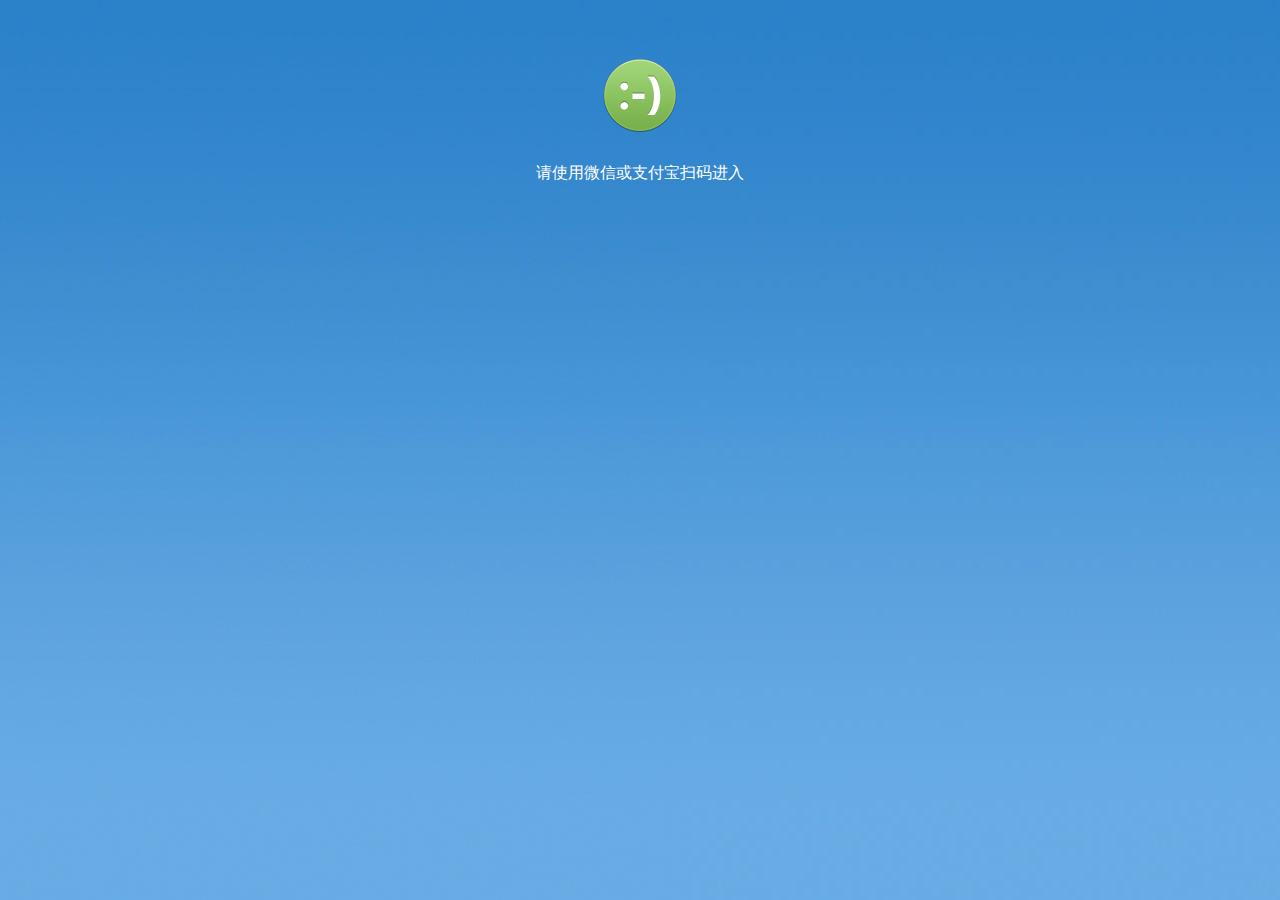
==== commit 45058536: "修复评价功能" ====
--- a/index.html
+++ b/index.html
@@ -1 +1 @@
-<!DOCTYPE html><html lang="en"><head><meta charset="utf-8"><meta http-equiv="X-UA-Compatible" content="IE=edge"><meta name="viewport" content="width=device-width,initial-scale=1,maximum-scale=1,minimum-scale=1,user-scalable=no"><link rel="icon" href="favicon.ico"><title>佚鲜餐厅</title><script src="http://webapi.amap.com/maps?v=1.3&key=ad1966d249ea77cbcc7350e274e2a847&plugin=AMap.CitySearch,AMap.Geocoder,AMap.Geolocation,AMap.PlaceSearch"></script><link href="css/chunk-05310781.d706c564.css" rel="prefetch"><link href="css/chunk-0b7282d4.a5345f2f.css" rel="prefetch"><link href="css/chunk-1792efcd.6d7b62d3.css" rel="prefetch"><link href="css/chunk-19f36178.bda70f8e.css" rel="prefetch"><link href="css/chunk-1fdd2d32.5c2c5def.css" rel="prefetch"><link href="css/chunk-2233cbf6.62dad48e.css" rel="prefetch"><link href="css/chunk-22da22a2.25d319a7.css" rel="prefetch"><link href="css/chunk-25b17e2f.7d620a3e.css" rel="prefetch"><link href="css/chunk-2b790204.1226d3c8.css" rel="prefetch"><link href="css/chunk-3096b1e8.7897242d.css" rel="prefetch"><link href="css/chunk-313f6928.b47422d6.css" rel="prefetch"><link href="css/chunk-316ee062.516e1e42.css" rel="prefetch"><link href="css/chunk-3637cb8a.8f79e44d.css" rel="prefetch"><link href="css/chunk-38b6ba8a.55cd7231.css" rel="prefetch"><link href="css/chunk-434072f6.67bc20dc.css" rel="prefetch"><link href="css/chunk-4c2e86fa.e4bb6aa5.css" rel="prefetch"><link href="css/chunk-57030da7.7acb728c.css" rel="prefetch"><link href="css/chunk-5b9cb2c5.ef5ce5d5.css" rel="prefetch"><link href="css/chunk-5be37410.8adfc0b8.css" rel="prefetch"><link href="css/chunk-667430ee.86f34c17.css" rel="prefetch"><link href="css/chunk-695347eb.3d9a8d32.css" rel="prefetch"><link href="css/chunk-73707b12.1af7db69.css" rel="prefetch"><link href="css/chunk-73718793.1e4f5acc.css" rel="prefetch"><link href="css/chunk-748c1859.2e449848.css" rel="prefetch"><link href="css/chunk-812a6e00.4bb7165b.css" rel="prefetch"><link href="css/chunk-c8093eae.130a4a0e.css" rel="prefetch"><link href="css/chunk-d17e6028.55074fc3.css" rel="prefetch"><link href="css/chunk-e29a9892.c58f8928.css" rel="prefetch"><link href="css/chunk-f268d1c2.60ad1c15.css" rel="prefetch"><link href="css/chunk-f7704fca.4bb7165b.css" rel="prefetch"><link href="js/chunk-05310781.2b0c7010.js" rel="prefetch"><link href="js/chunk-0b7282d4.3387a049.js" rel="prefetch"><link href="js/chunk-1792efcd.4bcd6371.js" rel="prefetch"><link href="js/chunk-19f36178.7c454ad8.js" rel="prefetch"><link href="js/chunk-1fdd2d32.2d6f8929.js" rel="prefetch"><link href="js/chunk-2233cbf6.8ac1e399.js" rel="prefetch"><link href="js/chunk-22da22a2.a5b0f55d.js" rel="prefetch"><link href="js/chunk-25b17e2f.b57536a2.js" rel="prefetch"><link href="js/chunk-2b790204.65862b74.js" rel="prefetch"><link href="js/chunk-3096b1e8.7b07741e.js" rel="prefetch"><link href="js/chunk-313f6928.46278d4c.js" rel="prefetch"><link href="js/chunk-316ee062.ce63b446.js" rel="prefetch"><link href="js/chunk-3637cb8a.5cf1b57c.js" rel="prefetch"><link href="js/chunk-38b6ba8a.22c47764.js" rel="prefetch"><link href="js/chunk-434072f6.6c0056a0.js" rel="prefetch"><link href="js/chunk-4c2e86fa.a2b638b5.js" rel="prefetch"><link href="js/chunk-57030da7.97b654da.js" rel="prefetch"><link href="js/chunk-5b9cb2c5.61fabccf.js" rel="prefetch"><link href="js/chunk-5be37410.3692c09a.js" rel="prefetch"><link href="js/chunk-667430ee.0210ddf6.js" rel="prefetch"><link href="js/chunk-695347eb.6ae01e2f.js" rel="prefetch"><link href="js/chunk-73707b12.ea7a8dcb.js" rel="prefetch"><link href="js/chunk-73718793.5b8567b9.js" rel="prefetch"><link href="js/chunk-748c1859.07747aa4.js" rel="prefetch"><link href="js/chunk-812a6e00.d615bd18.js" rel="prefetch"><link href="js/chunk-c8093eae.51707cba.js" rel="prefetch"><link href="js/chunk-d17e6028.8a6f395a.js" rel="prefetch"><link href="js/chunk-e29a9892.ca7ce89d.js" rel="prefetch"><link href="js/chunk-f268d1c2.6a4da34d.js" rel="prefetch"><link href="js/chunk-f7704fca.88231012.js" rel="prefetch"><link href="css/app.4f52b576.css" rel="preload" as="style"><link href="css/chunk-vendors.ea1010e4.css" rel="preload" as="style"><link href="js/app.f69fa52d.js" rel="preload" as="script"><link href="js/chunk-vendors.ce673070.js" rel="preload" as="script"><link href="css/chunk-vendors.ea1010e4.css" rel="stylesheet"><link href="css/app.4f52b576.css" rel="stylesheet"></head><body><noscript><strong>您的浏览器不支持</strong></noscript><div id="app"></div><script src="js/chunk-vendors.ce673070.js"></script><script src="js/app.f69fa52d.js"></script></body><script src="https://gw.alipayobjects.com/as/g/h5-lib/alipayjsapi/3.1.1/alipayjsapi.inc.min.js"></script></html>+<!DOCTYPE html><html lang="en"><head><meta charset="utf-8"><meta http-equiv="X-UA-Compatible" content="IE=edge"><meta name="viewport" content="width=device-width,initial-scale=1,maximum-scale=1,minimum-scale=1,user-scalable=no"><link rel="icon" href="favicon.ico"><title>佚鲜餐厅</title><script src="http://webapi.amap.com/maps?v=1.3&key=ad1966d249ea77cbcc7350e274e2a847&plugin=AMap.CitySearch,AMap.Geocoder,AMap.Geolocation,AMap.PlaceSearch"></script><link href="css/chunk-05310781.d706c564.css" rel="prefetch"><link href="css/chunk-0b7282d4.a5345f2f.css" rel="prefetch"><link href="css/chunk-1792efcd.6d7b62d3.css" rel="prefetch"><link href="css/chunk-19f36178.bda70f8e.css" rel="prefetch"><link href="css/chunk-1fdd2d32.5c2c5def.css" rel="prefetch"><link href="css/chunk-2233cbf6.62dad48e.css" rel="prefetch"><link href="css/chunk-22da22a2.25d319a7.css" rel="prefetch"><link href="css/chunk-25b17e2f.7d620a3e.css" rel="prefetch"><link href="css/chunk-2b790204.1226d3c8.css" rel="prefetch"><link href="css/chunk-3096b1e8.7897242d.css" rel="prefetch"><link href="css/chunk-313f6928.b47422d6.css" rel="prefetch"><link href="css/chunk-316ee062.516e1e42.css" rel="prefetch"><link href="css/chunk-34406bc4.730f4c6d.css" rel="prefetch"><link href="css/chunk-34b13537.cfeeb4a6.css" rel="prefetch"><link href="css/chunk-3637cb8a.8f79e44d.css" rel="prefetch"><link href="css/chunk-38b6ba8a.55cd7231.css" rel="prefetch"><link href="css/chunk-4c2e86fa.e4bb6aa5.css" rel="prefetch"><link href="css/chunk-57030da7.7acb728c.css" rel="prefetch"><link href="css/chunk-5b9cb2c5.ef5ce5d5.css" rel="prefetch"><link href="css/chunk-5be37410.8adfc0b8.css" rel="prefetch"><link href="css/chunk-667430ee.86f34c17.css" rel="prefetch"><link href="css/chunk-695347eb.3d9a8d32.css" rel="prefetch"><link href="css/chunk-73718793.1e4f5acc.css" rel="prefetch"><link href="css/chunk-748c1859.2e449848.css" rel="prefetch"><link href="css/chunk-812a6e00.4bb7165b.css" rel="prefetch"><link href="css/chunk-c8093eae.130a4a0e.css" rel="prefetch"><link href="css/chunk-d17e6028.55074fc3.css" rel="prefetch"><link href="css/chunk-e29a9892.c58f8928.css" rel="prefetch"><link href="css/chunk-f268d1c2.60ad1c15.css" rel="prefetch"><link href="css/chunk-f7704fca.4bb7165b.css" rel="prefetch"><link href="js/chunk-05310781.2b0c7010.js" rel="prefetch"><link href="js/chunk-0b7282d4.3387a049.js" rel="prefetch"><link href="js/chunk-1792efcd.4bcd6371.js" rel="prefetch"><link href="js/chunk-19f36178.7c454ad8.js" rel="prefetch"><link href="js/chunk-1fdd2d32.2d6f8929.js" rel="prefetch"><link href="js/chunk-2233cbf6.8ac1e399.js" rel="prefetch"><link href="js/chunk-22da22a2.a5b0f55d.js" rel="prefetch"><link href="js/chunk-25b17e2f.b57536a2.js" rel="prefetch"><link href="js/chunk-2b790204.65862b74.js" rel="prefetch"><link href="js/chunk-3096b1e8.7b07741e.js" rel="prefetch"><link href="js/chunk-313f6928.46278d4c.js" rel="prefetch"><link href="js/chunk-316ee062.ce63b446.js" rel="prefetch"><link href="js/chunk-34406bc4.ae0b8e6b.js" rel="prefetch"><link href="js/chunk-34b13537.8fe03e78.js" rel="prefetch"><link href="js/chunk-3637cb8a.5cf1b57c.js" rel="prefetch"><link href="js/chunk-38b6ba8a.22c47764.js" rel="prefetch"><link href="js/chunk-4c2e86fa.a2b638b5.js" rel="prefetch"><link href="js/chunk-57030da7.97b654da.js" rel="prefetch"><link href="js/chunk-5b9cb2c5.61fabccf.js" rel="prefetch"><link href="js/chunk-5be37410.3692c09a.js" rel="prefetch"><link href="js/chunk-667430ee.0210ddf6.js" rel="prefetch"><link href="js/chunk-695347eb.6ae01e2f.js" rel="prefetch"><link href="js/chunk-73718793.5b8567b9.js" rel="prefetch"><link href="js/chunk-748c1859.07747aa4.js" rel="prefetch"><link href="js/chunk-812a6e00.d615bd18.js" rel="prefetch"><link href="js/chunk-c8093eae.51707cba.js" rel="prefetch"><link href="js/chunk-d17e6028.8a6f395a.js" rel="prefetch"><link href="js/chunk-e29a9892.ca7ce89d.js" rel="prefetch"><link href="js/chunk-f268d1c2.6a4da34d.js" rel="prefetch"><link href="js/chunk-f7704fca.88231012.js" rel="prefetch"><link href="css/app.4f52b576.css" rel="preload" as="style"><link href="css/chunk-vendors.ea1010e4.css" rel="preload" as="style"><link href="js/app.af49f397.js" rel="preload" as="script"><link href="js/chunk-vendors.ce673070.js" rel="preload" as="script"><link href="css/chunk-vendors.ea1010e4.css" rel="stylesheet"><link href="css/app.4f52b576.css" rel="stylesheet"></head><body><noscript><strong>您的浏览器不支持</strong></noscript><div id="app"></div><script src="js/chunk-vendors.ce673070.js"></script><script src="js/app.af49f397.js"></script></body><script src="https://gw.alipayobjects.com/as/g/h5-lib/alipayjsapi/3.1.1/alipayjsapi.inc.min.js"></script></html>--- a/css/chunk-34406bc4.730f4c6d.css
+++ b/css/chunk-34406bc4.730f4c6d.css
@@ -0,0 +1 @@
+.nav[data-v-93c629b4]{position:fixed;top:0;display:-webkit-box;display:-webkit-flex;display:flex;-webkit-box-align:center;-webkit-align-items:center;align-items:center;z-index:10;width:100%;height:3rem;line-height:3rem;background-color:#2cb5a5;color:#fff;z-index:999}.nav .b[data-v-93c629b4]{position:relative;width:100%}.nav .nav-arrow-left[data-v-93c629b4]{position:absolute;top:50%;-webkit-transform:translateY(-50%);transform:translateY(-50%);left:.5rem;font-size:1.5rem;color:#fff}.nav .nav-title[data-v-93c629b4]{font-size:1rem;text-align:center}#shopCart .s-box[data-v-1057c82b]{z-index:10000;position:fixed;bottom:0;left:0;width:100%;height:3rem;background-color:#2d2d2d;color:#fff}#shopCart .s-box .left[data-v-1057c82b]{padding-left:1.3rem}#shopCart .s-box .left .sl-box[data-v-1057c82b]{position:relative;display:inline-block;margin-right:1rem;line-height:3rem}#shopCart .s-box .left .sl-box .s-icon[data-v-1057c82b]{font-size:1.7rem}#shopCart .s-box .left .msg[data-v-1057c82b]{font-size:.8rem}#shopCart .s-box .left .price[data-v-1057c82b]{vertical-align:middle;font-size:1.1rem}#shopCart .s-box .s-sub[data-v-1057c82b]{width:7.5rem;height:3rem;line-height:3rem;font-size:.8rem;text-align:center;background-color:#2cb5a5;color:#fff}#shopCart .s-header[data-v-1057c82b]{box-sizing:border-box;display:-webkit-box;display:-webkit-flex;display:flex;-webkit-box-pack:justify;-webkit-justify-content:space-between;justify-content:space-between;-webkit-box-align:center;-webkit-align-items:center;align-items:center;width:100%;height:2rem;border-bottom:.05rem solid #ccc;padding:0 .5rem}#shopCart .s-header .sh-msg[data-v-1057c82b]{color:#666;font-size:.75rem;font-weight:700}#shopCart .s-header div[data-v-1057c82b]{color:#777}#shopCart .s-header div .clear-icon[data-v-1057c82b]{font-size:.9rem;margin-right:.15rem}#shopCart .cart[data-v-1057c82b]{box-sizing:border-box;padding:.5rem .5rem 0;max-height:17.5rem;min-height:4.5rem;overflow-x:hidden;overflow-y:scroll}#shopCart #shop-popup[data-v-1057c82b]{box-sizing:border-box;overflow:hidden;padding-bottom:3rem}.q-page[data-v-42c05ec9]{width:100%;height:100%;background-color:#fff;overflow:hidden}.q-page .query[data-v-42c05ec9]{background-color:#f5f5f5;padding:3.5rem .6rem .5rem;z-index:100}.q-page .query .box[data-v-42c05ec9]{position:relative}.q-page .query .box .search-icon[data-v-42c05ec9]{box-sizing:border-box;position:absolute;width:1rem;height:1rem;top:50%;left:.6rem;-webkit-transform:translateY(-50%);transform:translateY(-50%)}.q-page .query .box input[data-v-42c05ec9]{box-sizing:border-box;width:100%;padding:.6rem 1.75rem .7rem 1.75rem;border-radius:2.25rem;font-size:.85rem;color:#273849}.q-page .query .box .clear-icon[data-v-42c05ec9]{position:absolute;top:50%;right:.6rem;-webkit-transform:translateY(-50%);transform:translateY(-50%);width:1rem;height:1rem;line-height:1rem;text-align:center;border-radius:50%;color:#fcf5f5;background-color:#cecece}.q-page .content[data-v-42c05ec9]{height:100%;padding-top:.25rem}.q-page .content .stroage[data-v-42c05ec9]{padding:0 .75rem .75rem}.q-page .content .stroage .stroage-header[data-v-42c05ec9]{display:-webkit-box;display:-webkit-flex;display:flex;-webkit-box-pack:justify;-webkit-justify-content:space-between;justify-content:space-between;-webkit-box-align:center;-webkit-align-items:center;align-items:center;padding:.5rem 0;color:#666;border-bottom:.05rem solid #eee}.q-page .content .stroage .stroage-header span[data-v-42c05ec9]{font-size:.8rem}.q-page .content .stroage .stroage-header .clear-stroage[data-v-42c05ec9]{font-size:1.2rem;width:1.3rem;height:1.3rem}.q-page .content .stroage .stroage-content[data-v-42c05ec9]{padding-top:.65rem}.q-page .content .stroage .stroage-content a[data-v-42c05ec9]{display:inline-block;padding:.25rem .75rem;margin:.25rem;border:.05rem solid #d7d7d7;border-radius:.15rem;font-size:.7rem}.q-page .content .box[data-v-42c05ec9]{height:100%;overflow:hidden}.q-page .content .box .food-content[data-v-42c05ec9]{padding-bottom:10rem}.q-page .content .msg[data-v-42c05ec9]{margin:7.5rem auto 0;text-align:center;color:#999;font-size:.85rem}.q-page .content .msg p[data-v-42c05ec9]{margin-bottom:.25rem}--- a/css/chunk-34b13537.cfeeb4a6.css
+++ b/css/chunk-34b13537.cfeeb4a6.css
@@ -0,0 +1 @@
+#shopCart .s-box[data-v-1057c82b]{z-index:10000;position:fixed;bottom:0;left:0;width:100%;height:3rem;background-color:#2d2d2d;color:#fff}#shopCart .s-box .left[data-v-1057c82b]{padding-left:1.3rem}#shopCart .s-box .left .sl-box[data-v-1057c82b]{position:relative;display:inline-block;margin-right:1rem;line-height:3rem}#shopCart .s-box .left .sl-box .s-icon[data-v-1057c82b]{font-size:1.7rem}#shopCart .s-box .left .msg[data-v-1057c82b]{font-size:.8rem}#shopCart .s-box .left .price[data-v-1057c82b]{vertical-align:middle;font-size:1.1rem}#shopCart .s-box .s-sub[data-v-1057c82b]{width:7.5rem;height:3rem;line-height:3rem;font-size:.8rem;text-align:center;background-color:#2cb5a5;color:#fff}#shopCart .s-header[data-v-1057c82b]{box-sizing:border-box;display:-webkit-box;display:-webkit-flex;display:flex;-webkit-box-pack:justify;-webkit-justify-content:space-between;justify-content:space-between;-webkit-box-align:center;-webkit-align-items:center;align-items:center;width:100%;height:2rem;border-bottom:.05rem solid #ccc;padding:0 .5rem}#shopCart .s-header .sh-msg[data-v-1057c82b]{color:#666;font-size:.75rem;font-weight:700}#shopCart .s-header div[data-v-1057c82b]{color:#777}#shopCart .s-header div .clear-icon[data-v-1057c82b]{font-size:.9rem;margin-right:.15rem}#shopCart .cart[data-v-1057c82b]{box-sizing:border-box;padding:.5rem .5rem 0;max-height:17.5rem;min-height:4.5rem;overflow-x:hidden;overflow-y:scroll}#shopCart #shop-popup[data-v-1057c82b]{box-sizing:border-box;overflow:hidden;padding-bottom:3rem}.order[data-v-f3f4366e]{box-sizing:border-box;width:100%;height:100%}.order .wrapper[data-v-f3f4366e]{padding-bottom:.5rem}.order .order-item[data-v-f3f4366e]{min-height:5rem;background-color:#fff;padding:.5rem .7rem;margin-bottom:.6rem;border-radius:.4rem}.order .order-item .order-item-header[data-v-f3f4366e]{height:3rem}.order .order-item .order-item-header .shop-order[data-v-f3f4366e]{display:-webkit-box;display:-webkit-flex;display:flex;-webkit-box-orient:vertical;-webkit-box-direction:normal;-webkit-flex-direction:column;flex-direction:column;-webkit-box-pack:space-evenly;-webkit-justify-content:space-evenly;justify-content:space-evenly;height:3rem;max-width:70%}.order .order-item .order-item-header .shop-order .os-name[data-v-f3f4366e]{font-size:.95rem;font-family:FangSong,Microsoft Yahei;color:#222;font-weight:700}.order .order-item .order-item-header .shop-order .os-time[data-v-f3f4366e]{font-size:.75rem;letter-spacing:.05rem}.order .order-item .order-item-header .order-status[data-v-f3f4366e]{height:2.5rem;line-height:2.5rem}.order .order-item .order-item-header .order-status span[data-v-f3f4366e]{font-size:.8rem;color:#909090}.order .order-item .o-centent[data-v-f3f4366e]{border-top:.05rem solid #e1e1e1;border-bottom:.05rem solid #e1e1e1;padding:.5rem 0}.order .order-item .o-centent .box[data-v-f3f4366e]{-webkit-transition:all .5s;transition:all .5s}.order .order-item .o-centent .content-down[data-v-f3f4366e]{max-height:10.5rem;overflow:hidden}.order .order-item .o-centent .content-up[data-v-f3f4366e]{max-height:auto}.order .order-item .o-centent .food-item[data-v-f3f4366e]{width:100%;height:1.5rem;line-height:1.5rem}.order .order-item .o-centent .food-item .food-info[data-v-f3f4366e]{width:70%;display:-webkit-box;display:-webkit-flex;display:flex;-webkit-box-pack:justify;-webkit-justify-content:space-between;justify-content:space-between}.order .order-item .o-centent .food-item .food-name[data-v-f3f4366e],.order .order-item .o-centent .food-item .food-num[data-v-f3f4366e],.order .order-item .o-centent .food-item .food-price[data-v-f3f4366e]{color:#676767;font-size:.7rem}.order .order-item .toggle[data-v-f3f4366e]{width:4rem;height:1.3rem;border:.05rem solid #ccc;margin:.5rem auto;text-align:center;line-height:1.3rem;border-radius:.15rem}.order .order-item .order-item-fotter[data-v-f3f4366e]{padding:.75rem 0 .2rem}.order .order-item .order-item-fotter .order-item-msg[data-v-f3f4366e]{font-size:.9rem;font-family:FangSong,Microsoft Yahei;color:#222;font-weight:700}.order .empyt[data-v-f3f4366e]{width:100%;height:100%;background-color:#fff}.index-skeleton[data-v-3339c563]{width:100vw;min-height:100%;background-color:#fff;overflow:hidden}.index-skeleton .header-skeleton[data-v-3339c563]{display:-webkit-box;display:-webkit-flex;display:flex;-webkit-box-orient:vertical;-webkit-box-direction:normal;-webkit-flex-direction:column;flex-direction:column}.index-skeleton .header-skeleton .header[data-v-3339c563]{box-sizing:border-box;display:-webkit-box;display:-webkit-flex;display:flex;-webkit-box-pack:justify;-webkit-justify-content:space-between;justify-content:space-between;-webkit-box-align:center;-webkit-align-items:center;align-items:center;padding:0 .5rem;height:3rem;background-color:#2cb5a5}.index-skeleton .header-skeleton .header .left[data-v-3339c563]{width:10rem;height:1.5rem;background-color:#eee}.index-skeleton .header-skeleton .header .right[data-v-3339c563]{width:3rem;height:1.5rem;background-color:#eee}.index-skeleton .header-skeleton .notice-bar[data-v-3339c563]{box-sizing:border-box;display:-webkit-box;display:-webkit-flex;display:flex;-webkit-box-align:center;-webkit-align-items:center;align-items:center;padding:0 .5rem;background-color:#fffbe8;height:2rem}.index-skeleton .header-skeleton .notice-bar .txt[data-v-3339c563]{background-color:#eee;width:80%;height:1rem}.index-skeleton .header-skeleton .banner[data-v-3339c563]{box-sizing:border-box;margin:.5rem;height:6.25rem;background-color:#eee}.index-skeleton .container[data-v-3339c563]{display:-webkit-box;display:-webkit-flex;display:flex;-webkit-box-pack:justify;-webkit-justify-content:space-between;justify-content:space-between;box-sizing:border-box;width:100%;height:100%}.index-skeleton .container .left[data-v-3339c563]{width:24%;height:100%;margin-right:2%}.index-skeleton .container .left ul li a[data-v-3339c563]{display:block;padding:.9rem .5rem}.index-skeleton .container .left ul li a span[data-v-3339c563]{display:inline-block;width:100%;height:1rem;background-color:#eee}.index-skeleton .container .right[data-v-3339c563]{width:75%;height:100%}.index-skeleton .container .right .cart-header[data-v-3339c563]{margin:0 .7rem;height:1.25rem;background-color:#eee}.index-skeleton .container .right .food .item[data-v-3339c563]{display:-webkit-box;display:-webkit-flex;display:flex;height:4.5rem;padding:.5rem .7rem}.index-skeleton .container .right .food .item .avatar[data-v-3339c563]{width:4.5rem;height:4.5rem;background-color:#eee}.index-skeleton .container .right .food .item .info[data-v-3339c563]{-webkit-box-flex:1;-webkit-flex:1;flex:1;height:4.5rem;padding:0 .5rem;display:-webkit-box;display:-webkit-flex;display:flex;-webkit-box-orient:vertical;-webkit-box-direction:normal;-webkit-flex-direction:column;flex-direction:column;-webkit-box-pack:justify;-webkit-justify-content:space-between;justify-content:space-between}.index-skeleton .container .right .food .item .info .food-info p[data-v-3339c563]{background-color:#eee}.index-skeleton .container .right .food .item .info .food-info .name[data-v-3339c563]{width:7rem;height:1.3rem;margin-bottom:.5rem}.index-skeleton .container .right .food .item .info .food-info .msg[data-v-3339c563]{width:6rem;height:1rem}.index-skeleton .container .right .food .item .info .price[data-v-3339c563]{display:-webkit-box;display:-webkit-flex;display:flex;-webkit-box-pack:justify;-webkit-justify-content:space-between;justify-content:space-between;-webkit-box-align:center;-webkit-align-items:center;align-items:center}.index-skeleton .container .right .food .item .info .price .f-price[data-v-3339c563]{background-color:#eee;width:4rem;height:1rem}.index-skeleton .container .right .food .item .info .price .btn-group[data-v-3339c563]{width:1.5rem;height:1.5rem;border-radius:1.5rem;background-color:#eee}#index[data-v-189f21fa]{width:100%;height:100%;overflow:hidden}#index #header[data-v-189f21fa]{margin-bottom:.15rem}#index #header .o-header[data-v-189f21fa]{position:relative;height:5.5rem;z-index:2}#index #header .o-header .h_bg[data-v-189f21fa]{height:3rem;width:100%;background-color:#34c8a4;border-bottom-left-radius:15%;border-bottom-right-radius:15%}#index #header .o-header .s_card_msg[data-v-189f21fa]{box-sizing:border-box;padding:.7rem 2% .45rem;position:absolute;top:.5rem;right:0;bottom:0;left:0;width:96%;height:4.5rem;margin:0 auto;border-radius:.4rem;background-color:#fff;box-shadow:0 .1rem .6rem 0 rgba(0,0,0,.1)}#index #header .o-header .s_card_msg .top[data-v-189f21fa]{display:-webkit-box;display:-webkit-flex;display:flex;-webkit-box-pack:justify;-webkit-justify-content:space-between;justify-content:space-between;-webkit-box-align:center;-webkit-align-items:center;align-items:center;height:2rem}#index #header .o-header .s_card_msg .top .desk_icon[data-v-189f21fa]{color:#34c8a4;margin-right:.25rem}#index #header .o-header .s_card_msg .top .desk_num[data-v-189f21fa]{font-weight:700}#index #header .o-header .s_card_msg .top .order a[data-v-189f21fa]{border:.05rem solid #ccc;border-radius:.1rem;padding:.2rem .5rem;display:block;box-shadow:0 .1rem .6rem 0 rgba(0,0,0,.1)}#index #header .o-header .s_card_msg .shop-msg[data-v-189f21fa]{max-width:92%}#index #header .takeway-header[data-v-189f21fa]{width:100%;z-index:20;height:auto}#index #header .takeway-header .u-addess[data-v-189f21fa]{box-sizing:border-box;display:-webkit-box;display:-webkit-flex;display:flex;-webkit-box-pack:justify;-webkit-justify-content:space-between;justify-content:space-between;-webkit-box-align:center;-webkit-align-items:center;align-items:center;width:100%;height:3rem;padding:0 .5rem;background-color:#2cb5a5;color:#fff}#index #header .takeway-header .u-addess .address[data-v-189f21fa]{max-width:90%}#index #header .takeway-header .u-addess .address a[data-v-189f21fa]{display:-webkit-box;display:-webkit-flex;display:flex;-webkit-box-align:center;-webkit-align-items:center;align-items:center;color:#fff;line-height:2rem}#index #header .takeway-header .u-addess .address a .add-icon[data-v-189f21fa]{font-size:1.1rem;margin-right:.15rem}#index #header .takeway-header .u-addess .address a .addressName[data-v-189f21fa]{font-size:.85rem;letter-spacing:.03rem;max-width:90%}#index #header .takeway-header .u-addess .address a .arrow-right[data-v-189f21fa]{font-size:.75rem;margin-left:.1rem}#index #header .takeway-header .u-addess .user[data-v-189f21fa]{padding:0 .25rem}#index #header .takeway-header .u-addess .user .icon-user[data-v-189f21fa]{font-size:1rem}#index #header .takeway-header .f_header[data-v-189f21fa]{width:100%;position:relative}#index #header .takeway-header .f_header .nav-arrow-left[data-v-189f21fa]{position:absolute;top:50%;-webkit-transform:translateY(-50%);transform:translateY(-50%);left:.5rem;font-size:1.2rem;color:#fff}#index #header .takeway-header .f_header h2[data-v-189f21fa]{font-size:1.1rem;text-align:center}#index #header .t-header[data-v-189f21fa]{display:-webkit-box;display:-webkit-flex;display:flex;width:100%;height:3.5rem;background-color:#f7f7f7;z-index:20}#index #header .t-header .tab-item[data-v-189f21fa]{font-size:1.1rem;-webkit-box-flex:50%;-webkit-flex:50%;flex:50%;text-align:center;height:3.4rem;line-height:3.5rem;color:#676767}#index #header .t-header .tab-item-active[data-v-189f21fa]{color:#f85216;border-bottom:.1rem solid #f85216;background-color:#fff}#index .s_content[data-v-189f21fa]{display:-webkit-box;display:-webkit-flex;display:flex;-webkit-box-orient:vertical;-webkit-box-direction:normal;-webkit-flex-direction:column;flex-direction:column;box-sizing:border-box;width:100%;height:100%;padding:0;background-color:#fff;overflow:hidden}#index .s_content .tab[data-v-189f21fa]{display:-webkit-box;display:-webkit-flex;display:flex;height:2.5rem;min-height:2.5rem;-webkit-box-align:center;-webkit-align-items:center;align-items:center;z-index:1}#index .s_content .tab .tab-item[data-v-189f21fa]{position:relative;min-width:6.5rem;height:100%;font-size:1rem;text-align:center;line-height:2.2rem;color:#666}#index .s_content .tab .tab-item span[data-v-189f21fa]{position:absolute;bottom:0;left:0;width:100%;height:0;-webkit-transition:all .2s ease-in;transition:all .2s ease-in;border-radius:.05rem}#index .s_content .tab .tab-item span[data-v-189f21fa]:after{content:"";position:absolute;bottom:0;left:50%;width:60%;border-bottom:.15rem solid #2cb5a5;-webkit-transform:translateX(-50%);transform:translateX(-50%)}#index .s_content .tab .tab-item.tab-active[data-v-189f21fa]{position:relative;color:#333;font-weight:bolder}#index .s_content .content[data-v-189f21fa]{overflow-x:hidden;width:100%;height:100vh}#index .s_content .content .content-box[data-v-189f21fa]{width:100%;height:100%;display:-webkit-box;display:-webkit-flex;display:flex;-webkit-transition:all .2s ease-in;transition:all .2s ease-in}#index .s_content .content .content-box .index[data-v-189f21fa]{display:-webkit-box;display:-webkit-flex;display:flex;width:100%;height:100%;-webkit-box-flex:0;-webkit-flex:0 0 auto;flex:0 0 auto}#index .s_content .content .content-box .index .d_cate[data-v-189f21fa]{width:25%;height:100%;margin-right:2%;background-color:#f7f7f7;overflow:hidden}#index .s_content .content .content-box .index .d_cate .menu[data-v-189f21fa]{width:100%;padding-bottom:16rem}#index .s_content .content .content-box .index .d_cate .menu .menu-item[data-v-189f21fa]{position:relative;width:100%}#index .s_content .content .content-box .index .d_cate .menu .menu-item a[data-v-189f21fa]{box-sizing:border-box;display:-webkit-box;display:-webkit-flex;display:flex;-webkit-box-orient:vertical;-webkit-box-direction:normal;-webkit-flex-direction:column;flex-direction:column;-webkit-box-align:left;-webkit-align-items:left;align-items:left;position:relative;padding:1.1rem .9rem;font-size:.8rem}#index .s_content .content .content-box .index .d_cate .menu .menu-item a p[data-v-189f21fa]{color:#676767}#index .s_content .content .content-box .index .d_cate .menu .menu-item a div[data-v-189f21fa]{text-align:left}#index .s_content .content .content-box .index .d_cate .menu .menu-item-acitve[data-v-189f21fa]{background-color:#fff}#index .s_content .content .content-box .index .d_cate .menu .menu-item-acitve p[data-v-189f21fa]{color:#000;font-weight:700}#index .s_content .content .content-box .index .d_food_list[data-v-189f21fa]{position:relative;width:74%;height:100%;overflow:hidden}#index .s_content .content .content-box .index .d_food_list .food-card-header[data-v-189f21fa]{display:-webkit-box;display:-webkit-flex;display:flex;position:absolute;top:-.05rem;z-index:2;-webkit-box-align:center;-webkit-align-items:center;align-items:center;box-sizing:border-box;width:100%;height:2rem;padding:.6rem .7rem;background-color:#fff}#index .s_content .content .content-box .index .d_food_list .food-card-header .menu-title[data-v-189f21fa]{display:-webkit-box;display:-webkit-flex;display:flex;width:80%}#index .s_content .content .content-box .index .d_food_list .food-card-header .menu-title .title[data-v-189f21fa]{margin-right:.2rem}#index .s_content .content .content-box .index .d_food_list .food-card-header .menu-title .title span[data-v-189f21fa]{font-size:.7rem;font-weight:700}#index .s_content .content .content-box .index .d_food_list .food-card-header .menu-title .title .tit-icon[data-v-189f21fa]{color:red;font-size:.4rem}#index .s_content .content .content-box .index .d_food_list .food-card-header .menu-title .msg[data-v-189f21fa]{color:#9e9e9e;max-width:70%}#index .s_content .content .content-box .index .d_food_list .food-card-header .search[data-v-189f21fa]{width:20%;height:1.3rem;line-height:1.3rem;text-align:center;border-radius:.6rem;background-color:#efefef}#index .s_content .content .content-box .index .d_food_list .food-card-header .search .search-icon[data-v-189f21fa],#index .s_content .content .content-box .index .d_food_list .food-card-header .search span[data-v-189f21fa]{color:#a2a2a2}#index .s_content .content .content-box .index .d_food_list .food-card-header .search .search-icon[data-v-189f21fa]{font-size:.3rem;vertical-align:middle;margin-right:.15rem}#index .s_content .content .content-box .index .d_food_list #food[data-v-189f21fa]{height:100%}#index .s_content .content .content-box .index .d_food_list .foodBox[data-v-189f21fa]{border-radius:.3rem;margin-bottom:.3rem;background-color:#fff}#index .s_content .content .content-box .index .d_food_list .foodBox .food-item-title[data-v-189f21fa]{box-sizing:border-box;height:1.6rem;line-height:1.6rem;padding:.15rem .5rem .05rem;margin-bottom:.4rem}#index .s_content .content .content-box .index .d_food_list .foodBox .food-item-title .food-title[data-v-189f21fa]{font-size:.65rem;font-weight:700}#index .s_content .content .content-box .evaluate[data-v-189f21fa]{position:relative;overflow-y:scroll;width:100%;-webkit-box-flex:0;-webkit-flex:0 0 auto;flex:0 0 auto}#index .s_content .content .content-box .evaluate .box[data-v-189f21fa]{padding-bottom:2.75rem}#index .s_content .content .content-box .evaluate .box .eval-item[data-v-189f21fa]{display:-webkit-box;display:-webkit-flex;display:flex;width:100%;height:auto;box-sizing:border-box;padding:.5rem .75rem;border-bottom:.05rem solid #f5f5f5}#index .s_content .content .content-box .evaluate .box .eval-item .u-avatar[data-v-189f21fa]{width:2.5rem;height:2.5rem;border-radius:50%;overflow:hidden;-webkit-flex-shrink:0;flex-shrink:0}#index .s_content .content .content-box .evaluate .box .eval-item .u-avatar img[data-v-189f21fa]{width:100%}#index .s_content .content .content-box .evaluate .box .eval-item .eval-info[data-v-189f21fa]{width:100%;margin-left:.5rem}#index .s_content .content .content-box .evaluate .box .eval-item .eval-info .info[data-v-189f21fa]{width:100%;height:2.5rem;display:-webkit-box;display:-webkit-flex;display:flex;-webkit-box-pack:justify;-webkit-justify-content:space-between;justify-content:space-between;-webkit-box-align:center;-webkit-align-items:center;align-items:center}#index .s_content .content .content-box .evaluate .box .eval-item .eval-info .info .score[data-v-189f21fa]{display:-webkit-box;display:-webkit-flex;display:flex;-webkit-box-orient:vertical;-webkit-box-direction:normal;-webkit-flex-direction:column;flex-direction:column;-webkit-box-pack:space-evenly;-webkit-justify-content:space-evenly;justify-content:space-evenly;height:2.5rem}#index .s_content .content .content-box .evaluate .box .eval-item .eval-info .info .score .name[data-v-189f21fa]{color:#333;font-size:.9rem}#index .s_content .content .content-box .evaluate .box .eval-item .eval-info .info .score .sco[data-v-189f21fa]{display:-webkit-box;display:-webkit-flex;display:flex;-webkit-box-align:center;-webkit-align-items:center;align-items:center;-webkit-box-pack:center;-webkit-justify-content:center;justify-content:center;color:#666;font-size:.7rem}#index .s_content .content .content-box .evaluate .box .eval-item .eval-info .info .score .sco span[data-v-189f21fa]{margin-right:.1rem}#index .s_content .content .content-box .evaluate .box .eval-item .eval-info .info .time[data-v-189f21fa]{font-size:.75rem}#index .s_content .content .content-box .evaluate .box .eval-item .eval-info .eval-msg[data-v-189f21fa]{padding:.15rem 0 .4rem;font-size:.8rem;color:#333;line-height:1.4;letter-spacing:.075rem}#index .s_content .content .content-box .evaluate .box .eval-item .eval-info .eval-imgs-list[data-v-189f21fa]{display:-webkit-box;display:-webkit-flex;display:flex;-webkit-flex-wrap:wrap;flex-wrap:wrap}#index .s_content .content .content-box .evaluate .box .eval-item .eval-info .eval-imgs-list .item[data-v-189f21fa]{border-radius:.3rem;margin-right:.4rem;margin-bottom:.4rem;width:4.5rem;height:4.5rem;overflow:hidden}#index .s_content .content .content-box .evaluate .box .eval-item .eval-info .eval-imgs-list .item .img[data-v-189f21fa]{height:100%;background-repeat:no-repeat;background-position:50%;background-size:cover}#index .s_content .content .content-box .evaluate .box .finshed-msg[data-v-189f21fa]{width:100%;height:2.5rem;line-height:2.5rem;color:#969799;font-size:.7rem;text-align:center}#index .o_content[data-v-189f21fa]{background-color:#f0eef1;padding-left:2%;padding-right:2%}#index .vt-msg[data-v-189f21fa]{width:15%;font-weight:700}#index .vt-ipt[data-v-189f21fa]{width:70%}#index .vt-sub[data-v-189f21fa]{width:15%}